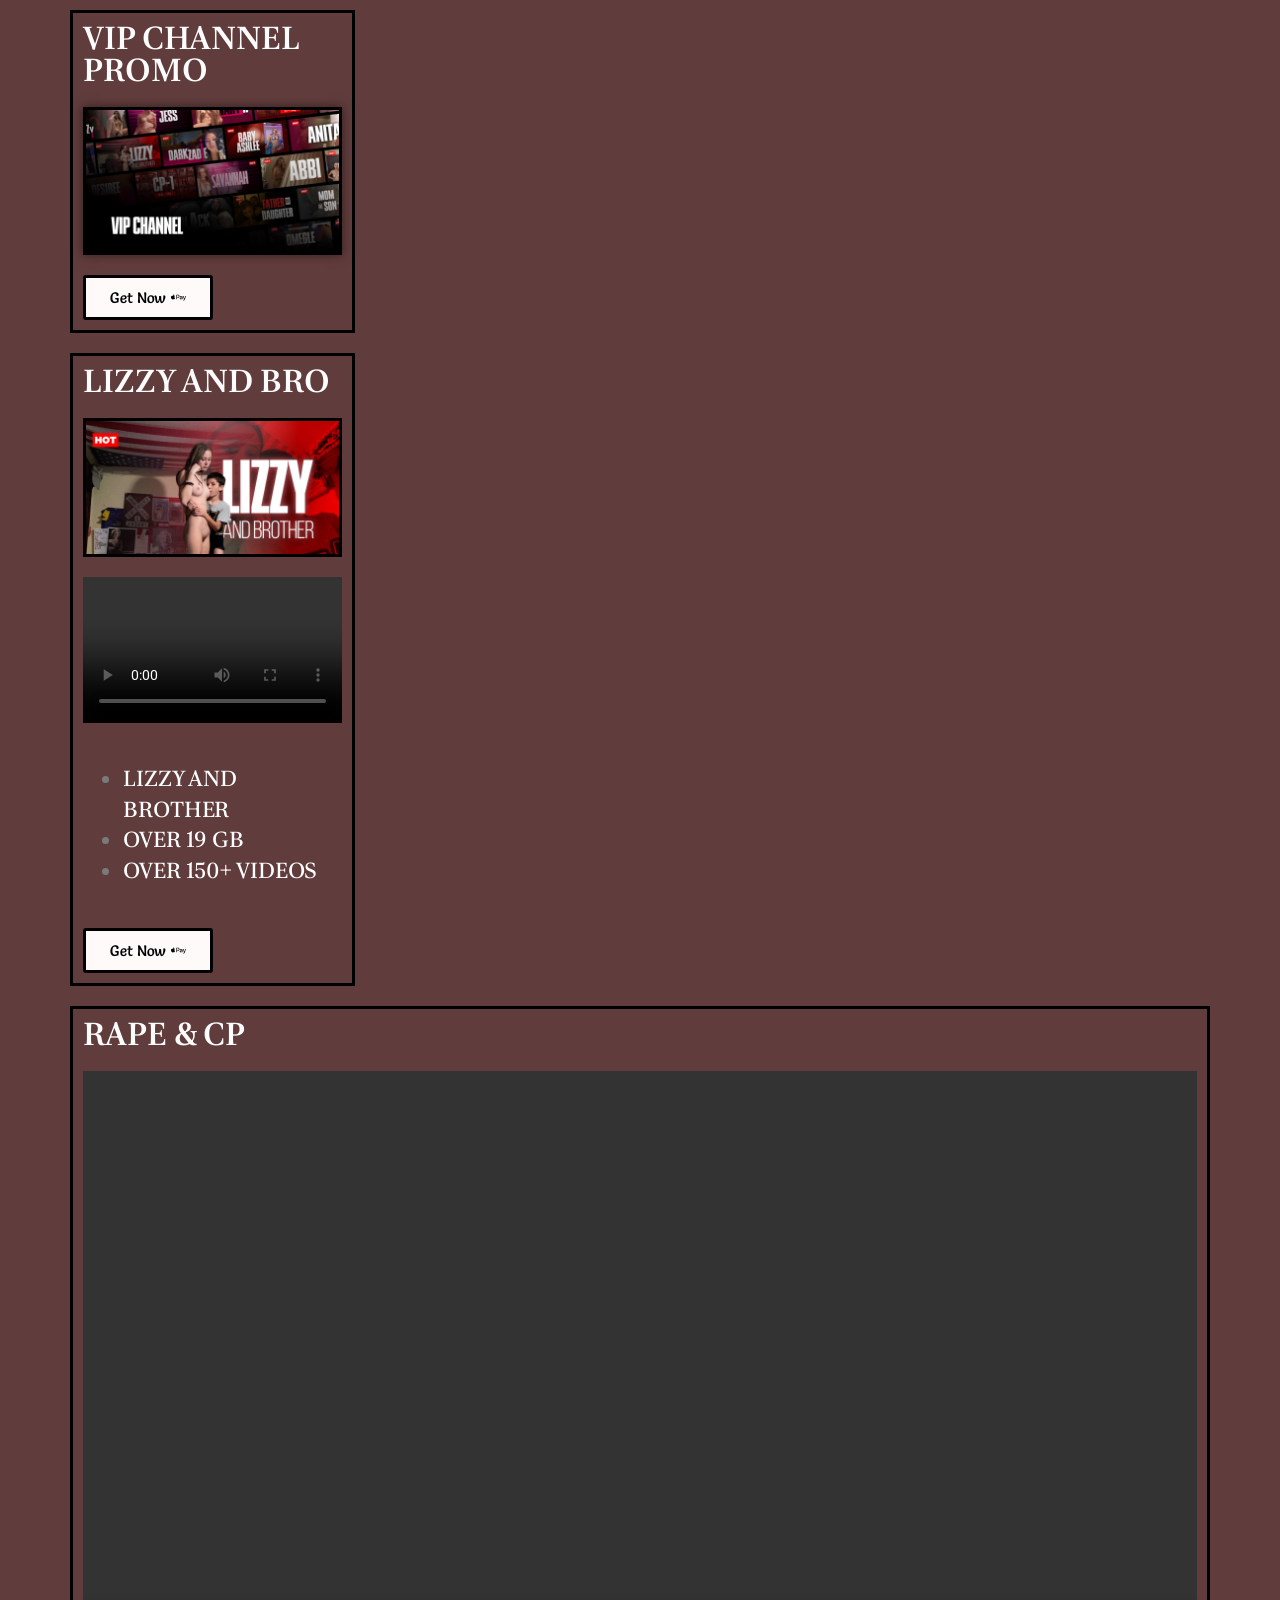
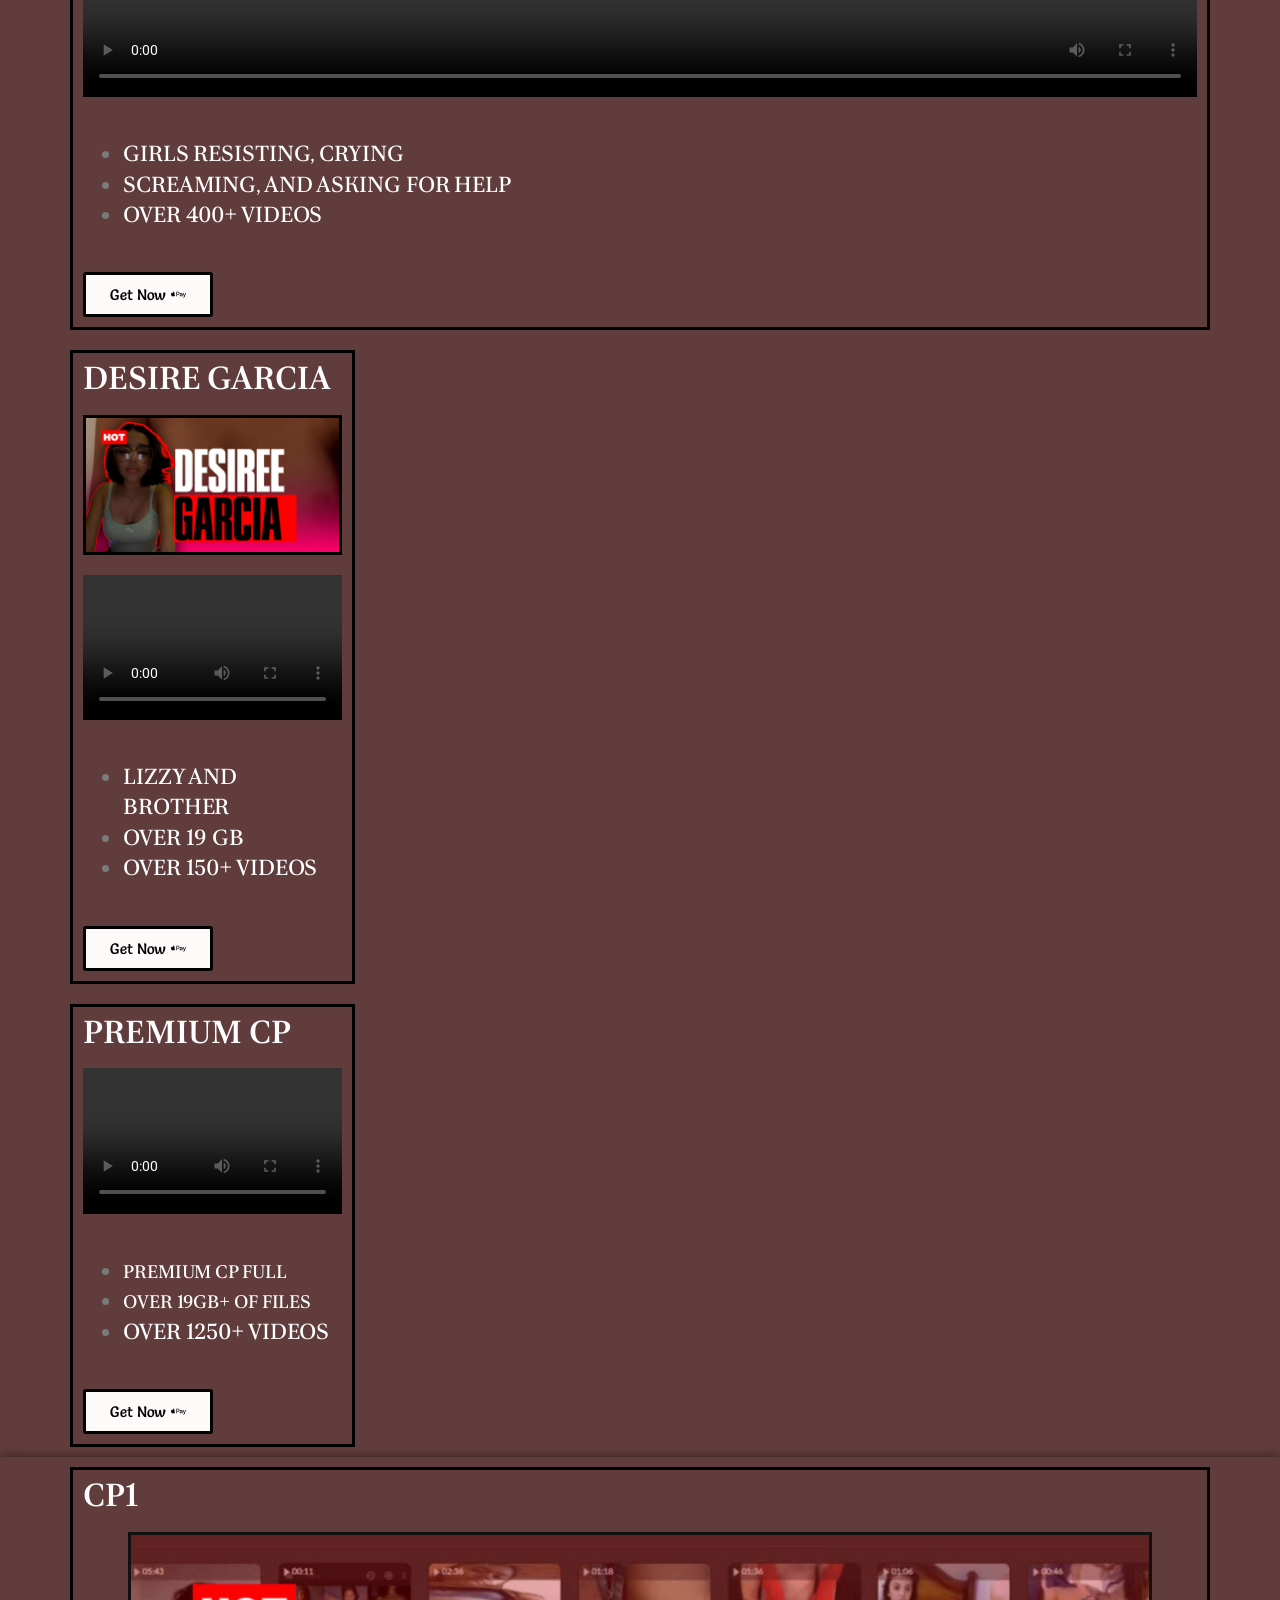
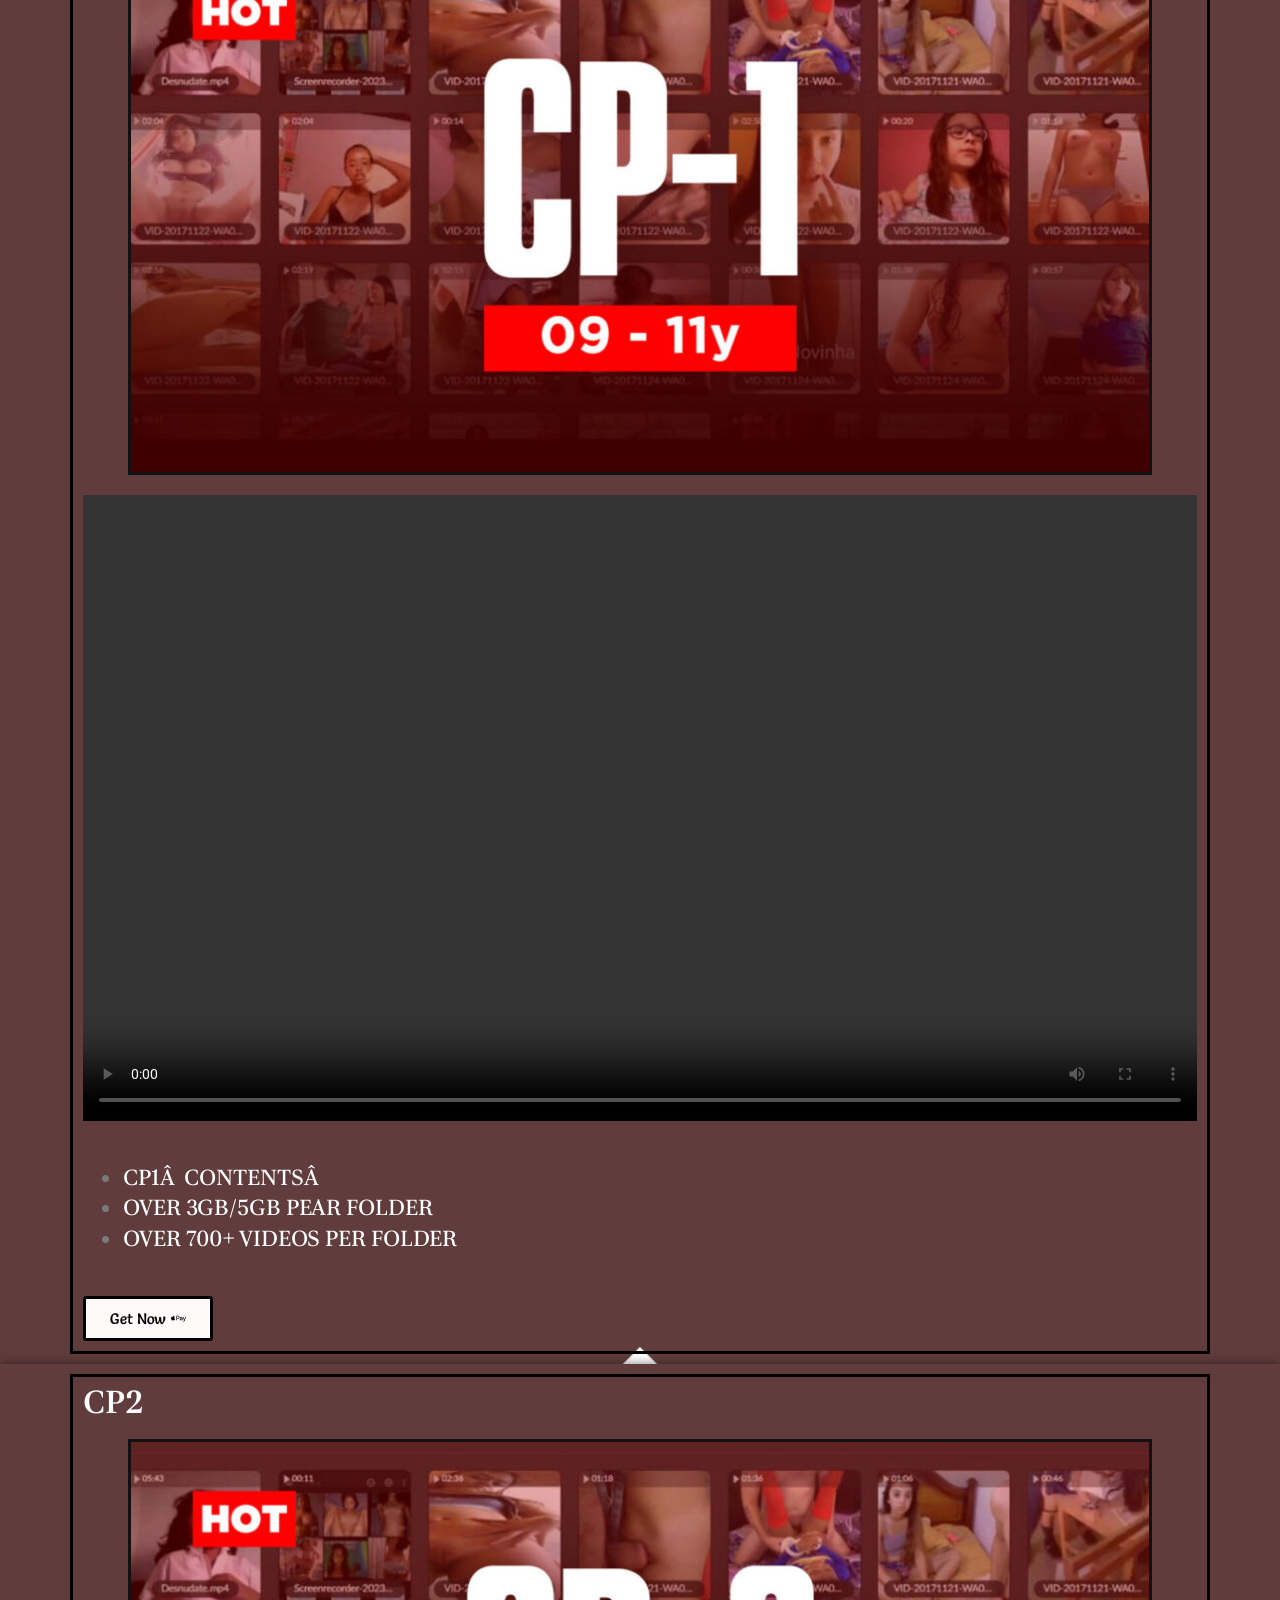
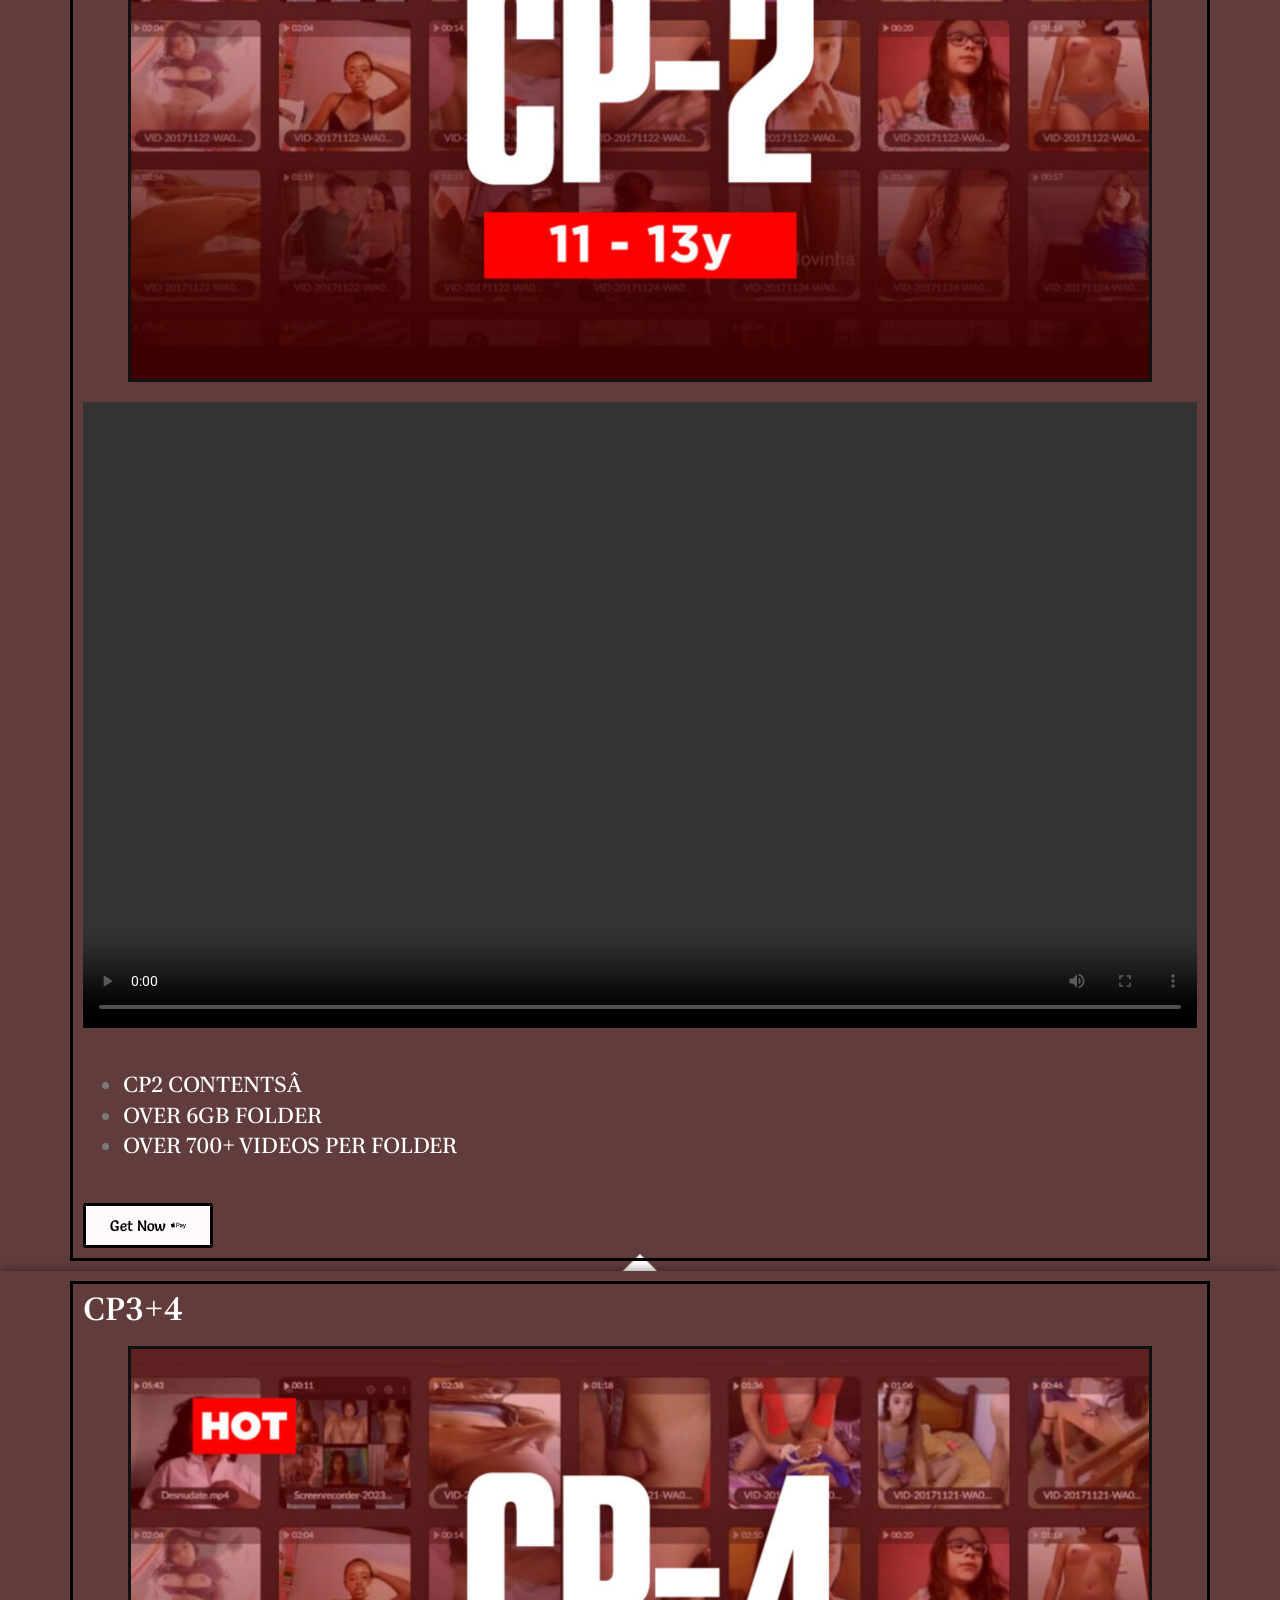
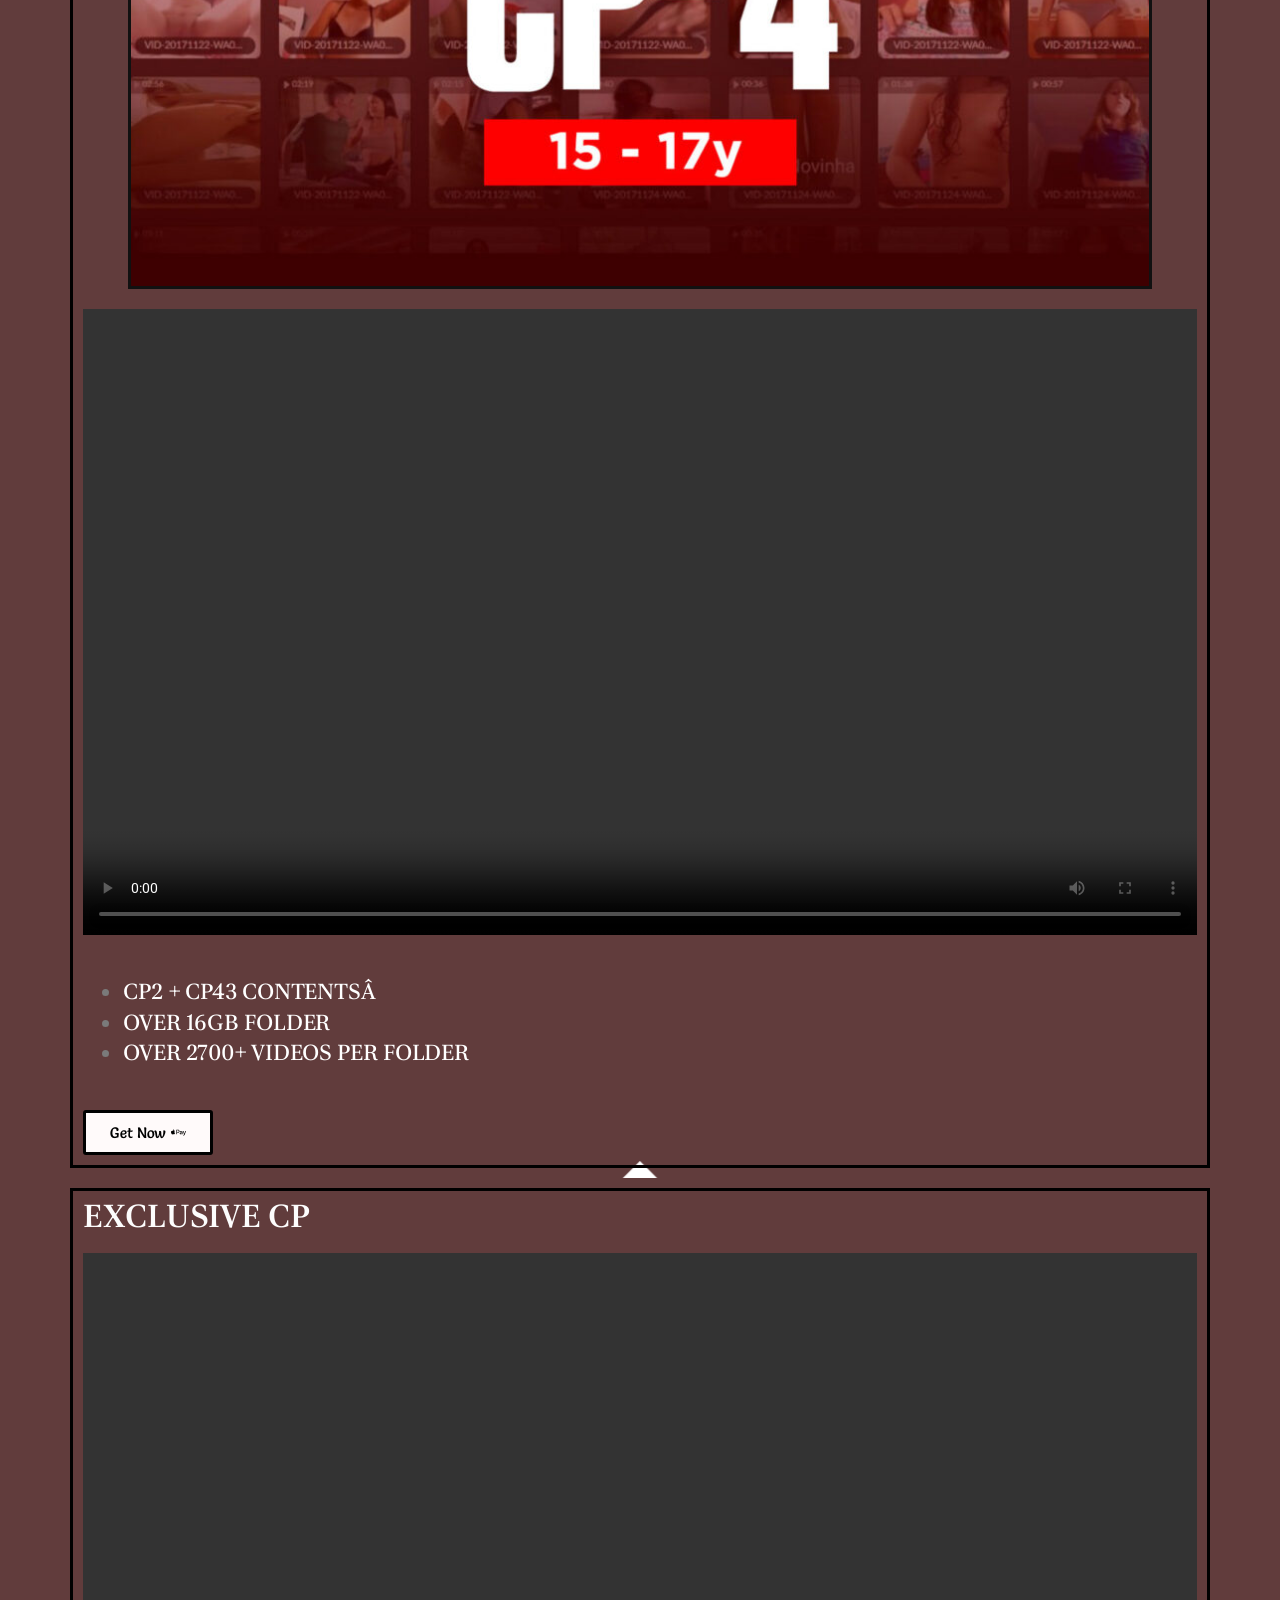
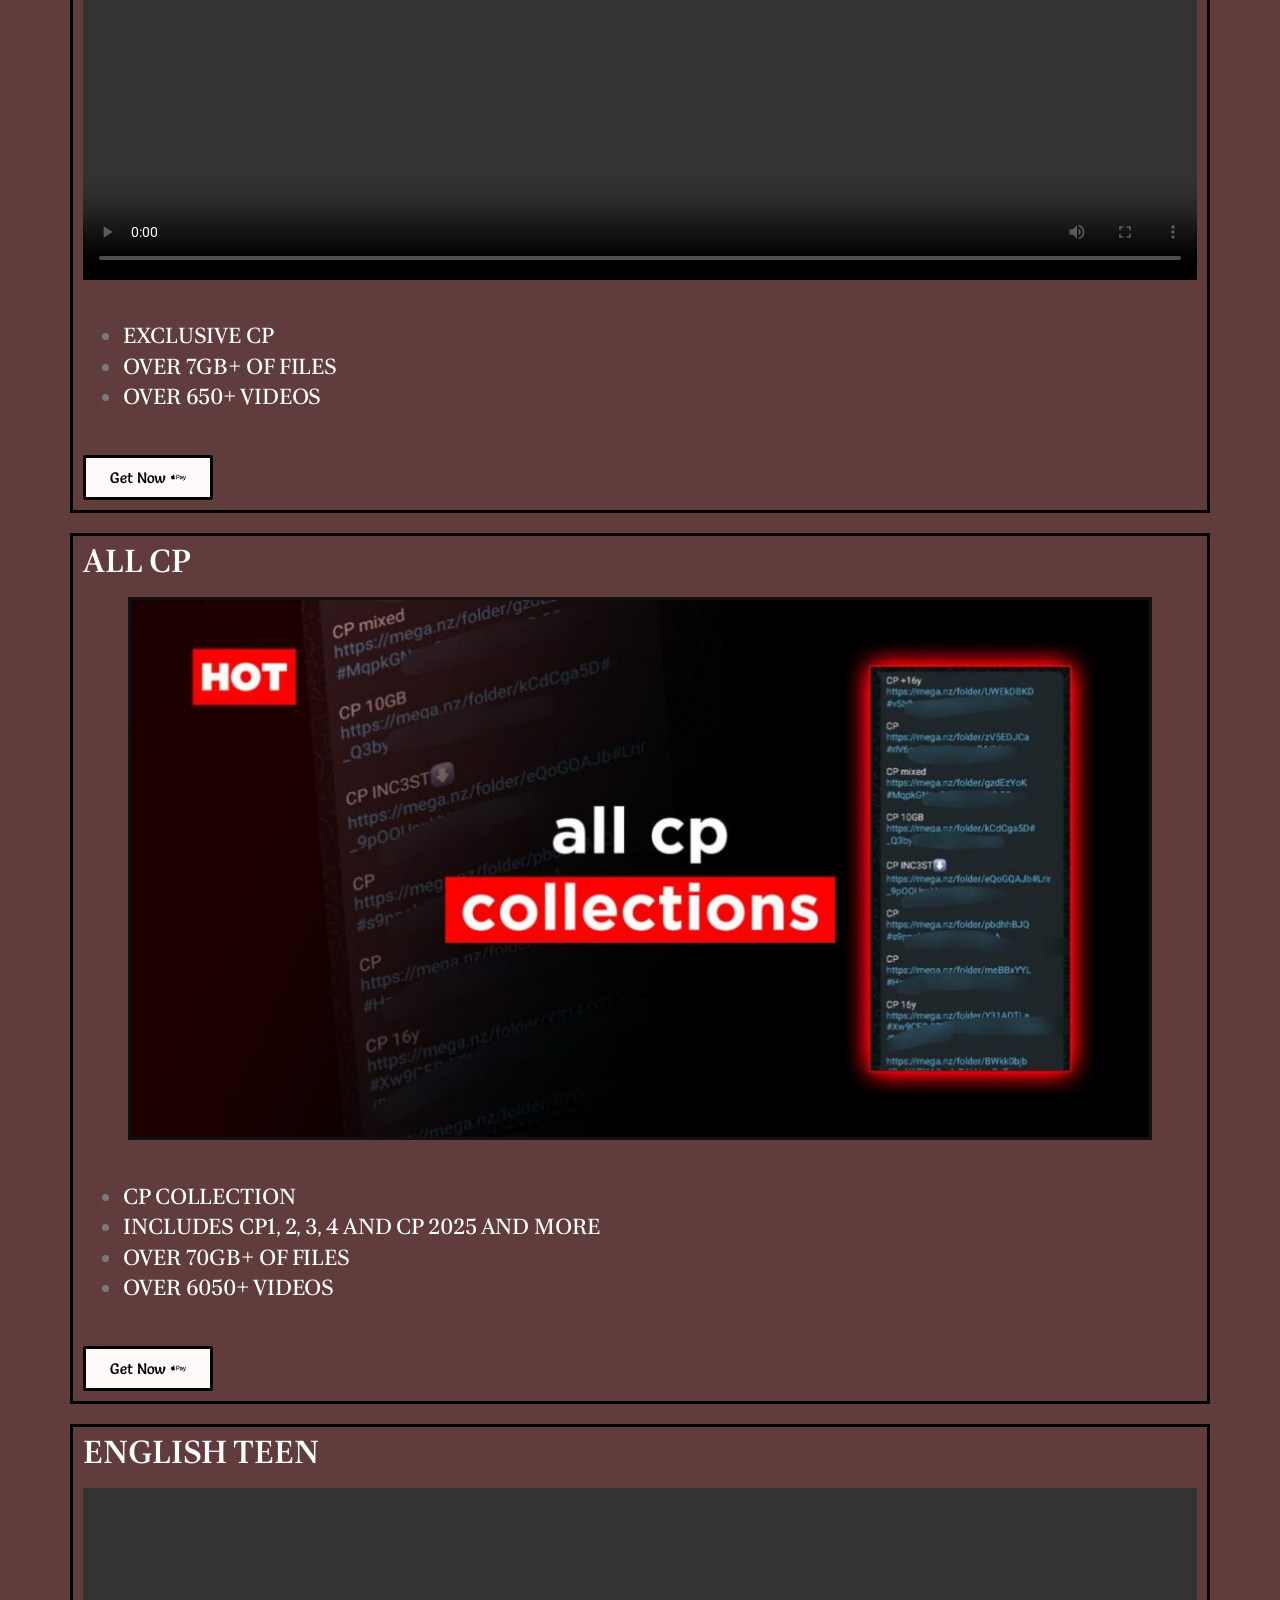
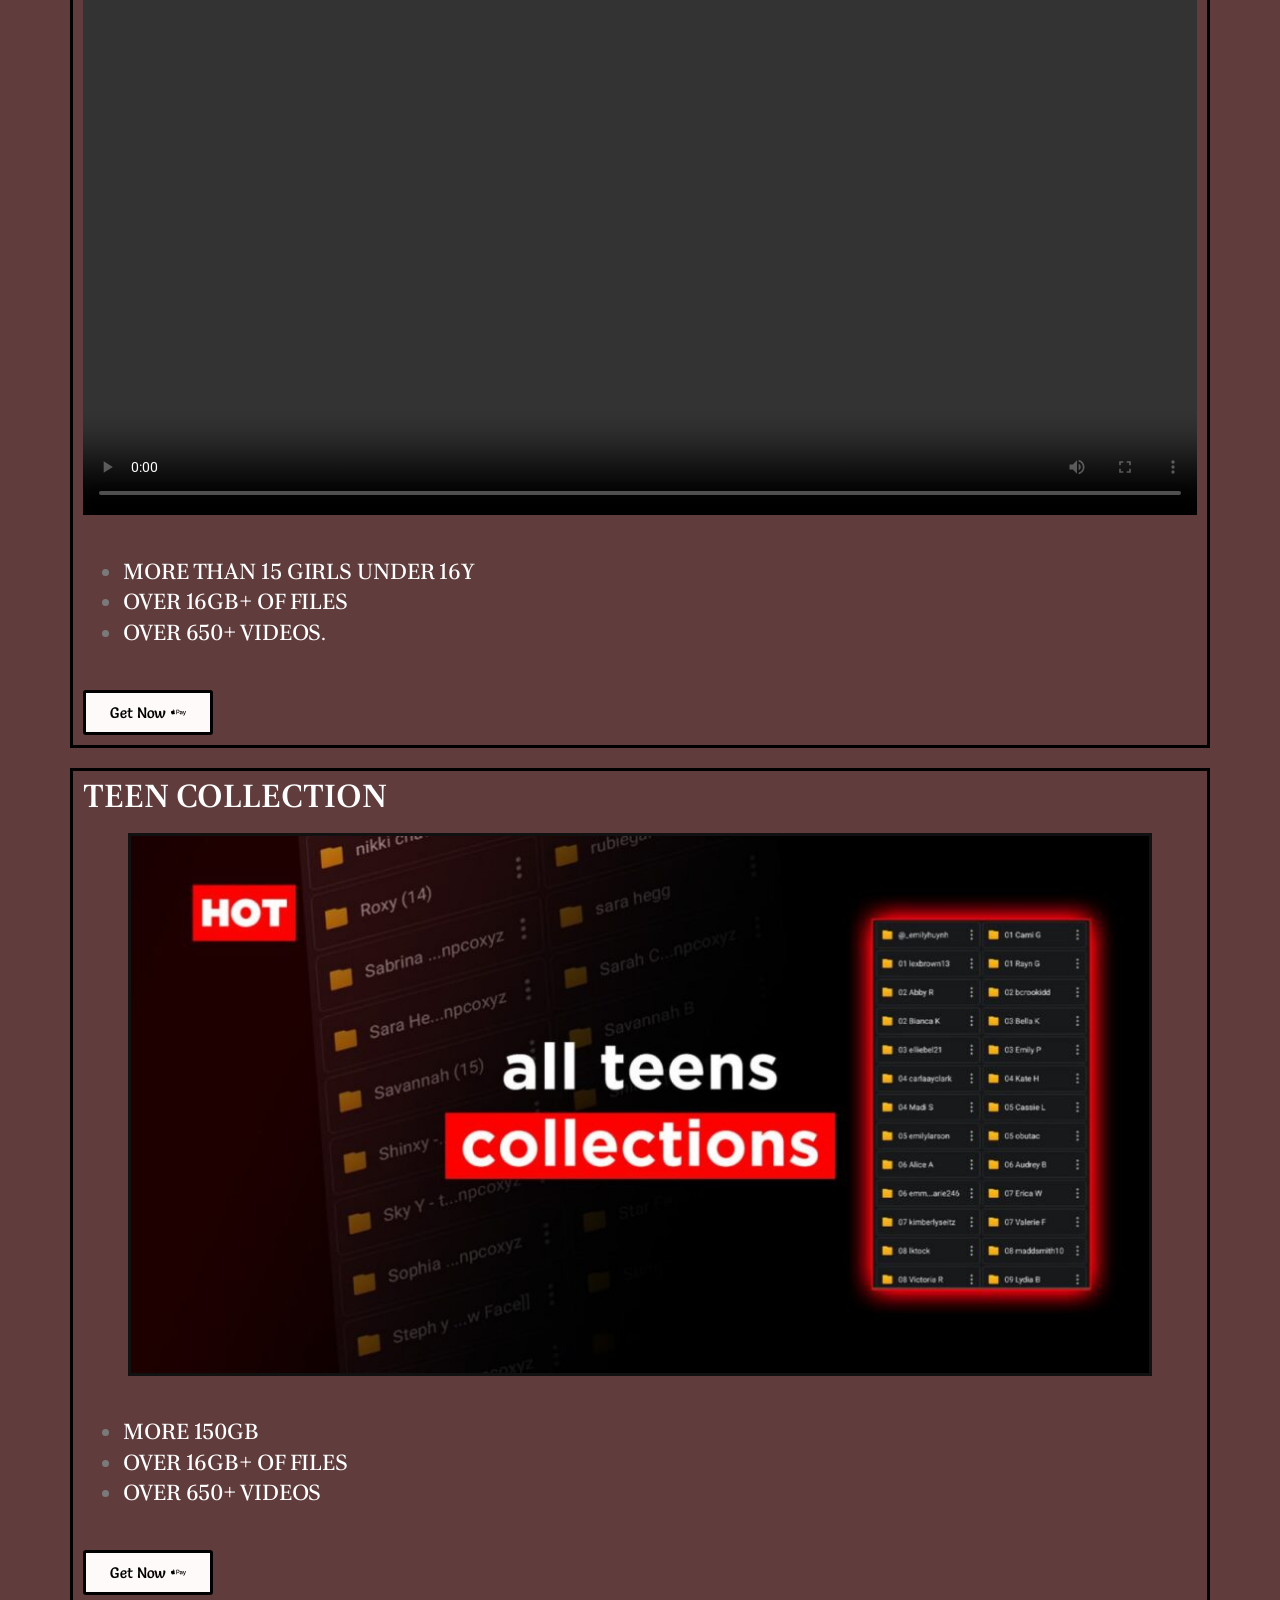
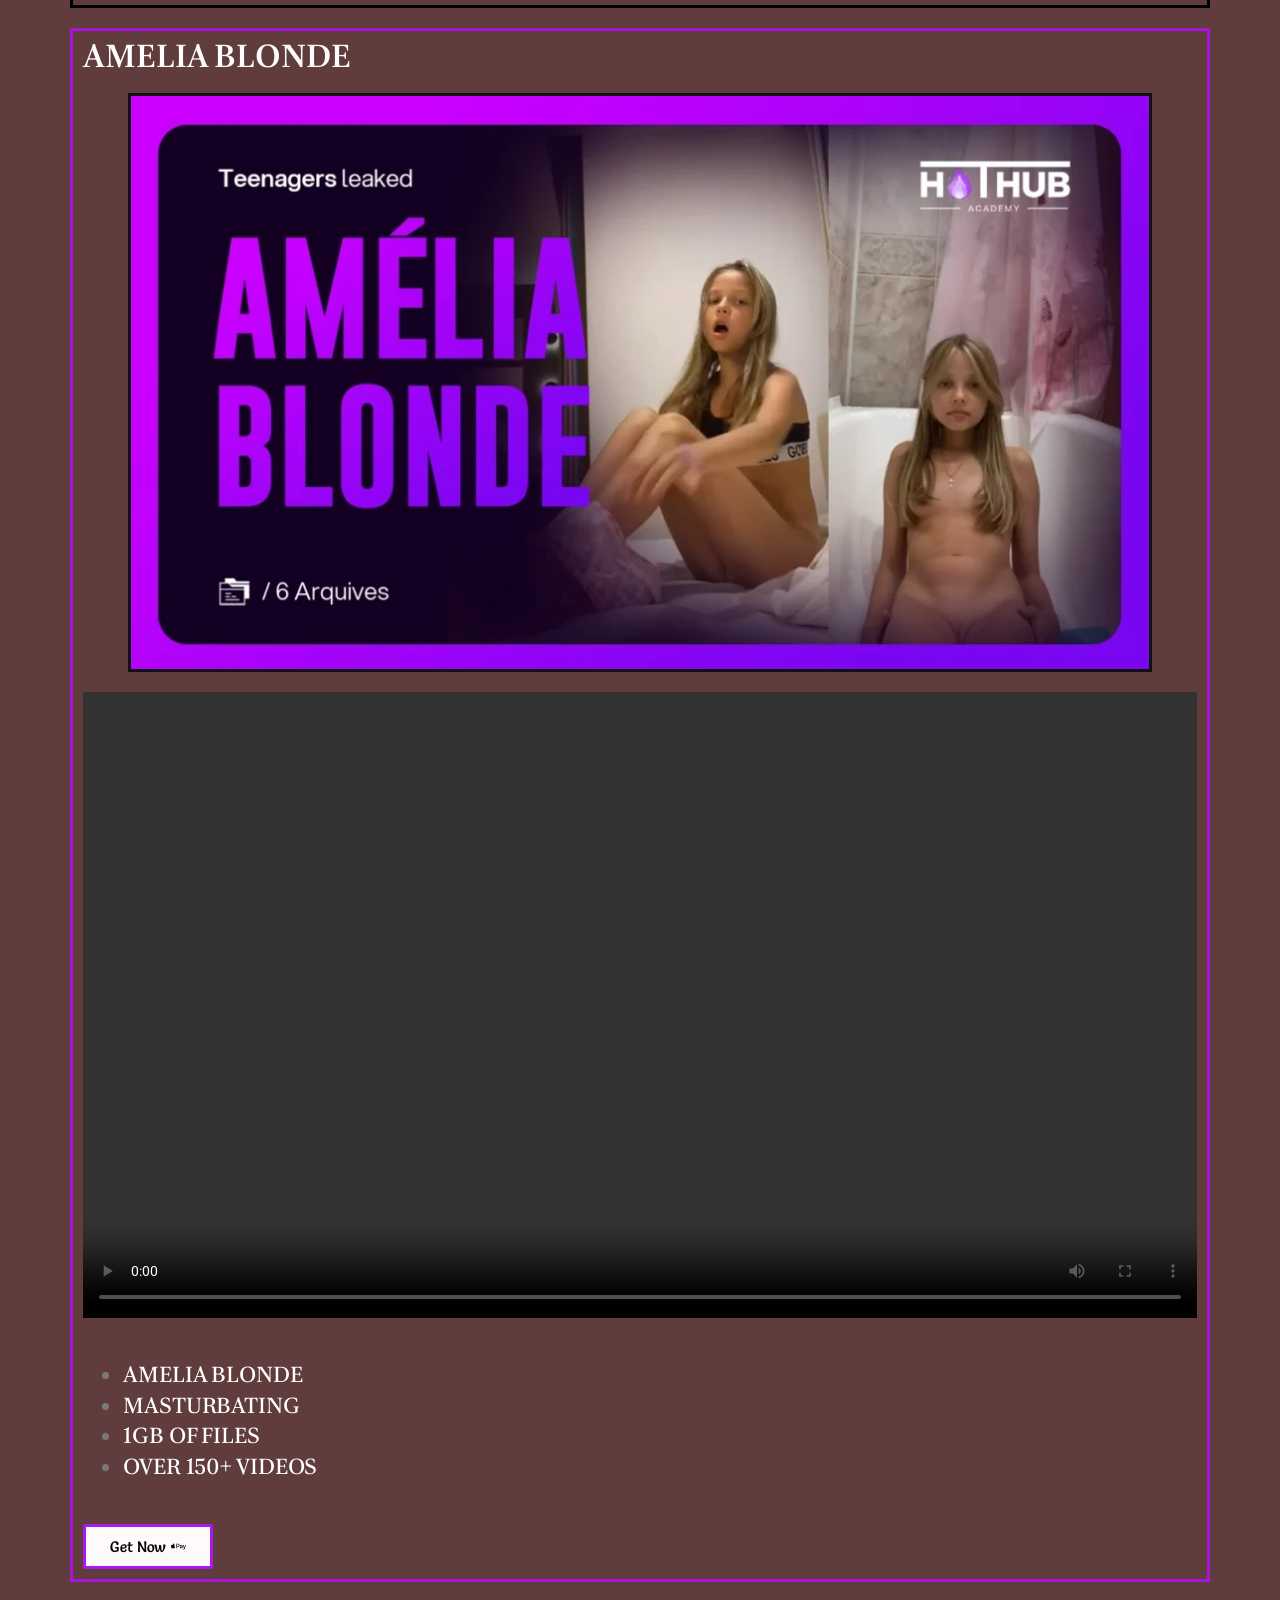
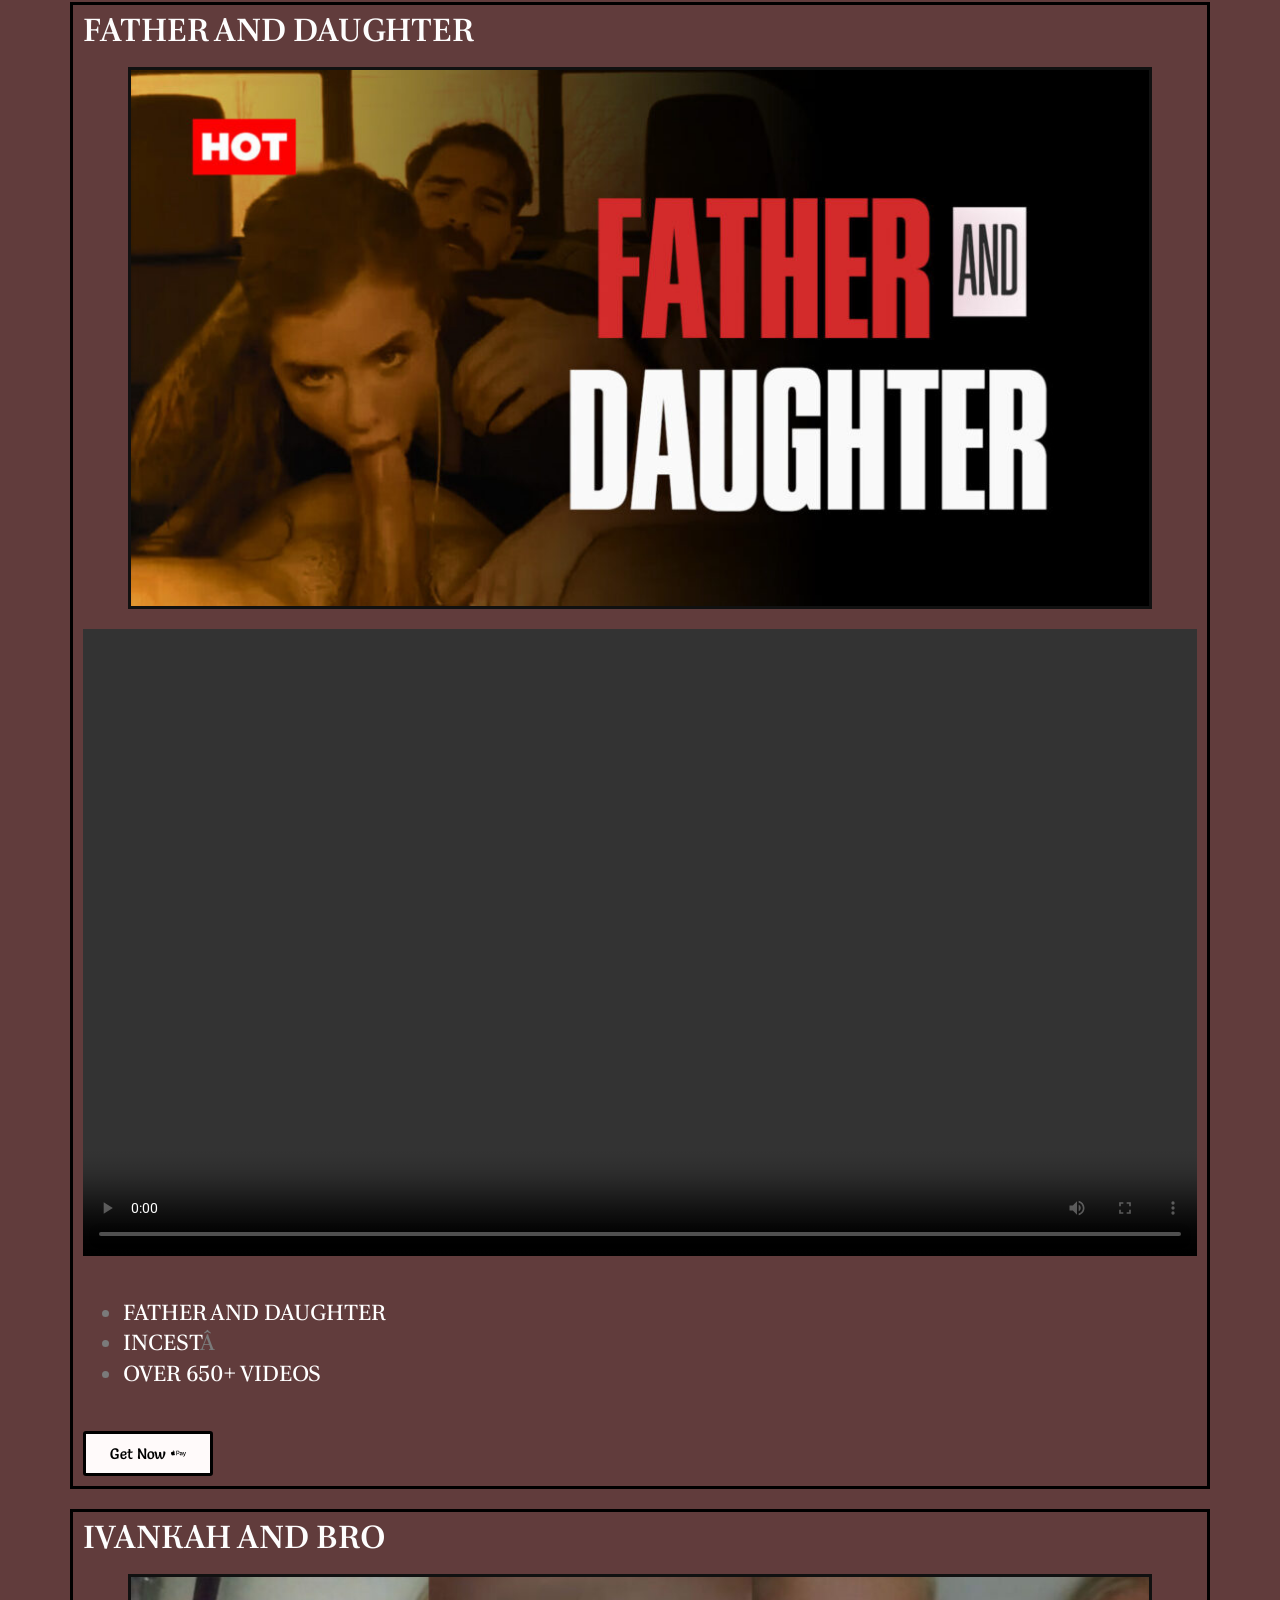
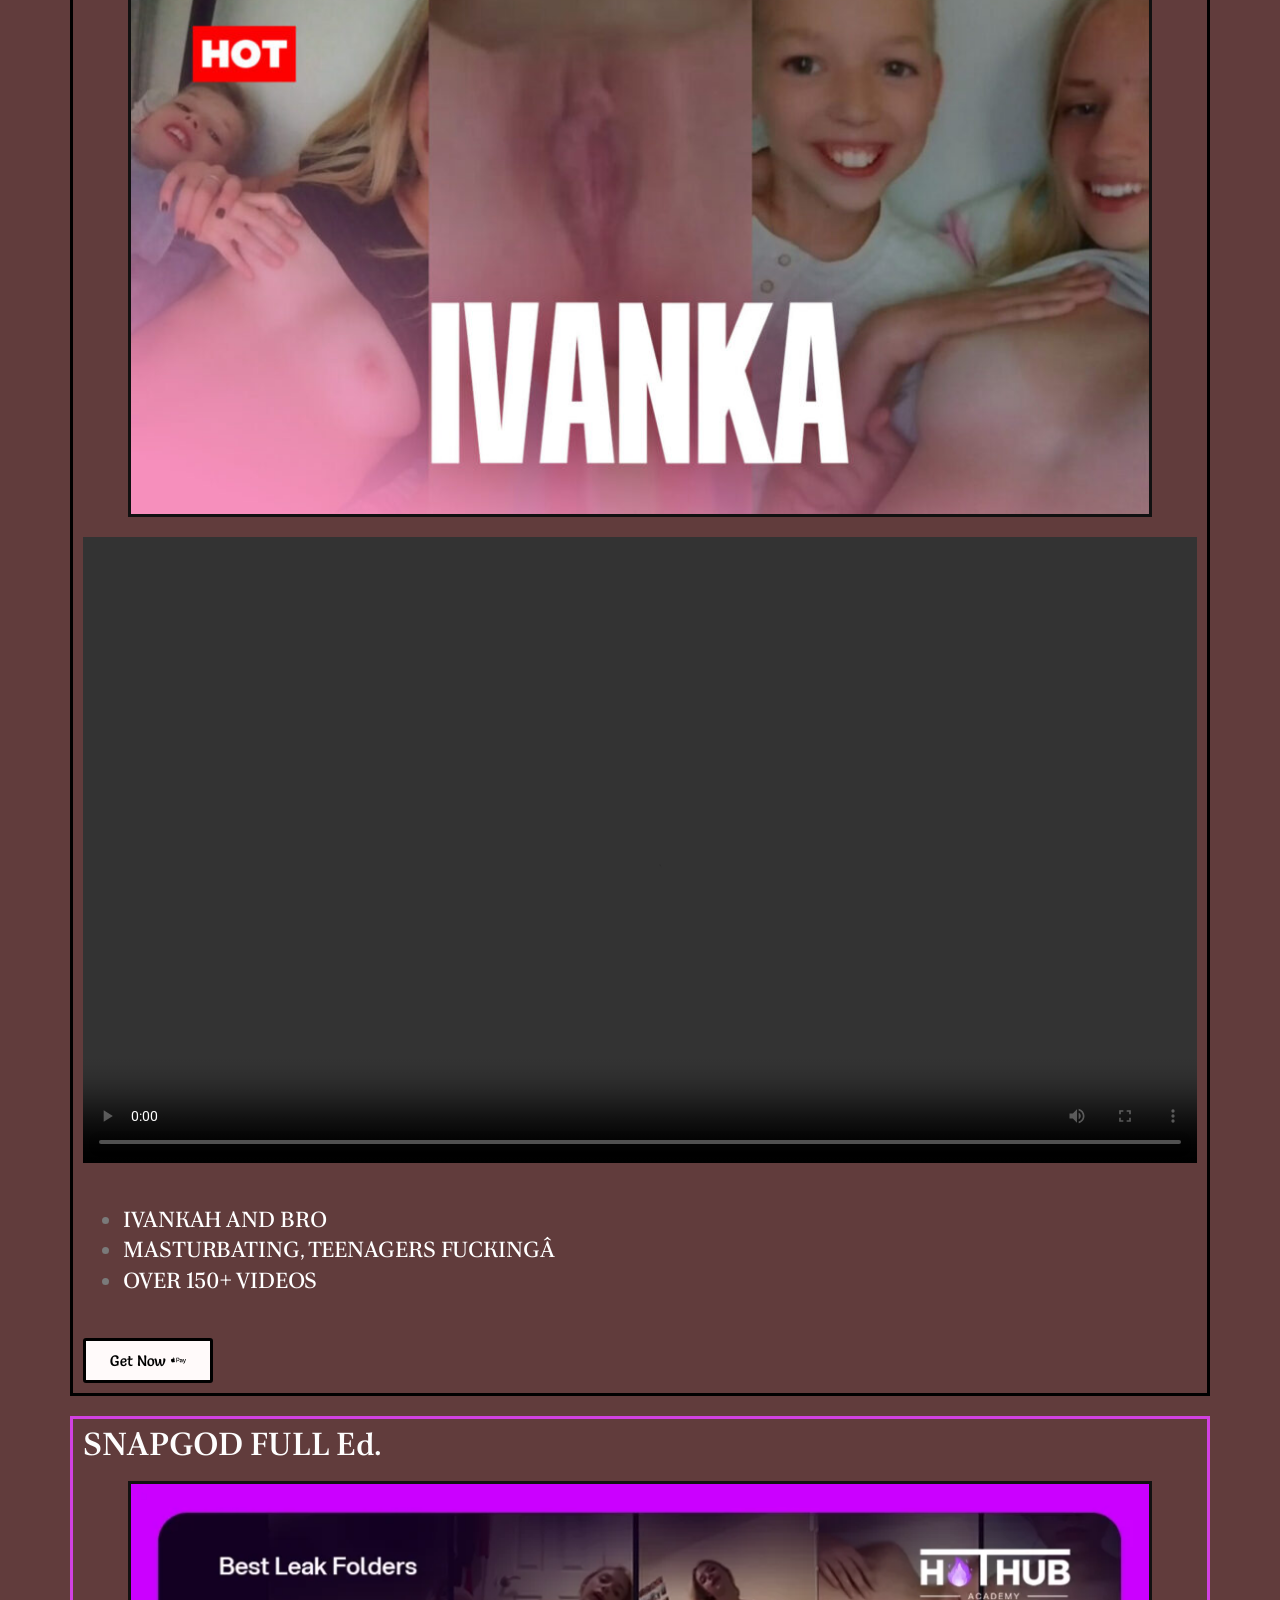
==== index.html @ a833d87c "Fix video loading: lazy load with IntersectionObserver, disable preload" ====
<!DOCTYPE html><html lang="en-US"><head>
	<meta charset="UTF-8">
			<title>The young people â€“  are tense</title>
		<meta name="viewport" content="width=device-width, initial-scale=1">
<meta name="robots" content="noindex, nofollow">
<title>The young people  â€“ are tense</title>
<link rel="dns-prefetch" href="https://dev-h-o-t-h-u-b-i.pantheonsite.io/">
<link rel="alternate" type="application/rss+xml" title="S E L L E R Â» Feed" href="https://dev-h-o-t-h-u-b-i.pantheonsite.io/feed/">
<link rel="alternate" type="application/rss+xml" title="S E L L E R Â» Comments Feed" href="https://dev-h-o-t-h-u-b-i.pantheonsite.io/comments/feed/">
<link rel="alternate" type="application/rss+xml" title="S E L L E R Â» NEW CP Comments Feed" href="feed/index.html">
<link rel="alternate" title="oEmbed (JSON)" type="application/json+oembed" href="https://dev-h-o-t-h-u-b-i.pantheonsite.io/wp-json/oembed/1.0/embed?url=https%3A%2F%2Fdev-h-o-t-h-u-b-i.pantheonsite.io%2F2026%2F01%2F03%2Fnew-cp%2F">
<link rel="alternate" title="oEmbed (XML)" type="text/xml+oembed" href="https://dev-h-o-t-h-u-b-i.pantheonsite.io/wp-json/oembed/1.0/embed?url=https%3A%2F%2Fdev-h-o-t-h-u-b-i.pantheonsite.io%2F2026%2F01%2F03%2Fnew-cp%2F&format=xml">
<style id="wp-img-auto-sizes-contain-inline-css">
img:is([sizes=auto i],[sizes^="auto," i]){contain-intrinsic-size:3000px 1500px}
/*# sourceURL=wp-img-auto-sizes-contain-inline-css */
</style>
<style id="wp-emoji-styles-inline-css">

	img.wp-smiley, img.emoji {
		display: inline !important;
		border: none !important;
		box-shadow: none !important;
		height: 1em !important;
		width: 1em !important;
		margin: 0 0.07em !important;
		vertical-align: -0.1em !important;
		background: none !important;
		padding: 0 !important;
	}
/*# sourceURL=wp-emoji-styles-inline-css */
</style>
<style id="wp-block-library-inline-css">
:root{--wp-block-synced-color:#7a00df;--wp-block-synced-color--rgb:122,0,223;--wp-bound-block-color:var(--wp-block-synced-color);--wp-editor-canvas-background:#ddd;--wp-admin-theme-color:#007cba;--wp-admin-theme-color--rgb:0,124,186;--wp-admin-theme-color-darker-10:#006ba1;--wp-admin-theme-color-darker-10--rgb:0,107,160.5;--wp-admin-theme-color-darker-20:#005a87;--wp-admin-theme-color-darker-20--rgb:0,90,135;--wp-admin-border-width-focus:2px}@media (min-resolution:192dpi){:root{--wp-admin-border-width-focus:1.5px}}.wp-element-button{cursor:pointer}:root .has-very-light-gray-background-color{background-color:#eee}:root .has-very-dark-gray-background-color{background-color:#313131}:root .has-very-light-gray-color{color:#eee}:root .has-very-dark-gray-color{color:#313131}:root .has-vivid-green-cyan-to-vivid-cyan-blue-gradient-background{background:linear-gradient(135deg,#00d084,#0693e3)}:root .has-purple-crush-gradient-background{background:linear-gradient(135deg,#34e2e4,#4721fb 50%,#ab1dfe)}:root .has-hazy-dawn-gradient-background{background:linear-gradient(135deg,#faaca8,#dad0ec)}:root .has-subdued-olive-gradient-background{background:linear-gradient(135deg,#fafae1,#67a671)}:root .has-atomic-cream-gradient-background{background:linear-gradient(135deg,#fdd79a,#004a59)}:root .has-nightshade-gradient-background{background:linear-gradient(135deg,#330968,#31cdcf)}:root .has-midnight-gradient-background{background:linear-gradient(135deg,#020381,#2874fc)}:root{--wp--preset--font-size--normal:16px;--wp--preset--font-size--huge:42px}.has-regular-font-size{font-size:1em}.has-larger-font-size{font-size:2.625em}.has-normal-font-size{font-size:var(--wp--preset--font-size--normal)}.has-huge-font-size{font-size:var(--wp--preset--font-size--huge)}.has-text-align-center{text-align:center}.has-text-align-left{text-align:left}.has-text-align-right{text-align:right}.has-fit-text{white-space:nowrap!important}#end-resizable-editor-section{display:none}.aligncenter{clear:both}.items-justified-left{justify-content:flex-start}.items-justified-center{justify-content:center}.items-justified-right{justify-content:flex-end}.items-justified-space-between{justify-content:space-between}.screen-reader-text{border:0;clip-path:inset(50%);height:1px;margin:-1px;overflow:hidden;padding:0;position:absolute;width:1px;word-wrap:normal!important}.screen-reader-text:focus{background-color:#ddd;clip-path:none;color:#444;display:block;font-size:1em;height:auto;left:5px;line-height:normal;padding:15px 23px 14px;text-decoration:none;top:5px;width:auto;z-index:100000}html :where(.has-border-color){border-style:solid}html :where([style*=border-top-color]){border-top-style:solid}html :where([style*=border-right-color]){border-right-style:solid}html :where([style*=border-bottom-color]){border-bottom-style:solid}html :where([style*=border-left-color]){border-left-style:solid}html :where([style*=border-width]){border-style:solid}html :where([style*=border-top-width]){border-top-style:solid}html :where([style*=border-right-width]){border-right-style:solid}html :where([style*=border-bottom-width]){border-bottom-style:solid}html :where([style*=border-left-width]){border-left-style:solid}html :where(img[class*=wp-image-]){height:auto;max-width:100%}:where(figure){margin:0 0 1em}html :where(.is-position-sticky){--wp-admin--admin-bar--position-offset:var(--wp-admin--admin-bar--height,0px)}@media screen and (max-width:600px){html :where(.is-position-sticky){--wp-admin--admin-bar--position-offset:0px}}
/*# sourceURL=/wp-includes/css/dist/block-library/common.min.css */
</style>
<style id="global-styles-inline-css">
:root{--wp--preset--aspect-ratio--square: 1;--wp--preset--aspect-ratio--4-3: 4/3;--wp--preset--aspect-ratio--3-4: 3/4;--wp--preset--aspect-ratio--3-2: 3/2;--wp--preset--aspect-ratio--2-3: 2/3;--wp--preset--aspect-ratio--16-9: 16/9;--wp--preset--aspect-ratio--9-16: 9/16;--wp--preset--color--black: #000000;--wp--preset--color--cyan-bluish-gray: #abb8c3;--wp--preset--color--white: #ffffff;--wp--preset--color--pale-pink: #f78da7;--wp--preset--color--vivid-red: #cf2e2e;--wp--preset--color--luminous-vivid-orange: #ff6900;--wp--preset--color--luminous-vivid-amber: #fcb900;--wp--preset--color--light-green-cyan: #7bdcb5;--wp--preset--color--vivid-green-cyan: #00d084;--wp--preset--color--pale-cyan-blue: #8ed1fc;--wp--preset--color--vivid-cyan-blue: #0693e3;--wp--preset--color--vivid-purple: #9b51e0;--wp--preset--color--base: #FFFFFF;--wp--preset--color--contrast: #111111;--wp--preset--color--accent-1: #FFEE58;--wp--preset--color--accent-2: #F6CFF4;--wp--preset--color--accent-3: #503AA8;--wp--preset--color--accent-4: #686868;--wp--preset--color--accent-5: #FBFAF3;--wp--preset--color--accent-6: color-mix(in srgb, currentColor 20%, transparent);--wp--preset--gradient--vivid-cyan-blue-to-vivid-purple: linear-gradient(135deg,rgb(6,147,227) 0%,rgb(155,81,224) 100%);--wp--preset--gradient--light-green-cyan-to-vivid-green-cyan: linear-gradient(135deg,rgb(122,220,180) 0%,rgb(0,208,130) 100%);--wp--preset--gradient--luminous-vivid-amber-to-luminous-vivid-orange: linear-gradient(135deg,rgb(252,185,0) 0%,rgb(255,105,0) 100%);--wp--preset--gradient--luminous-vivid-orange-to-vivid-red: linear-gradient(135deg,rgb(255,105,0) 0%,rgb(207,46,46) 100%);--wp--preset--gradient--very-light-gray-to-cyan-bluish-gray: linear-gradient(135deg,rgb(238,238,238) 0%,rgb(169,184,195) 100%);--wp--preset--gradient--cool-to-warm-spectrum: linear-gradient(135deg,rgb(74,234,220) 0%,rgb(151,120,209) 20%,rgb(207,42,186) 40%,rgb(238,44,130) 60%,rgb(251,105,98) 80%,rgb(254,248,76) 100%);--wp--preset--gradient--blush-light-purple: linear-gradient(135deg,rgb(255,206,236) 0%,rgb(152,150,240) 100%);--wp--preset--gradient--blush-bordeaux: linear-gradient(135deg,rgb(254,205,165) 0%,rgb(254,45,45) 50%,rgb(107,0,62) 100%);--wp--preset--gradient--luminous-dusk: linear-gradient(135deg,rgb(255,203,112) 0%,rgb(199,81,192) 50%,rgb(65,88,208) 100%);--wp--preset--gradient--pale-ocean: linear-gradient(135deg,rgb(255,245,203) 0%,rgb(182,227,212) 50%,rgb(51,167,181) 100%);--wp--preset--gradient--electric-grass: linear-gradient(135deg,rgb(202,248,128) 0%,rgb(113,206,126) 100%);--wp--preset--gradient--midnight: linear-gradient(135deg,rgb(2,3,129) 0%,rgb(40,116,252) 100%);--wp--preset--font-size--small: 0.875rem;--wp--preset--font-size--medium: clamp(1rem, 1rem + ((1vw - 0.2rem) * 0.196), 1.125rem);--wp--preset--font-size--large: clamp(1.125rem, 1.125rem + ((1vw - 0.2rem) * 0.392), 1.375rem);--wp--preset--font-size--x-large: clamp(1.75rem, 1.75rem + ((1vw - 0.2rem) * 0.392), 2rem);--wp--preset--font-size--xx-large: clamp(2.15rem, 2.15rem + ((1vw - 0.2rem) * 1.333), 3rem);--wp--preset--font-family--manrope: Manrope, sans-serif;--wp--preset--font-family--fira-code: "Fira Code", monospace;--wp--preset--spacing--20: 10px;--wp--preset--spacing--30: 20px;--wp--preset--spacing--40: 30px;--wp--preset--spacing--50: clamp(30px, 5vw, 50px);--wp--preset--spacing--60: clamp(30px, 7vw, 70px);--wp--preset--spacing--70: clamp(50px, 7vw, 90px);--wp--preset--spacing--80: clamp(70px, 10vw, 140px);--wp--preset--shadow--natural: 6px 6px 9px rgba(0, 0, 0, 0.2);--wp--preset--shadow--deep: 12px 12px 50px rgba(0, 0, 0, 0.4);--wp--preset--shadow--sharp: 6px 6px 0px rgba(0, 0, 0, 0.2);--wp--preset--shadow--outlined: 6px 6px 0px -3px rgb(255, 255, 255), 6px 6px rgb(0, 0, 0);--wp--preset--shadow--crisp: 6px 6px 0px rgb(0, 0, 0);}:root { --wp--style--global--content-size: 645px;--wp--style--global--wide-size: 1340px; }:where(body) { margin: 0; }.wp-site-blocks { padding-top: var(--wp--style--root--padding-top); padding-bottom: var(--wp--style--root--padding-bottom); }.has-global-padding { padding-right: var(--wp--style--root--padding-right); padding-left: var(--wp--style--root--padding-left); }.has-global-padding > .alignfull { margin-right: calc(var(--wp--style--root--padding-right) * -1); margin-left: calc(var(--wp--style--root--padding-left) * -1); }.has-global-padding :where(:not(.alignfull.is-layout-flow) > .has-global-padding:not(.wp-block-block, .alignfull)) { padding-right: 0; padding-left: 0; }.has-global-padding :where(:not(.alignfull.is-layout-flow) > .has-global-padding:not(.wp-block-block, .alignfull)) > .alignfull { margin-left: 0; margin-right: 0; }.wp-site-blocks > .alignleft { float: left; margin-right: 2em; }.wp-site-blocks > .alignright { float: right; margin-left: 2em; }.wp-site-blocks > .aligncenter { justify-content: center; margin-left: auto; margin-right: auto; }:where(.wp-site-blocks) > * { margin-block-start: 1.2rem; margin-block-end: 0; }:where(.wp-site-blocks) > :first-child { margin-block-start: 0; }:where(.wp-site-blocks) > :last-child { margin-block-end: 0; }:root { --wp--style--block-gap: 1.2rem; }:root :where(.is-layout-flow) > :first-child{margin-block-start: 0;}:root :where(.is-layout-flow) > :last-child{margin-block-end: 0;}:root :where(.is-layout-flow) > *{margin-block-start: 1.2rem;margin-block-end: 0;}:root :where(.is-layout-constrained) > :first-child{margin-block-start: 0;}:root :where(.is-layout-constrained) > :last-child{margin-block-end: 0;}:root :where(.is-layout-constrained) > *{margin-block-start: 1.2rem;margin-block-end: 0;}:root :where(.is-layout-flex){gap: 1.2rem;}:root :where(.is-layout-grid){gap: 1.2rem;}.is-layout-flow > .alignleft{float: left;margin-inline-start: 0;margin-inline-end: 2em;}.is-layout-flow > .alignright{float: right;margin-inline-start: 2em;margin-inline-end: 0;}.is-layout-flow > .aligncenter{margin-left: auto !important;margin-right: auto !important;}.is-layout-constrained > .alignleft{float: left;margin-inline-start: 0;margin-inline-end: 2em;}.is-layout-constrained > .alignright{float: right;margin-inline-start: 2em;margin-inline-end: 0;}.is-layout-constrained > .aligncenter{margin-left: auto !important;margin-right: auto !important;}.is-layout-constrained > :where(:not(.alignleft):not(.alignright):not(.alignfull)){max-width: var(--wp--style--global--content-size);margin-left: auto !important;margin-right: auto !important;}.is-layout-constrained > .alignwide{max-width: var(--wp--style--global--wide-size);}body .is-layout-flex{display: flex;}.is-layout-flex{flex-wrap: wrap;align-items: center;}.is-layout-flex > :is(*, div){margin: 0;}body .is-layout-grid{display: grid;}.is-layout-grid > :is(*, div){margin: 0;}body{background-color: var(--wp--preset--color--base);color: var(--wp--preset--color--contrast);font-family: var(--wp--preset--font-family--manrope);font-size: var(--wp--preset--font-size--large);font-weight: 300;letter-spacing: -0.1px;line-height: 1.4;--wp--style--root--padding-top: 0px;--wp--style--root--padding-right: var(--wp--preset--spacing--50);--wp--style--root--padding-bottom: 0px;--wp--style--root--padding-left: var(--wp--preset--spacing--50);}a:where(:not(.wp-element-button)){color: currentColor;text-decoration: underline;}:root :where(a:where(:not(.wp-element-button)):hover){text-decoration: none;}h1, h2, h3, h4, h5, h6{font-weight: 400;letter-spacing: -0.1px;line-height: 1.125;}h1{font-size: var(--wp--preset--font-size--xx-large);}h2{font-size: var(--wp--preset--font-size--x-large);}h3{font-size: var(--wp--preset--font-size--large);}h4{font-size: var(--wp--preset--font-size--medium);}h5{font-size: var(--wp--preset--font-size--small);letter-spacing: 0.5px;}h6{font-size: var(--wp--preset--font-size--small);font-weight: 700;letter-spacing: 1.4px;text-transform: uppercase;}:root :where(.wp-element-button, .wp-block-button__link){background-color: var(--wp--preset--color--contrast);border-width: 0;color: var(--wp--preset--color--base);font-family: inherit;font-size: var(--wp--preset--font-size--medium);font-style: inherit;font-weight: inherit;letter-spacing: inherit;line-height: inherit;padding-top: 1rem;padding-right: 2.25rem;padding-bottom: 1rem;padding-left: 2.25rem;text-decoration: none;text-transform: inherit;}:root :where(.wp-element-button:hover, .wp-block-button__link:hover){background-color: color-mix(in srgb, var(--wp--preset--color--contrast) 85%, transparent);border-color: transparent;color: var(--wp--preset--color--base);}:root :where(.wp-element-button:focus, .wp-block-button__link:focus){outline-color: var(--wp--preset--color--accent-4);outline-offset: 2px;}:root :where(.wp-element-caption, .wp-block-audio figcaption, .wp-block-embed figcaption, .wp-block-gallery figcaption, .wp-block-image figcaption, .wp-block-table figcaption, .wp-block-video figcaption){font-size: var(--wp--preset--font-size--small);line-height: 1.4;}.has-black-color{color: var(--wp--preset--color--black) !important;}.has-cyan-bluish-gray-color{color: var(--wp--preset--color--cyan-bluish-gray) !important;}.has-white-color{color: var(--wp--preset--color--white) !important;}.has-pale-pink-color{color: var(--wp--preset--color--pale-pink) !important;}.has-vivid-red-color{color: var(--wp--preset--color--vivid-red) !important;}.has-luminous-vivid-orange-color{color: var(--wp--preset--color--luminous-vivid-orange) !important;}.has-luminous-vivid-amber-color{color: var(--wp--preset--color--luminous-vivid-amber) !important;}.has-light-green-cyan-color{color: var(--wp--preset--color--light-green-cyan) !important;}.has-vivid-green-cyan-color{color: var(--wp--preset--color--vivid-green-cyan) !important;}.has-pale-cyan-blue-color{color: var(--wp--preset--color--pale-cyan-blue) !important;}.has-vivid-cyan-blue-color{color: var(--wp--preset--color--vivid-cyan-blue) !important;}.has-vivid-purple-color{color: var(--wp--preset--color--vivid-purple) !important;}.has-base-color{color: var(--wp--preset--color--base) !important;}.has-contrast-color{color: var(--wp--preset--color--contrast) !important;}.has-accent-1-color{color: var(--wp--preset--color--accent-1) !important;}.has-accent-2-color{color: var(--wp--preset--color--accent-2) !important;}.has-accent-3-color{color: var(--wp--preset--color--accent-3) !important;}.has-accent-4-color{color: var(--wp--preset--color--accent-4) !important;}.has-accent-5-color{color: var(--wp--preset--color--accent-5) !important;}.has-accent-6-color{color: var(--wp--preset--color--accent-6) !important;}.has-black-background-color{background-color: var(--wp--preset--color--black) !important;}.has-cyan-bluish-gray-background-color{background-color: var(--wp--preset--color--cyan-bluish-gray) !important;}.has-white-background-color{background-color: var(--wp--preset--color--white) !important;}.has-pale-pink-background-color{background-color: var(--wp--preset--color--pale-pink) !important;}.has-vivid-red-background-color{background-color: var(--wp--preset--color--vivid-red) !important;}.has-luminous-vivid-orange-background-color{background-color: var(--wp--preset--color--luminous-vivid-orange) !important;}.has-luminous-vivid-amber-background-color{background-color: var(--wp--preset--color--luminous-vivid-amber) !important;}.has-light-green-cyan-background-color{background-color: var(--wp--preset--color--light-green-cyan) !important;}.has-vivid-green-cyan-background-color{background-color: var(--wp--preset--color--vivid-green-cyan) !important;}.has-pale-cyan-blue-background-color{background-color: var(--wp--preset--color--pale-cyan-blue) !important;}.has-vivid-cyan-blue-background-color{background-color: var(--wp--preset--color--vivid-cyan-blue) !important;}.has-vivid-purple-background-color{background-color: var(--wp--preset--color--vivid-purple) !important;}.has-base-background-color{background-color: var(--wp--preset--color--base) !important;}.has-contrast-background-color{background-color: var(--wp--preset--color--contrast) !important;}.has-accent-1-background-color{background-color: var(--wp--preset--color--accent-1) !important;}.has-accent-2-background-color{background-color: var(--wp--preset--color--accent-2) !important;}.has-accent-3-background-color{background-color: var(--wp--preset--color--accent-3) !important;}.has-accent-4-background-color{background-color: var(--wp--preset--color--accent-4) !important;}.has-accent-5-background-color{background-color: var(--wp--preset--color--accent-5) !important;}.has-accent-6-background-color{background-color: var(--wp--preset--color--accent-6) !important;}.has-black-border-color{border-color: var(--wp--preset--color--black) !important;}.has-cyan-bluish-gray-border-color{border-color: var(--wp--preset--color--cyan-bluish-gray) !important;}.has-white-border-color{border-color: var(--wp--preset--color--white) !important;}.has-pale-pink-border-color{border-color: var(--wp--preset--color--pale-pink) !important;}.has-vivid-red-border-color{border-color: var(--wp--preset--color--vivid-red) !important;}.has-luminous-vivid-orange-border-color{border-color: var(--wp--preset--color--luminous-vivid-orange) !important;}.has-luminous-vivid-amber-border-color{border-color: var(--wp--preset--color--luminous-vivid-amber) !important;}.has-light-green-cyan-border-color{border-color: var(--wp--preset--color--light-green-cyan) !important;}.has-vivid-green-cyan-border-color{border-color: var(--wp--preset--color--vivid-green-cyan) !important;}.has-pale-cyan-blue-border-color{border-color: var(--wp--preset--color--pale-cyan-blue) !important;}.has-vivid-cyan-blue-border-color{border-color: var(--wp--preset--color--vivid-cyan-blue) !important;}.has-vivid-purple-border-color{border-color: var(--wp--preset--color--vivid-purple) !important;}.has-base-border-color{border-color: var(--wp--preset--color--base) !important;}.has-contrast-border-color{border-color: var(--wp--preset--color--contrast) !important;}.has-accent-1-border-color{border-color: var(--wp--preset--color--accent-1) !important;}.has-accent-2-border-color{border-color: var(--wp--preset--color--accent-2) !important;}.has-accent-3-border-color{border-color: var(--wp--preset--color--accent-3) !important;}.has-accent-4-border-color{border-color: var(--wp--preset--color--accent-4) !important;}.has-accent-5-border-color{border-color: var(--wp--preset--color--accent-5) !important;}.has-accent-6-border-color{border-color: var(--wp--preset--color--accent-6) !important;}.has-vivid-cyan-blue-to-vivid-purple-gradient-background{background: var(--wp--preset--gradient--vivid-cyan-blue-to-vivid-purple) !important;}.has-light-green-cyan-to-vivid-green-cyan-gradient-background{background: var(--wp--preset--gradient--light-green-cyan-to-vivid-green-cyan) !important;}.has-luminous-vivid-amber-to-luminous-vivid-orange-gradient-background{background: var(--wp--preset--gradient--luminous-vivid-amber-to-luminous-vivid-orange) !important;}.has-luminous-vivid-orange-to-vivid-red-gradient-background{background: var(--wp--preset--gradient--luminous-vivid-orange-to-vivid-red) !important;}.has-very-light-gray-to-cyan-bluish-gray-gradient-background{background: var(--wp--preset--gradient--very-light-gray-to-cyan-bluish-gray) !important;}.has-cool-to-warm-spectrum-gradient-background{background: var(--wp--preset--gradient--cool-to-warm-spectrum) !important;}.has-blush-light-purple-gradient-background{background: var(--wp--preset--gradient--blush-light-purple) !important;}.has-blush-bordeaux-gradient-background{background: var(--wp--preset--gradient--blush-bordeaux) !important;}.has-luminous-dusk-gradient-background{background: var(--wp--preset--gradient--luminous-dusk) !important;}.has-pale-ocean-gradient-background{background: var(--wp--preset--gradient--pale-ocean) !important;}.has-electric-grass-gradient-background{background: var(--wp--preset--gradient--electric-grass) !important;}.has-midnight-gradient-background{background: var(--wp--preset--gradient--midnight) !important;}.has-small-font-size{font-size: var(--wp--preset--font-size--small) !important;}.has-medium-font-size{font-size: var(--wp--preset--font-size--medium) !important;}.has-large-font-size{font-size: var(--wp--preset--font-size--large) !important;}.has-x-large-font-size{font-size: var(--wp--preset--font-size--x-large) !important;}.has-xx-large-font-size{font-size: var(--wp--preset--font-size--xx-large) !important;}.has-manrope-font-family{font-family: var(--wp--preset--font-family--manrope) !important;}.has-fira-code-font-family{font-family: var(--wp--preset--font-family--fira-code) !important;}
/*# sourceURL=global-styles-inline-css */
</style>
<style id="wp-block-template-skip-link-inline-css">

		.skip-link.screen-reader-text {
			border: 0;
			clip-path: inset(50%);
			height: 1px;
			margin: -1px;
			overflow: hidden;
			padding: 0;
			position: absolute !important;
			width: 1px;
			word-wrap: normal !important;
		}

		.skip-link.screen-reader-text:focus {
			background-color: #eee;
			clip-path: none;
			color: #444;
			display: block;
			font-size: 1em;
			height: auto;
			left: 5px;
			line-height: normal;
			padding: 15px 23px 14px;
			text-decoration: none;
			top: 5px;
			width: auto;
			z-index: 100000;
		}
/*# sourceURL=wp-block-template-skip-link-inline-css */
</style>
<link rel="stylesheet" id="twentytwentyfive-style-css" href="css/style.css%40ver%3D1.0.css" media="all">
<link rel="stylesheet" id="elementor-frontend-css" href="css/frontend.min.css%40ver%3D3.34.0.css" media="all">
<link rel="stylesheet" id="elementor-post-6-css" href="css/post-6.css%40ver%3D1767388390.css" media="all">
<link rel="stylesheet" id="widget-heading-css" href="css/widget-heading.min.css%40ver%3D3.34.0.css" media="all">
<link rel="stylesheet" id="widget-image-css" href="css/widget-image.min.css%40ver%3D3.34.0.css" media="all">
<link rel="stylesheet" id="widget-video-css" href="css/widget-video.min.css%40ver%3D3.34.0.css" media="all">
<link rel="stylesheet" id="e-shapes-css" href="css/shapes.min.css%40ver%3D3.34.0.css" media="all">
<link rel="stylesheet" id="elementor-post-7-css" href="css/post-7.css%40ver%3D1767403221.css" media="all">
<link rel="stylesheet" id="elementor-gf-roboto-css" href="https://fonts.googleapis.com/css?family=Roboto:100,100italic,200,200italic,300,300italic,400,400italic,500,500italic,600,600italic,700,700italic,800,800italic,900,900italic&display=swap" media="all">
<link rel="stylesheet" id="elementor-gf-robotoslab-css" href="https://fonts.googleapis.com/css?family=Roboto+Slab:100,100italic,200,200italic,300,300italic,400,400italic,500,500italic,600,600italic,700,700italic,800,800italic,900,900italic&display=swap" media="all">
<link rel="stylesheet" id="elementor-gf-poltawskinowy-css" href="https://fonts.googleapis.com/css?family=Poltawski+Nowy:100,100italic,200,200italic,300,300italic,400,400italic,500,500italic,600,600italic,700,700italic,800,800italic,900,900italic&display=swap" media="all">
<link rel="stylesheet" id="elementor-gf-salsa-css" href="https://fonts.googleapis.com/css?family=Salsa:100,100italic,200,200italic,300,300italic,400,400italic,500,500italic,600,600italic,700,700italic,800,800italic,900,900italic&display=swap" media="all">
<script src="jquery.min.js%40ver%3D3.7.1" id="jquery-core-js"></script>
<script src="jquery-migrate.min.js%40ver%3D3.4.1" id="jquery-migrate-js"></script>
<link rel="https://api.w.org/" href="https://dev-h-o-t-h-u-b-i.pantheonsite.io/wp-json/"><link rel="alternate" title="JSON" type="application/json" href="https://dev-h-o-t-h-u-b-i.pantheonsite.io/wp-json/wp/v2/posts/7"><link rel="EditURI" type="application/rsd+xml" title="RSD" href="https://dev-h-o-t-h-u-b-i.pantheonsite.io/xmlrpc.php?rsd">
<meta name="generator" content="WordPress 6.9">
<link rel="canonical" href="index.html">
<link rel="shortlink" href="https://dev-h-o-t-h-u-b-i.pantheonsite.io/?p=7">
<meta name="generator" content="Elementor 3.34.0; features: e_font_icon_svg, additional_custom_breakpoints; settings: css_print_method-external, google_font-enabled, font_display-swap">
			<style>
				.e-con.e-parent:nth-of-type(n+4):not(.e-lazyloaded):not(.e-no-lazyload),
				.e-con.e-parent:nth-of-type(n+4):not(.e-lazyloaded):not(.e-no-lazyload) * {
					background-image: none !important;
				}
				@media screen and (max-height: 1024px) {
					.e-con.e-parent:nth-of-type(n+3):not(.e-lazyloaded):not(.e-no-lazyload),
					.e-con.e-parent:nth-of-type(n+3):not(.e-lazyloaded):not(.e-no-lazyload) * {
						background-image: none !important;
					}
				}
				@media screen and (max-height: 640px) {
					.e-con.e-parent:nth-of-type(n+2):not(.e-lazyloaded):not(.e-no-lazyload),
					.e-con.e-parent:nth-of-type(n+2):not(.e-lazyloaded):not(.e-no-lazyload) * {
						background-image: none !important;
					}
				}
			</style>
			<style class="wp-fonts-local">
@font-face{font-family:Manrope;font-style:normal;font-weight:200 800;font-display:fallback;src:url('fonts/Uv2lRxkXREhP.woff2') format('woff2');}
@font-face{font-family:"Fira Code";font-style:normal;font-weight:300 700;font-display:fallback;src:url('fonts/ydYRv2QFvA8i.woff2') format('woff2');}
</style>
	<meta name="viewport" content="width=device-width, initial-scale=1.0, viewport-fit=cover"></head>
<body class="wp-singular post-template post-template-elementor_canvas single single-post postid-7 single-format-standard wp-embed-responsive wp-theme-twentytwentyfive elementor-default elementor-template-canvas elementor-kit-6 elementor-page elementor-page-7">
			<div data-elementor-type="wp-post" data-elementor-id="7" class="elementor elementor-7">
				<div class="elementor-element elementor-element-1616ee60 e-flex e-con-boxed e-con e-parent e-lazyloaded" data-id="1616ee60" data-element_type="container" data-settings="{" background_background":"classic"}"="">
					<div class="e-con-inner">
		<div class="elementor-element elementor-element-25621a45 e-con-full e-flex e-con e-child" data-id="25621a45" data-element_type="container">
				<div class="elementor-element elementor-element-5ea84b4e elementor-widget elementor-widget-heading" data-id="5ea84b4e" data-element_type="widget" data-widget_type="heading.default">
					<h2 class="elementor-heading-title elementor-size-default">VIP CHANNEL PROMO</h2>				</div>
				<div class="elementor-element elementor-element-1f819a60 elementor-widget elementor-widget-image" data-id="1f819a60" data-element_type="widget" data-widget_type="image.default">
															<img fetchpriority="high" decoding="async" width="1024" height="576" src="images/SEFsH9wULoGS.jpg" class="attachment-large size-large wp-image-28" alt="" srcset="images/SEFsH9wULoGS.jpg 1024w, images/sKYuxWr5AcoE.jpg 300w, images/avsLLePZwOOg.jpg 768w, images/wOan3AprtmzT.jpg 1536w" sizes="(max-width: 1024px) 100vw, 1024px">															</div>
				<div class="elementor-element elementor-element-71684d9a elementor-mobile-align-center elementor-widget elementor-widget-button" data-id="71684d9a" data-element_type="widget" data-widget_type="button.default">
										<a class="elementor-button elementor-button-link elementor-size-sm" href="https://t.me/warm_sellerr" id="https://t.me/warm_sellerr">
						<span class="elementor-button-content-wrapper">
						<span class="elementor-button-icon">
				<svg aria-hidden="true" class="e-font-icon-svg e-fab-apple-pay" viewBox="0 0 640 512" xmlns="http://www.w3.org/2000/svg"><path d="M116.9 158.5c-7.5 8.9-19.5 15.9-31.5 14.9-1.5-12 4.4-24.8 11.3-32.6 7.5-9.1 20.6-15.6 31.3-16.1 1.2 12.4-3.7 24.7-11.1 33.8m10.9 17.2c-17.4-1-32.3 9.9-40.5 9.9-8.4 0-21-9.4-34.8-9.1-17.9.3-34.5 10.4-43.6 26.5-18.8 32.3-4.9 80 13.3 106.3 8.9 13 19.5 27.3 33.5 26.8 13.3-.5 18.5-8.6 34.5-8.6 16.1 0 20.8 8.6 34.8 8.4 14.5-.3 23.6-13 32.5-26 10.1-14.8 14.3-29.1 14.5-29.9-.3-.3-28-10.9-28.3-42.9-.3-26.8 21.9-39.5 22.9-40.3-12.5-18.6-32-20.6-38.8-21.1m100.4-36.2v194.9h30.3v-66.6h41.9c38.3 0 65.1-26.3 65.1-64.3s-26.4-64-64.1-64h-73.2zm30.3 25.5h34.9c26.3 0 41.3 14 41.3 38.6s-15 38.8-41.4 38.8h-34.8V165zm162.2 170.9c19 0 36.6-9.6 44.6-24.9h.6v23.4h28v-97c0-28.1-22.5-46.3-57.1-46.3-32.1 0-55.9 18.4-56.8 43.6h27.3c2.3-12 13.4-19.9 28.6-19.9 18.5 0 28.9 8.6 28.9 24.5v10.8l-37.8 2.3c-35.1 2.1-54.1 16.5-54.1 41.5.1 25.2 19.7 42 47.8 42zm8.2-23.1c-16.1 0-26.4-7.8-26.4-19.6 0-12.3 9.9-19.4 28.8-20.5l33.6-2.1v11c0 18.2-15.5 31.2-36 31.2zm102.5 74.6c29.5 0 43.4-11.3 55.5-45.4L640 193h-30.8l-35.6 115.1h-.6L537.4 193h-31.6L557 334.9l-2.8 8.6c-4.6 14.6-12.1 20.3-25.5 20.3-2.4 0-7-.3-8.9-.5v23.4c1.8.4 9.3.7 11.6.7z"></path></svg>			</span>
									<span class="elementor-button-text">Get Now </span>
					</span>
					</a>
								</div>
				</div>
					</div>
				</div>
		<div class="elementor-element elementor-element-629491e7 e-flex e-con-boxed e-con e-parent" data-id="629491e7" data-element_type="container" data-settings="{" background_background":"classic"}"="">
					<div class="e-con-inner">
		<div class="elementor-element elementor-element-1349b51f e-con-full e-flex e-con e-child" data-id="1349b51f" data-element_type="container">
				<div class="elementor-element elementor-element-7ee1982c elementor-widget elementor-widget-heading" data-id="7ee1982c" data-element_type="widget" data-widget_type="heading.default">
					<h2 class="elementor-heading-title elementor-size-default">LIZZY AND BRO</h2>				</div>
				<div class="elementor-element elementor-element-3bc0ce55 elementor-widget elementor-widget-image" data-id="3bc0ce55" data-element_type="widget" data-widget_type="image.default">
															<img decoding="async" width="1024" height="540" src="images/4fsghg1GDEqd.jpg" class="attachment-large size-large wp-image-27" alt="" srcset="images/4fsghg1GDEqd.jpg 1024w, images/271Q0cDT1xWW.jpg 300w, images/KdoQyX821cYg.jpg 768w, images/QUhrkyBsZi6M.jpg 1536w" sizes="(max-width: 1024px) 100vw, 1024px">															</div>
				<div class="elementor-element elementor-element-5e90e7a5 elementor-widget elementor-widget-video" data-id="5e90e7a5" data-element_type="widget" data-settings="{" video_type":"hosted","controls":"yes"}"="" data-widget_type="video.default">
							<div class="e-hosted-video elementor-wrapper elementor-open-inline">
					<video class="elementor-video" data-src="media/6uUznNRQmIYI.mp4" controls="" preload="none" controlslist="nodownload"></video>
				</div>
						</div>
				<div class="elementor-element elementor-element-3e8a181f elementor-widget elementor-widget-text-editor" data-id="3e8a181f" data-element_type="widget" data-widget_type="text-editor.default">
									<ul><li style="text-align: left;"><span style="color: #ffffff;">LIZZY AND BROTHER</span></li><li style="text-align: left;"><span style="color: #ffffff;">OVER 19 GB</span></li><li style="text-align: left;"><span style="color: #ffffff;">OVER 150+ VIDEOS</span></li></ul>								</div>
				<div class="elementor-element elementor-element-1ba7557a elementor-mobile-align-center elementor-widget elementor-widget-button" data-id="1ba7557a" data-element_type="widget" data-widget_type="button.default">
										<a class="elementor-button elementor-button-link elementor-size-sm" href="https://t.me/warm_sellerr" id="https://t.me/warm_sellerr">
						<span class="elementor-button-content-wrapper">
						<span class="elementor-button-icon">
				<svg aria-hidden="true" class="e-font-icon-svg e-fab-apple-pay" viewBox="0 0 640 512" xmlns="http://www.w3.org/2000/svg"><path d="M116.9 158.5c-7.5 8.9-19.5 15.9-31.5 14.9-1.5-12 4.4-24.8 11.3-32.6 7.5-9.1 20.6-15.6 31.3-16.1 1.2 12.4-3.7 24.7-11.1 33.8m10.9 17.2c-17.4-1-32.3 9.9-40.5 9.9-8.4 0-21-9.4-34.8-9.1-17.9.3-34.5 10.4-43.6 26.5-18.8 32.3-4.9 80 13.3 106.3 8.9 13 19.5 27.3 33.5 26.8 13.3-.5 18.5-8.6 34.5-8.6 16.1 0 20.8 8.6 34.8 8.4 14.5-.3 23.6-13 32.5-26 10.1-14.8 14.3-29.1 14.5-29.9-.3-.3-28-10.9-28.3-42.9-.3-26.8 21.9-39.5 22.9-40.3-12.5-18.6-32-20.6-38.8-21.1m100.4-36.2v194.9h30.3v-66.6h41.9c38.3 0 65.1-26.3 65.1-64.3s-26.4-64-64.1-64h-73.2zm30.3 25.5h34.9c26.3 0 41.3 14 41.3 38.6s-15 38.8-41.4 38.8h-34.8V165zm162.2 170.9c19 0 36.6-9.6 44.6-24.9h.6v23.4h28v-97c0-28.1-22.5-46.3-57.1-46.3-32.1 0-55.9 18.4-56.8 43.6h27.3c2.3-12 13.4-19.9 28.6-19.9 18.5 0 28.9 8.6 28.9 24.5v10.8l-37.8 2.3c-35.1 2.1-54.1 16.5-54.1 41.5.1 25.2 19.7 42 47.8 42zm8.2-23.1c-16.1 0-26.4-7.8-26.4-19.6 0-12.3 9.9-19.4 28.8-20.5l33.6-2.1v11c0 18.2-15.5 31.2-36 31.2zm102.5 74.6c29.5 0 43.4-11.3 55.5-45.4L640 193h-30.8l-35.6 115.1h-.6L537.4 193h-31.6L557 334.9l-2.8 8.6c-4.6 14.6-12.1 20.3-25.5 20.3-2.4 0-7-.3-8.9-.5v23.4c1.8.4 9.3.7 11.6.7z"></path></svg>			</span>
									<span class="elementor-button-text">Get Now </span>
					</span>
					</a>
								</div>
				</div>
					</div>
				</div>
		<div class="elementor-element elementor-element-1b4688d e-flex e-con-boxed e-con e-parent" data-id="1b4688d" data-element_type="container" data-settings="{" background_background":"classic"}"="">
					<div class="e-con-inner">
		<div class="elementor-element elementor-element-3124f04d e-con-full e-flex e-con e-child" data-id="3124f04d" data-element_type="container">
				<div class="elementor-element elementor-element-32a743de elementor-widget elementor-widget-heading" data-id="32a743de" data-element_type="widget" data-widget_type="heading.default">
					<h2 class="elementor-heading-title elementor-size-default">RAPE & CP</h2>				</div>
				<div class="elementor-element elementor-element-234204e7 elementor-widget elementor-widget-video" data-id="234204e7" data-element_type="widget" data-settings="{" video_type":"hosted","controls":"yes"}"="" data-widget_type="video.default">
							<div class="e-hosted-video elementor-wrapper elementor-open-inline">
					<video class="elementor-video" data-src="media/3ao43ohty6Uf.mp4" controls="" preload="none" controlslist="nodownload"></video>
				</div>
						</div>
				<div class="elementor-element elementor-element-2c2012b5 elementor-widget elementor-widget-text-editor" data-id="2c2012b5" data-element_type="widget" data-widget_type="text-editor.default">
									<ul><li style="text-align: left;"><span style="color: #ffffff;">GIRLS RESISTING, CRYING</span></li><li style="text-align: left;"><span style="color: #ffffff;">SCREAMING, AND ASKING FOR HELP</span></li><li style="text-align: left;"><span style="color: #ffffff;">OVER 400+ VIDEOS</span></li></ul>								</div>
				<div class="elementor-element elementor-element-aeb6f70 elementor-mobile-align-center elementor-widget elementor-widget-button" data-id="aeb6f70" data-element_type="widget" data-widget_type="button.default">
										<a class="elementor-button elementor-button-link elementor-size-sm" href="https://t.me/warm_sellerr" id="https://t.me/warm_sellerr">
						<span class="elementor-button-content-wrapper">
						<span class="elementor-button-icon">
				<svg aria-hidden="true" class="e-font-icon-svg e-fab-apple-pay" viewBox="0 0 640 512" xmlns="http://www.w3.org/2000/svg"><path d="M116.9 158.5c-7.5 8.9-19.5 15.9-31.5 14.9-1.5-12 4.4-24.8 11.3-32.6 7.5-9.1 20.6-15.6 31.3-16.1 1.2 12.4-3.7 24.7-11.1 33.8m10.9 17.2c-17.4-1-32.3 9.9-40.5 9.9-8.4 0-21-9.4-34.8-9.1-17.9.3-34.5 10.4-43.6 26.5-18.8 32.3-4.9 80 13.3 106.3 8.9 13 19.5 27.3 33.5 26.8 13.3-.5 18.5-8.6 34.5-8.6 16.1 0 20.8 8.6 34.8 8.4 14.5-.3 23.6-13 32.5-26 10.1-14.8 14.3-29.1 14.5-29.9-.3-.3-28-10.9-28.3-42.9-.3-26.8 21.9-39.5 22.9-40.3-12.5-18.6-32-20.6-38.8-21.1m100.4-36.2v194.9h30.3v-66.6h41.9c38.3 0 65.1-26.3 65.1-64.3s-26.4-64-64.1-64h-73.2zm30.3 25.5h34.9c26.3 0 41.3 14 41.3 38.6s-15 38.8-41.4 38.8h-34.8V165zm162.2 170.9c19 0 36.6-9.6 44.6-24.9h.6v23.4h28v-97c0-28.1-22.5-46.3-57.1-46.3-32.1 0-55.9 18.4-56.8 43.6h27.3c2.3-12 13.4-19.9 28.6-19.9 18.5 0 28.9 8.6 28.9 24.5v10.8l-37.8 2.3c-35.1 2.1-54.1 16.5-54.1 41.5.1 25.2 19.7 42 47.8 42zm8.2-23.1c-16.1 0-26.4-7.8-26.4-19.6 0-12.3 9.9-19.4 28.8-20.5l33.6-2.1v11c0 18.2-15.5 31.2-36 31.2zm102.5 74.6c29.5 0 43.4-11.3 55.5-45.4L640 193h-30.8l-35.6 115.1h-.6L537.4 193h-31.6L557 334.9l-2.8 8.6c-4.6 14.6-12.1 20.3-25.5 20.3-2.4 0-7-.3-8.9-.5v23.4c1.8.4 9.3.7 11.6.7z"></path></svg>			</span>
									<span class="elementor-button-text">Get Now </span>
					</span>
					</a>
								</div>
				</div>
					</div>
				</div>
		<div class="elementor-element elementor-element-6d054cfe e-flex e-con-boxed e-con e-parent" data-id="6d054cfe" data-element_type="container" data-settings="{" background_background":"classic"}"="">
					<div class="e-con-inner">
		<div class="elementor-element elementor-element-7543456a e-con-full e-flex e-con e-child" data-id="7543456a" data-element_type="container">
				<div class="elementor-element elementor-element-163abb7e elementor-widget elementor-widget-heading" data-id="163abb7e" data-element_type="widget" data-widget_type="heading.default">
					<h2 class="elementor-heading-title elementor-size-default">DESIRE GARCIA</h2>				</div>
				<div class="elementor-element elementor-element-64534018 elementor-widget elementor-widget-image" data-id="64534018" data-element_type="widget" data-widget_type="image.default">
															<img decoding="async" width="1024" height="540" src="images/TzgLRk24ZkZp.jpg" class="attachment-large size-large wp-image-26" alt="" srcset="images/TzgLRk24ZkZp.jpg 1024w, images/JTXDlUuTkgT4.jpg 300w, images/IOoSqkWKhdfJ.jpg 768w, images/eK1Q0MWMMp0T.jpg 1536w" sizes="(max-width: 1024px) 100vw, 1024px">															</div>
				<div class="elementor-element elementor-element-cf1c650 elementor-widget elementor-widget-video" data-id="cf1c650" data-element_type="widget" data-settings="{" video_type":"hosted","controls":"yes"}"="" data-widget_type="video.default">
							<div class="e-hosted-video elementor-wrapper elementor-open-inline">
					<video class="elementor-video" data-src="media/bHvdtxVSIwwo.mp4" controls="" preload="none" controlslist="nodownload"></video>
				</div>
						</div>
				<div class="elementor-element elementor-element-591e9105 elementor-widget elementor-widget-text-editor" data-id="591e9105" data-element_type="widget" data-widget_type="text-editor.default">
									<ul><li style="text-align: left;"><span style="color: #ffffff;">LIZZY AND BROTHER</span></li><li style="text-align: left;"><span style="color: #ffffff;">OVER 19 GB</span></li><li style="text-align: left;"><span style="color: #ffffff;">OVER 150+ VIDEOS</span></li></ul>								</div>
				<div class="elementor-element elementor-element-541e6cee elementor-mobile-align-center elementor-widget elementor-widget-button" data-id="541e6cee" data-element_type="widget" data-widget_type="button.default">
										<a class="elementor-button elementor-button-link elementor-size-sm" href="https://t.me/warm_sellerr" id="https://t.me/warm_sellerr">
						<span class="elementor-button-content-wrapper">
						<span class="elementor-button-icon">
				<svg aria-hidden="true" class="e-font-icon-svg e-fab-apple-pay" viewBox="0 0 640 512" xmlns="http://www.w3.org/2000/svg"><path d="M116.9 158.5c-7.5 8.9-19.5 15.9-31.5 14.9-1.5-12 4.4-24.8 11.3-32.6 7.5-9.1 20.6-15.6 31.3-16.1 1.2 12.4-3.7 24.7-11.1 33.8m10.9 17.2c-17.4-1-32.3 9.9-40.5 9.9-8.4 0-21-9.4-34.8-9.1-17.9.3-34.5 10.4-43.6 26.5-18.8 32.3-4.9 80 13.3 106.3 8.9 13 19.5 27.3 33.5 26.8 13.3-.5 18.5-8.6 34.5-8.6 16.1 0 20.8 8.6 34.8 8.4 14.5-.3 23.6-13 32.5-26 10.1-14.8 14.3-29.1 14.5-29.9-.3-.3-28-10.9-28.3-42.9-.3-26.8 21.9-39.5 22.9-40.3-12.5-18.6-32-20.6-38.8-21.1m100.4-36.2v194.9h30.3v-66.6h41.9c38.3 0 65.1-26.3 65.1-64.3s-26.4-64-64.1-64h-73.2zm30.3 25.5h34.9c26.3 0 41.3 14 41.3 38.6s-15 38.8-41.4 38.8h-34.8V165zm162.2 170.9c19 0 36.6-9.6 44.6-24.9h.6v23.4h28v-97c0-28.1-22.5-46.3-57.1-46.3-32.1 0-55.9 18.4-56.8 43.6h27.3c2.3-12 13.4-19.9 28.6-19.9 18.5 0 28.9 8.6 28.9 24.5v10.8l-37.8 2.3c-35.1 2.1-54.1 16.5-54.1 41.5.1 25.2 19.7 42 47.8 42zm8.2-23.1c-16.1 0-26.4-7.8-26.4-19.6 0-12.3 9.9-19.4 28.8-20.5l33.6-2.1v11c0 18.2-15.5 31.2-36 31.2zm102.5 74.6c29.5 0 43.4-11.3 55.5-45.4L640 193h-30.8l-35.6 115.1h-.6L537.4 193h-31.6L557 334.9l-2.8 8.6c-4.6 14.6-12.1 20.3-25.5 20.3-2.4 0-7-.3-8.9-.5v23.4c1.8.4 9.3.7 11.6.7z"></path></svg>			</span>
									<span class="elementor-button-text">Get Now </span>
					</span>
					</a>
								</div>
				</div>
					</div>
				</div>
		<div class="elementor-element elementor-element-6646d4cf e-flex e-con-boxed e-con e-parent" data-id="6646d4cf" data-element_type="container" data-settings="{" background_background":"classic"}"="">
					<div class="e-con-inner">
		<div class="elementor-element elementor-element-62dfb8d9 e-con-full e-flex e-con e-child" data-id="62dfb8d9" data-element_type="container">
				<div class="elementor-element elementor-element-110dbe5a elementor-widget elementor-widget-heading" data-id="110dbe5a" data-element_type="widget" data-widget_type="heading.default">
					<h2 class="elementor-heading-title elementor-size-default">PREMIUM CP</h2>				</div>
				<div class="elementor-element elementor-element-34ad71c4 elementor-widget elementor-widget-video" data-id="34ad71c4" data-element_type="widget" data-settings="{" video_type":"hosted","controls":"yes"}"="" data-widget_type="video.default">
							<div class="e-hosted-video elementor-wrapper elementor-open-inline">
					<video class="elementor-video" data-src="media/V1OZ6r5fMmQZ.mp4" controls="" preload="none" controlslist="nodownload"></video>
				</div>
						</div>
				<div class="elementor-element elementor-element-1e22e23f elementor-widget elementor-widget-text-editor" data-id="1e22e23f" data-element_type="widget" data-widget_type="text-editor.default">
									<ul><li style="text-align: left;"><span style="color: #ffffff; font-size: 18.1568px; letter-spacing: -0.1px;">PREMIUM CP FULL</span></li><li style="text-align: left;"><span style="color: #ffffff; font-size: 18.1568px; letter-spacing: -0.1px;">OVER 19GB+ OF FILES</span></li><li style="text-align: left;"><span style="color: #ffffff;">OVER 1250+ VIDEOS</span></li></ul>								</div>
				<div class="elementor-element elementor-element-37c7aef4 elementor-mobile-align-center elementor-widget elementor-widget-button" data-id="37c7aef4" data-element_type="widget" data-widget_type="button.default">
										<a class="elementor-button elementor-button-link elementor-size-sm" href="https://t.me/warm_sellerr" id="https://t.me/warm_sellerr">
						<span class="elementor-button-content-wrapper">
						<span class="elementor-button-icon">
				<svg aria-hidden="true" class="e-font-icon-svg e-fab-apple-pay" viewBox="0 0 640 512" xmlns="http://www.w3.org/2000/svg"><path d="M116.9 158.5c-7.5 8.9-19.5 15.9-31.5 14.9-1.5-12 4.4-24.8 11.3-32.6 7.5-9.1 20.6-15.6 31.3-16.1 1.2 12.4-3.7 24.7-11.1 33.8m10.9 17.2c-17.4-1-32.3 9.9-40.5 9.9-8.4 0-21-9.4-34.8-9.1-17.9.3-34.5 10.4-43.6 26.5-18.8 32.3-4.9 80 13.3 106.3 8.9 13 19.5 27.3 33.5 26.8 13.3-.5 18.5-8.6 34.5-8.6 16.1 0 20.8 8.6 34.8 8.4 14.5-.3 23.6-13 32.5-26 10.1-14.8 14.3-29.1 14.5-29.9-.3-.3-28-10.9-28.3-42.9-.3-26.8 21.9-39.5 22.9-40.3-12.5-18.6-32-20.6-38.8-21.1m100.4-36.2v194.9h30.3v-66.6h41.9c38.3 0 65.1-26.3 65.1-64.3s-26.4-64-64.1-64h-73.2zm30.3 25.5h34.9c26.3 0 41.3 14 41.3 38.6s-15 38.8-41.4 38.8h-34.8V165zm162.2 170.9c19 0 36.6-9.6 44.6-24.9h.6v23.4h28v-97c0-28.1-22.5-46.3-57.1-46.3-32.1 0-55.9 18.4-56.8 43.6h27.3c2.3-12 13.4-19.9 28.6-19.9 18.5 0 28.9 8.6 28.9 24.5v10.8l-37.8 2.3c-35.1 2.1-54.1 16.5-54.1 41.5.1 25.2 19.7 42 47.8 42zm8.2-23.1c-16.1 0-26.4-7.8-26.4-19.6 0-12.3 9.9-19.4 28.8-20.5l33.6-2.1v11c0 18.2-15.5 31.2-36 31.2zm102.5 74.6c29.5 0 43.4-11.3 55.5-45.4L640 193h-30.8l-35.6 115.1h-.6L537.4 193h-31.6L557 334.9l-2.8 8.6c-4.6 14.6-12.1 20.3-25.5 20.3-2.4 0-7-.3-8.9-.5v23.4c1.8.4 9.3.7 11.6.7z"></path></svg>			</span>
									<span class="elementor-button-text">Get Now </span>
					</span>
					</a>
								</div>
				</div>
					</div>
				</div>
		<div class="elementor-element elementor-element-6e64dbdb e-flex e-con-boxed e-con e-parent" data-id="6e64dbdb" data-element_type="container" data-settings="{" background_background":"classic","shape_divider_top":"arrow","shape_divider_bottom":"arrow"}"="">
					<div class="e-con-inner">
				<div class="elementor-shape elementor-shape-top" aria-hidden="true" data-negative="false">
			<svg xmlns="http://www.w3.org/2000/svg" viewBox="0 0 700 10" preserveAspectRatio="none">
	<path class="elementor-shape-fill" d="M350,10L340,0h20L350,10z"></path>
</svg>		</div>
				<div class="elementor-shape elementor-shape-bottom" aria-hidden="true" data-negative="false">
			<svg xmlns="http://www.w3.org/2000/svg" viewBox="0 0 700 10" preserveAspectRatio="none">
	<path class="elementor-shape-fill" d="M350,10L340,0h20L350,10z"></path>
</svg>		</div>
		<div class="elementor-element elementor-element-231cb17d e-con-full e-flex e-con e-child" data-id="231cb17d" data-element_type="container">
				<div class="elementor-element elementor-element-210bf4ff elementor-widget elementor-widget-heading" data-id="210bf4ff" data-element_type="widget" data-widget_type="heading.default">
					<h2 class="elementor-heading-title elementor-size-default">CP1 </h2>				</div>
				<div class="elementor-element elementor-element-6d60cfc2 elementor-widget elementor-widget-image" data-id="6d60cfc2" data-element_type="widget" data-widget_type="image.default">
															<img loading="lazy" decoding="async" width="1024" height="540" src="images/JiPRx1zzEwhb.jpg" class="attachment-large size-large wp-image-25" alt="" srcset="images/JiPRx1zzEwhb.jpg 1024w, images/ntmZH9pQ0q5F.jpg 300w, images/trtn8PhJlF4I.jpg 768w, images/kgsBzaQ0pSN0.jpg 1536w" sizes="(max-width: 1024px) 100vw, 1024px">															</div>
				<div class="elementor-element elementor-element-3df46e7c elementor-widget elementor-widget-video" data-id="3df46e7c" data-element_type="widget" data-settings="{" video_type":"hosted","controls":"yes"}"="" data-widget_type="video.default">
							<div class="e-hosted-video elementor-wrapper elementor-open-inline">
					<video class="elementor-video" data-src="media/pIysM6KcmAQL.mp4" controls="" preload="none" controlslist="nodownload"></video>
				</div>
						</div>
				<div class="elementor-element elementor-element-287010d0 elementor-widget elementor-widget-text-editor" data-id="287010d0" data-element_type="widget" data-widget_type="text-editor.default">
									<ul><li style="text-align: left;"><span style="color: #ffffff;">CP1Â  CONTENTSÂ </span></li><li style="text-align: left;"><span style="color: #ffffff;">OVER 3GB/5GB PEAR FOLDER</span></li><li style="text-align: left;"><span style="color: #ffffff;">OVER 700+ VIDEOS PER FOLDER</span></li></ul>								</div>
				<div class="elementor-element elementor-element-70b68834 elementor-mobile-align-center elementor-widget elementor-widget-button" data-id="70b68834" data-element_type="widget" data-widget_type="button.default">
										<a class="elementor-button elementor-button-link elementor-size-sm" href="https://t.me/warm_sellerr" id="https://t.me/warm_sellerr">
						<span class="elementor-button-content-wrapper">
						<span class="elementor-button-icon">
				<svg aria-hidden="true" class="e-font-icon-svg e-fab-apple-pay" viewBox="0 0 640 512" xmlns="http://www.w3.org/2000/svg"><path d="M116.9 158.5c-7.5 8.9-19.5 15.9-31.5 14.9-1.5-12 4.4-24.8 11.3-32.6 7.5-9.1 20.6-15.6 31.3-16.1 1.2 12.4-3.7 24.7-11.1 33.8m10.9 17.2c-17.4-1-32.3 9.9-40.5 9.9-8.4 0-21-9.4-34.8-9.1-17.9.3-34.5 10.4-43.6 26.5-18.8 32.3-4.9 80 13.3 106.3 8.9 13 19.5 27.3 33.5 26.8 13.3-.5 18.5-8.6 34.5-8.6 16.1 0 20.8 8.6 34.8 8.4 14.5-.3 23.6-13 32.5-26 10.1-14.8 14.3-29.1 14.5-29.9-.3-.3-28-10.9-28.3-42.9-.3-26.8 21.9-39.5 22.9-40.3-12.5-18.6-32-20.6-38.8-21.1m100.4-36.2v194.9h30.3v-66.6h41.9c38.3 0 65.1-26.3 65.1-64.3s-26.4-64-64.1-64h-73.2zm30.3 25.5h34.9c26.3 0 41.3 14 41.3 38.6s-15 38.8-41.4 38.8h-34.8V165zm162.2 170.9c19 0 36.6-9.6 44.6-24.9h.6v23.4h28v-97c0-28.1-22.5-46.3-57.1-46.3-32.1 0-55.9 18.4-56.8 43.6h27.3c2.3-12 13.4-19.9 28.6-19.9 18.5 0 28.9 8.6 28.9 24.5v10.8l-37.8 2.3c-35.1 2.1-54.1 16.5-54.1 41.5.1 25.2 19.7 42 47.8 42zm8.2-23.1c-16.1 0-26.4-7.8-26.4-19.6 0-12.3 9.9-19.4 28.8-20.5l33.6-2.1v11c0 18.2-15.5 31.2-36 31.2zm102.5 74.6c29.5 0 43.4-11.3 55.5-45.4L640 193h-30.8l-35.6 115.1h-.6L537.4 193h-31.6L557 334.9l-2.8 8.6c-4.6 14.6-12.1 20.3-25.5 20.3-2.4 0-7-.3-8.9-.5v23.4c1.8.4 9.3.7 11.6.7z"></path></svg>			</span>
									<span class="elementor-button-text">Get Now </span>
					</span>
					</a>
								</div>
				</div>
					</div>
				</div>
		<div class="elementor-element elementor-element-65e839d9 e-flex e-con-boxed e-con e-parent" data-id="65e839d9" data-element_type="container" data-settings="{" background_background":"classic","shape_divider_top":"arrow","shape_divider_bottom":"arrow"}"="">
					<div class="e-con-inner">
				<div class="elementor-shape elementor-shape-top" aria-hidden="true" data-negative="false">
			<svg xmlns="http://www.w3.org/2000/svg" viewBox="0 0 700 10" preserveAspectRatio="none">
	<path class="elementor-shape-fill" d="M350,10L340,0h20L350,10z"></path>
</svg>		</div>
				<div class="elementor-shape elementor-shape-bottom" aria-hidden="true" data-negative="false">
			<svg xmlns="http://www.w3.org/2000/svg" viewBox="0 0 700 10" preserveAspectRatio="none">
	<path class="elementor-shape-fill" d="M350,10L340,0h20L350,10z"></path>
</svg>		</div>
		<div class="elementor-element elementor-element-49c8f8bd e-con-full e-flex e-con e-child" data-id="49c8f8bd" data-element_type="container">
				<div class="elementor-element elementor-element-12eb5fef elementor-widget elementor-widget-heading" data-id="12eb5fef" data-element_type="widget" data-widget_type="heading.default">
					<h2 class="elementor-heading-title elementor-size-default">CP2</h2>				</div>
				<div class="elementor-element elementor-element-7aaf4cbb elementor-widget elementor-widget-image" data-id="7aaf4cbb" data-element_type="widget" data-widget_type="image.default">
															<img loading="lazy" decoding="async" width="1024" height="540" src="images/HX7Pb3jDl5ZT.jpg" class="attachment-large size-large wp-image-24" alt="" srcset="images/HX7Pb3jDl5ZT.jpg 1024w, images/r2DFgwI2u2Xf.jpg 300w, images/KfdliScMeNY2.jpg 768w, images/7pjsHbgFnebO.jpg 1536w" sizes="(max-width: 1024px) 100vw, 1024px">															</div>
				<div class="elementor-element elementor-element-679a5a52 elementor-widget elementor-widget-video" data-id="679a5a52" data-element_type="widget" data-settings="{" video_type":"hosted","controls":"yes"}"="" data-widget_type="video.default">
							<div class="e-hosted-video elementor-wrapper elementor-open-inline">
					<video class="elementor-video" data-src="media/yBVPUmS9X4aq.mp4" controls="" preload="none" controlslist="nodownload"></video>
				</div>
						</div>
				<div class="elementor-element elementor-element-668feb18 elementor-widget elementor-widget-text-editor" data-id="668feb18" data-element_type="widget" data-widget_type="text-editor.default">
									<ul><li style="text-align: left;"><span style="color: #ffffff;">CP2 CONTENTSÂ </span></li><li style="text-align: left;"><span style="color: #ffffff;">OVER 6GB FOLDER</span></li><li style="text-align: left;"><span style="color: #ffffff;">OVER 700+ VIDEOS PER FOLDER</span></li></ul>								</div>
				<div class="elementor-element elementor-element-7ae880c7 elementor-mobile-align-center elementor-widget elementor-widget-button" data-id="7ae880c7" data-element_type="widget" data-widget_type="button.default">
										<a class="elementor-button elementor-button-link elementor-size-sm" href="https://t.me/warm_sellerr" id="https://t.me/warm_sellerr">
						<span class="elementor-button-content-wrapper">
						<span class="elementor-button-icon">
				<svg aria-hidden="true" class="e-font-icon-svg e-fab-apple-pay" viewBox="0 0 640 512" xmlns="http://www.w3.org/2000/svg"><path d="M116.9 158.5c-7.5 8.9-19.5 15.9-31.5 14.9-1.5-12 4.4-24.8 11.3-32.6 7.5-9.1 20.6-15.6 31.3-16.1 1.2 12.4-3.7 24.7-11.1 33.8m10.9 17.2c-17.4-1-32.3 9.9-40.5 9.9-8.4 0-21-9.4-34.8-9.1-17.9.3-34.5 10.4-43.6 26.5-18.8 32.3-4.9 80 13.3 106.3 8.9 13 19.5 27.3 33.5 26.8 13.3-.5 18.5-8.6 34.5-8.6 16.1 0 20.8 8.6 34.8 8.4 14.5-.3 23.6-13 32.5-26 10.1-14.8 14.3-29.1 14.5-29.9-.3-.3-28-10.9-28.3-42.9-.3-26.8 21.9-39.5 22.9-40.3-12.5-18.6-32-20.6-38.8-21.1m100.4-36.2v194.9h30.3v-66.6h41.9c38.3 0 65.1-26.3 65.1-64.3s-26.4-64-64.1-64h-73.2zm30.3 25.5h34.9c26.3 0 41.3 14 41.3 38.6s-15 38.8-41.4 38.8h-34.8V165zm162.2 170.9c19 0 36.6-9.6 44.6-24.9h.6v23.4h28v-97c0-28.1-22.5-46.3-57.1-46.3-32.1 0-55.9 18.4-56.8 43.6h27.3c2.3-12 13.4-19.9 28.6-19.9 18.5 0 28.9 8.6 28.9 24.5v10.8l-37.8 2.3c-35.1 2.1-54.1 16.5-54.1 41.5.1 25.2 19.7 42 47.8 42zm8.2-23.1c-16.1 0-26.4-7.8-26.4-19.6 0-12.3 9.9-19.4 28.8-20.5l33.6-2.1v11c0 18.2-15.5 31.2-36 31.2zm102.5 74.6c29.5 0 43.4-11.3 55.5-45.4L640 193h-30.8l-35.6 115.1h-.6L537.4 193h-31.6L557 334.9l-2.8 8.6c-4.6 14.6-12.1 20.3-25.5 20.3-2.4 0-7-.3-8.9-.5v23.4c1.8.4 9.3.7 11.6.7z"></path></svg>			</span>
									<span class="elementor-button-text">Get Now </span>
					</span>
					</a>
								</div>
				</div>
					</div>
				</div>
		<div class="elementor-element elementor-element-7787dc3b e-flex e-con-boxed e-con e-parent" data-id="7787dc3b" data-element_type="container" data-settings="{" background_background":"classic","shape_divider_top":"arrow","shape_divider_bottom":"arrow"}"="">
					<div class="e-con-inner">
				<div class="elementor-shape elementor-shape-top" aria-hidden="true" data-negative="false">
			<svg xmlns="http://www.w3.org/2000/svg" viewBox="0 0 700 10" preserveAspectRatio="none">
	<path class="elementor-shape-fill" d="M350,10L340,0h20L350,10z"></path>
</svg>		</div>
				<div class="elementor-shape elementor-shape-bottom" aria-hidden="true" data-negative="false">
			<svg xmlns="http://www.w3.org/2000/svg" viewBox="0 0 700 10" preserveAspectRatio="none">
	<path class="elementor-shape-fill" d="M350,10L340,0h20L350,10z"></path>
</svg>		</div>
		<div class="elementor-element elementor-element-56821e8 e-con-full e-flex e-con e-child" data-id="56821e8" data-element_type="container">
				<div class="elementor-element elementor-element-4813fe0c elementor-widget elementor-widget-heading" data-id="4813fe0c" data-element_type="widget" data-widget_type="heading.default">
					<h2 class="elementor-heading-title elementor-size-default">CP3+4</h2>				</div>
				<div class="elementor-element elementor-element-69811999 elementor-widget elementor-widget-image" data-id="69811999" data-element_type="widget" data-widget_type="image.default">
															<img loading="lazy" decoding="async" width="1024" height="540" src="images/RAMzLkDFWzxh.jpg" class="attachment-large size-large wp-image-23" alt="" srcset="images/RAMzLkDFWzxh.jpg 1024w, images/IDxp2RFU6P4e.jpg 300w, images/ZCdbVKwOXHPf.jpg 768w, images/BfB5dxWNJdUY.jpg 1536w" sizes="(max-width: 1024px) 100vw, 1024px">															</div>
				<div class="elementor-element elementor-element-3a3e608b elementor-widget elementor-widget-video" data-id="3a3e608b" data-element_type="widget" data-settings="{" video_type":"hosted","controls":"yes"}"="" data-widget_type="video.default">
							<div class="e-hosted-video elementor-wrapper elementor-open-inline">
					<video class="elementor-video" data-src="media/P2ispAXDDdwW.mp4" controls="" preload="none" controlslist="nodownload"></video>
				</div>
						</div>
				<div class="elementor-element elementor-element-27c2ae88 elementor-widget elementor-widget-text-editor" data-id="27c2ae88" data-element_type="widget" data-widget_type="text-editor.default">
									<ul><li style="text-align: left;"><span style="color: #ffffff;">CP2 + CP43 CONTENTSÂ </span></li><li style="text-align: left;"><span style="color: #ffffff;">OVER 16GB FOLDER</span></li><li style="text-align: left;"><span style="color: #ffffff;">OVER 2700+ VIDEOS PER FOLDER</span></li></ul>								</div>
				<div class="elementor-element elementor-element-892a97d elementor-mobile-align-center elementor-widget elementor-widget-button" data-id="892a97d" data-element_type="widget" data-widget_type="button.default">
										<a class="elementor-button elementor-button-link elementor-size-sm" href="https://t.me/warm_sellerr" id="https://t.me/warm_sellerr">
						<span class="elementor-button-content-wrapper">
						<span class="elementor-button-icon">
				<svg aria-hidden="true" class="e-font-icon-svg e-fab-apple-pay" viewBox="0 0 640 512" xmlns="http://www.w3.org/2000/svg"><path d="M116.9 158.5c-7.5 8.9-19.5 15.9-31.5 14.9-1.5-12 4.4-24.8 11.3-32.6 7.5-9.1 20.6-15.6 31.3-16.1 1.2 12.4-3.7 24.7-11.1 33.8m10.9 17.2c-17.4-1-32.3 9.9-40.5 9.9-8.4 0-21-9.4-34.8-9.1-17.9.3-34.5 10.4-43.6 26.5-18.8 32.3-4.9 80 13.3 106.3 8.9 13 19.5 27.3 33.5 26.8 13.3-.5 18.5-8.6 34.5-8.6 16.1 0 20.8 8.6 34.8 8.4 14.5-.3 23.6-13 32.5-26 10.1-14.8 14.3-29.1 14.5-29.9-.3-.3-28-10.9-28.3-42.9-.3-26.8 21.9-39.5 22.9-40.3-12.5-18.6-32-20.6-38.8-21.1m100.4-36.2v194.9h30.3v-66.6h41.9c38.3 0 65.1-26.3 65.1-64.3s-26.4-64-64.1-64h-73.2zm30.3 25.5h34.9c26.3 0 41.3 14 41.3 38.6s-15 38.8-41.4 38.8h-34.8V165zm162.2 170.9c19 0 36.6-9.6 44.6-24.9h.6v23.4h28v-97c0-28.1-22.5-46.3-57.1-46.3-32.1 0-55.9 18.4-56.8 43.6h27.3c2.3-12 13.4-19.9 28.6-19.9 18.5 0 28.9 8.6 28.9 24.5v10.8l-37.8 2.3c-35.1 2.1-54.1 16.5-54.1 41.5.1 25.2 19.7 42 47.8 42zm8.2-23.1c-16.1 0-26.4-7.8-26.4-19.6 0-12.3 9.9-19.4 28.8-20.5l33.6-2.1v11c0 18.2-15.5 31.2-36 31.2zm102.5 74.6c29.5 0 43.4-11.3 55.5-45.4L640 193h-30.8l-35.6 115.1h-.6L537.4 193h-31.6L557 334.9l-2.8 8.6c-4.6 14.6-12.1 20.3-25.5 20.3-2.4 0-7-.3-8.9-.5v23.4c1.8.4 9.3.7 11.6.7z"></path></svg>			</span>
									<span class="elementor-button-text">Get Now </span>
					</span>
					</a>
								</div>
				</div>
					</div>
				</div>
		<div class="elementor-element elementor-element-95227f7 e-flex e-con-boxed e-con e-parent" data-id="95227f7" data-element_type="container" data-settings="{" background_background":"classic"}"="">
					<div class="e-con-inner">
		<div class="elementor-element elementor-element-6ce0db7a e-con-full e-flex e-con e-child" data-id="6ce0db7a" data-element_type="container">
				<div class="elementor-element elementor-element-228c1188 elementor-widget elementor-widget-heading" data-id="228c1188" data-element_type="widget" data-widget_type="heading.default">
					<h2 class="elementor-heading-title elementor-size-default">EXCLUSIVE CP</h2>				</div>
				<div class="elementor-element elementor-element-61723d42 elementor-widget elementor-widget-video" data-id="61723d42" data-element_type="widget" data-settings="{" video_type":"hosted","controls":"yes"}"="" data-widget_type="video.default">
							<div class="e-hosted-video elementor-wrapper elementor-open-inline">
					<video class="elementor-video" data-src="media/jbUhd0jEF14P.mp4" controls="" preload="none" controlslist="nodownload"></video>
				</div>
						</div>
				<div class="elementor-element elementor-element-1406ac22 elementor-widget elementor-widget-text-editor" data-id="1406ac22" data-element_type="widget" data-widget_type="text-editor.default">
									<ul><li style="text-align: left;"><span style="color: #ffffff;">EXCLUSIVE CP</span></li><li style="text-align: left;"><span style="color: #ffffff;">OVER 7GB+ OF FILES</span></li><li style="text-align: left;"><span style="color: #ffffff;">OVER 650+ VIDEOS</span></li></ul>								</div>
				<div class="elementor-element elementor-element-3a099cd6 elementor-mobile-align-center elementor-widget elementor-widget-button" data-id="3a099cd6" data-element_type="widget" data-widget_type="button.default">
										<a class="elementor-button elementor-button-link elementor-size-sm" href="https://t.me/warm_sellerr" id="https://t.me/warm_sellerr">
						<span class="elementor-button-content-wrapper">
						<span class="elementor-button-icon">
				<svg aria-hidden="true" class="e-font-icon-svg e-fab-apple-pay" viewBox="0 0 640 512" xmlns="http://www.w3.org/2000/svg"><path d="M116.9 158.5c-7.5 8.9-19.5 15.9-31.5 14.9-1.5-12 4.4-24.8 11.3-32.6 7.5-9.1 20.6-15.6 31.3-16.1 1.2 12.4-3.7 24.7-11.1 33.8m10.9 17.2c-17.4-1-32.3 9.9-40.5 9.9-8.4 0-21-9.4-34.8-9.1-17.9.3-34.5 10.4-43.6 26.5-18.8 32.3-4.9 80 13.3 106.3 8.9 13 19.5 27.3 33.5 26.8 13.3-.5 18.5-8.6 34.5-8.6 16.1 0 20.8 8.6 34.8 8.4 14.5-.3 23.6-13 32.5-26 10.1-14.8 14.3-29.1 14.5-29.9-.3-.3-28-10.9-28.3-42.9-.3-26.8 21.9-39.5 22.9-40.3-12.5-18.6-32-20.6-38.8-21.1m100.4-36.2v194.9h30.3v-66.6h41.9c38.3 0 65.1-26.3 65.1-64.3s-26.4-64-64.1-64h-73.2zm30.3 25.5h34.9c26.3 0 41.3 14 41.3 38.6s-15 38.8-41.4 38.8h-34.8V165zm162.2 170.9c19 0 36.6-9.6 44.6-24.9h.6v23.4h28v-97c0-28.1-22.5-46.3-57.1-46.3-32.1 0-55.9 18.4-56.8 43.6h27.3c2.3-12 13.4-19.9 28.6-19.9 18.5 0 28.9 8.6 28.9 24.5v10.8l-37.8 2.3c-35.1 2.1-54.1 16.5-54.1 41.5.1 25.2 19.7 42 47.8 42zm8.2-23.1c-16.1 0-26.4-7.8-26.4-19.6 0-12.3 9.9-19.4 28.8-20.5l33.6-2.1v11c0 18.2-15.5 31.2-36 31.2zm102.5 74.6c29.5 0 43.4-11.3 55.5-45.4L640 193h-30.8l-35.6 115.1h-.6L537.4 193h-31.6L557 334.9l-2.8 8.6c-4.6 14.6-12.1 20.3-25.5 20.3-2.4 0-7-.3-8.9-.5v23.4c1.8.4 9.3.7 11.6.7z"></path></svg>			</span>
									<span class="elementor-button-text">Get Now </span>
					</span>
					</a>
								</div>
				</div>
					</div>
				</div>
		<div class="elementor-element elementor-element-556e091e e-flex e-con-boxed e-con e-parent" data-id="556e091e" data-element_type="container" data-settings="{" background_background":"classic"}"="">
					<div class="e-con-inner">
		<div class="elementor-element elementor-element-70e51aaa e-con-full e-flex e-con e-child" data-id="70e51aaa" data-element_type="container">
				<div class="elementor-element elementor-element-69bc8e98 elementor-widget elementor-widget-heading" data-id="69bc8e98" data-element_type="widget" data-widget_type="heading.default">
					<h2 class="elementor-heading-title elementor-size-default">ALL CP</h2>				</div>
				<div class="elementor-element elementor-element-6424d7e2 elementor-widget elementor-widget-image" data-id="6424d7e2" data-element_type="widget" data-widget_type="image.default">
															<img loading="lazy" decoding="async" width="1024" height="540" src="images/YRMGlBdFDcuw.jpg" class="attachment-large size-large wp-image-22" alt="" srcset="images/YRMGlBdFDcuw.jpg 1024w, images/8qR6KBXoT4I4.jpg 300w, images/GUqL0NQdkMO6.jpg 768w, images/Cn3itCrunBAs.jpg 1280w" sizes="(max-width: 1024px) 100vw, 1024px">															</div>
				<div class="elementor-element elementor-element-1d14494f elementor-widget elementor-widget-text-editor" data-id="1d14494f" data-element_type="widget" data-widget_type="text-editor.default">
									<ul><li style="text-align: left;"><span style="color: #ffffff;">CP COLLECTION</span></li><li style="text-align: left;"><span style="color: #ffffff;">INCLUDES CP1, 2, 3, 4 AND CP 2025 AND MORE</span></li><li style="text-align: left;"><span style="color: #ffffff;">OVER 70GB+ OF FILES</span></li><li style="text-align: left;"><span style="color: #ffffff;">OVER 6050+ VIDEOS</span></li></ul>								</div>
				<div class="elementor-element elementor-element-6d8a8346 elementor-mobile-align-center elementor-widget elementor-widget-button" data-id="6d8a8346" data-element_type="widget" data-widget_type="button.default">
										<a class="elementor-button elementor-button-link elementor-size-sm" href="https://t.me/warm_sellerr" id="https://t.me/warm_sellerr">
						<span class="elementor-button-content-wrapper">
						<span class="elementor-button-icon">
				<svg aria-hidden="true" class="e-font-icon-svg e-fab-apple-pay" viewBox="0 0 640 512" xmlns="http://www.w3.org/2000/svg"><path d="M116.9 158.5c-7.5 8.9-19.5 15.9-31.5 14.9-1.5-12 4.4-24.8 11.3-32.6 7.5-9.1 20.6-15.6 31.3-16.1 1.2 12.4-3.7 24.7-11.1 33.8m10.9 17.2c-17.4-1-32.3 9.9-40.5 9.9-8.4 0-21-9.4-34.8-9.1-17.9.3-34.5 10.4-43.6 26.5-18.8 32.3-4.9 80 13.3 106.3 8.9 13 19.5 27.3 33.5 26.8 13.3-.5 18.5-8.6 34.5-8.6 16.1 0 20.8 8.6 34.8 8.4 14.5-.3 23.6-13 32.5-26 10.1-14.8 14.3-29.1 14.5-29.9-.3-.3-28-10.9-28.3-42.9-.3-26.8 21.9-39.5 22.9-40.3-12.5-18.6-32-20.6-38.8-21.1m100.4-36.2v194.9h30.3v-66.6h41.9c38.3 0 65.1-26.3 65.1-64.3s-26.4-64-64.1-64h-73.2zm30.3 25.5h34.9c26.3 0 41.3 14 41.3 38.6s-15 38.8-41.4 38.8h-34.8V165zm162.2 170.9c19 0 36.6-9.6 44.6-24.9h.6v23.4h28v-97c0-28.1-22.5-46.3-57.1-46.3-32.1 0-55.9 18.4-56.8 43.6h27.3c2.3-12 13.4-19.9 28.6-19.9 18.5 0 28.9 8.6 28.9 24.5v10.8l-37.8 2.3c-35.1 2.1-54.1 16.5-54.1 41.5.1 25.2 19.7 42 47.8 42zm8.2-23.1c-16.1 0-26.4-7.8-26.4-19.6 0-12.3 9.9-19.4 28.8-20.5l33.6-2.1v11c0 18.2-15.5 31.2-36 31.2zm102.5 74.6c29.5 0 43.4-11.3 55.5-45.4L640 193h-30.8l-35.6 115.1h-.6L537.4 193h-31.6L557 334.9l-2.8 8.6c-4.6 14.6-12.1 20.3-25.5 20.3-2.4 0-7-.3-8.9-.5v23.4c1.8.4 9.3.7 11.6.7z"></path></svg>			</span>
									<span class="elementor-button-text">Get Now </span>
					</span>
					</a>
								</div>
				</div>
					</div>
				</div>
		<div class="elementor-element elementor-element-1c796a70 e-flex e-con-boxed e-con e-parent" data-id="1c796a70" data-element_type="container" data-settings="{" background_background":"classic"}"="">
					<div class="e-con-inner">
		<div class="elementor-element elementor-element-70035eeb e-con-full e-flex e-con e-child" data-id="70035eeb" data-element_type="container">
				<div class="elementor-element elementor-element-b126a57 elementor-widget elementor-widget-heading" data-id="b126a57" data-element_type="widget" data-widget_type="heading.default">
					<h2 class="elementor-heading-title elementor-size-default">ENGLISH TEEN</h2>				</div>
				<div class="elementor-element elementor-element-3b6e4852 elementor-widget elementor-widget-video" data-id="3b6e4852" data-element_type="widget" data-settings="{" video_type":"hosted","controls":"yes"}"="" data-widget_type="video.default">
							<div class="e-hosted-video elementor-wrapper elementor-open-inline">
					<video class="elementor-video" data-src="media/oYqcrjdRfWTI.mov" controls="" preload="none" controlslist="nodownload"></video>
				</div>
						</div>
				<div class="elementor-element elementor-element-17f22630 elementor-widget elementor-widget-text-editor" data-id="17f22630" data-element_type="widget" data-widget_type="text-editor.default">
									<ul><li style="text-align: left;"><span style="color: #ffffff;">MORE THAN 15 GIRLS UNDER 16Y</span></li><li style="text-align: left;"><span style="color: #ffffff;">OVER 16GB+ OF FILES</span></li><li style="text-align: left;"><span style="color: #ffffff;">OVER 650+ VIDEOS.</span></li></ul>								</div>
				<div class="elementor-element elementor-element-64526347 elementor-mobile-align-center elementor-widget elementor-widget-button" data-id="64526347" data-element_type="widget" data-widget_type="button.default">
										<a class="elementor-button elementor-button-link elementor-size-sm" href="https://t.me/warm_sellerr" id="https://t.me/warm_sellerr">
						<span class="elementor-button-content-wrapper">
						<span class="elementor-button-icon">
				<svg aria-hidden="true" class="e-font-icon-svg e-fab-apple-pay" viewBox="0 0 640 512" xmlns="http://www.w3.org/2000/svg"><path d="M116.9 158.5c-7.5 8.9-19.5 15.9-31.5 14.9-1.5-12 4.4-24.8 11.3-32.6 7.5-9.1 20.6-15.6 31.3-16.1 1.2 12.4-3.7 24.7-11.1 33.8m10.9 17.2c-17.4-1-32.3 9.9-40.5 9.9-8.4 0-21-9.4-34.8-9.1-17.9.3-34.5 10.4-43.6 26.5-18.8 32.3-4.9 80 13.3 106.3 8.9 13 19.5 27.3 33.5 26.8 13.3-.5 18.5-8.6 34.5-8.6 16.1 0 20.8 8.6 34.8 8.4 14.5-.3 23.6-13 32.5-26 10.1-14.8 14.3-29.1 14.5-29.9-.3-.3-28-10.9-28.3-42.9-.3-26.8 21.9-39.5 22.9-40.3-12.5-18.6-32-20.6-38.8-21.1m100.4-36.2v194.9h30.3v-66.6h41.9c38.3 0 65.1-26.3 65.1-64.3s-26.4-64-64.1-64h-73.2zm30.3 25.5h34.9c26.3 0 41.3 14 41.3 38.6s-15 38.8-41.4 38.8h-34.8V165zm162.2 170.9c19 0 36.6-9.6 44.6-24.9h.6v23.4h28v-97c0-28.1-22.5-46.3-57.1-46.3-32.1 0-55.9 18.4-56.8 43.6h27.3c2.3-12 13.4-19.9 28.6-19.9 18.5 0 28.9 8.6 28.9 24.5v10.8l-37.8 2.3c-35.1 2.1-54.1 16.5-54.1 41.5.1 25.2 19.7 42 47.8 42zm8.2-23.1c-16.1 0-26.4-7.8-26.4-19.6 0-12.3 9.9-19.4 28.8-20.5l33.6-2.1v11c0 18.2-15.5 31.2-36 31.2zm102.5 74.6c29.5 0 43.4-11.3 55.5-45.4L640 193h-30.8l-35.6 115.1h-.6L537.4 193h-31.6L557 334.9l-2.8 8.6c-4.6 14.6-12.1 20.3-25.5 20.3-2.4 0-7-.3-8.9-.5v23.4c1.8.4 9.3.7 11.6.7z"></path></svg>			</span>
									<span class="elementor-button-text">Get Now </span>
					</span>
					</a>
								</div>
				</div>
					</div>
				</div>
		<div class="elementor-element elementor-element-a4bf414 e-flex e-con-boxed e-con e-parent" data-id="a4bf414" data-element_type="container" data-settings="{" background_background":"classic"}"="">
					<div class="e-con-inner">
		<div class="elementor-element elementor-element-67b43246 e-con-full e-flex e-con e-child" data-id="67b43246" data-element_type="container">
				<div class="elementor-element elementor-element-6afe433a elementor-widget elementor-widget-heading" data-id="6afe433a" data-element_type="widget" data-widget_type="heading.default">
					<h2 class="elementor-heading-title elementor-size-default">TEEN COLLECTION</h2>				</div>
				<div class="elementor-element elementor-element-31e89492 elementor-widget elementor-widget-image" data-id="31e89492" data-element_type="widget" data-widget_type="image.default">
															<img loading="lazy" decoding="async" width="1024" height="540" src="images/xfyD7EvHuZm1.jpg" class="attachment-large size-large wp-image-21" alt="" srcset="images/xfyD7EvHuZm1.jpg 1024w, images/CantAs846JsM.jpg 300w, images/Er378ceN1ZrQ.jpg 768w, images/FQ11GSh0uMFf.jpg 1280w" sizes="(max-width: 1024px) 100vw, 1024px">															</div>
				<div class="elementor-element elementor-element-79ba1c62 elementor-widget elementor-widget-text-editor" data-id="79ba1c62" data-element_type="widget" data-widget_type="text-editor.default">
									<ul><li style="text-align: left;"><span style="color: #ffffff;">MORE 150GB</span></li><li style="text-align: left;"><span style="color: #ffffff;">OVER 16GB+ OF FILES</span></li><li style="text-align: left;"><span style="color: #ffffff;">OVER 650+ VIDEOS</span></li></ul>								</div>
				<div class="elementor-element elementor-element-44fee7b7 elementor-mobile-align-center elementor-widget elementor-widget-button" data-id="44fee7b7" data-element_type="widget" data-widget_type="button.default">
										<a class="elementor-button elementor-button-link elementor-size-sm" href="https://t.me/warm_sellerr" id="https://t.me/warm_sellerr">
						<span class="elementor-button-content-wrapper">
						<span class="elementor-button-icon">
				<svg aria-hidden="true" class="e-font-icon-svg e-fab-apple-pay" viewBox="0 0 640 512" xmlns="http://www.w3.org/2000/svg"><path d="M116.9 158.5c-7.5 8.9-19.5 15.9-31.5 14.9-1.5-12 4.4-24.8 11.3-32.6 7.5-9.1 20.6-15.6 31.3-16.1 1.2 12.4-3.7 24.7-11.1 33.8m10.9 17.2c-17.4-1-32.3 9.9-40.5 9.9-8.4 0-21-9.4-34.8-9.1-17.9.3-34.5 10.4-43.6 26.5-18.8 32.3-4.9 80 13.3 106.3 8.9 13 19.5 27.3 33.5 26.8 13.3-.5 18.5-8.6 34.5-8.6 16.1 0 20.8 8.6 34.8 8.4 14.5-.3 23.6-13 32.5-26 10.1-14.8 14.3-29.1 14.5-29.9-.3-.3-28-10.9-28.3-42.9-.3-26.8 21.9-39.5 22.9-40.3-12.5-18.6-32-20.6-38.8-21.1m100.4-36.2v194.9h30.3v-66.6h41.9c38.3 0 65.1-26.3 65.1-64.3s-26.4-64-64.1-64h-73.2zm30.3 25.5h34.9c26.3 0 41.3 14 41.3 38.6s-15 38.8-41.4 38.8h-34.8V165zm162.2 170.9c19 0 36.6-9.6 44.6-24.9h.6v23.4h28v-97c0-28.1-22.5-46.3-57.1-46.3-32.1 0-55.9 18.4-56.8 43.6h27.3c2.3-12 13.4-19.9 28.6-19.9 18.5 0 28.9 8.6 28.9 24.5v10.8l-37.8 2.3c-35.1 2.1-54.1 16.5-54.1 41.5.1 25.2 19.7 42 47.8 42zm8.2-23.1c-16.1 0-26.4-7.8-26.4-19.6 0-12.3 9.9-19.4 28.8-20.5l33.6-2.1v11c0 18.2-15.5 31.2-36 31.2zm102.5 74.6c29.5 0 43.4-11.3 55.5-45.4L640 193h-30.8l-35.6 115.1h-.6L537.4 193h-31.6L557 334.9l-2.8 8.6c-4.6 14.6-12.1 20.3-25.5 20.3-2.4 0-7-.3-8.9-.5v23.4c1.8.4 9.3.7 11.6.7z"></path></svg>			</span>
									<span class="elementor-button-text">Get Now </span>
					</span>
					</a>
								</div>
				</div>
					</div>
				</div>
		<div class="elementor-element elementor-element-4d29765b e-flex e-con-boxed e-con e-parent" data-id="4d29765b" data-element_type="container" data-settings="{" background_background":"classic"}"="">
					<div class="e-con-inner">
		<div class="elementor-element elementor-element-71b63e70 e-con-full e-flex e-con e-child" data-id="71b63e70" data-element_type="container">
				<div class="elementor-element elementor-element-5aa6eba1 elementor-widget elementor-widget-heading" data-id="5aa6eba1" data-element_type="widget" data-widget_type="heading.default">
					<h2 class="elementor-heading-title elementor-size-default">AMELIA BLONDE</h2>				</div>
				<div class="elementor-element elementor-element-31acba21 elementor-widget elementor-widget-image" data-id="31acba21" data-element_type="widget" data-widget_type="image.default">
															<img loading="lazy" decoding="async" width="1024" height="576" src="images/HCyX1rpiCgTt.webp" class="attachment-large size-large wp-image-44" alt="" srcset="images/HCyX1rpiCgTt.webp 1024w, images/kchjWm66KF2f.webp 300w, images/6TnfXmi3I57n.webp 768w, images/8DNk2MsXdx5x.webp 1280w" sizes="(max-width: 1024px) 100vw, 1024px">															</div>
				<div class="elementor-element elementor-element-be7ce00 elementor-widget elementor-widget-video" data-id="be7ce00" data-element_type="widget" data-settings="{" video_type":"hosted","controls":"yes"}"="" data-widget_type="video.default">
							<div class="e-hosted-video elementor-wrapper elementor-open-inline">
					<video class="elementor-video" data-src="media/3l9CFo0CIAih.mp4" controls="" preload="none" controlslist="nodownload"></video>
				</div>
						</div>
				<div class="elementor-element elementor-element-37a0092a elementor-widget elementor-widget-text-editor" data-id="37a0092a" data-element_type="widget" data-widget_type="text-editor.default">
									<ul><li style="text-align: left;"><span style="color: #ffffff;">AMELIA BLONDE</span></li><li style="text-align: left;"><span style="color: #ffffff;">MASTURBATING</span></li><li style="text-align: left;"><span style="color: #ffffff;">1GB OF FILES</span></li><li style="text-align: left;"><span style="color: #ffffff;">OVER 150+ VIDEOS</span></li></ul>								</div>
				<div class="elementor-element elementor-element-381b2c7d elementor-mobile-align-center elementor-widget elementor-widget-button" data-id="381b2c7d" data-element_type="widget" data-widget_type="button.default">
										<a class="elementor-button elementor-button-link elementor-size-sm" href="https://t.me/warm_sellerr" id="https://t.me/warm_sellerr">
						<span class="elementor-button-content-wrapper">
						<span class="elementor-button-icon">
				<svg aria-hidden="true" class="e-font-icon-svg e-fab-apple-pay" viewBox="0 0 640 512" xmlns="http://www.w3.org/2000/svg"><path d="M116.9 158.5c-7.5 8.9-19.5 15.9-31.5 14.9-1.5-12 4.4-24.8 11.3-32.6 7.5-9.1 20.6-15.6 31.3-16.1 1.2 12.4-3.7 24.7-11.1 33.8m10.9 17.2c-17.4-1-32.3 9.9-40.5 9.9-8.4 0-21-9.4-34.8-9.1-17.9.3-34.5 10.4-43.6 26.5-18.8 32.3-4.9 80 13.3 106.3 8.9 13 19.5 27.3 33.5 26.8 13.3-.5 18.5-8.6 34.5-8.6 16.1 0 20.8 8.6 34.8 8.4 14.5-.3 23.6-13 32.5-26 10.1-14.8 14.3-29.1 14.5-29.9-.3-.3-28-10.9-28.3-42.9-.3-26.8 21.9-39.5 22.9-40.3-12.5-18.6-32-20.6-38.8-21.1m100.4-36.2v194.9h30.3v-66.6h41.9c38.3 0 65.1-26.3 65.1-64.3s-26.4-64-64.1-64h-73.2zm30.3 25.5h34.9c26.3 0 41.3 14 41.3 38.6s-15 38.8-41.4 38.8h-34.8V165zm162.2 170.9c19 0 36.6-9.6 44.6-24.9h.6v23.4h28v-97c0-28.1-22.5-46.3-57.1-46.3-32.1 0-55.9 18.4-56.8 43.6h27.3c2.3-12 13.4-19.9 28.6-19.9 18.5 0 28.9 8.6 28.9 24.5v10.8l-37.8 2.3c-35.1 2.1-54.1 16.5-54.1 41.5.1 25.2 19.7 42 47.8 42zm8.2-23.1c-16.1 0-26.4-7.8-26.4-19.6 0-12.3 9.9-19.4 28.8-20.5l33.6-2.1v11c0 18.2-15.5 31.2-36 31.2zm102.5 74.6c29.5 0 43.4-11.3 55.5-45.4L640 193h-30.8l-35.6 115.1h-.6L537.4 193h-31.6L557 334.9l-2.8 8.6c-4.6 14.6-12.1 20.3-25.5 20.3-2.4 0-7-.3-8.9-.5v23.4c1.8.4 9.3.7 11.6.7z"></path></svg>			</span>
									<span class="elementor-button-text">Get Now </span>
					</span>
					</a>
								</div>
				</div>
					</div>
				</div>
		<div class="elementor-element elementor-element-1165294e e-flex e-con-boxed e-con e-parent" data-id="1165294e" data-element_type="container" data-settings="{" background_background":"classic"}"="">
					<div class="e-con-inner">
		<div class="elementor-element elementor-element-1e8e6b9c e-con-full e-flex e-con e-child" data-id="1e8e6b9c" data-element_type="container">
				<div class="elementor-element elementor-element-32904411 elementor-widget elementor-widget-heading" data-id="32904411" data-element_type="widget" data-widget_type="heading.default">
					<h2 class="elementor-heading-title elementor-size-default">FATHER AND DAUGHTER</h2>				</div>
				<div class="elementor-element elementor-element-5a374244 elementor-widget elementor-widget-image" data-id="5a374244" data-element_type="widget" data-widget_type="image.default">
															<img loading="lazy" decoding="async" width="1024" height="540" src="images/lqiwt0Kpe516.jpg" class="attachment-large size-large wp-image-20" alt="" srcset="images/lqiwt0Kpe516.jpg 1024w, images/AghNniq9oVAV.jpg 300w, images/UANcLacbuNS4.jpg 768w, images/JZwVGC2Y4kEf.jpg 1536w" sizes="(max-width: 1024px) 100vw, 1024px">															</div>
				<div class="elementor-element elementor-element-3035400c elementor-widget elementor-widget-video" data-id="3035400c" data-element_type="widget" data-settings="{" video_type":"hosted","controls":"yes"}"="" data-widget_type="video.default">
							<div class="e-hosted-video elementor-wrapper elementor-open-inline">
					<video class="elementor-video" data-src="media/P2Do9V0yAf7L.mp4" controls="" preload="none" controlslist="nodownload"></video>
				</div>
						</div>
				<div class="elementor-element elementor-element-6368a90f elementor-widget elementor-widget-text-editor" data-id="6368a90f" data-element_type="widget" data-widget_type="text-editor.default">
									<ul><li style="text-align: left;"><span style="color: #ffffff;">FATHER AND DAUGHTER</span></li><li style="text-align: left;"><span style="color: #ffffff;">INCEST</span>Â </li><li style="text-align: left;"><span style="color: #ffffff;">OVER 650+ VIDEOS</span></li></ul>								</div>
				<div class="elementor-element elementor-element-64cf5d1a elementor-mobile-align-center elementor-widget elementor-widget-button" data-id="64cf5d1a" data-element_type="widget" data-widget_type="button.default">
										<a class="elementor-button elementor-button-link elementor-size-sm" href="https://t.me/warm_sellerr" id="https://t.me/warm_sellerr">
						<span class="elementor-button-content-wrapper">
						<span class="elementor-button-icon">
				<svg aria-hidden="true" class="e-font-icon-svg e-fab-apple-pay" viewBox="0 0 640 512" xmlns="http://www.w3.org/2000/svg"><path d="M116.9 158.5c-7.5 8.9-19.5 15.9-31.5 14.9-1.5-12 4.4-24.8 11.3-32.6 7.5-9.1 20.6-15.6 31.3-16.1 1.2 12.4-3.7 24.7-11.1 33.8m10.9 17.2c-17.4-1-32.3 9.9-40.5 9.9-8.4 0-21-9.4-34.8-9.1-17.9.3-34.5 10.4-43.6 26.5-18.8 32.3-4.9 80 13.3 106.3 8.9 13 19.5 27.3 33.5 26.8 13.3-.5 18.5-8.6 34.5-8.6 16.1 0 20.8 8.6 34.8 8.4 14.5-.3 23.6-13 32.5-26 10.1-14.8 14.3-29.1 14.5-29.9-.3-.3-28-10.9-28.3-42.9-.3-26.8 21.9-39.5 22.9-40.3-12.5-18.6-32-20.6-38.8-21.1m100.4-36.2v194.9h30.3v-66.6h41.9c38.3 0 65.1-26.3 65.1-64.3s-26.4-64-64.1-64h-73.2zm30.3 25.5h34.9c26.3 0 41.3 14 41.3 38.6s-15 38.8-41.4 38.8h-34.8V165zm162.2 170.9c19 0 36.6-9.6 44.6-24.9h.6v23.4h28v-97c0-28.1-22.5-46.3-57.1-46.3-32.1 0-55.9 18.4-56.8 43.6h27.3c2.3-12 13.4-19.9 28.6-19.9 18.5 0 28.9 8.6 28.9 24.5v10.8l-37.8 2.3c-35.1 2.1-54.1 16.5-54.1 41.5.1 25.2 19.7 42 47.8 42zm8.2-23.1c-16.1 0-26.4-7.8-26.4-19.6 0-12.3 9.9-19.4 28.8-20.5l33.6-2.1v11c0 18.2-15.5 31.2-36 31.2zm102.5 74.6c29.5 0 43.4-11.3 55.5-45.4L640 193h-30.8l-35.6 115.1h-.6L537.4 193h-31.6L557 334.9l-2.8 8.6c-4.6 14.6-12.1 20.3-25.5 20.3-2.4 0-7-.3-8.9-.5v23.4c1.8.4 9.3.7 11.6.7z"></path></svg>			</span>
									<span class="elementor-button-text">Get Now </span>
					</span>
					</a>
								</div>
				</div>
					</div>
				</div>
		<div class="elementor-element elementor-element-10dae62e e-flex e-con-boxed e-con e-parent" data-id="10dae62e" data-element_type="container" data-settings="{" background_background":"classic"}"="">
					<div class="e-con-inner">
		<div class="elementor-element elementor-element-644ac9c4 e-con-full e-flex e-con e-child" data-id="644ac9c4" data-element_type="container">
				<div class="elementor-element elementor-element-10b13667 elementor-widget elementor-widget-heading" data-id="10b13667" data-element_type="widget" data-widget_type="heading.default">
					<h2 class="elementor-heading-title elementor-size-default">IVANKAH AND BRO</h2>				</div>
				<div class="elementor-element elementor-element-34e1925b elementor-widget elementor-widget-image" data-id="34e1925b" data-element_type="widget" data-widget_type="image.default">
															<img loading="lazy" decoding="async" width="1024" height="540" src="images/4N0lyhrPGWfG.jpg" class="attachment-large size-large wp-image-19" alt="" srcset="images/4N0lyhrPGWfG.jpg 1024w, images/KDvUAiQ4Btif.jpg 300w, images/u23PS7iX5n07.jpg 768w, images/aEIo3f1JfFv5.jpg 1536w" sizes="(max-width: 1024px) 100vw, 1024px">															</div>
				<div class="elementor-element elementor-element-105ca206 elementor-widget elementor-widget-video" data-id="105ca206" data-element_type="widget" data-settings="{" video_type":"hosted","controls":"yes"}"="" data-widget_type="video.default">
							<div class="e-hosted-video elementor-wrapper elementor-open-inline">
					<video class="elementor-video" data-src="media/81B0fH7huB4I.mp4" controls="" preload="none" controlslist="nodownload"></video>
				</div>
						</div>
				<div class="elementor-element elementor-element-79fecf80 elementor-widget elementor-widget-text-editor" data-id="79fecf80" data-element_type="widget" data-widget_type="text-editor.default">
									<ul><li style="text-align: left;"><span style="color: #ffffff;">IVANKAH AND BRO</span></li><li style="text-align: left;"><span style="color: #ffffff;">MASTURBATING, TEENAGERS FUCKINGÂ </span></li><li style="text-align: left;"><span style="color: #ffffff;">OVER 150+ VIDEOS</span></li></ul>								</div>
				<div class="elementor-element elementor-element-163f2789 elementor-mobile-align-center elementor-widget elementor-widget-button" data-id="163f2789" data-element_type="widget" data-widget_type="button.default">
										<a class="elementor-button elementor-button-link elementor-size-sm" href="https://t.me/warm_sellerr" id="https://t.me/warm_sellerr">
						<span class="elementor-button-content-wrapper">
						<span class="elementor-button-icon">
				<svg aria-hidden="true" class="e-font-icon-svg e-fab-apple-pay" viewBox="0 0 640 512" xmlns="http://www.w3.org/2000/svg"><path d="M116.9 158.5c-7.5 8.9-19.5 15.9-31.5 14.9-1.5-12 4.4-24.8 11.3-32.6 7.5-9.1 20.6-15.6 31.3-16.1 1.2 12.4-3.7 24.7-11.1 33.8m10.9 17.2c-17.4-1-32.3 9.9-40.5 9.9-8.4 0-21-9.4-34.8-9.1-17.9.3-34.5 10.4-43.6 26.5-18.8 32.3-4.9 80 13.3 106.3 8.9 13 19.5 27.3 33.5 26.8 13.3-.5 18.5-8.6 34.5-8.6 16.1 0 20.8 8.6 34.8 8.4 14.5-.3 23.6-13 32.5-26 10.1-14.8 14.3-29.1 14.5-29.9-.3-.3-28-10.9-28.3-42.9-.3-26.8 21.9-39.5 22.9-40.3-12.5-18.6-32-20.6-38.8-21.1m100.4-36.2v194.9h30.3v-66.6h41.9c38.3 0 65.1-26.3 65.1-64.3s-26.4-64-64.1-64h-73.2zm30.3 25.5h34.9c26.3 0 41.3 14 41.3 38.6s-15 38.8-41.4 38.8h-34.8V165zm162.2 170.9c19 0 36.6-9.6 44.6-24.9h.6v23.4h28v-97c0-28.1-22.5-46.3-57.1-46.3-32.1 0-55.9 18.4-56.8 43.6h27.3c2.3-12 13.4-19.9 28.6-19.9 18.5 0 28.9 8.6 28.9 24.5v10.8l-37.8 2.3c-35.1 2.1-54.1 16.5-54.1 41.5.1 25.2 19.7 42 47.8 42zm8.2-23.1c-16.1 0-26.4-7.8-26.4-19.6 0-12.3 9.9-19.4 28.8-20.5l33.6-2.1v11c0 18.2-15.5 31.2-36 31.2zm102.5 74.6c29.5 0 43.4-11.3 55.5-45.4L640 193h-30.8l-35.6 115.1h-.6L537.4 193h-31.6L557 334.9l-2.8 8.6c-4.6 14.6-12.1 20.3-25.5 20.3-2.4 0-7-.3-8.9-.5v23.4c1.8.4 9.3.7 11.6.7z"></path></svg>			</span>
									<span class="elementor-button-text">Get Now </span>
					</span>
					</a>
								</div>
				</div>
					</div>
				</div>
		<div class="elementor-element elementor-element-79fcac6d e-flex e-con-boxed e-con e-parent" data-id="79fcac6d" data-element_type="container" data-settings="{" background_background":"classic"}"="">
					<div class="e-con-inner">
		<div class="elementor-element elementor-element-b29ffcb e-con-full e-flex e-con e-child" data-id="b29ffcb" data-element_type="container">
				<div class="elementor-element elementor-element-4c1f4a0c elementor-widget elementor-widget-heading" data-id="4c1f4a0c" data-element_type="widget" data-widget_type="heading.default">
					<h2 class="elementor-heading-title elementor-size-default">SNAPGOD FULL Ed.</h2>				</div>
				<div class="elementor-element elementor-element-200b75d7 elementor-widget elementor-widget-image" data-id="200b75d7" data-element_type="widget" data-widget_type="image.default">
															<img loading="lazy" decoding="async" width="1024" height="576" src="images/ZKVx0NsTdwPK.webp" class="attachment-large size-large wp-image-45" alt="" srcset="images/ZKVx0NsTdwPK.webp 1024w, images/hrPDPr6lpUZg.webp 300w, images/qpwXkWdf4hth.webp 768w, images/V6rbJhtLuMGK.webp 1280w" sizes="(max-width: 1024px) 100vw, 1024px">															</div>
				<div class="elementor-element elementor-element-7ae87107 elementor-widget elementor-widget-video" data-id="7ae87107" data-element_type="widget" data-settings="{" video_type":"hosted","controls":"yes"}"="" data-widget_type="video.default">
							<div class="e-hosted-video elementor-wrapper elementor-open-inline">
					<video class="elementor-video" data-src="media/OkWrdyR3Ge93.mp4" controls="" preload="none" controlslist="nodownload"></video>
				</div>
						</div>
				<div class="elementor-element elementor-element-65ebada9 elementor-widget elementor-widget-text-editor" data-id="65ebada9" data-element_type="widget" data-widget_type="text-editor.default">
									<ul><li style="text-align: left;"><span style="color: #ffffff;">OVER 60000 VIDEOS</span></li><li style="text-align: left;"><span style="color: #ffffff;">514GB IN TOTAL</span></li><li style="text-align: left;"><span style="color: #ffffff;">BLACKMAIL VIDEOS</span></li><li style="text-align: left;"><span style="color: #ffffff;">LEAKED SNAP OF REAL GIRLS</span></li><li style="text-align: left;"><span style="color: #ffffff;">BEST SELLERS</span></li></ul>								</div>
				<div class="elementor-element elementor-element-2db087d4 elementor-mobile-align-center elementor-widget elementor-widget-button" data-id="2db087d4" data-element_type="widget" data-widget_type="button.default">
										<a class="elementor-button elementor-button-link elementor-size-sm" href="https://t.me/warm_sellerr" id="https://t.me/warm_sellerr">
						<span class="elementor-button-content-wrapper">
						<span class="elementor-button-icon">
				<svg aria-hidden="true" class="e-font-icon-svg e-fab-apple-pay" viewBox="0 0 640 512" xmlns="http://www.w3.org/2000/svg"><path d="M116.9 158.5c-7.5 8.9-19.5 15.9-31.5 14.9-1.5-12 4.4-24.8 11.3-32.6 7.5-9.1 20.6-15.6 31.3-16.1 1.2 12.4-3.7 24.7-11.1 33.8m10.9 17.2c-17.4-1-32.3 9.9-40.5 9.9-8.4 0-21-9.4-34.8-9.1-17.9.3-34.5 10.4-43.6 26.5-18.8 32.3-4.9 80 13.3 106.3 8.9 13 19.5 27.3 33.5 26.8 13.3-.5 18.5-8.6 34.5-8.6 16.1 0 20.8 8.6 34.8 8.4 14.5-.3 23.6-13 32.5-26 10.1-14.8 14.3-29.1 14.5-29.9-.3-.3-28-10.9-28.3-42.9-.3-26.8 21.9-39.5 22.9-40.3-12.5-18.6-32-20.6-38.8-21.1m100.4-36.2v194.9h30.3v-66.6h41.9c38.3 0 65.1-26.3 65.1-64.3s-26.4-64-64.1-64h-73.2zm30.3 25.5h34.9c26.3 0 41.3 14 41.3 38.6s-15 38.8-41.4 38.8h-34.8V165zm162.2 170.9c19 0 36.6-9.6 44.6-24.9h.6v23.4h28v-97c0-28.1-22.5-46.3-57.1-46.3-32.1 0-55.9 18.4-56.8 43.6h27.3c2.3-12 13.4-19.9 28.6-19.9 18.5 0 28.9 8.6 28.9 24.5v10.8l-37.8 2.3c-35.1 2.1-54.1 16.5-54.1 41.5.1 25.2 19.7 42 47.8 42zm8.2-23.1c-16.1 0-26.4-7.8-26.4-19.6 0-12.3 9.9-19.4 28.8-20.5l33.6-2.1v11c0 18.2-15.5 31.2-36 31.2zm102.5 74.6c29.5 0 43.4-11.3 55.5-45.4L640 193h-30.8l-35.6 115.1h-.6L537.4 193h-31.6L557 334.9l-2.8 8.6c-4.6 14.6-12.1 20.3-25.5 20.3-2.4 0-7-.3-8.9-.5v23.4c1.8.4 9.3.7 11.6.7z"></path></svg>			</span>
									<span class="elementor-button-text">Get Now </span>
					</span>
					</a>
								</div>
				</div>
					</div>
				</div>
		<div class="elementor-element elementor-element-13464143 e-flex e-con-boxed e-con e-parent" data-id="13464143" data-element_type="container" data-settings="{" background_background":"classic"}"="">
					<div class="e-con-inner">
		<div class="elementor-element elementor-element-68d735c9 e-con-full e-flex e-con e-child" data-id="68d735c9" data-element_type="container">
				<div class="elementor-element elementor-element-203ac7fe elementor-widget elementor-widget-heading" data-id="203ac7fe" data-element_type="widget" data-widget_type="heading.default">
					<h2 class="elementor-heading-title elementor-size-default">MOM AND SON</h2>				</div>
				<div class="elementor-element elementor-element-13f34158 elementor-widget elementor-widget-image" data-id="13f34158" data-element_type="widget" data-widget_type="image.default">
															<img loading="lazy" decoding="async" width="1024" height="540" src="images/owm5mVQikQs4.jpg" class="attachment-large size-large wp-image-18" alt="" srcset="images/owm5mVQikQs4.jpg 1024w, images/ltTQ6ipUIQ0B.jpg 300w, images/wvMhG1vHL7sF.jpg 768w, images/jmG4AXUSkz7O.jpg 1536w" sizes="(max-width: 1024px) 100vw, 1024px">															</div>
				<div class="elementor-element elementor-element-73f9372 elementor-widget elementor-widget-video" data-id="73f9372" data-element_type="widget" data-settings="{" video_type":"hosted","controls":"yes"}"="" data-widget_type="video.default">
							<div class="e-hosted-video elementor-wrapper elementor-open-inline">
					<video class="elementor-video" data-src="media/vohojlyyMOL3.mp4" controls="" preload="none" controlslist="nodownload"></video>
				</div>
						</div>
				<div class="elementor-element elementor-element-53fea374 elementor-widget elementor-widget-text-editor" data-id="53fea374" data-element_type="widget" data-widget_type="text-editor.default">
									<ul><li style="text-align: left;"><span style="color: #ffffff;">MOM AND SON</span></li><li style="text-align: left;"><span style="color: #ffffff;">OVER 600 VIDEOS</span></li><li style="text-align: left;"><span style="color: #ffffff;">3GB</span></li><li style="text-align: left;"><span style="color: #ffffff;">BEST SELLERS</span></li></ul>								</div>
				<div class="elementor-element elementor-element-3e0e85bc elementor-mobile-align-center elementor-widget elementor-widget-button" data-id="3e0e85bc" data-element_type="widget" data-widget_type="button.default">
										<a class="elementor-button elementor-button-link elementor-size-sm" href="https://t.me/warm_sellerr" id="https://t.me/warm_sellerr">
						<span class="elementor-button-content-wrapper">
						<span class="elementor-button-icon">
				<svg aria-hidden="true" class="e-font-icon-svg e-fab-apple-pay" viewBox="0 0 640 512" xmlns="http://www.w3.org/2000/svg"><path d="M116.9 158.5c-7.5 8.9-19.5 15.9-31.5 14.9-1.5-12 4.4-24.8 11.3-32.6 7.5-9.1 20.6-15.6 31.3-16.1 1.2 12.4-3.7 24.7-11.1 33.8m10.9 17.2c-17.4-1-32.3 9.9-40.5 9.9-8.4 0-21-9.4-34.8-9.1-17.9.3-34.5 10.4-43.6 26.5-18.8 32.3-4.9 80 13.3 106.3 8.9 13 19.5 27.3 33.5 26.8 13.3-.5 18.5-8.6 34.5-8.6 16.1 0 20.8 8.6 34.8 8.4 14.5-.3 23.6-13 32.5-26 10.1-14.8 14.3-29.1 14.5-29.9-.3-.3-28-10.9-28.3-42.9-.3-26.8 21.9-39.5 22.9-40.3-12.5-18.6-32-20.6-38.8-21.1m100.4-36.2v194.9h30.3v-66.6h41.9c38.3 0 65.1-26.3 65.1-64.3s-26.4-64-64.1-64h-73.2zm30.3 25.5h34.9c26.3 0 41.3 14 41.3 38.6s-15 38.8-41.4 38.8h-34.8V165zm162.2 170.9c19 0 36.6-9.6 44.6-24.9h.6v23.4h28v-97c0-28.1-22.5-46.3-57.1-46.3-32.1 0-55.9 18.4-56.8 43.6h27.3c2.3-12 13.4-19.9 28.6-19.9 18.5 0 28.9 8.6 28.9 24.5v10.8l-37.8 2.3c-35.1 2.1-54.1 16.5-54.1 41.5.1 25.2 19.7 42 47.8 42zm8.2-23.1c-16.1 0-26.4-7.8-26.4-19.6 0-12.3 9.9-19.4 28.8-20.5l33.6-2.1v11c0 18.2-15.5 31.2-36 31.2zm102.5 74.6c29.5 0 43.4-11.3 55.5-45.4L640 193h-30.8l-35.6 115.1h-.6L537.4 193h-31.6L557 334.9l-2.8 8.6c-4.6 14.6-12.1 20.3-25.5 20.3-2.4 0-7-.3-8.9-.5v23.4c1.8.4 9.3.7 11.6.7z"></path></svg>			</span>
									<span class="elementor-button-text">Get Now </span>
					</span>
					</a>
								</div>
				</div>
					</div>
				</div>
		<div class="elementor-element elementor-element-3e726603 e-flex e-con-boxed e-con e-parent" data-id="3e726603" data-element_type="container" data-settings="{" background_background":"classic"}"="">
					<div class="e-con-inner">
		<div class="elementor-element elementor-element-7621ec69 e-con-full e-flex e-con e-child" data-id="7621ec69" data-element_type="container">
				<div class="elementor-element elementor-element-717a0816 elementor-widget elementor-widget-heading" data-id="717a0816" data-element_type="widget" data-widget_type="heading.default">
					<h2 class="elementor-heading-title elementor-size-default">IZZY AND DOG</h2>				</div>
				<div class="elementor-element elementor-element-5c41b3ef elementor-widget elementor-widget-image" data-id="5c41b3ef" data-element_type="widget" data-widget_type="image.default">
															<img loading="lazy" decoding="async" width="1024" height="540" src="images/BD0TVrrbWyvq.jpg" class="attachment-large size-large wp-image-17" alt="" srcset="images/BD0TVrrbWyvq.jpg 1024w, images/B9fFaGJoG4Uj.jpg 300w, images/WDSblM1pA4ui.jpg 768w, images/AssK3C6sfaLN.jpg 1536w" sizes="(max-width: 1024px) 100vw, 1024px">															</div>
				<div class="elementor-element elementor-element-2d6aab1 elementor-widget elementor-widget-video" data-id="2d6aab1" data-element_type="widget" data-settings="{" video_type":"hosted","controls":"yes"}"="" data-widget_type="video.default">
							<div class="e-hosted-video elementor-wrapper elementor-open-inline">
					<video class="elementor-video" data-src="media/zAxVNFTYG5cB.mp4" controls="" preload="none" controlslist="nodownload"></video>
				</div>
						</div>
				<div class="elementor-element elementor-element-3730b798 elementor-widget elementor-widget-text-editor" data-id="3730b798" data-element_type="widget" data-widget_type="text-editor.default">
									<ul><li style="text-align: left;"><span style="color: #ffffff;">OVER 600 VIDEOS</span></li><li style="text-align: left;"><span style="color: #ffffff;">66GB IN TOTAL</span></li><li style="text-align: left;"><span style="color: #ffffff;">BEST SELLERS</span></li></ul>								</div>
				<div class="elementor-element elementor-element-2d10a6ab elementor-mobile-align-center elementor-widget elementor-widget-button" data-id="2d10a6ab" data-element_type="widget" data-widget_type="button.default">
										<a class="elementor-button elementor-button-link elementor-size-sm" href="https://t.me/warm_sellerr" id="https://t.me/warm_sellerr">
						<span class="elementor-button-content-wrapper">
						<span class="elementor-button-icon">
				<svg aria-hidden="true" class="e-font-icon-svg e-fab-apple-pay" viewBox="0 0 640 512" xmlns="http://www.w3.org/2000/svg"><path d="M116.9 158.5c-7.5 8.9-19.5 15.9-31.5 14.9-1.5-12 4.4-24.8 11.3-32.6 7.5-9.1 20.6-15.6 31.3-16.1 1.2 12.4-3.7 24.7-11.1 33.8m10.9 17.2c-17.4-1-32.3 9.9-40.5 9.9-8.4 0-21-9.4-34.8-9.1-17.9.3-34.5 10.4-43.6 26.5-18.8 32.3-4.9 80 13.3 106.3 8.9 13 19.5 27.3 33.5 26.8 13.3-.5 18.5-8.6 34.5-8.6 16.1 0 20.8 8.6 34.8 8.4 14.5-.3 23.6-13 32.5-26 10.1-14.8 14.3-29.1 14.5-29.9-.3-.3-28-10.9-28.3-42.9-.3-26.8 21.9-39.5 22.9-40.3-12.5-18.6-32-20.6-38.8-21.1m100.4-36.2v194.9h30.3v-66.6h41.9c38.3 0 65.1-26.3 65.1-64.3s-26.4-64-64.1-64h-73.2zm30.3 25.5h34.9c26.3 0 41.3 14 41.3 38.6s-15 38.8-41.4 38.8h-34.8V165zm162.2 170.9c19 0 36.6-9.6 44.6-24.9h.6v23.4h28v-97c0-28.1-22.5-46.3-57.1-46.3-32.1 0-55.9 18.4-56.8 43.6h27.3c2.3-12 13.4-19.9 28.6-19.9 18.5 0 28.9 8.6 28.9 24.5v10.8l-37.8 2.3c-35.1 2.1-54.1 16.5-54.1 41.5.1 25.2 19.7 42 47.8 42zm8.2-23.1c-16.1 0-26.4-7.8-26.4-19.6 0-12.3 9.9-19.4 28.8-20.5l33.6-2.1v11c0 18.2-15.5 31.2-36 31.2zm102.5 74.6c29.5 0 43.4-11.3 55.5-45.4L640 193h-30.8l-35.6 115.1h-.6L537.4 193h-31.6L557 334.9l-2.8 8.6c-4.6 14.6-12.1 20.3-25.5 20.3-2.4 0-7-.3-8.9-.5v23.4c1.8.4 9.3.7 11.6.7z"></path></svg>			</span>
									<span class="elementor-button-text">Get Now </span>
					</span>
					</a>
								</div>
				</div>
					</div>
				</div>
		<div class="elementor-element elementor-element-770ac138 e-flex e-con-boxed e-con e-parent" data-id="770ac138" data-element_type="container" data-settings="{" background_background":"classic"}"="">
					<div class="e-con-inner">
				<div class="elementor-element elementor-element-af7a502 elementor-widget elementor-widget-text-editor" data-id="af7a502" data-element_type="widget" data-widget_type="text-editor.default">
									<h4><span style="color: #ff0000;"><em><span style="text-decoration: underline;">PROOF OF PAYMENT</span></em></span></h4>								</div>
				<div class="elementor-element elementor-element-657e42ec elementor-widget elementor-widget-image" data-id="657e42ec" data-element_type="widget" data-widget_type="image.default">
															<img loading="lazy" decoding="async" width="472" height="1024" src="images/RJcyM1GGXbVU.jpg" class="attachment-large size-large wp-image-46" alt="" srcset="images/RJcyM1GGXbVU.jpg 472w, images/AQY9GKNeqfUM.jpg 138w, images/HiuaTWHXDgUS.jpg 768w, images/c1MSOncO0FCk.jpg 709w, images/f2UhHJRYZmNA.jpg 945w, images/geojx5bXfdd8.jpg 1179w" sizes="(max-width: 472px) 100vw, 472px">															</div>
					</div>
				</div>
		<div class="elementor-element elementor-element-3587e39f e-flex e-con-boxed e-con e-parent" data-id="3587e39f" data-element_type="container" data-settings="{" background_background":"classic"}"="">
					<div class="e-con-inner">
				<div class="elementor-element elementor-element-152dba90 elementor-widget elementor-widget-text-editor" data-id="152dba90" data-element_type="widget" data-widget_type="text-editor.default">
									<p><span class="is-markup" style="color: #ffffff;" data-markup="bold">After payment you will receive your premium content automatically</span></p><p style="text-align: center;"><span style="color: #ffffff;">If you have any questions or need more content, please contact our support team.</span></p>								</div>
				<div class="elementor-element elementor-element-5493ad7c elementor-mobile-align-center elementor-widget elementor-widget-button" data-id="5493ad7c" data-element_type="widget" data-widget_type="button.default">
										<a class="elementor-button elementor-button-link elementor-size-sm" href="https://t.me/warm_sellerr" id="https://t.me/warm_sellerr">
						<span class="elementor-button-content-wrapper">
						<span class="elementor-button-icon">
				<svg aria-hidden="true" class="e-font-icon-svg e-fab-telegram" viewBox="0 0 496 512" xmlns="http://www.w3.org/2000/svg"><path d="M248 8C111 8 0 119 0 256s111 248 248 248 248-111 248-248S385 8 248 8zm121.8 169.9l-40.7 191.8c-3 13.6-11.1 16.9-22.4 10.5l-62-45.7-29.9 28.8c-3.3 3.3-6.1 6.1-12.5 6.1l4.4-63.1 114.9-103.8c5-4.4-1.1-6.9-7.7-2.5l-142 89.4-61.2-19.1c-13.3-4.2-13.6-13.3 2.8-19.7l239.1-92.2c11.1-4 20.8 2.7 17.2 19.5z"></path></svg>			</span>
									<span class="elementor-button-text">TELEGRAM SUPPORT</span>
					</span>
					</a>
								</div>
					</div>
				</div>
				</div>
		<script type="speculationrules">
{"prefetch":[{"source":"document","where":{"and":[{"href_matches":"/*"},{"not":{"href_matches":["/wp-*.php","/wp-admin/*","/wp-content/uploads/*","/wp-content/*","/wp-content/plugins/*","/wp-content/themes/twentytwentyfive/*","/*\\?(.+)"]}},{"not":{"selector_matches":"a[rel~=\"nofollow\"]"}},{"not":{"selector_matches":".no-prefetch, .no-prefetch a"}}]},"eagerness":"conservative"}]}
</script>
			<script>
				const lazyloadRunObserver = () => {
					const lazyloadBackgrounds = document.querySelectorAll( `.e-con.e-parent:not(.e-lazyloaded)` );
					const lazyloadBackgroundObserver = new IntersectionObserver( ( entries ) => {
						entries.forEach( ( entry ) => {
							if ( entry.isIntersecting ) {
								let lazyloadBackground = entry.target;
								if( lazyloadBackground ) {
									lazyloadBackground.classList.add( 'e-lazyloaded' );
								}
								lazyloadBackgroundObserver.unobserve( entry.target );
							}
						});
					}, { rootMargin: '200px 0px 200px 0px' } );
					lazyloadBackgrounds.forEach( ( lazyloadBackground ) => {
						lazyloadBackgroundObserver.observe( lazyloadBackground );
					} );
				};
				const events = [
					'DOMContentLoaded',
					'elementor/lazyload/observe',
				];
				events.forEach( ( event ) => {
					document.addEventListener( event, lazyloadRunObserver );
				} );
			</script>
			<script id="wp-block-template-skip-link-js-after">
	( function() {
		var skipLinkTarget = document.querySelector( 'main' ),
			sibling,
			skipLinkTargetID,
			skipLink;

		// Early exit if a skip-link target can't be located.
		if ( ! skipLinkTarget ) {
			return;
		}

		/*
		 * Get the site wrapper.
		 * The skip-link will be injected in the beginning of it.
		 */
		sibling = document.querySelector( '.wp-site-blocks' );

		// Early exit if the root element was not found.
		if ( ! sibling ) {
			return;
		}

		// Get the skip-link target's ID, and generate one if it doesn't exist.
		skipLinkTargetID = skipLinkTarget.id;
		if ( ! skipLinkTargetID ) {
			skipLinkTargetID = 'wp--skip-link--target';
			skipLinkTarget.id = skipLinkTargetID;
		}

		// Create the skip link.
		skipLink = document.createElement( 'a' );
		skipLink.classList.add( 'skip-link', 'screen-reader-text' );
		skipLink.id = 'wp-skip-link';
		skipLink.href = '#' + skipLinkTargetID;
		skipLink.innerText = 'Skip to content';

		// Inject the skip link.
		sibling.parentElement.insertBefore( skipLink, sibling );
	}() );
	
//# sourceURL=wp-block-template-skip-link-js-after
</script>
<script src="webpack.runtime.min.js%40ver%3D3.34.0" id="elementor-webpack-runtime-js"></script>
<script src="frontend-modules.min.js%40ver%3D3.34.0" id="elementor-frontend-modules-js"></script>
<script src="core.min.js%40ver%3D1.13.3" id="jquery-ui-core-js"></script>
<script id="elementor-frontend-js-before">
var elementorFrontendConfig = {"environmentMode":{"edit":false,"wpPreview":false,"isScriptDebug":false},"i18n":{"shareOnFacebook":"Share on Facebook","shareOnTwitter":"Share on Twitter","pinIt":"Pin it","download":"Download","downloadImage":"Download image","fullscreen":"Fullscreen","zoom":"Zoom","share":"Share","playVideo":"Play Video","previous":"Previous","next":"Next","close":"Close","a11yCarouselPrevSlideMessage":"Previous slide","a11yCarouselNextSlideMessage":"Next slide","a11yCarouselFirstSlideMessage":"This is the first slide","a11yCarouselLastSlideMessage":"This is the last slide","a11yCarouselPaginationBulletMessage":"Go to slide"},"is_rtl":false,"breakpoints":{"xs":0,"sm":480,"md":768,"lg":1025,"xl":1440,"xxl":1600},"responsive":{"breakpoints":{"mobile":{"label":"Mobile Portrait","value":767,"default_value":767,"direction":"max","is_enabled":true},"mobile_extra":{"label":"Mobile Landscape","value":880,"default_value":880,"direction":"max","is_enabled":false},"tablet":{"label":"Tablet Portrait","value":1024,"default_value":1024,"direction":"max","is_enabled":true},"tablet_extra":{"label":"Tablet Landscape","value":1200,"default_value":1200,"direction":"max","is_enabled":false},"laptop":{"label":"Laptop","value":1366,"default_value":1366,"direction":"max","is_enabled":false},"widescreen":{"label":"Widescreen","value":2400,"default_value":2400,"direction":"min","is_enabled":false}},"hasCustomBreakpoints":false},"version":"3.34.0","is_static":false,"experimentalFeatures":{"e_font_icon_svg":true,"additional_custom_breakpoints":true,"container":true,"e_optimized_markup":true,"e_pro_free_trial_popup":true,"nested-elements":true,"home_screen":true,"global_classes_should_enforce_capabilities":true,"e_variables":true,"cloud-library":true,"e_opt_in_v4_page":true,"e_interactions":true,"import-export-customization":true},"urls":{"assets":"https:\/\/dev-h-o-t-h-u-b-i.pantheonsite.io\/wp-content\/plugins\/elementor\/assets\/","ajaxurl":"https:\/\/dev-h-o-t-h-u-b-i.pantheonsite.io\/wp-admin\/admin-ajax.php","uploadUrl":"https:\/\/dev-h-o-t-h-u-b-i.pantheonsite.io\/wp-content\/uploads"},"nonces":{"floatingButtonsClickTracking":"29742a8e00"},"swiperClass":"swiper","settings":{"page":[],"editorPreferences":[]},"kit":{"active_breakpoints":["viewport_mobile","viewport_tablet"],"global_image_lightbox":"yes","lightbox_enable_counter":"yes","lightbox_enable_fullscreen":"yes","lightbox_enable_zoom":"yes","lightbox_enable_share":"yes","lightbox_title_src":"title","lightbox_description_src":"description"},"post":{"id":7,"title":"NEW%20CP%20%E2%80%93%20S%20E%20L%20L%20E%20R","excerpt":"","featuredImage":false}};
//# sourceURL=elementor-frontend-js-before
</script>
<script src="frontend.min.js%40ver%3D3.34.0" id="elementor-frontend-js"></script>
<script id="wp-emoji-settings" type="application/json">
{"baseUrl":"https://s.w.org/images/core/emoji/17.0.2/72x72/","ext":".png","svgUrl":"https://s.w.org/images/core/emoji/17.0.2/svg/","svgExt":".svg","source":{"concatemoji":"https://dev-h-o-t-h-u-b-i.pantheonsite.io/wp-includes/js/wp-emoji-release.min.js?ver=6.9"}}
</script>
<script type="module">
/*! This file is auto-generated */
const a=JSON.parse(document.getElementById("wp-emoji-settings").textContent),o=(window._wpemojiSettings=a,"wpEmojiSettingsSupports"),s=["flag","emoji"];function i(e){try{var t={supportTests:e,timestamp:(new Date).valueOf()};sessionStorage.setItem(o,JSON.stringify(t))}catch(e){}}function c(e,t,n){e.clearRect(0,0,e.canvas.width,e.canvas.height),e.fillText(t,0,0);t=new Uint32Array(e.getImageData(0,0,e.canvas.width,e.canvas.height).data);e.clearRect(0,0,e.canvas.width,e.canvas.height),e.fillText(n,0,0);const a=new Uint32Array(e.getImageData(0,0,e.canvas.width,e.canvas.height).data);return t.every((e,t)=>e===a[t])}function p(e,t){e.clearRect(0,0,e.canvas.width,e.canvas.height),e.fillText(t,0,0);var n=e.getImageData(16,16,1,1);for(let e=0;e<n.data.length;e++)if(0!==n.data[e])return!1;return!0}function u(e,t,n,a){switch(t){case"flag":return n(e,"\ud83c\udff3\ufe0f\u200d\u26a7\ufe0f","\ud83c\udff3\ufe0f\u200b\u26a7\ufe0f")?!1:!n(e,"\ud83c\udde8\ud83c\uddf6","\ud83c\udde8\u200b\ud83c\uddf6")&&!n(e,"\ud83c\udff4\udb40\udc67\udb40\udc62\udb40\udc65\udb40\udc6e\udb40\udc67\udb40\udc7f","\ud83c\udff4\u200b\udb40\udc67\u200b\udb40\udc62\u200b\udb40\udc65\u200b\udb40\udc6e\u200b\udb40\udc67\u200b\udb40\udc7f");case"emoji":return!a(e,"\ud83e\u1fac8")}return!1}function f(e,t,n,a){let r;const o=(r="undefined"!=typeof WorkerGlobalScope&&self instanceof WorkerGlobalScope?new OffscreenCanvas(300,150):document.createElement("canvas")).getContext("2d",{willReadFrequently:!0}),s=(o.textBaseline="top",o.font="600 32px Arial",{});return e.forEach(e=>{s[e]=t(o,e,n,a)}),s}function r(e){var t=document.createElement("script");t.src=e,t.defer=!0,document.head.appendChild(t)}a.supports={everything:!0,everythingExceptFlag:!0},new Promise(t=>{let n=function(){try{var e=JSON.parse(sessionStorage.getItem(o));if("object"==typeof e&&"number"==typeof e.timestamp&&(new Date).valueOf()<e.timestamp+604800&&"object"==typeof e.supportTests)return e.supportTests}catch(e){}return null}();if(!n){if("undefined"!=typeof Worker&&"undefined"!=typeof OffscreenCanvas&&"undefined"!=typeof URL&&URL.createObjectURL&&"undefined"!=typeof Blob)try{var e="postMessage("+f.toString()+"("+[JSON.stringify(s),u.toString(),c.toString(),p.toString()].join(",")+"));",a=new Blob([e],{type:"text/javascript"});const r=new Worker(URL.createObjectURL(a),{name:"wpTestEmojiSupports"});return void(r.onmessage=e=>{i(n=e.data),r.terminate(),t(n)})}catch(e){}i(n=f(s,u,c,p))}t(n)}).then(e=>{for(const n in e)a.supports[n]=e[n],a.supports.everything=a.supports.everything&&a.supports[n],"flag"!==n&&(a.supports.everythingExceptFlag=a.supports.everythingExceptFlag&&a.supports[n]);var t;a.supports.everythingExceptFlag=a.supports.everythingExceptFlag&&!a.supports.flag,a.supports.everything||((t=a.source||{}).concatemoji?r(t.concatemoji):t.wpemoji&&t.twemoji&&(r(t.twemoji),r(t.wpemoji)))});
//# sourceURL=https://dev-h-o-t-h-u-b-i.pantheonsite.io/wp-includes/js/wp-emoji-loader.min.js
</script>
	

	<script>
	document.addEventListener('DOMContentLoaded', function() {
		const buttons = document.querySelectorAll('.elementor-button-link');
		buttons.forEach(button => {
			button.addEventListener('click', function(e) {
				const btnText = this.querySelector('.elementor-button-text')?.innerText || '';
				// Don't intercept the support button
				if (btnText.includes('TELEGRAM SUPPORT')) return;

				e.preventDefault();
				const parent = this.closest('.e-child') || this.closest('.e-con');
				if (!parent) {
					window.open(this.href, '_blank');
					return;
				}

				const title = parent.querySelector('.elementor-heading-title')?.innerText || 'Product';
				let description = '';
				const descElement = parent.querySelector('.elementor-widget-text-editor');
				if (descElement) {
					// Get clean text from list items or paragraphs
					description = Array.from(descElement.querySelectorAll('li, p'))
						.map(el => el.innerText.trim())
						.filter(text => text.length > 0)
						.join(' | ');
					
					if (!description) description = descElement.innerText.trim();
				}
				
				const price = btnText.replace('Get Now ', '');

				const message = `Hello! I would like to buy:\n\nContent: ${title}\nDescription: ${description}\nPrice: ${price}`;
				window.open(`https://t.me/warm_sellerr?text=${encodeURIComponent(message)}`, '_blank');
			});
		});
	});
	</script>

	<script>
	// Lazy load videos — only load src when video enters viewport
	document.addEventListener('DOMContentLoaded', function() {
		const lazyVideos = document.querySelectorAll('video[data-src]');
		if ('IntersectionObserver' in window) {
			const videoObserver = new IntersectionObserver(function(entries) {
				entries.forEach(function(entry) {
					if (entry.isIntersecting) {
						const video = entry.target;
						video.src = video.dataset.src;
						video.load();
						videoObserver.unobserve(video);
					}
				});
			}, { rootMargin: '100px 0px' });
			lazyVideos.forEach(function(v) { videoObserver.observe(v); });
		} else {
			// Fallback: load all immediately
			lazyVideos.forEach(function(v) { v.src = v.dataset.src; v.load(); });
		}
	});
	</script>
</body></html>
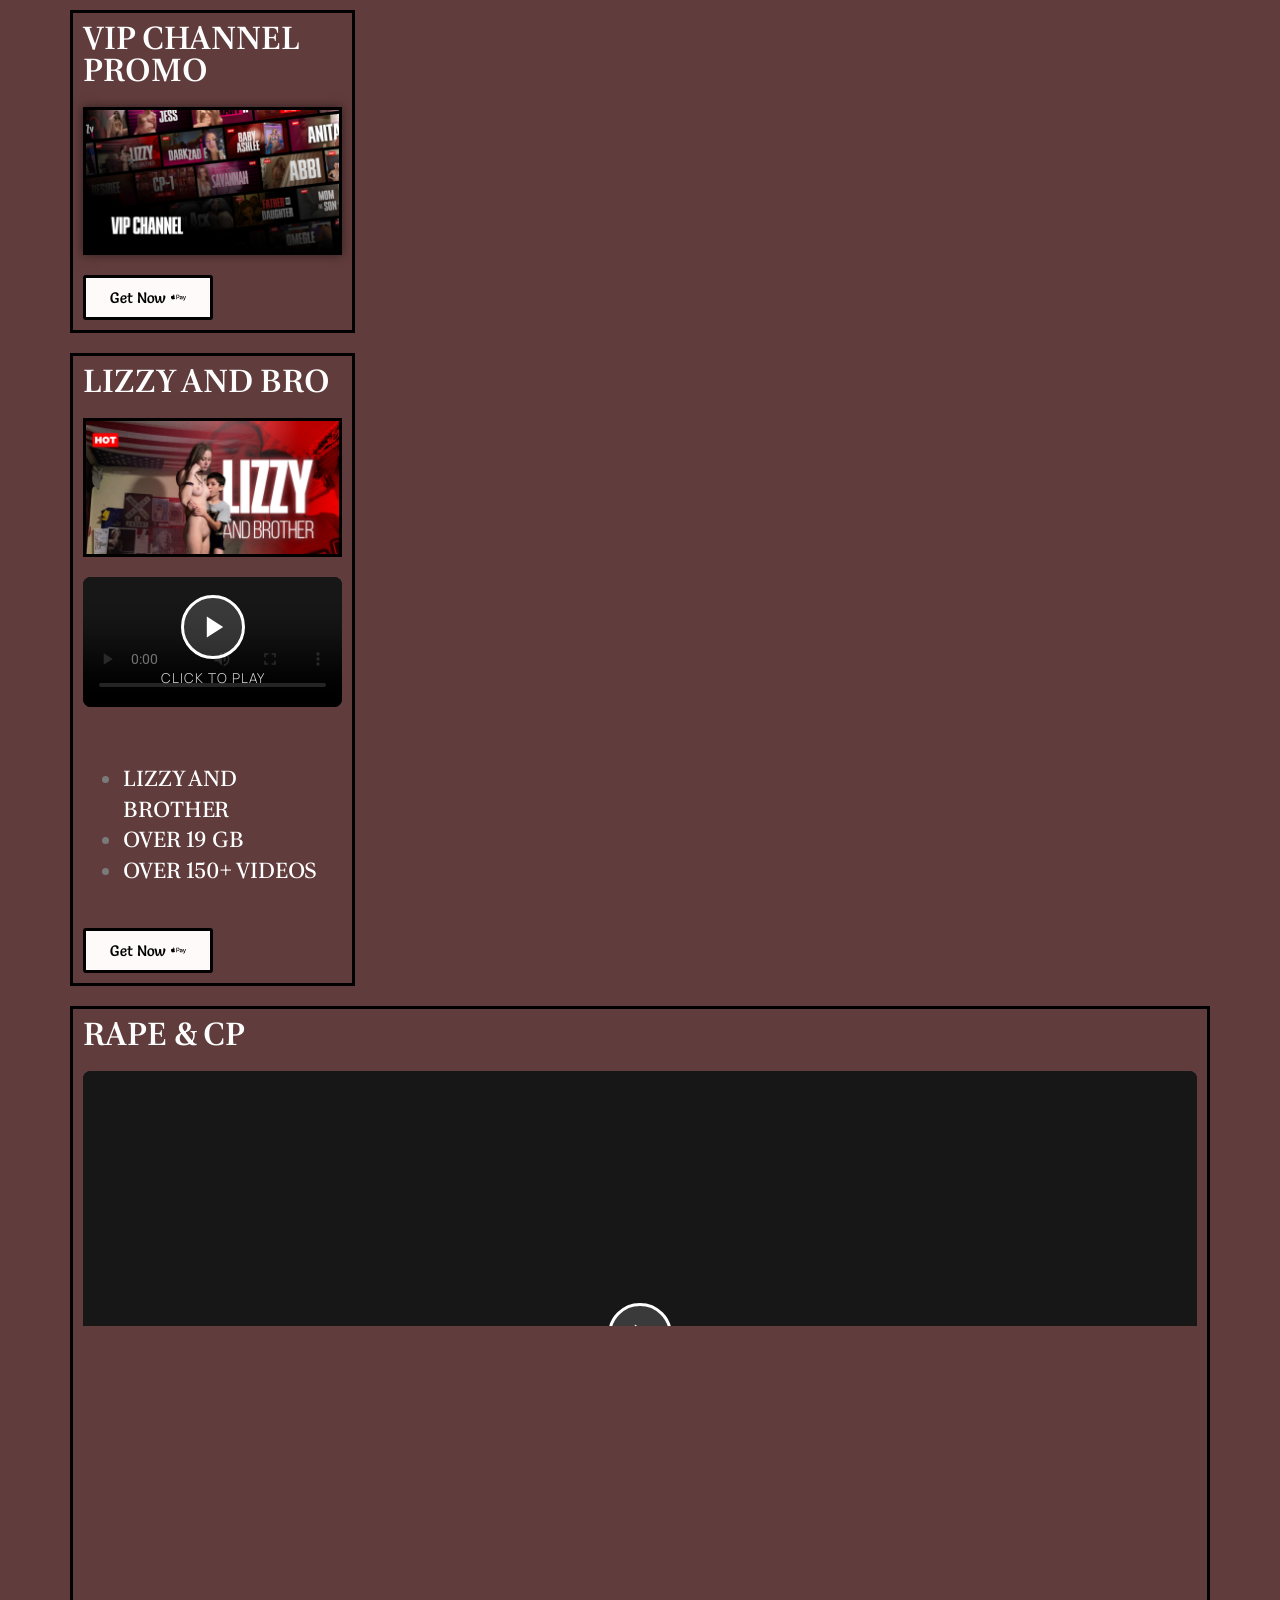
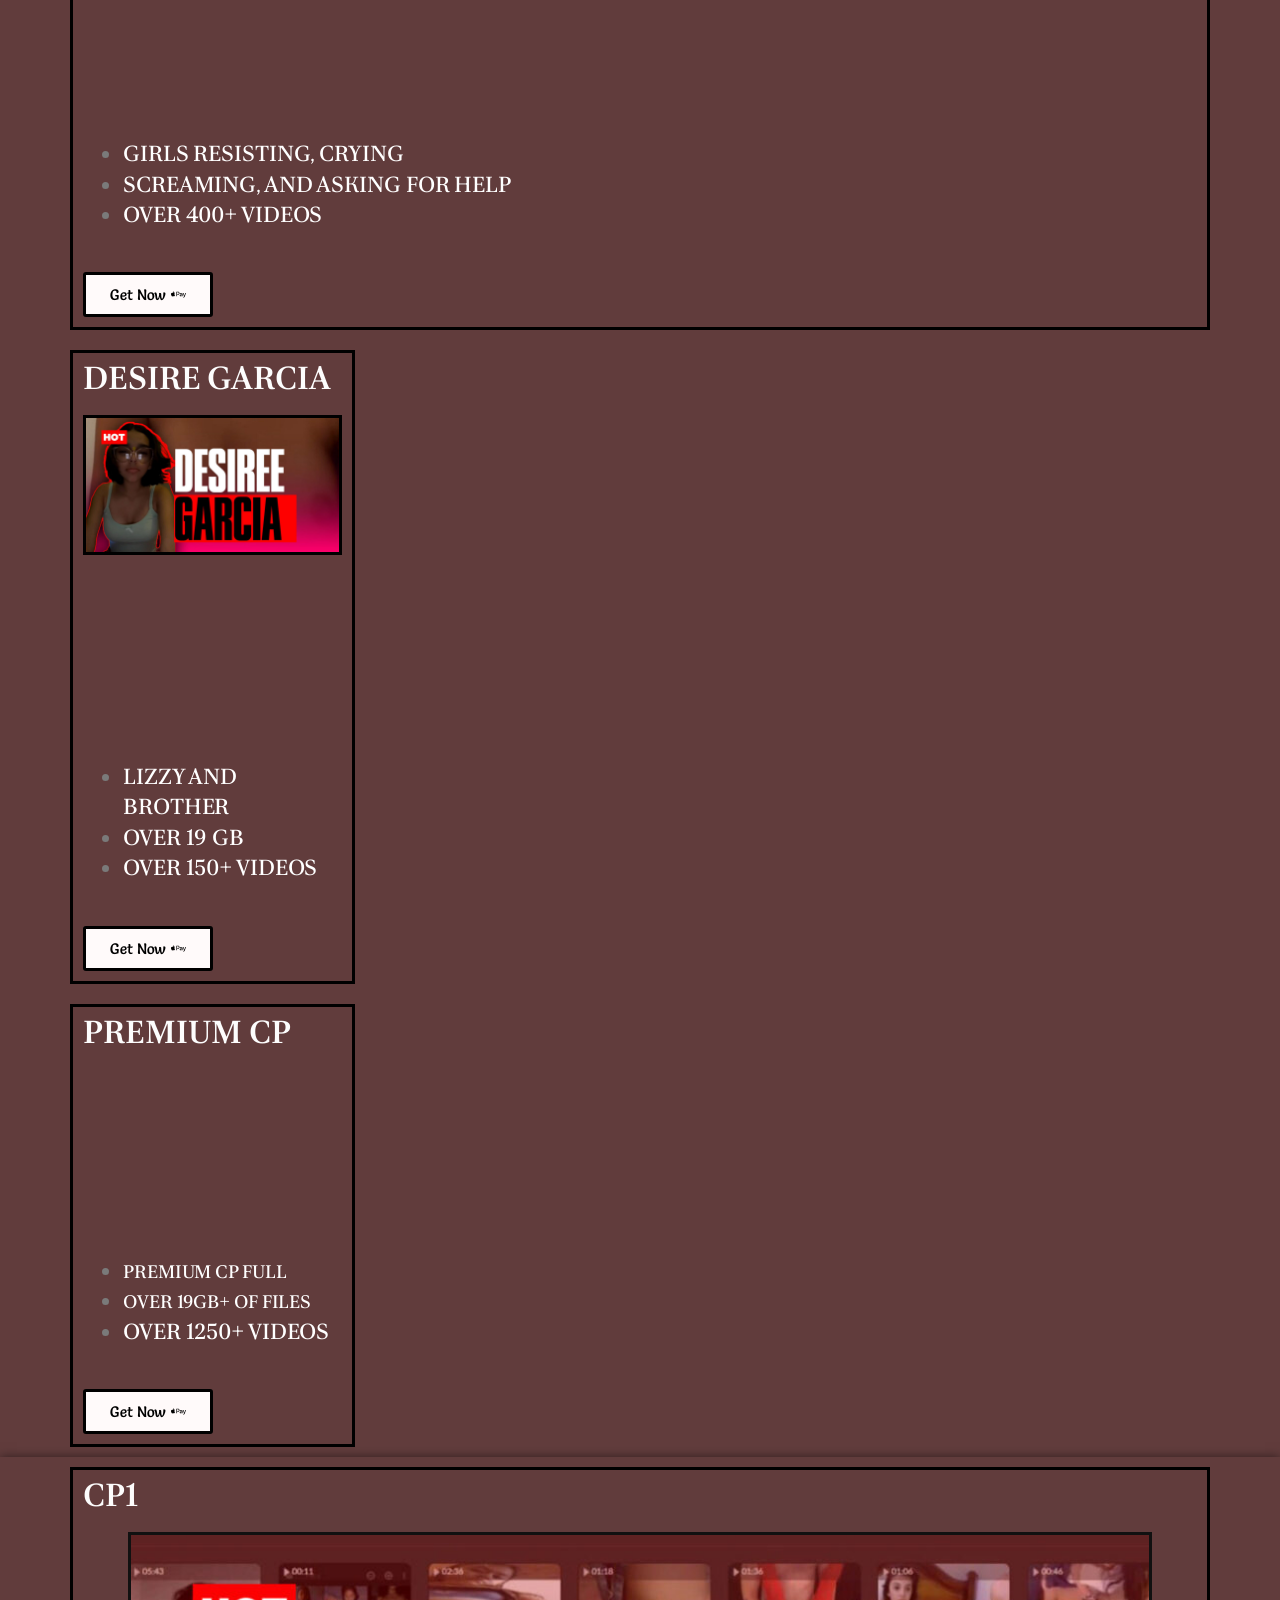
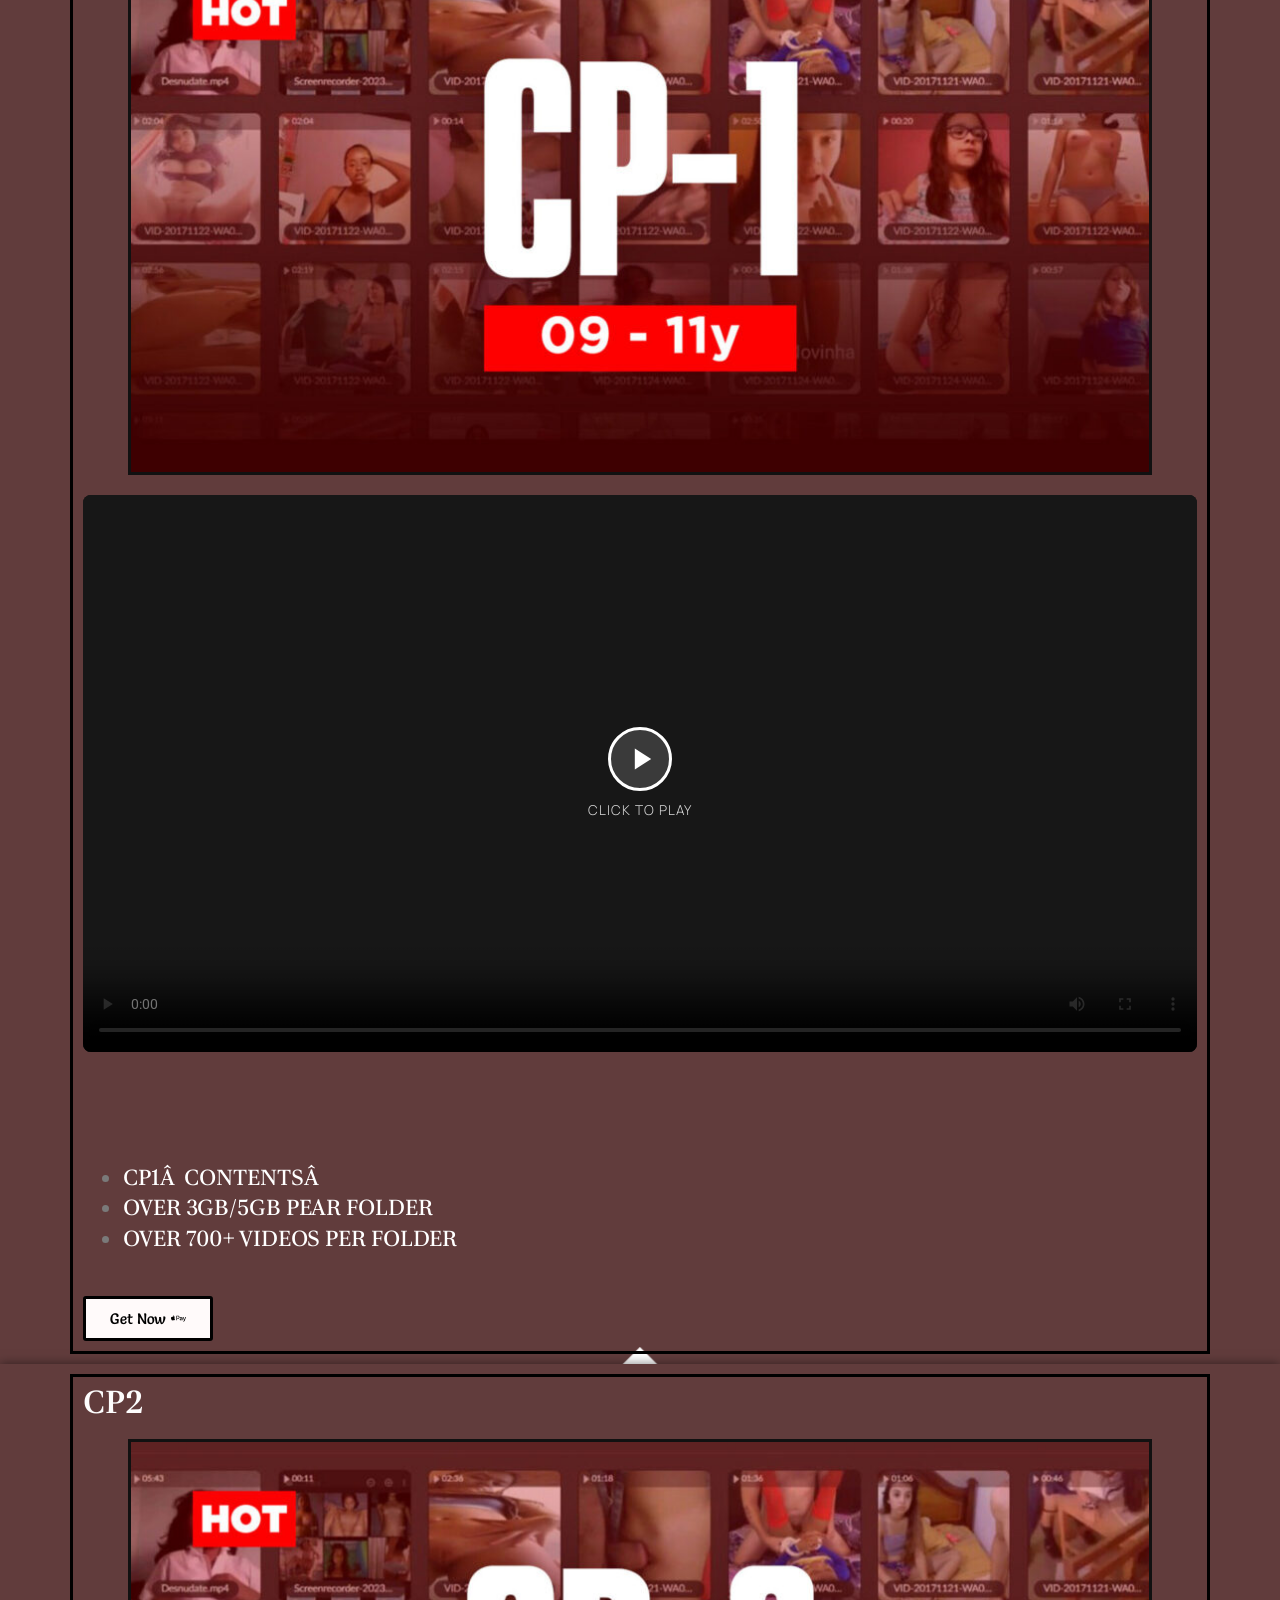
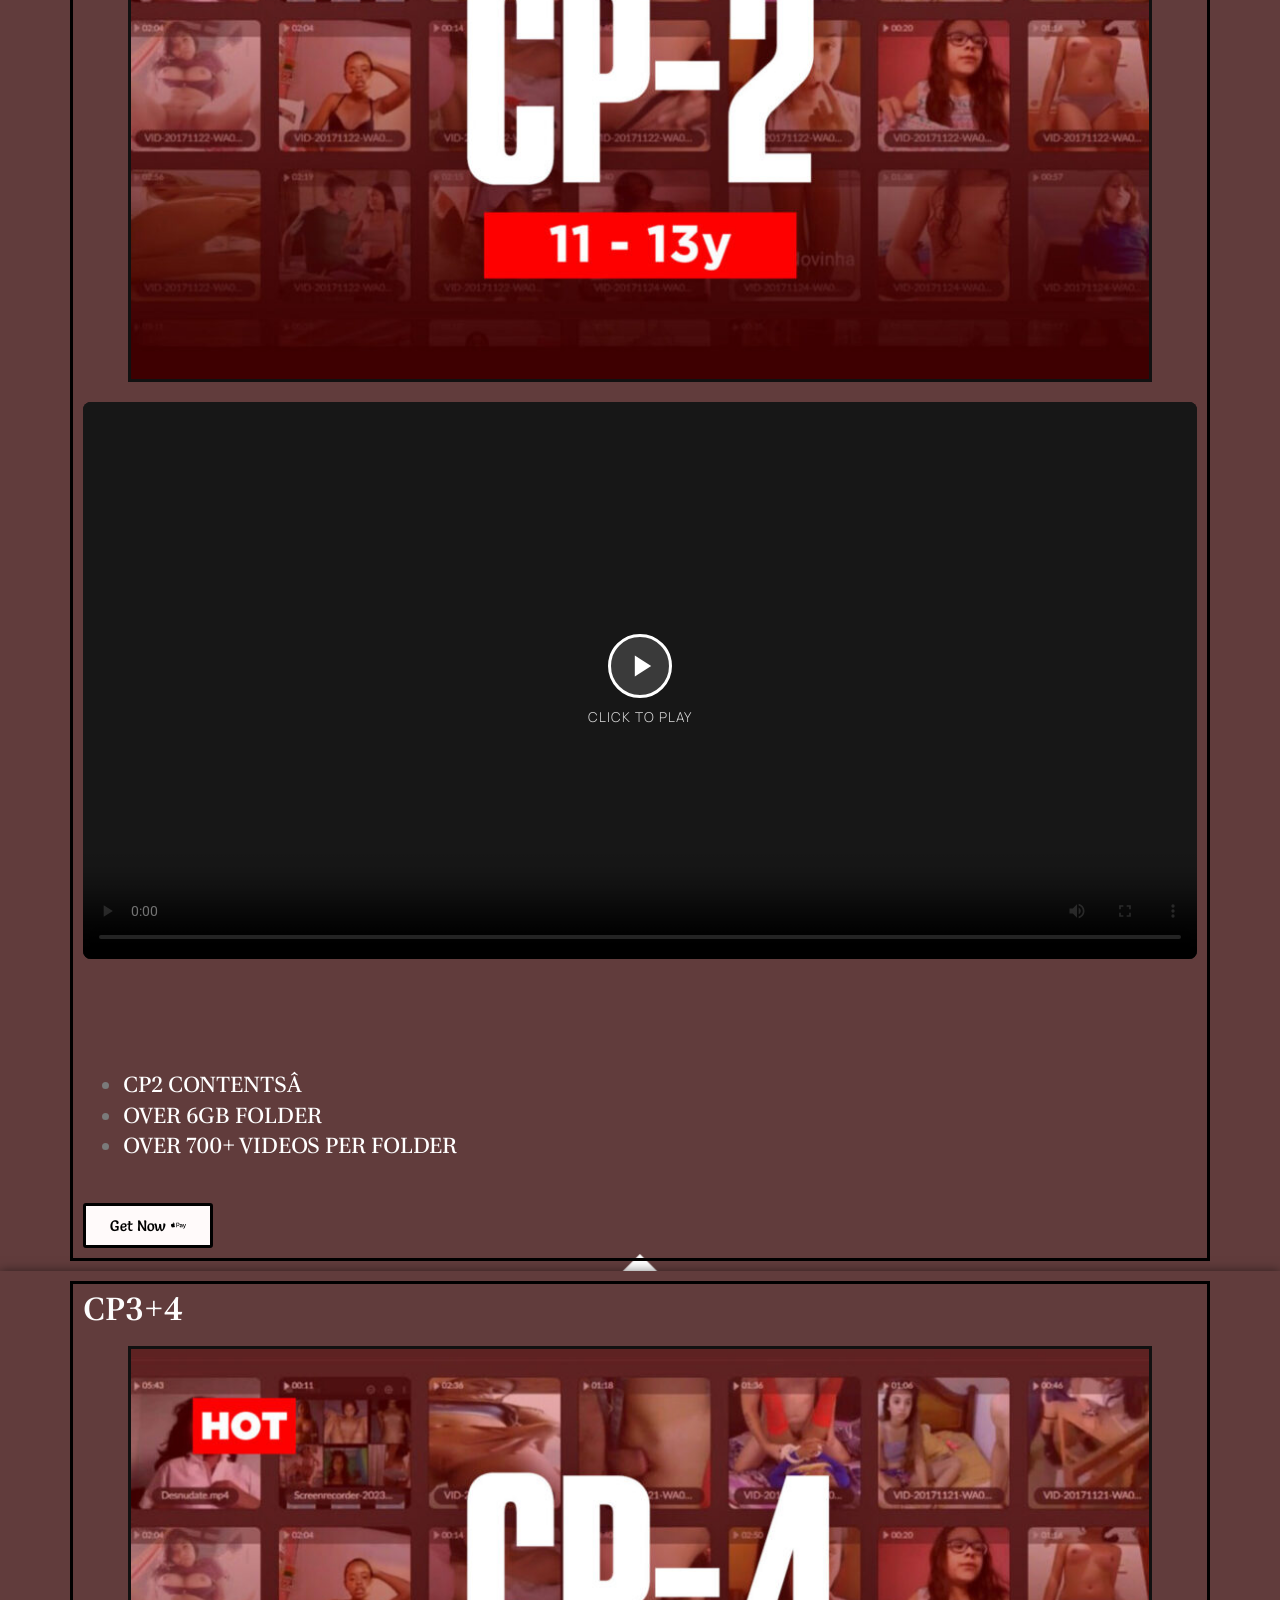
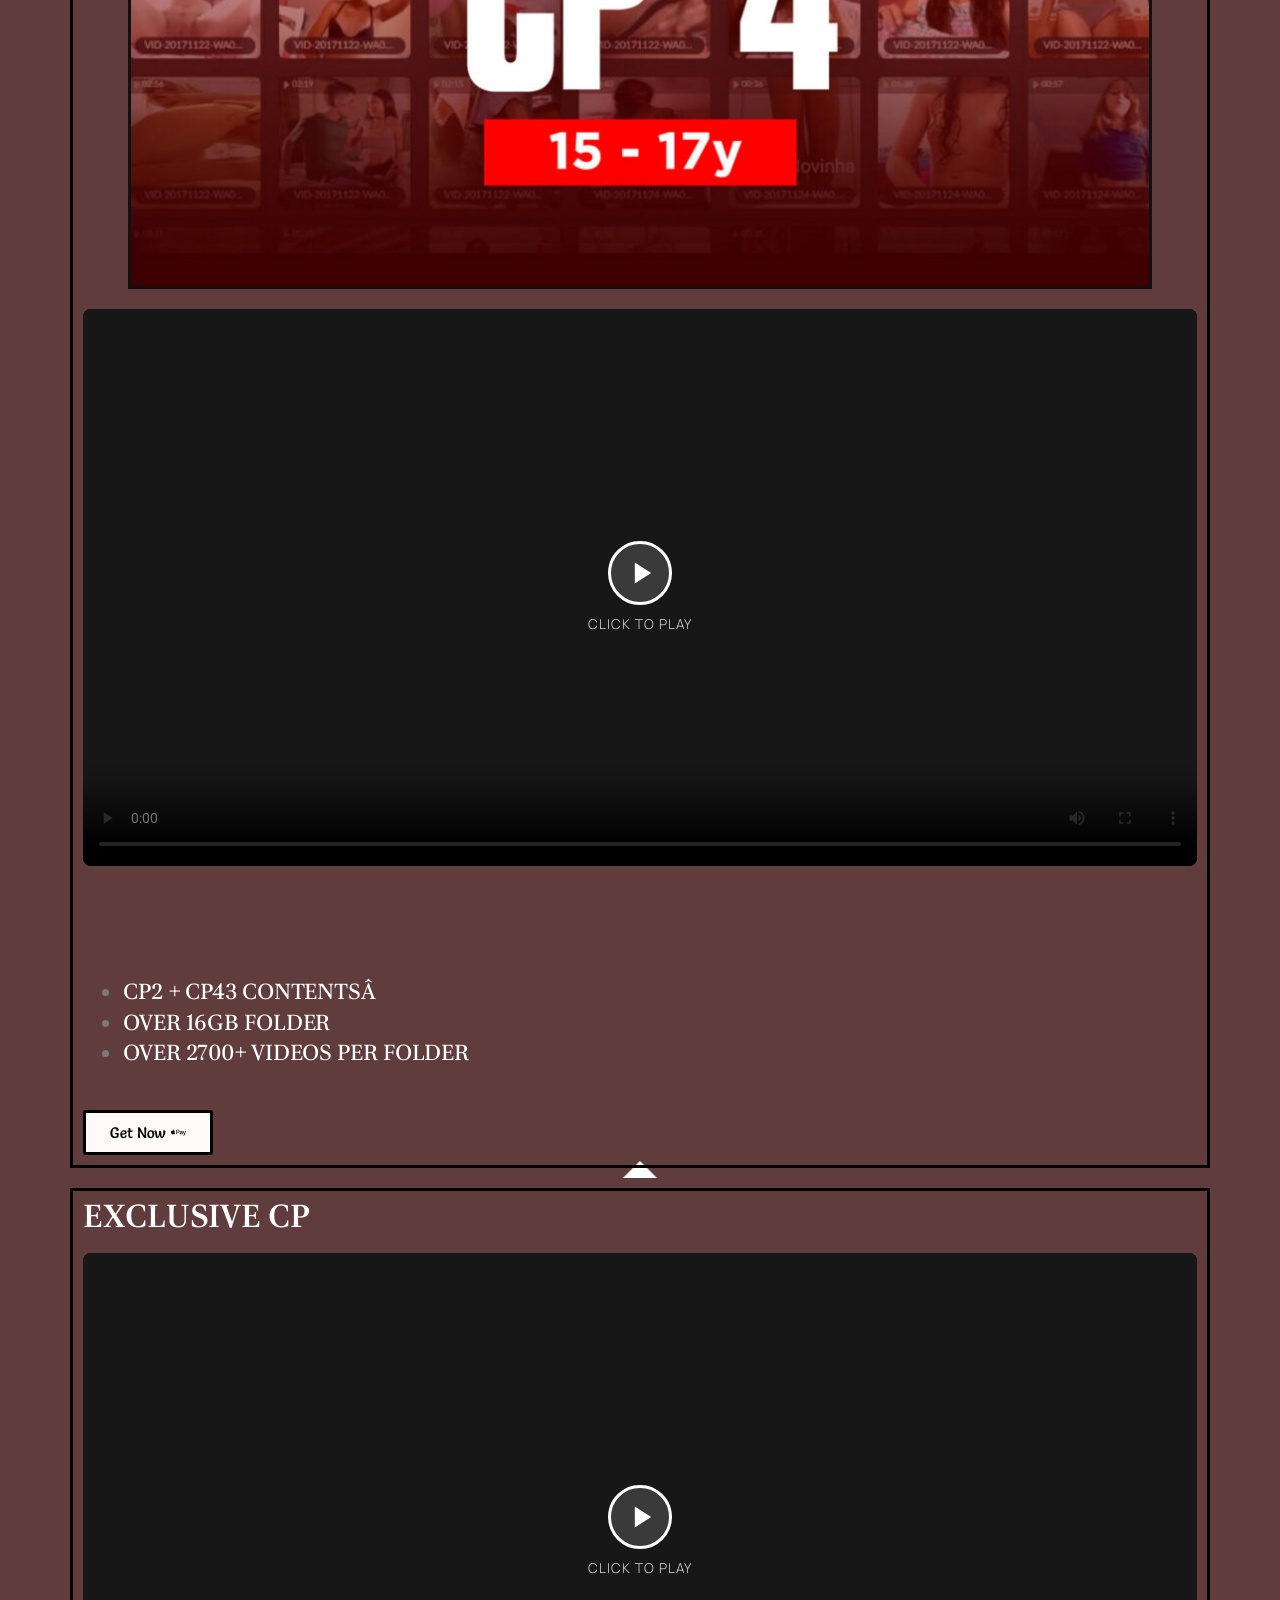
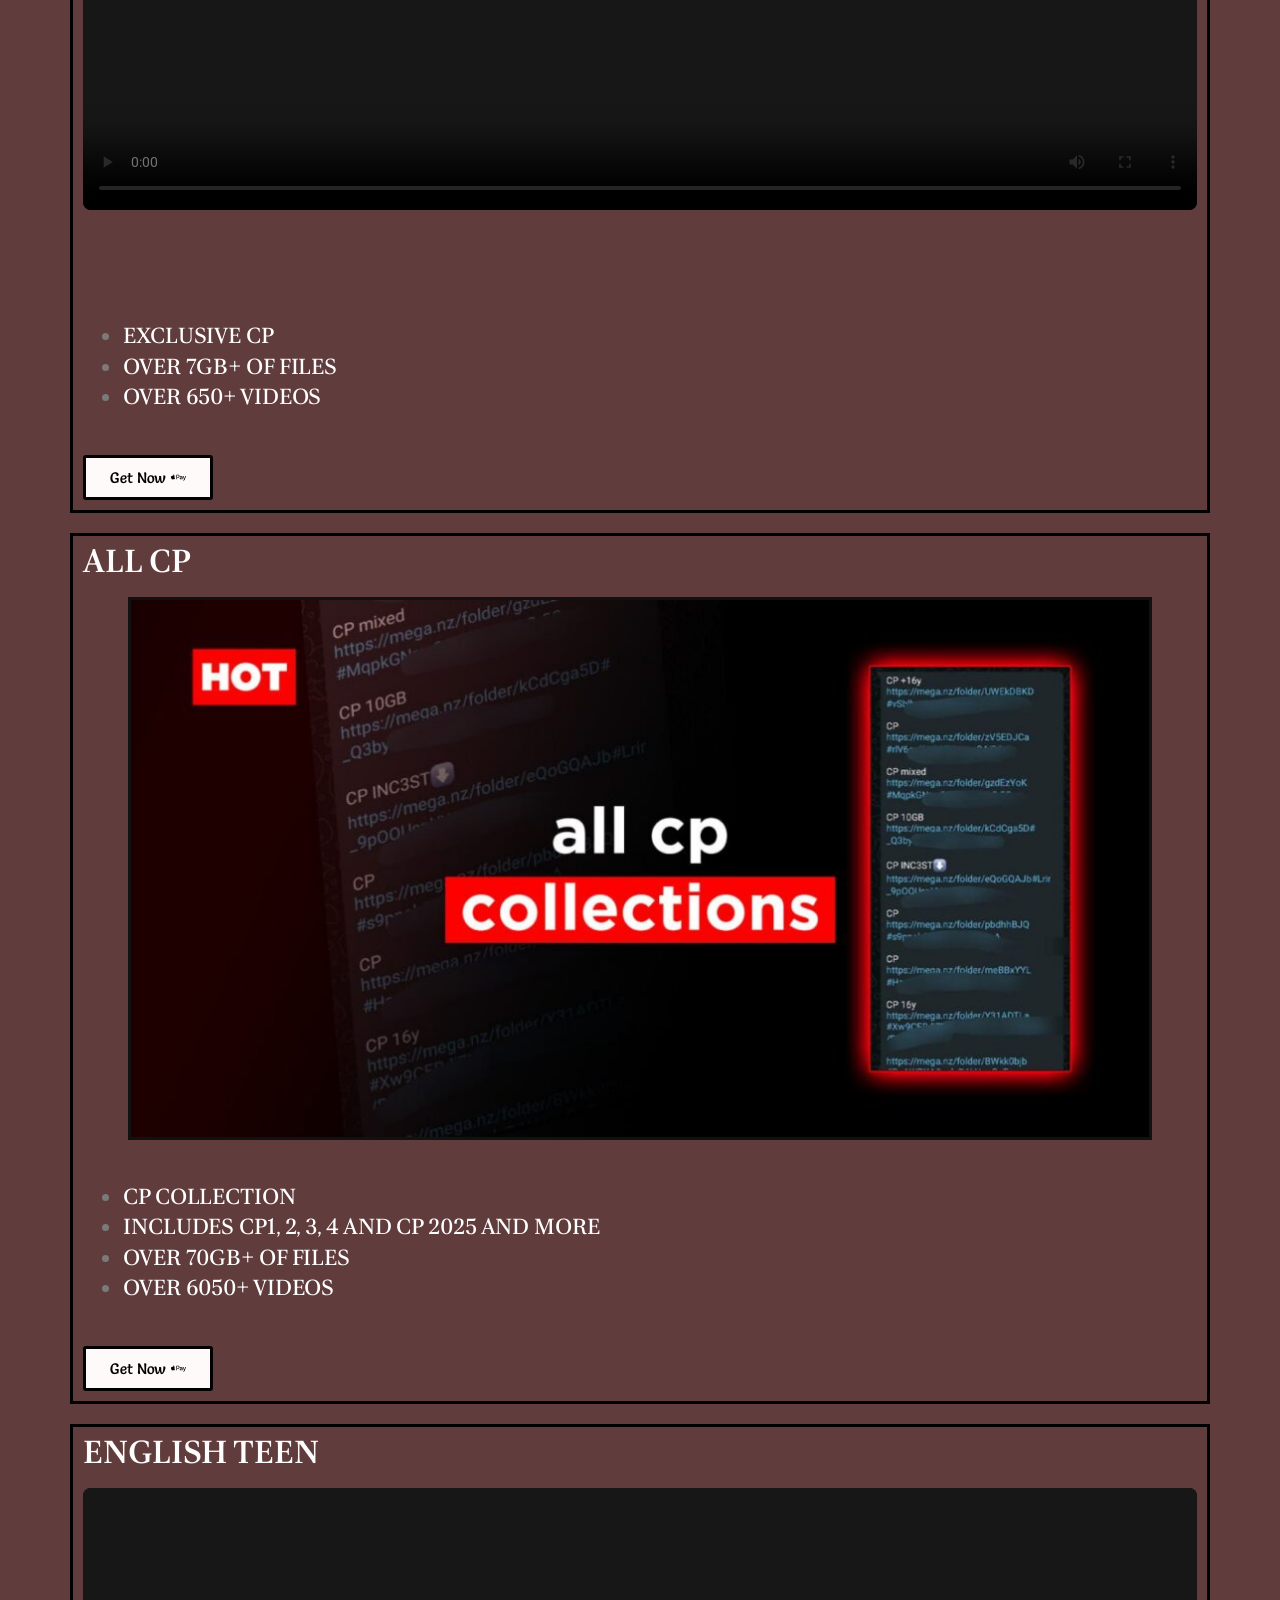
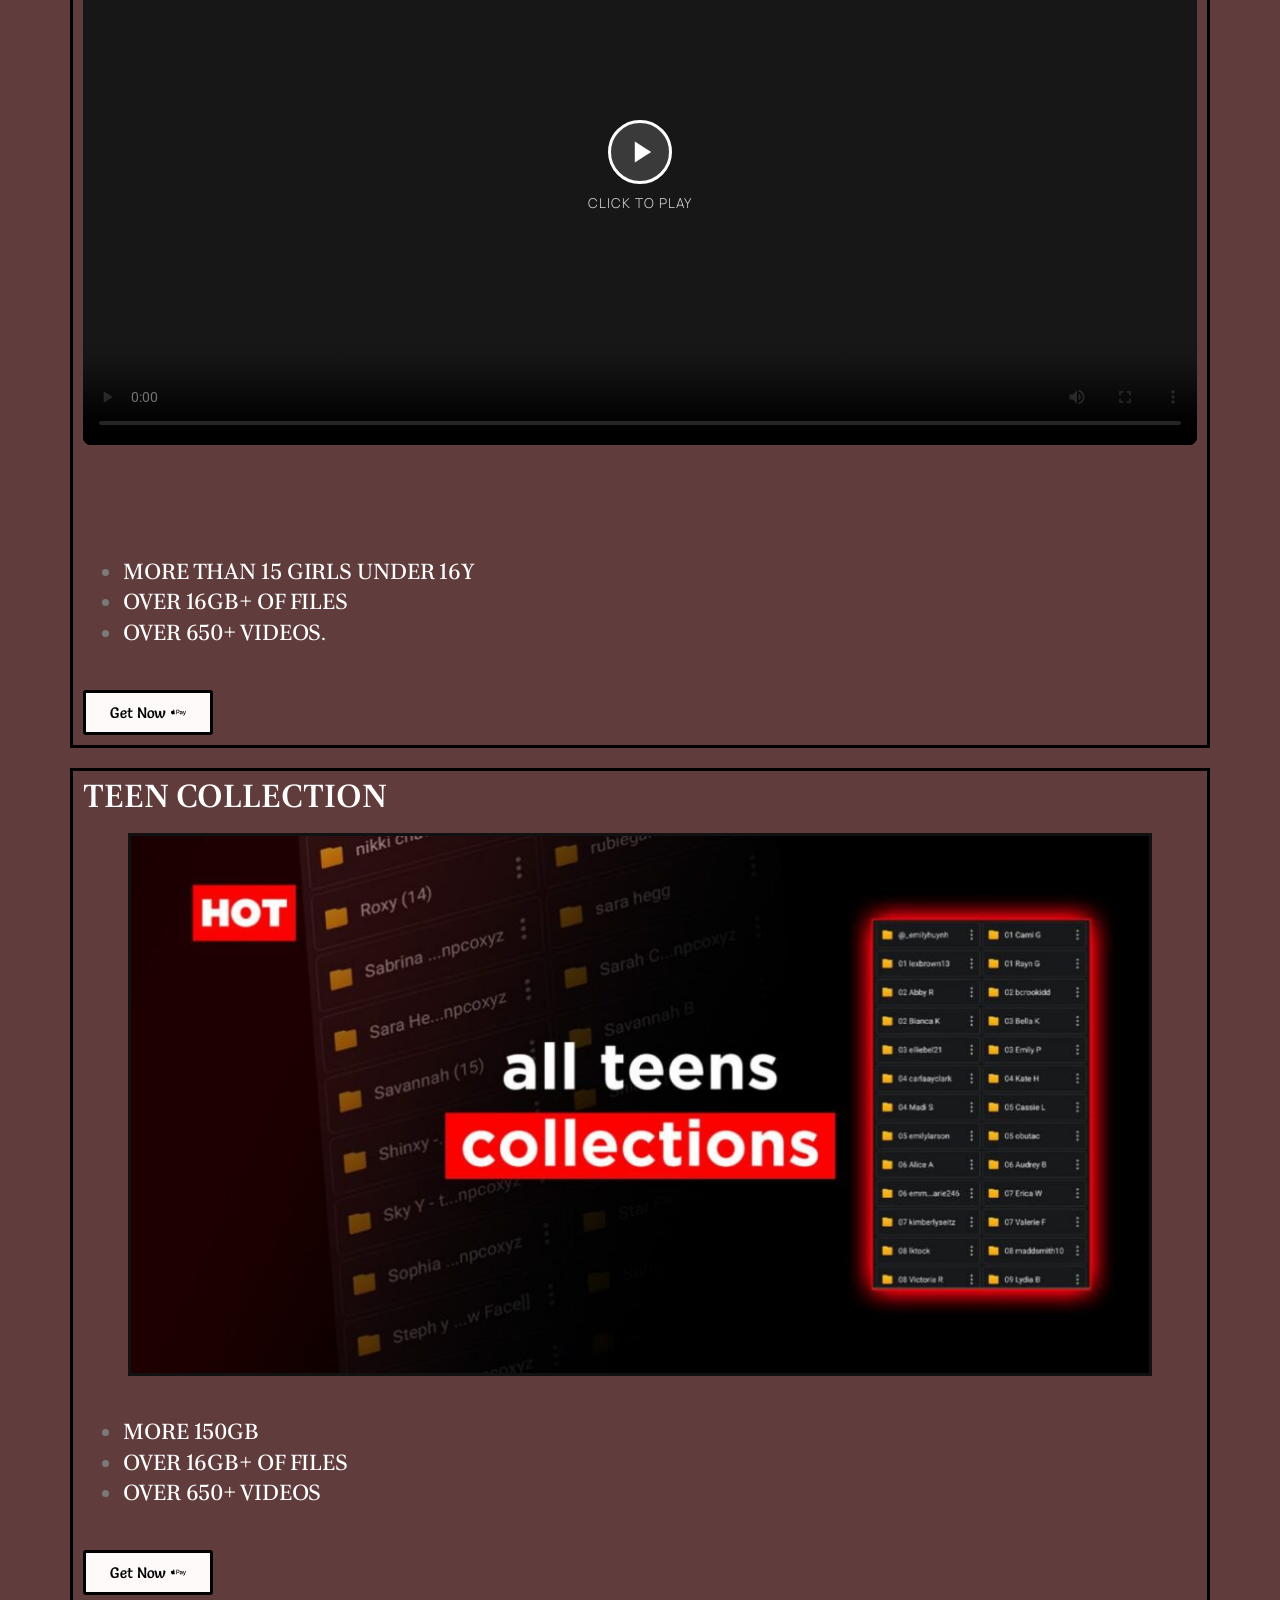
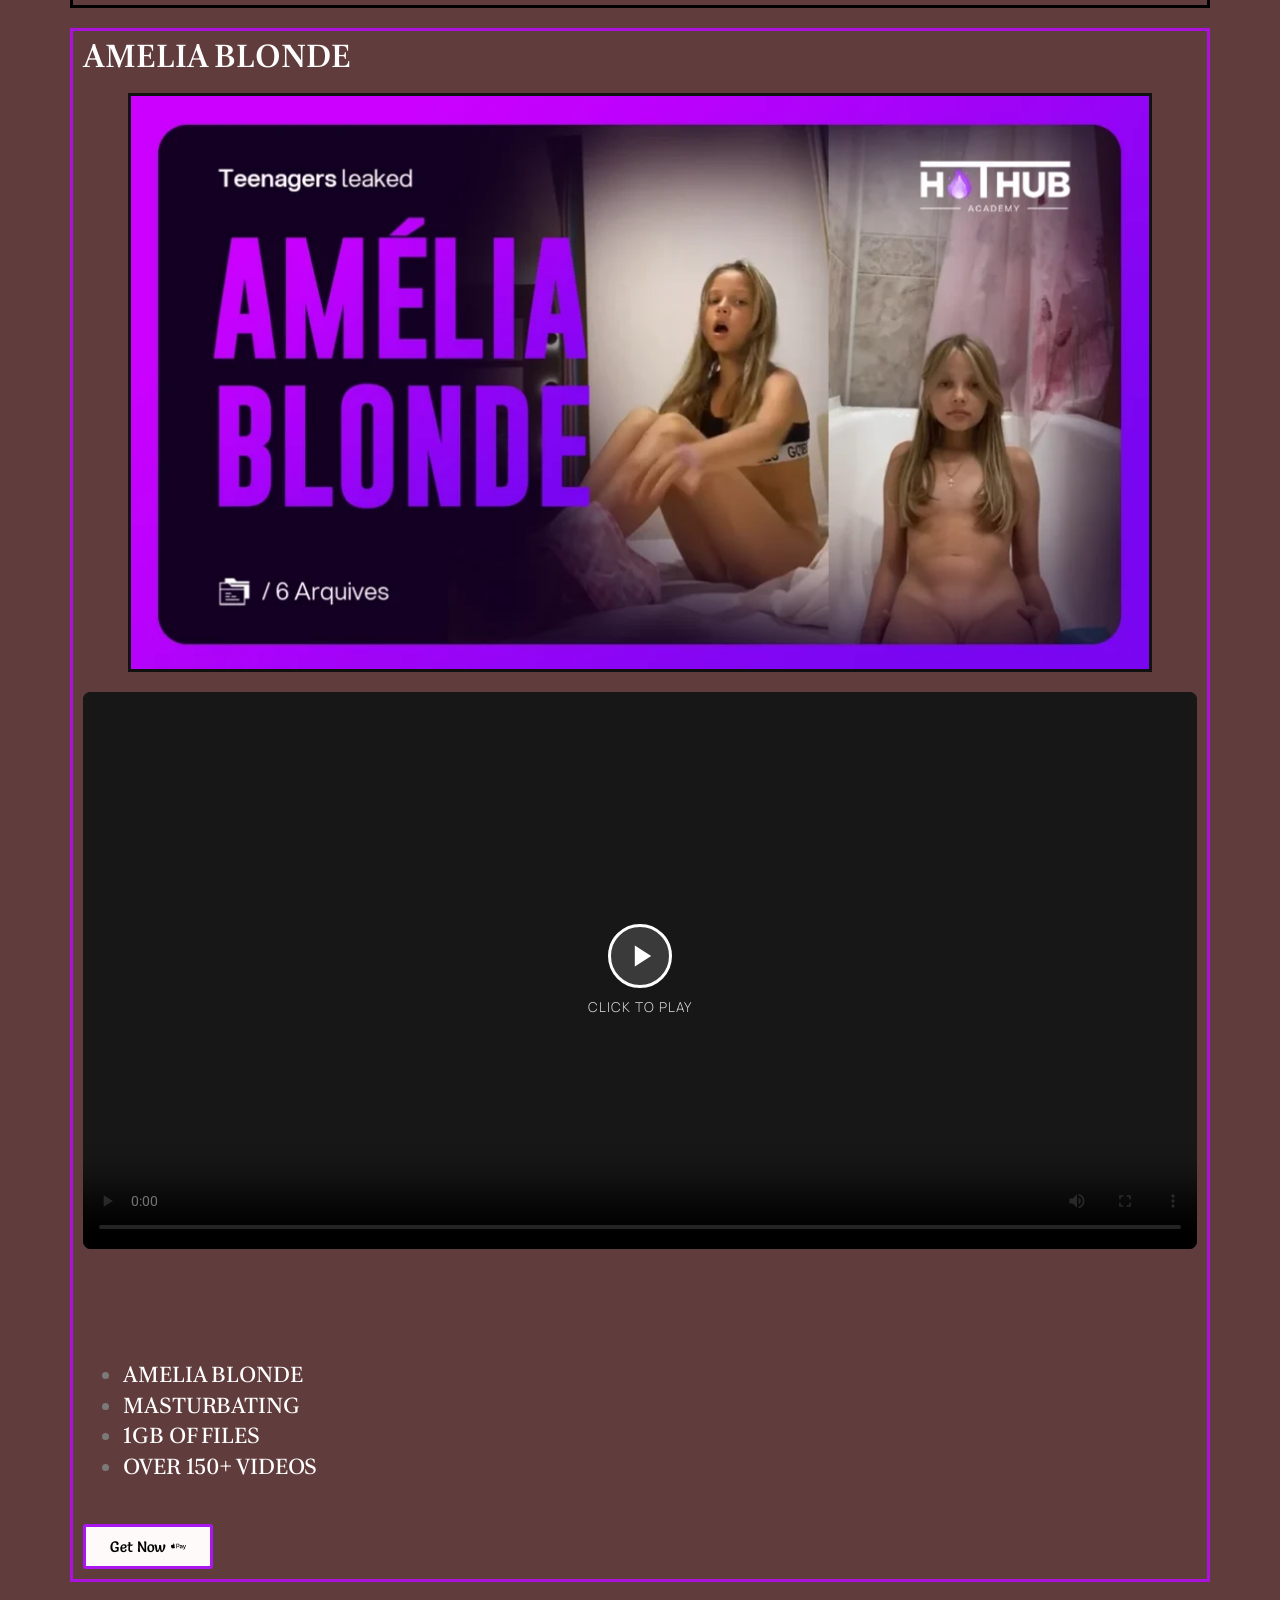
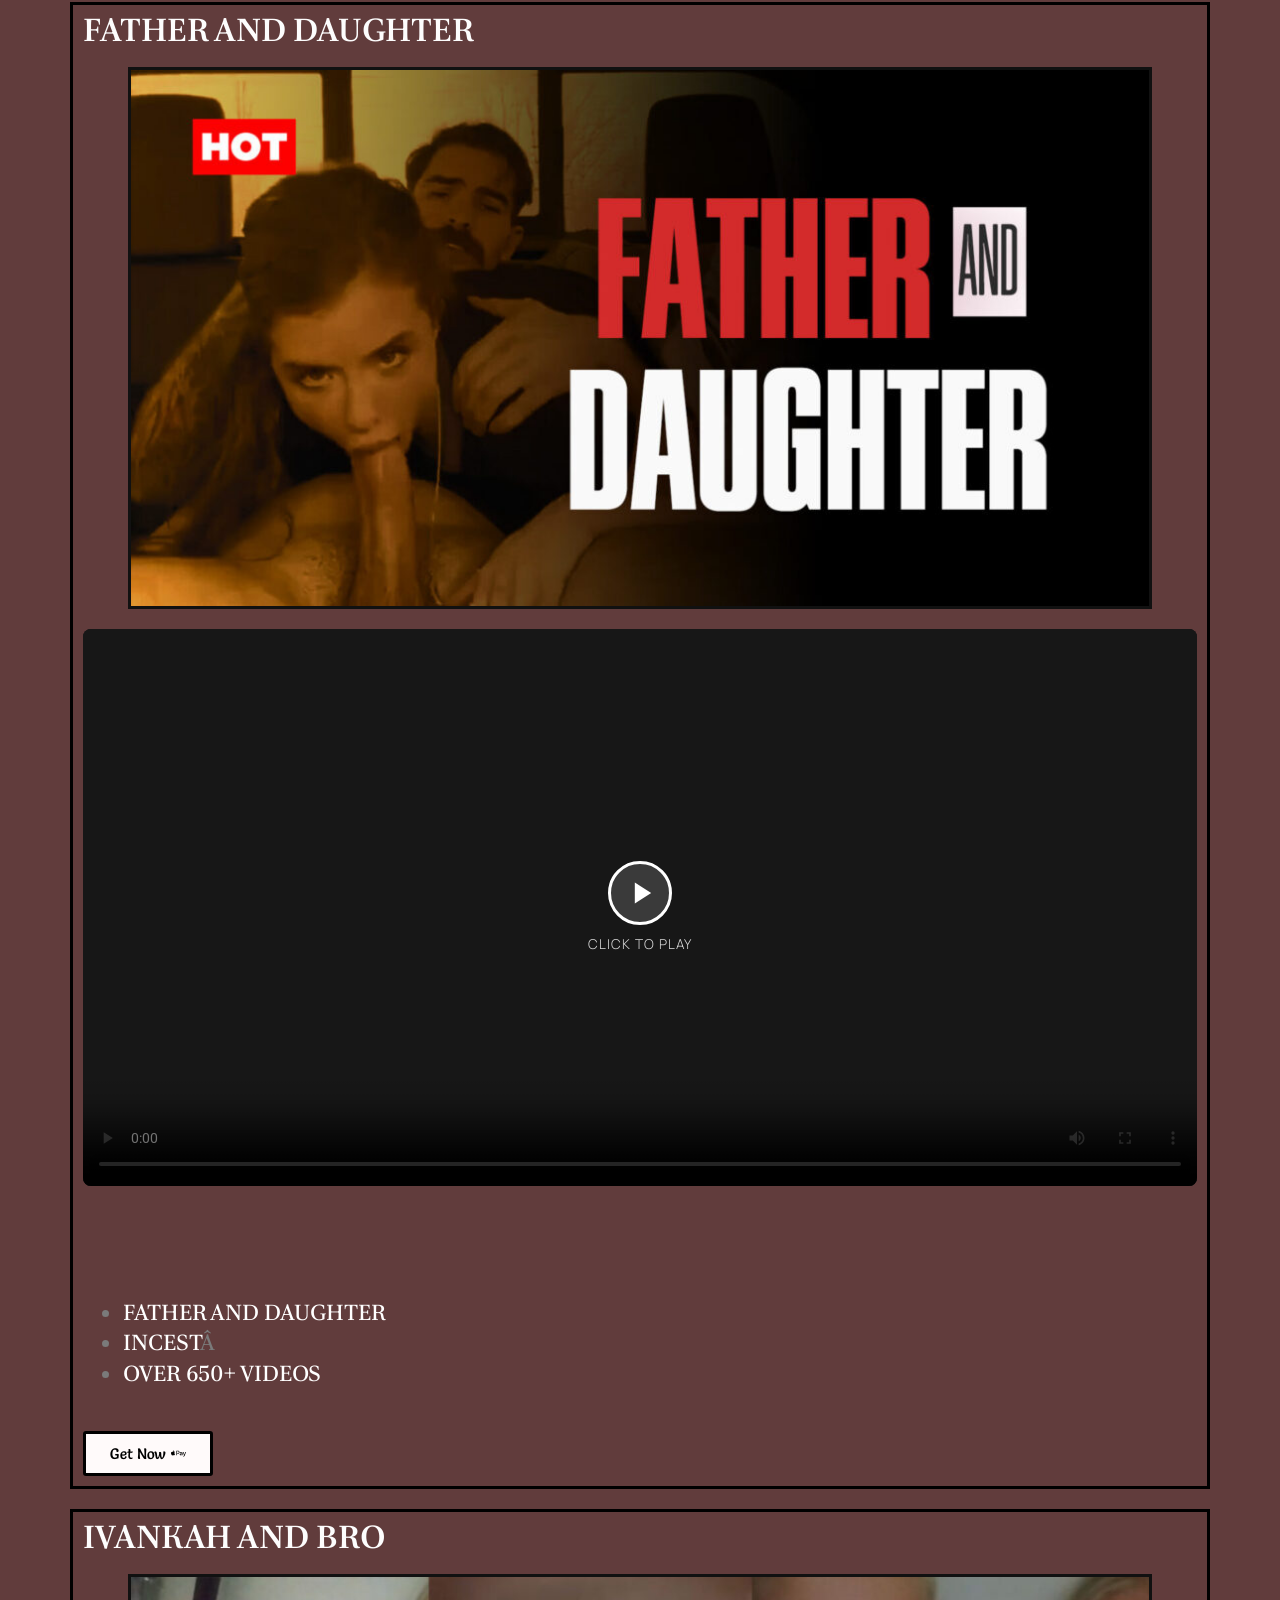
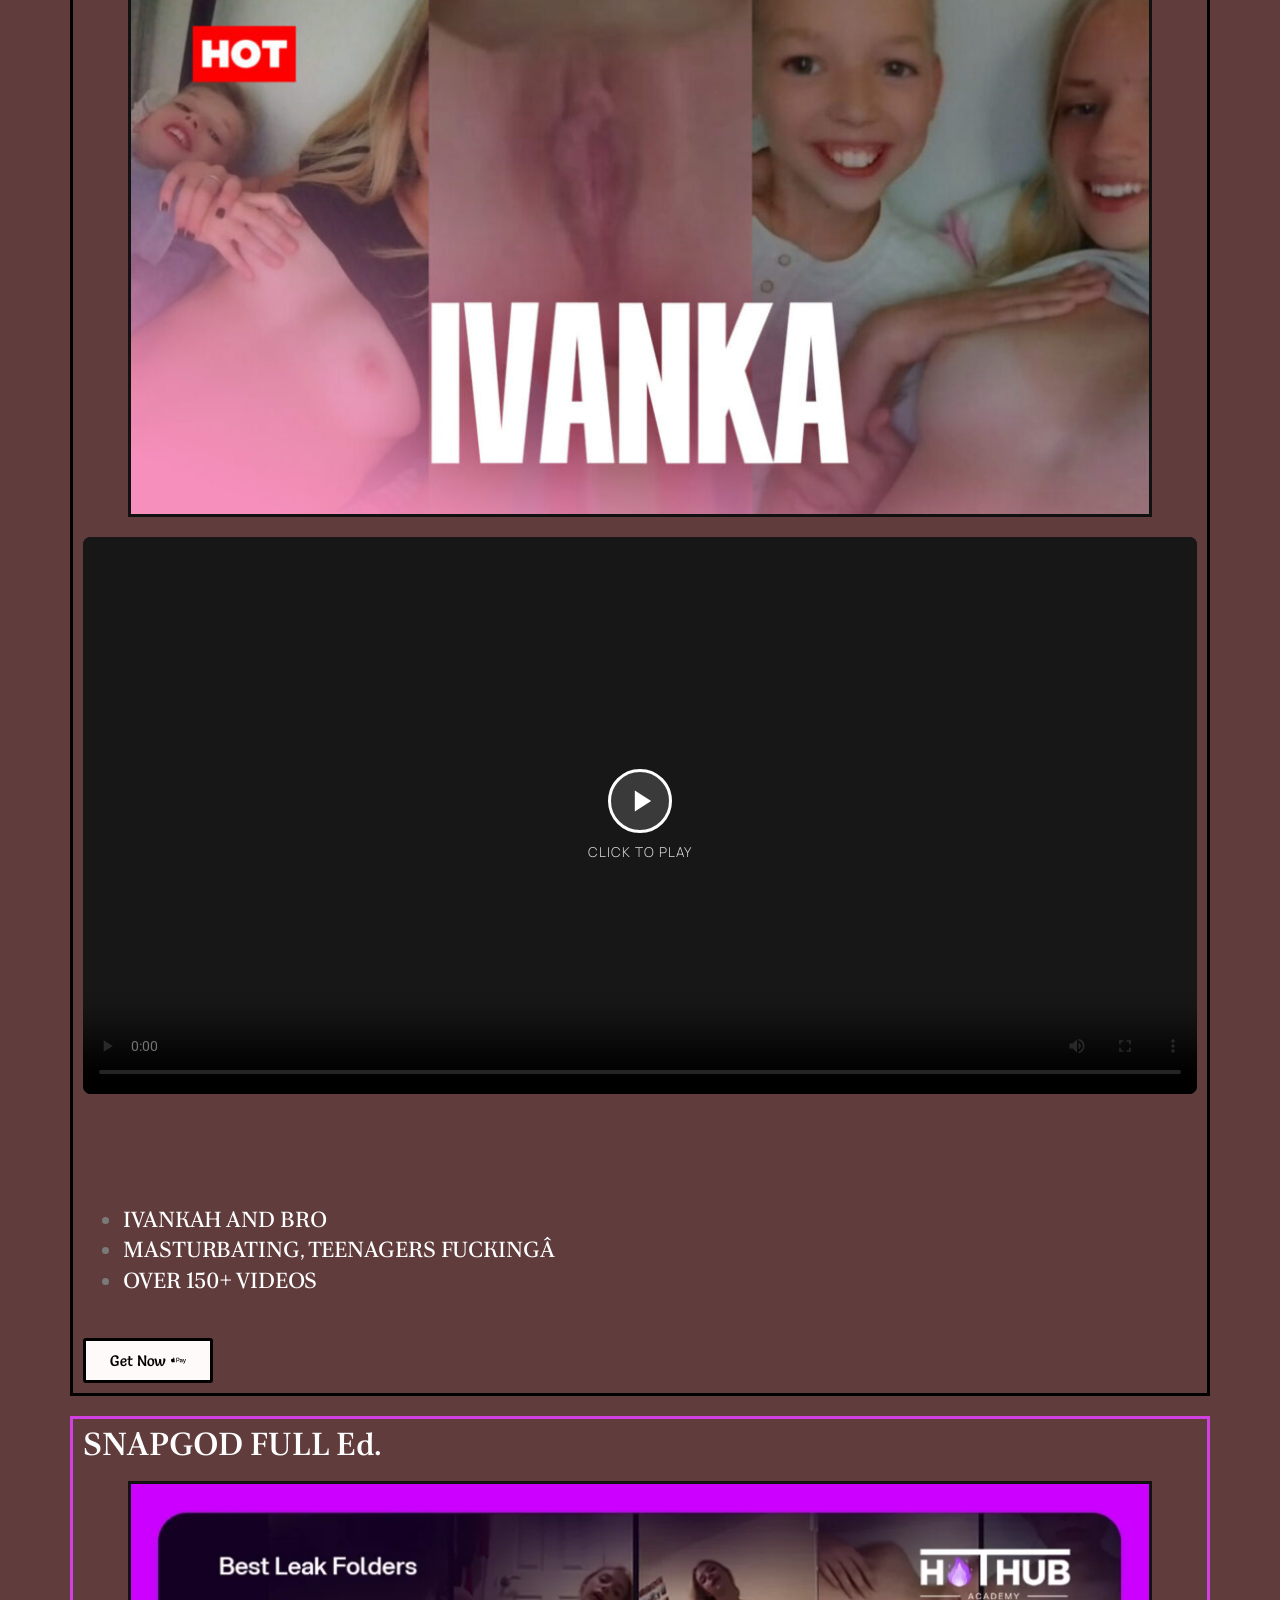
==== commit 3a4073a7: "Click-to-play videos + speed up admin panel loading" ====
--- a/index.html
+++ b/index.html
@@ -731,26 +731,93 @@
 	});
 	</script>
 
+	<style>
+	/* Click-to-play video overlay */
+	.video-play-wrapper {
+		position: relative;
+		width: 100%;
+		background: #000;
+		border-radius: 8px;
+		overflow: hidden;
+		cursor: pointer;
+	}
+	.video-play-wrapper video {
+		width: 100%;
+		display: block;
+	}
+	.video-play-overlay {
+		position: absolute;
+		inset: 0;
+		display: flex;
+		flex-direction: column;
+		align-items: center;
+		justify-content: center;
+		background: rgba(0,0,0,0.55);
+		transition: background 0.2s;
+		z-index: 2;
+	}
+	.video-play-wrapper:hover .video-play-overlay { background: rgba(0,0,0,0.35); }
+	.video-play-btn {
+		width: 64px; height: 64px;
+		background: rgba(255,255,255,0.15);
+		border: 3px solid #fff;
+		border-radius: 50%;
+		display: flex; align-items: center; justify-content: center;
+		transition: transform 0.2s, background 0.2s;
+	}
+	.video-play-wrapper:hover .video-play-btn {
+		transform: scale(1.12);
+		background: rgba(255,255,255,0.28);
+	}
+	.video-play-btn svg { margin-left: 5px; }
+	.video-play-label {
+		color: #fff;
+		font-size: 0.85rem;
+		margin-top: 10px;
+		letter-spacing: 1px;
+		opacity: 0.85;
+	}
+	</style>
+
 	<script>
-	// Lazy load videos — only load src when video enters viewport
+	// Click-to-play: show overlay, load & play only on click
 	document.addEventListener('DOMContentLoaded', function() {
-		const lazyVideos = document.querySelectorAll('video[data-src]');
-		if ('IntersectionObserver' in window) {
-			const videoObserver = new IntersectionObserver(function(entries) {
-				entries.forEach(function(entry) {
-					if (entry.isIntersecting) {
-						const video = entry.target;
-						video.src = video.dataset.src;
-						video.load();
-						videoObserver.unobserve(video);
-					}
-				});
-			}, { rootMargin: '100px 0px' });
-			lazyVideos.forEach(function(v) { videoObserver.observe(v); });
-		} else {
-			// Fallback: load all immediately
-			lazyVideos.forEach(function(v) { v.src = v.dataset.src; v.load(); });
-		}
+		document.querySelectorAll('video[data-src]').forEach(function(video) {
+			const wrapper = document.createElement('div');
+			wrapper.className = 'video-play-wrapper';
+
+			// Insert wrapper before video and move video inside
+			video.parentNode.insertBefore(wrapper, video);
+			wrapper.appendChild(video);
+
+			// Build overlay
+			const overlay = document.createElement('div');
+			overlay.className = 'video-play-overlay';
+			overlay.innerHTML = `
+				<div class="video-play-btn">
+					<svg width="28" height="28" viewBox="0 0 24 24" fill="white"><polygon points="5,3 19,12 5,21"/></svg>
+				</div>
+				<span class="video-play-label">CLICK TO PLAY</span>`;
+			wrapper.appendChild(overlay);
+
+			// On click: load src and play
+			overlay.addEventListener('click', function() {
+				if (!video.src) {
+					video.src = video.dataset.src;
+					video.load();
+				}
+				overlay.style.display = 'none';
+				video.play();
+			});
+
+			// If user pauses, show overlay again
+			video.addEventListener('pause', function() {
+				overlay.style.display = 'flex';
+			});
+			video.addEventListener('play', function() {
+				overlay.style.display = 'none';
+			});
+		});
 	});
 	</script>
 </body></html>
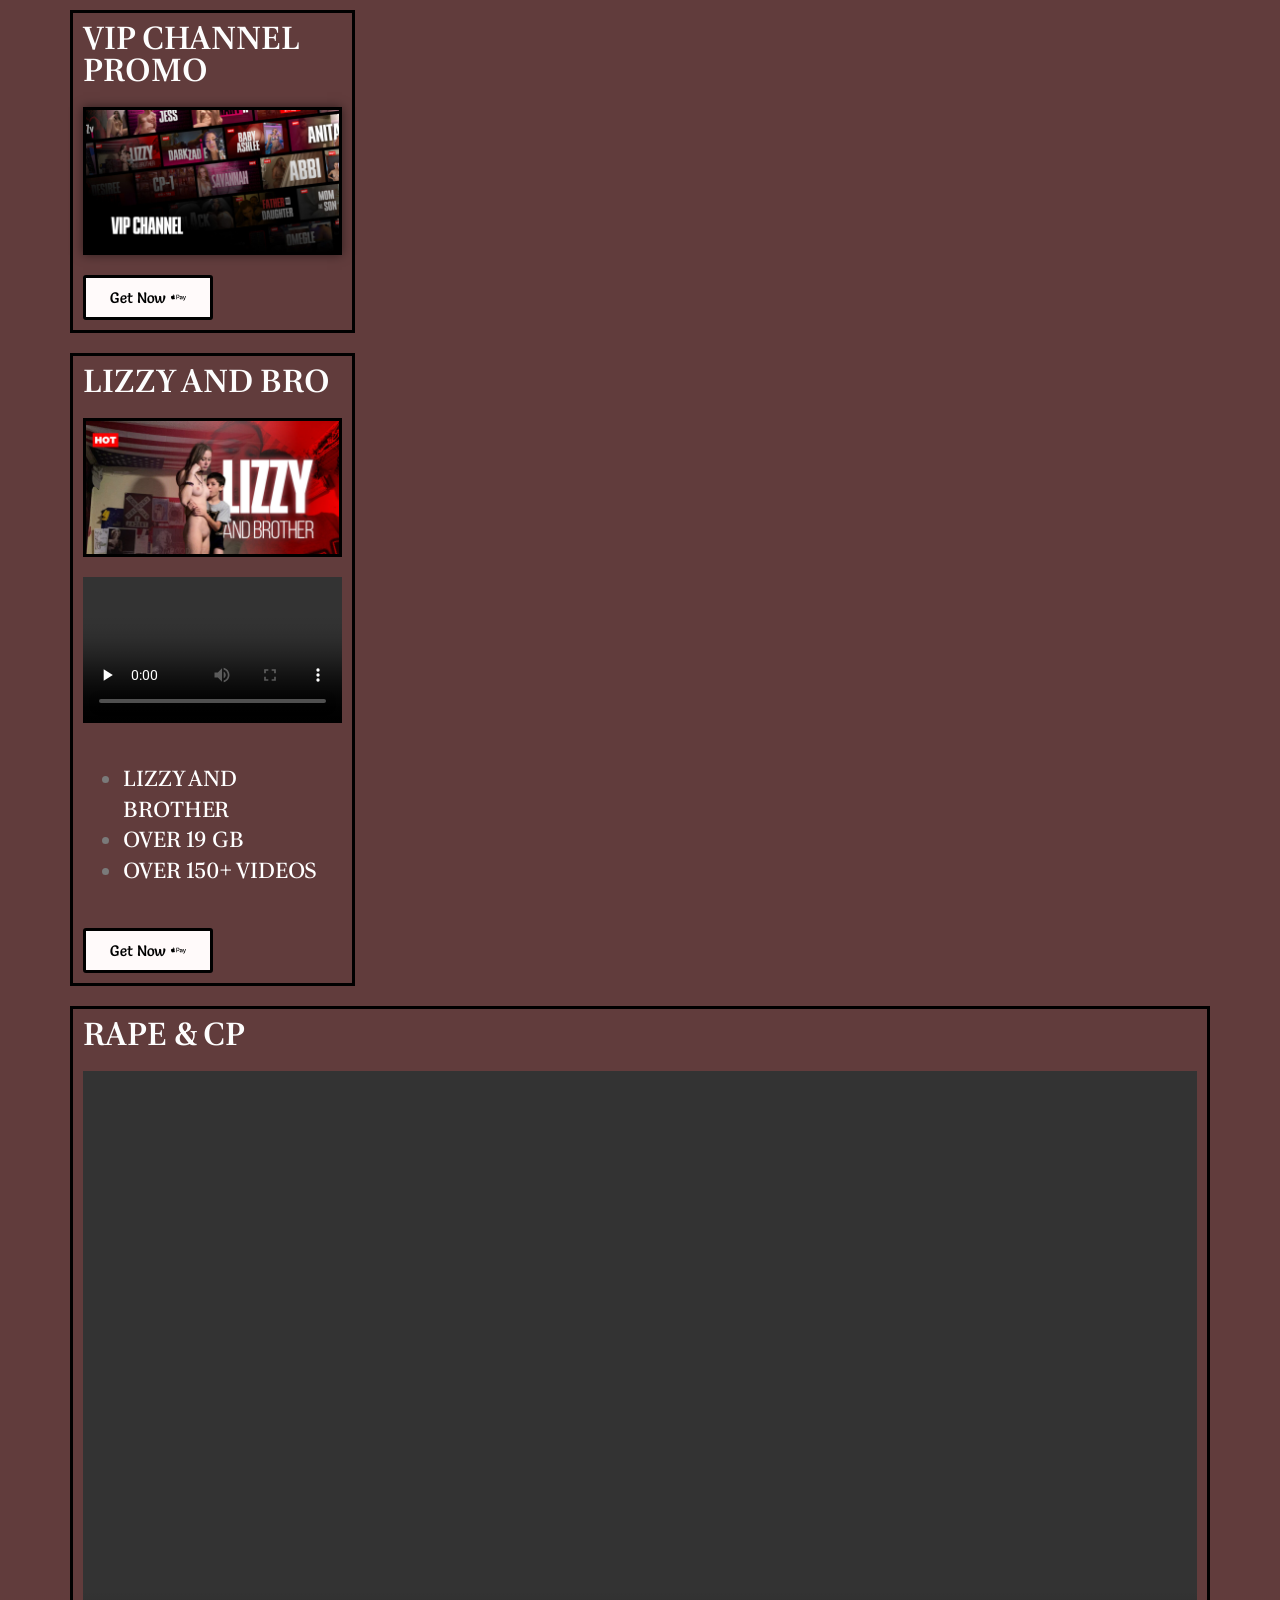
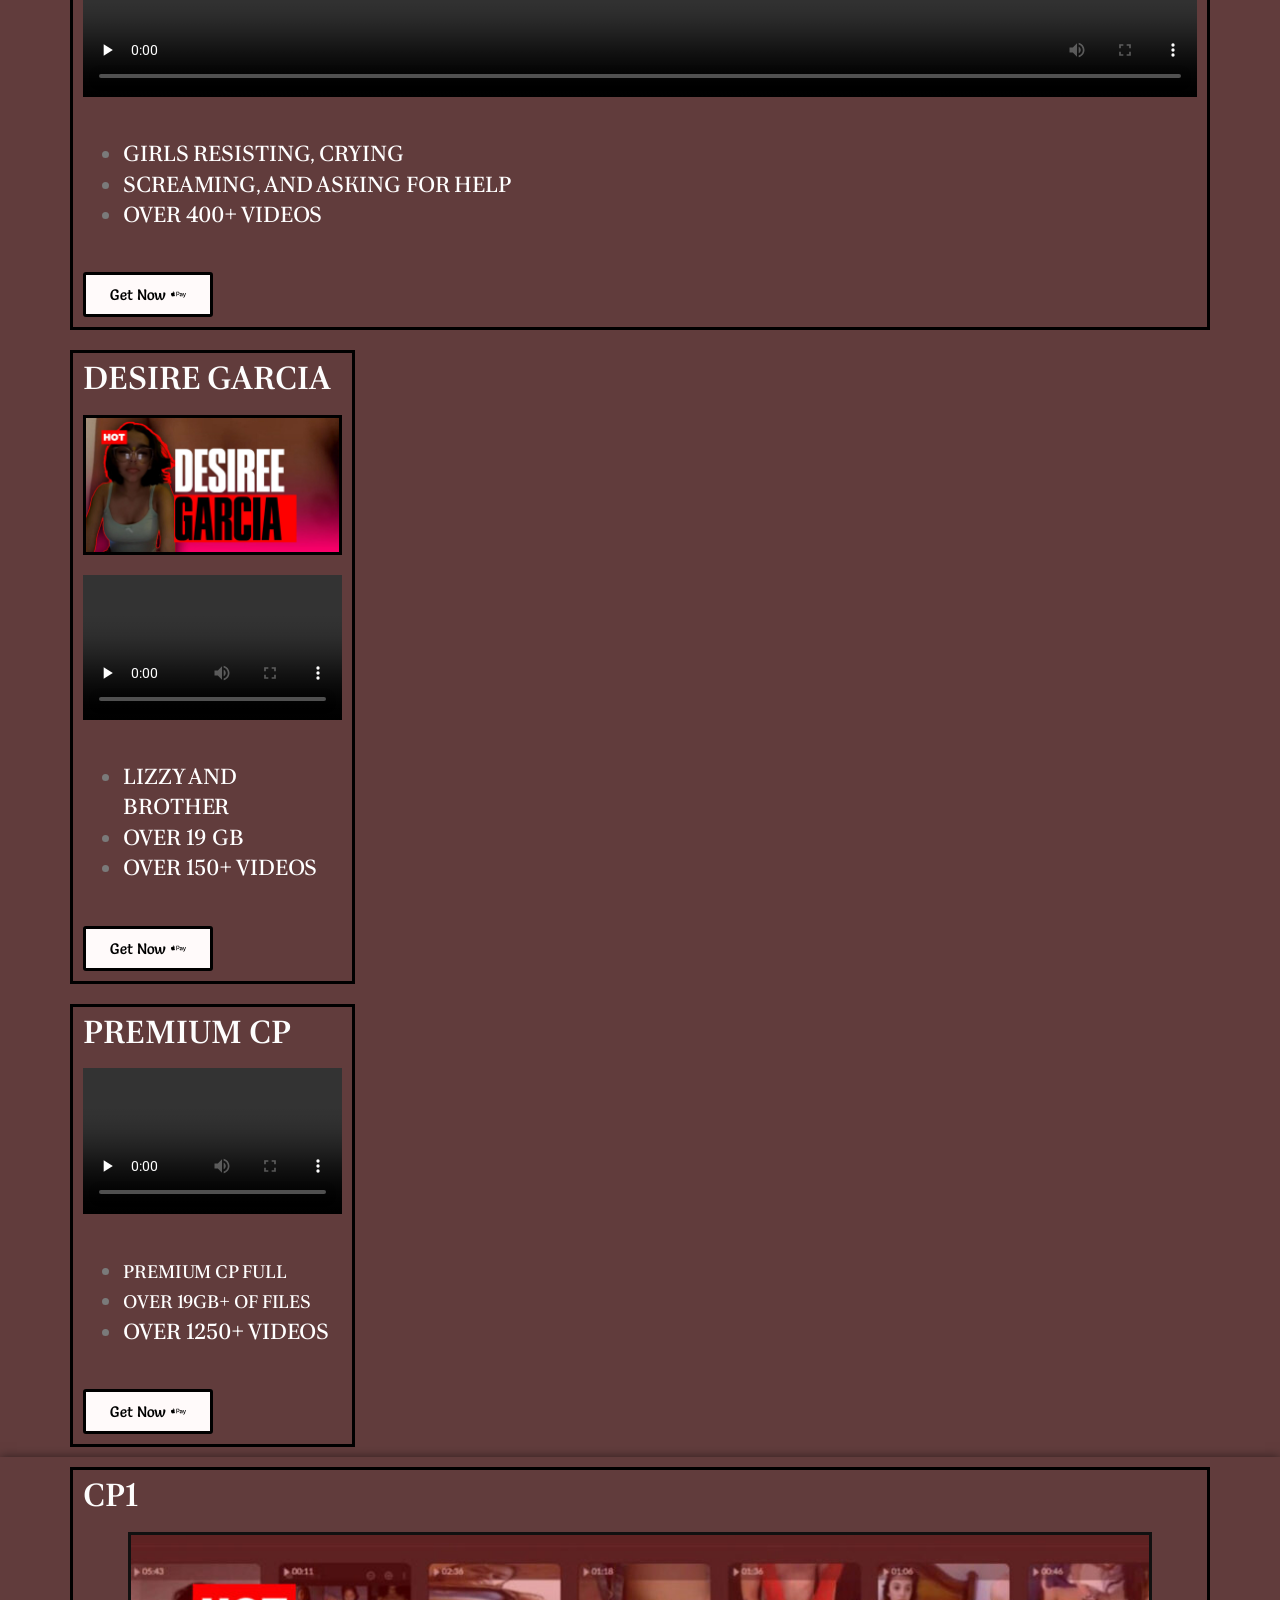
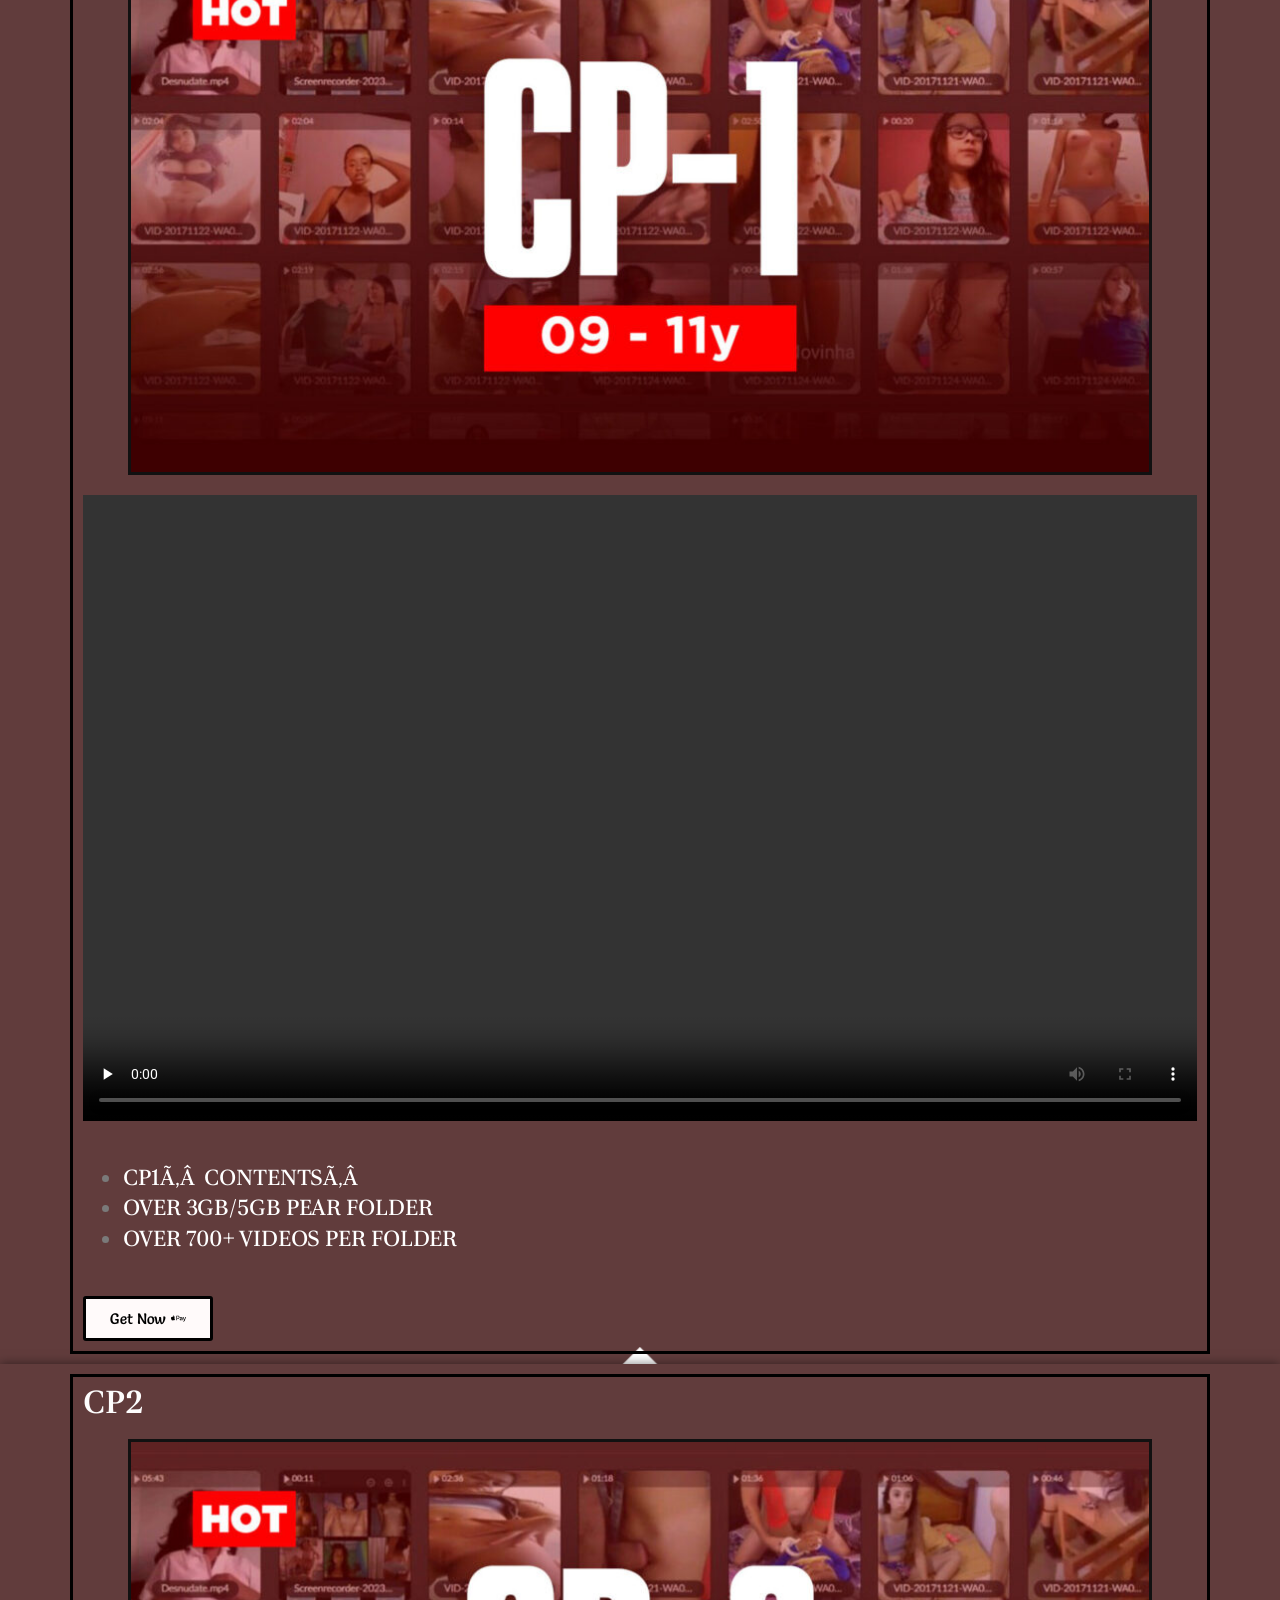
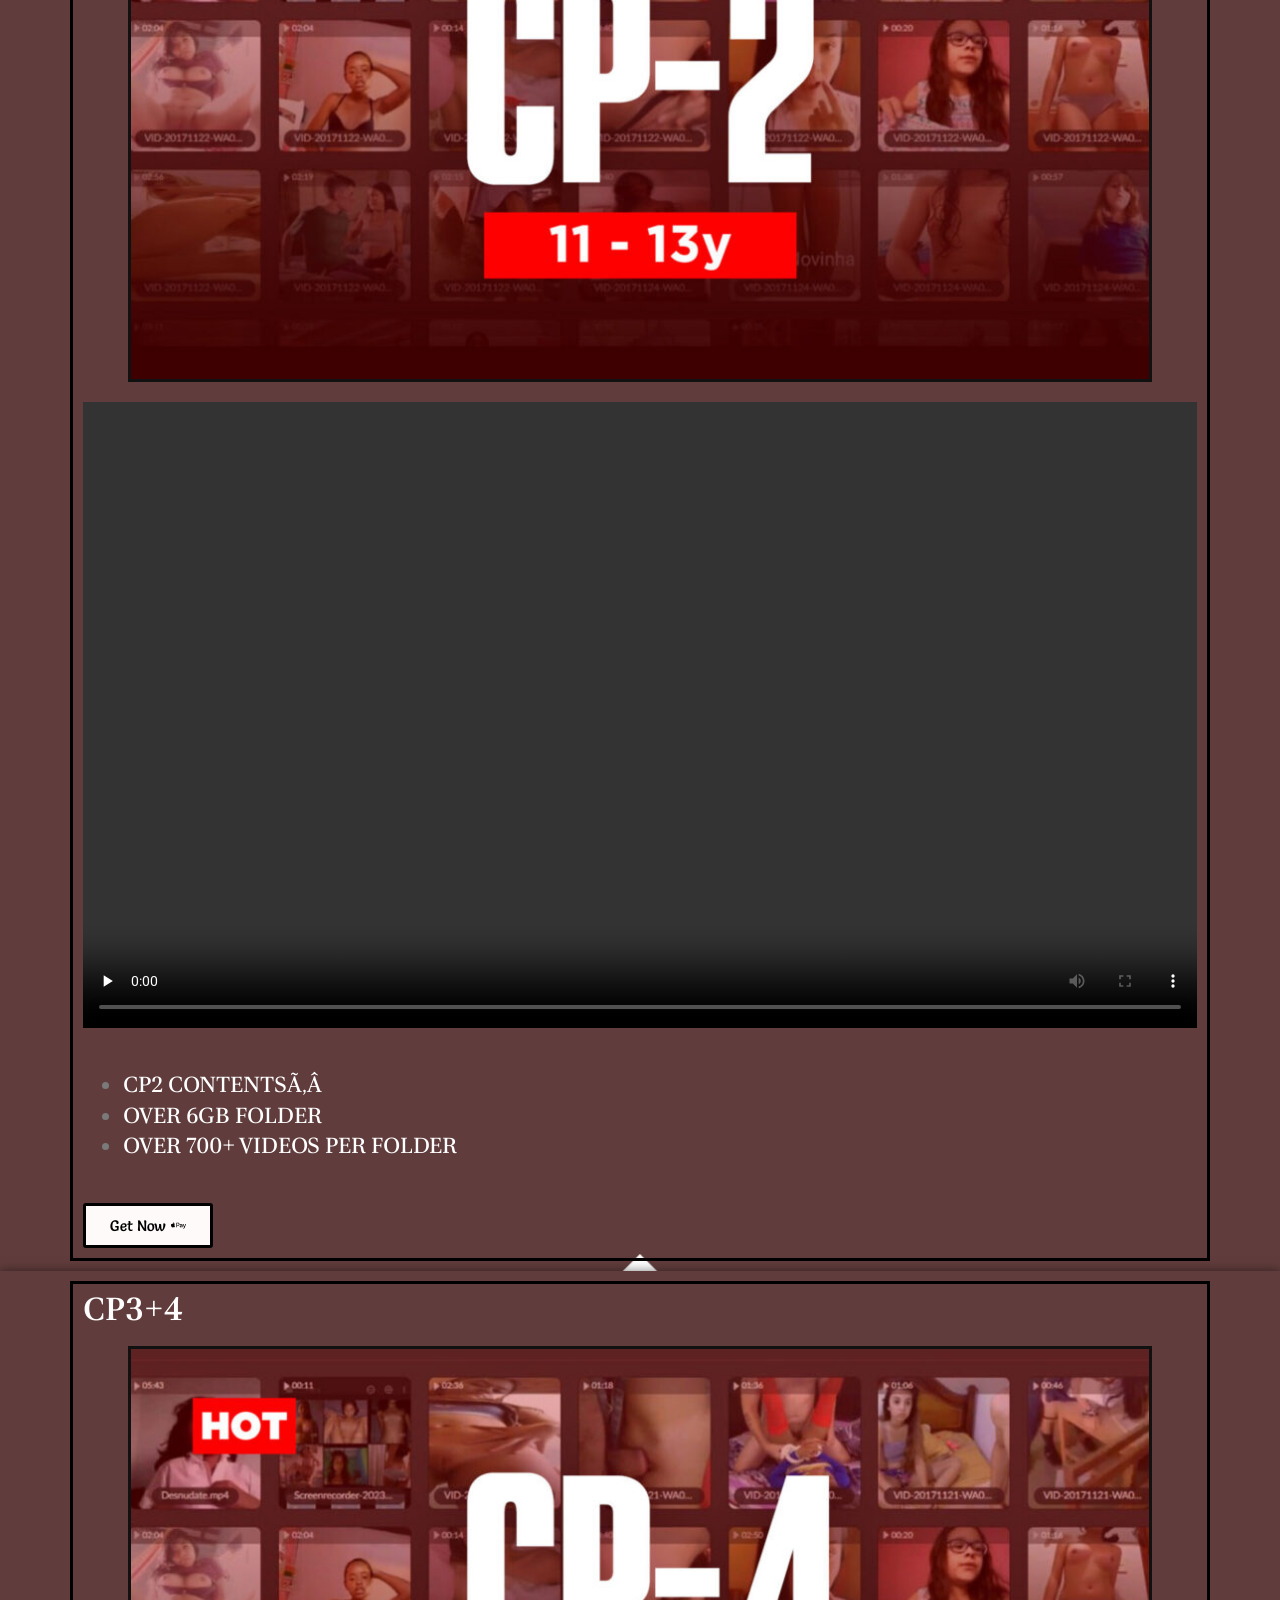
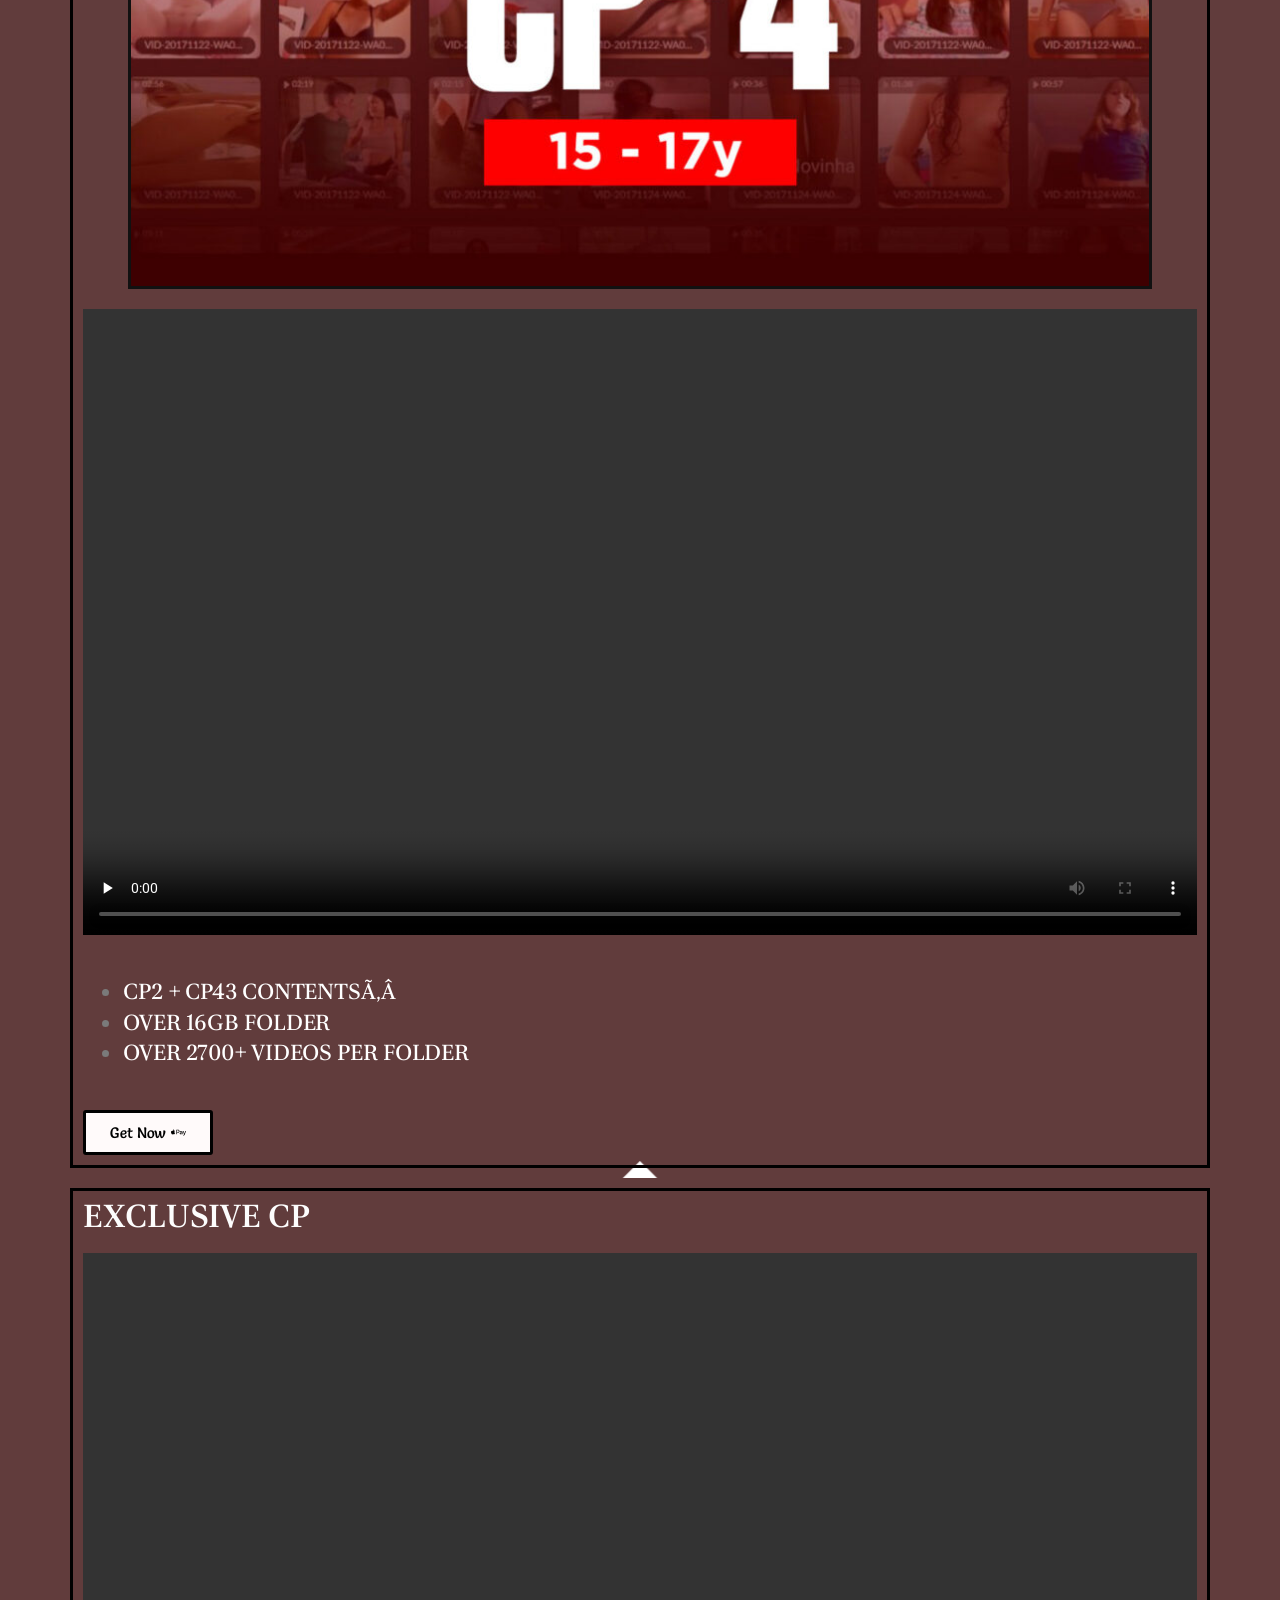
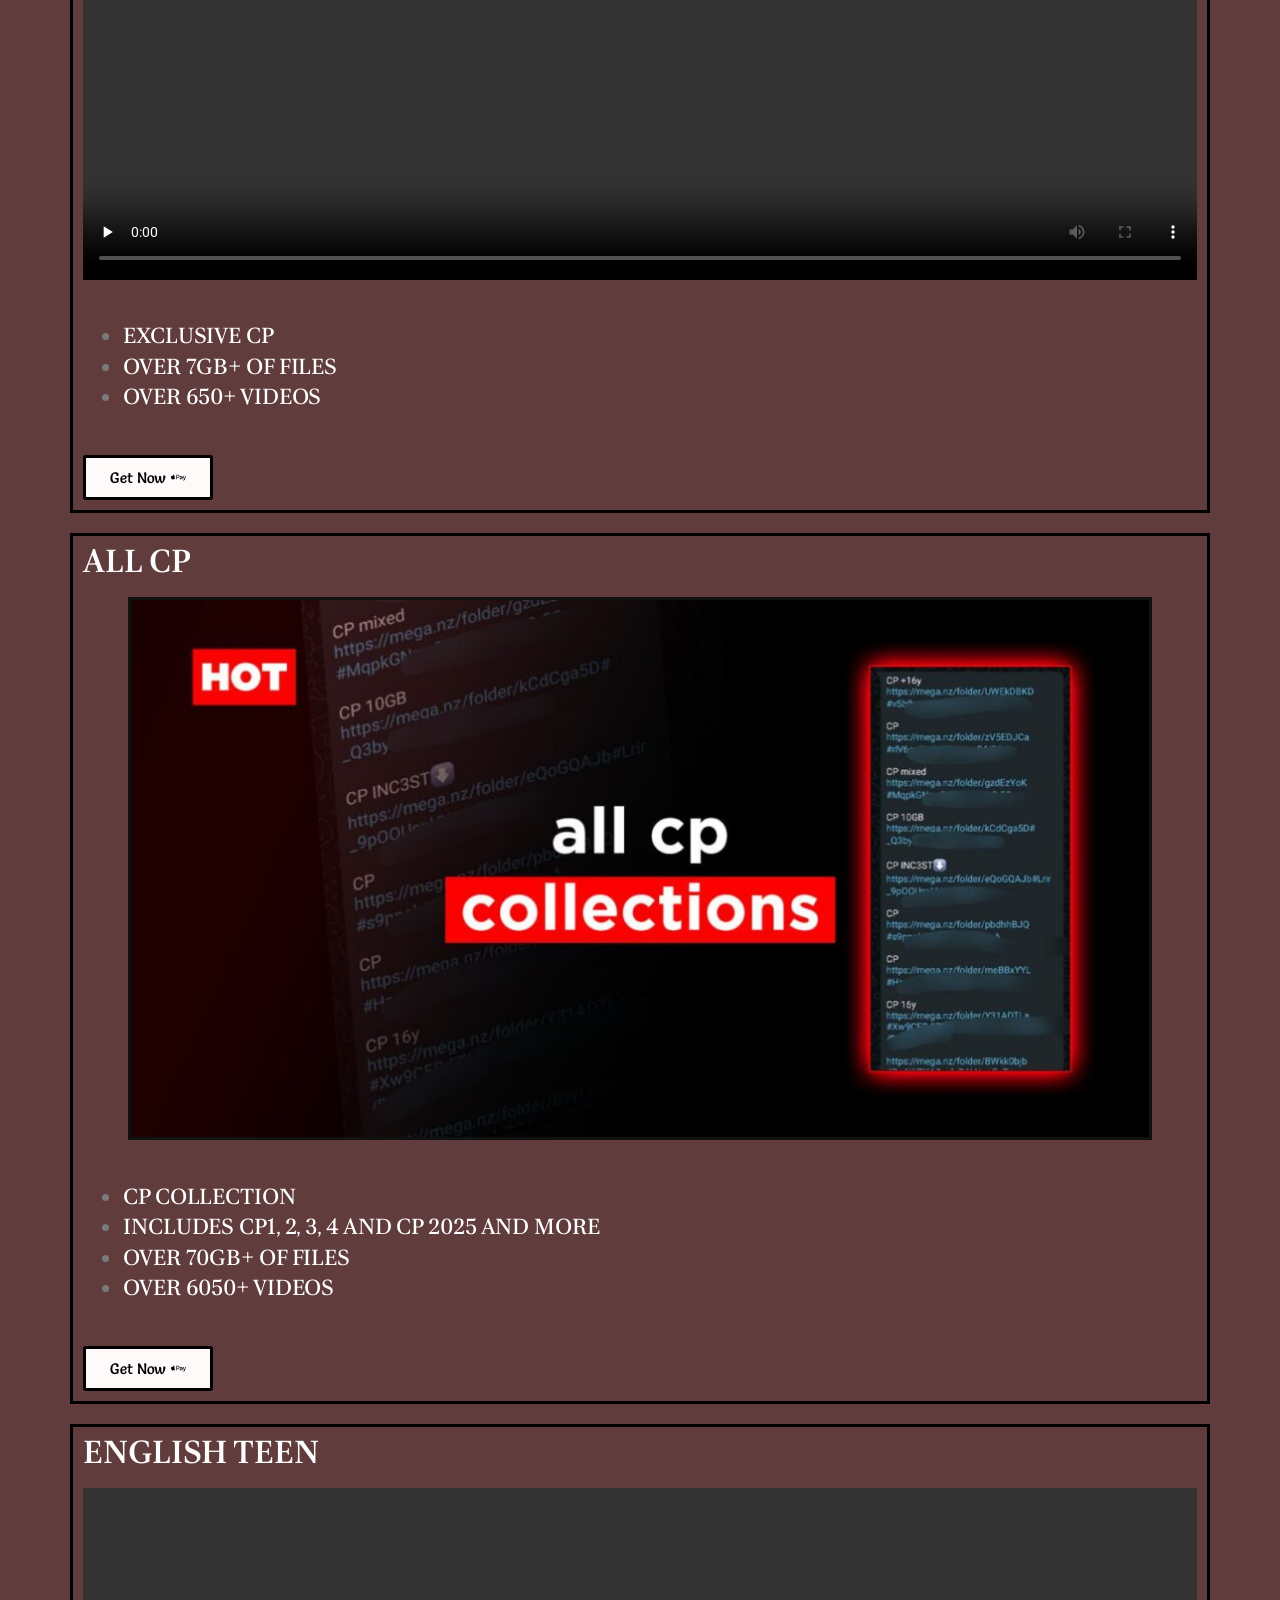
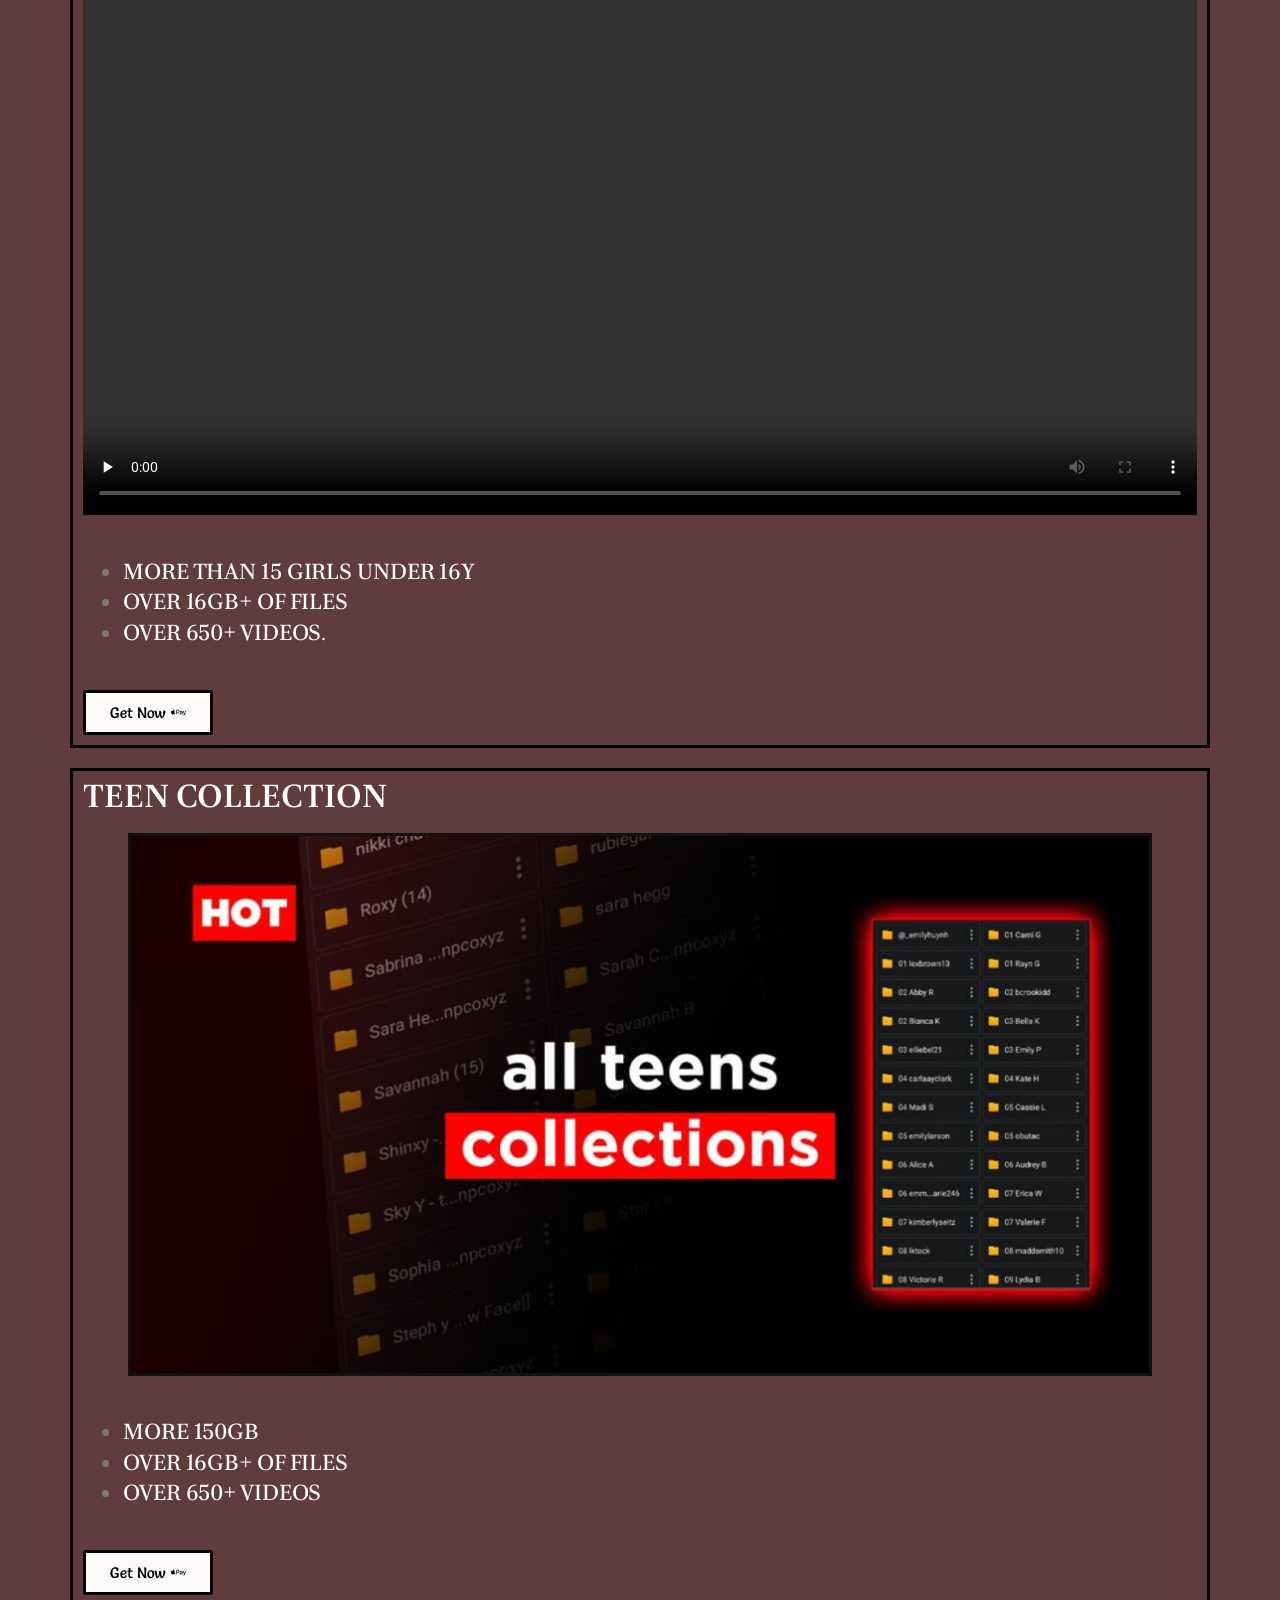
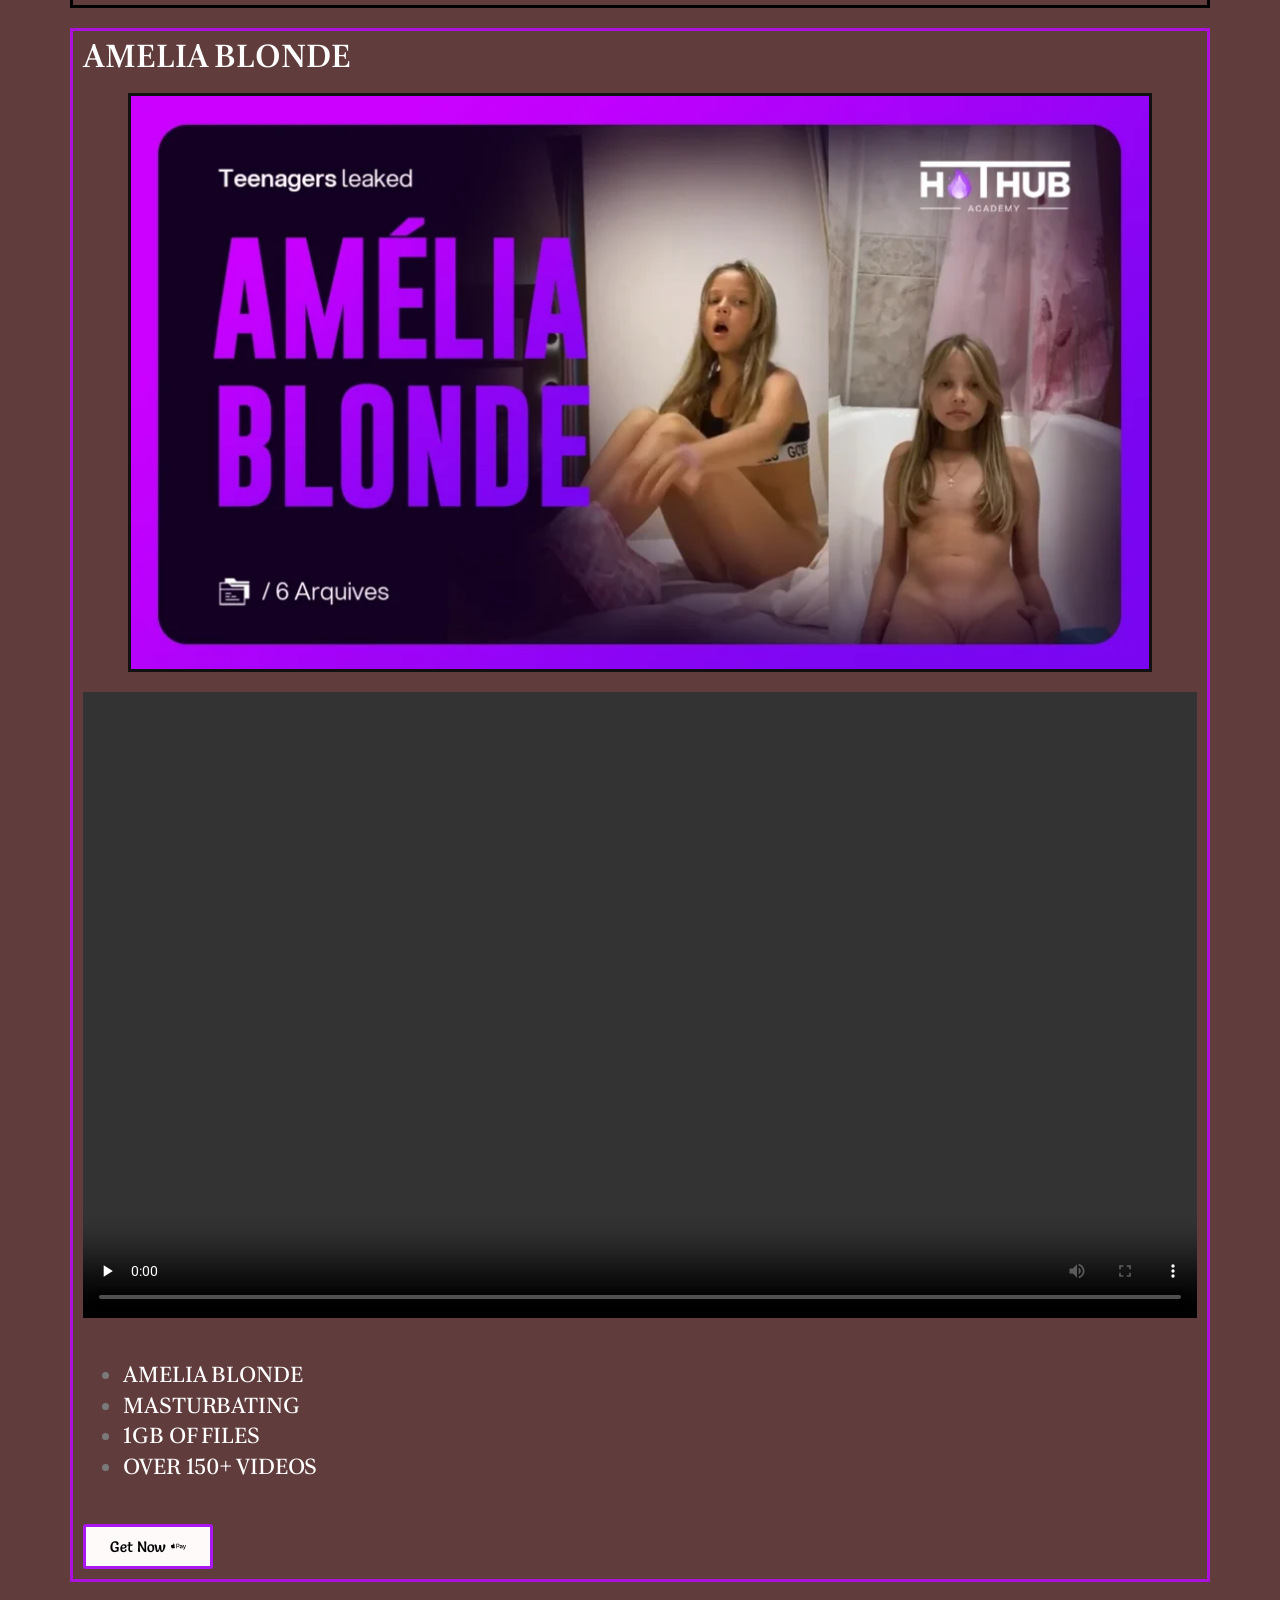
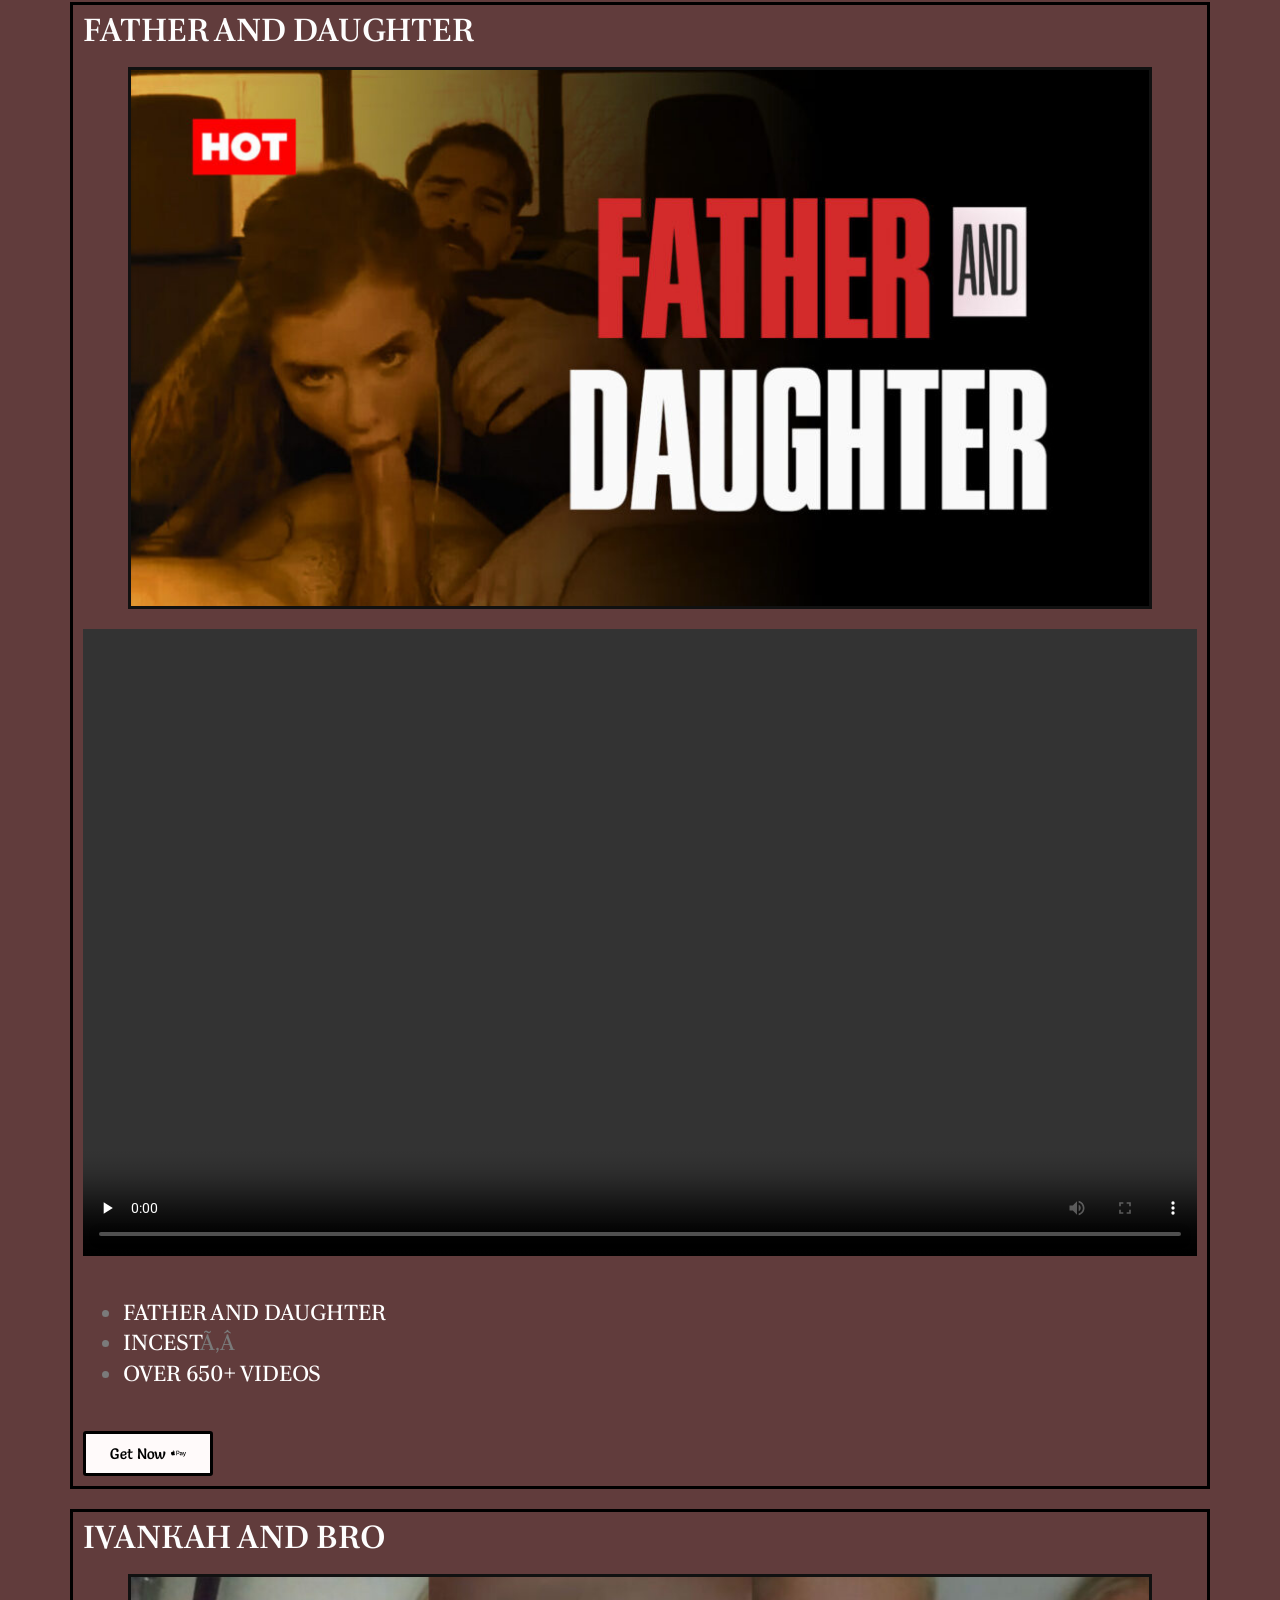
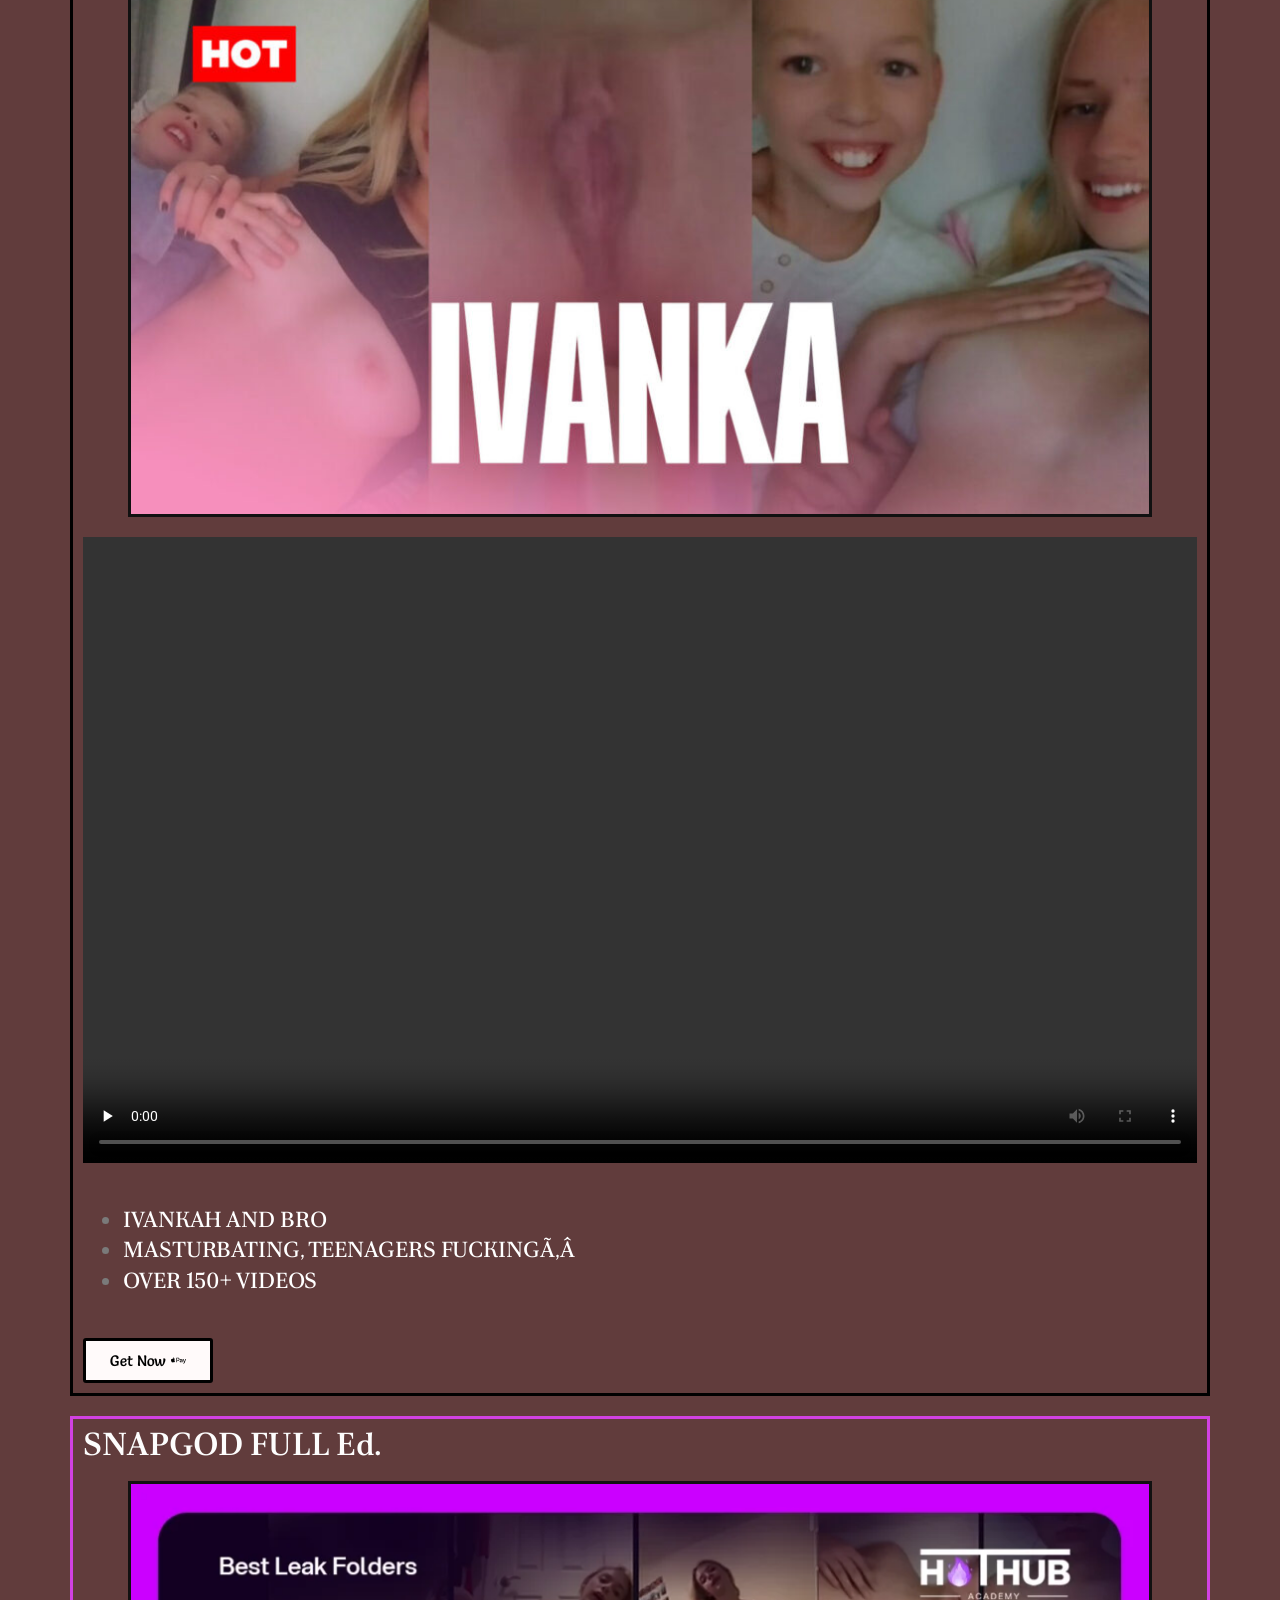
==== commit b475519f: "Remove click-to-play overlay, keep preload=none on videos" ====
--- a/index.html
+++ b/index.html
@@ -1,13 +1,13 @@
 <!DOCTYPE html><html lang="en-US"><head>
 	<meta charset="UTF-8">
-			<title>The young people â€“  are tense</title>
+			<title>The young people Ã¢â‚¬â€œ  are tense</title>
 		<meta name="viewport" content="width=device-width, initial-scale=1">
 <meta name="robots" content="noindex, nofollow">
-<title>The young people  â€“ are tense</title>
+<title>The young people  Ã¢â‚¬â€œ are tense</title>
 <link rel="dns-prefetch" href="https://dev-h-o-t-h-u-b-i.pantheonsite.io/">
-<link rel="alternate" type="application/rss+xml" title="S E L L E R Â» Feed" href="https://dev-h-o-t-h-u-b-i.pantheonsite.io/feed/">
-<link rel="alternate" type="application/rss+xml" title="S E L L E R Â» Comments Feed" href="https://dev-h-o-t-h-u-b-i.pantheonsite.io/comments/feed/">
-<link rel="alternate" type="application/rss+xml" title="S E L L E R Â» NEW CP Comments Feed" href="feed/index.html">
+<link rel="alternate" type="application/rss+xml" title="S E L L E R Ã‚Â» Feed" href="https://dev-h-o-t-h-u-b-i.pantheonsite.io/feed/">
+<link rel="alternate" type="application/rss+xml" title="S E L L E R Ã‚Â» Comments Feed" href="https://dev-h-o-t-h-u-b-i.pantheonsite.io/comments/feed/">
+<link rel="alternate" type="application/rss+xml" title="S E L L E R Ã‚Â» NEW CP Comments Feed" href="feed/index.html">
 <link rel="alternate" title="oEmbed (JSON)" type="application/json+oembed" href="https://dev-h-o-t-h-u-b-i.pantheonsite.io/wp-json/oembed/1.0/embed?url=https%3A%2F%2Fdev-h-o-t-h-u-b-i.pantheonsite.io%2F2026%2F01%2F03%2Fnew-cp%2F">
 <link rel="alternate" title="oEmbed (XML)" type="text/xml+oembed" href="https://dev-h-o-t-h-u-b-i.pantheonsite.io/wp-json/oembed/1.0/embed?url=https%3A%2F%2Fdev-h-o-t-h-u-b-i.pantheonsite.io%2F2026%2F01%2F03%2Fnew-cp%2F&format=xml">
 <style id="wp-img-auto-sizes-contain-inline-css">
@@ -140,7 +140,7 @@
 															<img decoding="async" width="1024" height="540" src="images/4fsghg1GDEqd.jpg" class="attachment-large size-large wp-image-27" alt="" srcset="images/4fsghg1GDEqd.jpg 1024w, images/271Q0cDT1xWW.jpg 300w, images/KdoQyX821cYg.jpg 768w, images/QUhrkyBsZi6M.jpg 1536w" sizes="(max-width: 1024px) 100vw, 1024px">															</div>
 				<div class="elementor-element elementor-element-5e90e7a5 elementor-widget elementor-widget-video" data-id="5e90e7a5" data-element_type="widget" data-settings="{" video_type":"hosted","controls":"yes"}"="" data-widget_type="video.default">
 							<div class="e-hosted-video elementor-wrapper elementor-open-inline">
-					<video class="elementor-video" data-src="media/6uUznNRQmIYI.mp4" controls="" preload="none" controlslist="nodownload"></video>
+					<video class="elementor-video" src="media/6uUznNRQmIYI.mp4" controls="" preload="none" controlslist="nodownload"></video>
 				</div>
 						</div>
 				<div class="elementor-element elementor-element-3e8a181f elementor-widget elementor-widget-text-editor" data-id="3e8a181f" data-element_type="widget" data-widget_type="text-editor.default">
@@ -164,7 +164,7 @@
 					<h2 class="elementor-heading-title elementor-size-default">RAPE & CP</h2>				</div>
 				<div class="elementor-element elementor-element-234204e7 elementor-widget elementor-widget-video" data-id="234204e7" data-element_type="widget" data-settings="{" video_type":"hosted","controls":"yes"}"="" data-widget_type="video.default">
 							<div class="e-hosted-video elementor-wrapper elementor-open-inline">
-					<video class="elementor-video" data-src="media/3ao43ohty6Uf.mp4" controls="" preload="none" controlslist="nodownload"></video>
+					<video class="elementor-video" src="media/3ao43ohty6Uf.mp4" controls="" preload="none" controlslist="nodownload"></video>
 				</div>
 						</div>
 				<div class="elementor-element elementor-element-2c2012b5 elementor-widget elementor-widget-text-editor" data-id="2c2012b5" data-element_type="widget" data-widget_type="text-editor.default">
@@ -190,7 +190,7 @@
 															<img decoding="async" width="1024" height="540" src="images/TzgLRk24ZkZp.jpg" class="attachment-large size-large wp-image-26" alt="" srcset="images/TzgLRk24ZkZp.jpg 1024w, images/JTXDlUuTkgT4.jpg 300w, images/IOoSqkWKhdfJ.jpg 768w, images/eK1Q0MWMMp0T.jpg 1536w" sizes="(max-width: 1024px) 100vw, 1024px">															</div>
 				<div class="elementor-element elementor-element-cf1c650 elementor-widget elementor-widget-video" data-id="cf1c650" data-element_type="widget" data-settings="{" video_type":"hosted","controls":"yes"}"="" data-widget_type="video.default">
 							<div class="e-hosted-video elementor-wrapper elementor-open-inline">
-					<video class="elementor-video" data-src="media/bHvdtxVSIwwo.mp4" controls="" preload="none" controlslist="nodownload"></video>
+					<video class="elementor-video" src="media/bHvdtxVSIwwo.mp4" controls="" preload="none" controlslist="nodownload"></video>
 				</div>
 						</div>
 				<div class="elementor-element elementor-element-591e9105 elementor-widget elementor-widget-text-editor" data-id="591e9105" data-element_type="widget" data-widget_type="text-editor.default">
@@ -214,7 +214,7 @@
 					<h2 class="elementor-heading-title elementor-size-default">PREMIUM CP</h2>				</div>
 				<div class="elementor-element elementor-element-34ad71c4 elementor-widget elementor-widget-video" data-id="34ad71c4" data-element_type="widget" data-settings="{" video_type":"hosted","controls":"yes"}"="" data-widget_type="video.default">
 							<div class="e-hosted-video elementor-wrapper elementor-open-inline">
-					<video class="elementor-video" data-src="media/V1OZ6r5fMmQZ.mp4" controls="" preload="none" controlslist="nodownload"></video>
+					<video class="elementor-video" src="media/V1OZ6r5fMmQZ.mp4" controls="" preload="none" controlslist="nodownload"></video>
 				</div>
 						</div>
 				<div class="elementor-element elementor-element-1e22e23f elementor-widget elementor-widget-text-editor" data-id="1e22e23f" data-element_type="widget" data-widget_type="text-editor.default">
@@ -248,11 +248,11 @@
 															<img loading="lazy" decoding="async" width="1024" height="540" src="images/JiPRx1zzEwhb.jpg" class="attachment-large size-large wp-image-25" alt="" srcset="images/JiPRx1zzEwhb.jpg 1024w, images/ntmZH9pQ0q5F.jpg 300w, images/trtn8PhJlF4I.jpg 768w, images/kgsBzaQ0pSN0.jpg 1536w" sizes="(max-width: 1024px) 100vw, 1024px">															</div>
 				<div class="elementor-element elementor-element-3df46e7c elementor-widget elementor-widget-video" data-id="3df46e7c" data-element_type="widget" data-settings="{" video_type":"hosted","controls":"yes"}"="" data-widget_type="video.default">
 							<div class="e-hosted-video elementor-wrapper elementor-open-inline">
-					<video class="elementor-video" data-src="media/pIysM6KcmAQL.mp4" controls="" preload="none" controlslist="nodownload"></video>
+					<video class="elementor-video" src="media/pIysM6KcmAQL.mp4" controls="" preload="none" controlslist="nodownload"></video>
 				</div>
 						</div>
 				<div class="elementor-element elementor-element-287010d0 elementor-widget elementor-widget-text-editor" data-id="287010d0" data-element_type="widget" data-widget_type="text-editor.default">
-									<ul><li style="text-align: left;"><span style="color: #ffffff;">CP1Â  CONTENTSÂ </span></li><li style="text-align: left;"><span style="color: #ffffff;">OVER 3GB/5GB PEAR FOLDER</span></li><li style="text-align: left;"><span style="color: #ffffff;">OVER 700+ VIDEOS PER FOLDER</span></li></ul>								</div>
+									<ul><li style="text-align: left;"><span style="color: #ffffff;">CP1Ã‚Â  CONTENTSÃ‚Â </span></li><li style="text-align: left;"><span style="color: #ffffff;">OVER 3GB/5GB PEAR FOLDER</span></li><li style="text-align: left;"><span style="color: #ffffff;">OVER 700+ VIDEOS PER FOLDER</span></li></ul>								</div>
 				<div class="elementor-element elementor-element-70b68834 elementor-mobile-align-center elementor-widget elementor-widget-button" data-id="70b68834" data-element_type="widget" data-widget_type="button.default">
 										<a class="elementor-button elementor-button-link elementor-size-sm" href="https://t.me/warm_sellerr" id="https://t.me/warm_sellerr">
 						<span class="elementor-button-content-wrapper">
@@ -282,11 +282,11 @@
 															<img loading="lazy" decoding="async" width="1024" height="540" src="images/HX7Pb3jDl5ZT.jpg" class="attachment-large size-large wp-image-24" alt="" srcset="images/HX7Pb3jDl5ZT.jpg 1024w, images/r2DFgwI2u2Xf.jpg 300w, images/KfdliScMeNY2.jpg 768w, images/7pjsHbgFnebO.jpg 1536w" sizes="(max-width: 1024px) 100vw, 1024px">															</div>
 				<div class="elementor-element elementor-element-679a5a52 elementor-widget elementor-widget-video" data-id="679a5a52" data-element_type="widget" data-settings="{" video_type":"hosted","controls":"yes"}"="" data-widget_type="video.default">
 							<div class="e-hosted-video elementor-wrapper elementor-open-inline">
-					<video class="elementor-video" data-src="media/yBVPUmS9X4aq.mp4" controls="" preload="none" controlslist="nodownload"></video>
+					<video class="elementor-video" src="media/yBVPUmS9X4aq.mp4" controls="" preload="none" controlslist="nodownload"></video>
 				</div>
 						</div>
 				<div class="elementor-element elementor-element-668feb18 elementor-widget elementor-widget-text-editor" data-id="668feb18" data-element_type="widget" data-widget_type="text-editor.default">
-									<ul><li style="text-align: left;"><span style="color: #ffffff;">CP2 CONTENTSÂ </span></li><li style="text-align: left;"><span style="color: #ffffff;">OVER 6GB FOLDER</span></li><li style="text-align: left;"><span style="color: #ffffff;">OVER 700+ VIDEOS PER FOLDER</span></li></ul>								</div>
+									<ul><li style="text-align: left;"><span style="color: #ffffff;">CP2 CONTENTSÃ‚Â </span></li><li style="text-align: left;"><span style="color: #ffffff;">OVER 6GB FOLDER</span></li><li style="text-align: left;"><span style="color: #ffffff;">OVER 700+ VIDEOS PER FOLDER</span></li></ul>								</div>
 				<div class="elementor-element elementor-element-7ae880c7 elementor-mobile-align-center elementor-widget elementor-widget-button" data-id="7ae880c7" data-element_type="widget" data-widget_type="button.default">
 										<a class="elementor-button elementor-button-link elementor-size-sm" href="https://t.me/warm_sellerr" id="https://t.me/warm_sellerr">
 						<span class="elementor-button-content-wrapper">
@@ -316,11 +316,11 @@
 															<img loading="lazy" decoding="async" width="1024" height="540" src="images/RAMzLkDFWzxh.jpg" class="attachment-large size-large wp-image-23" alt="" srcset="images/RAMzLkDFWzxh.jpg 1024w, images/IDxp2RFU6P4e.jpg 300w, images/ZCdbVKwOXHPf.jpg 768w, images/BfB5dxWNJdUY.jpg 1536w" sizes="(max-width: 1024px) 100vw, 1024px">															</div>
 				<div class="elementor-element elementor-element-3a3e608b elementor-widget elementor-widget-video" data-id="3a3e608b" data-element_type="widget" data-settings="{" video_type":"hosted","controls":"yes"}"="" data-widget_type="video.default">
 							<div class="e-hosted-video elementor-wrapper elementor-open-inline">
-					<video class="elementor-video" data-src="media/P2ispAXDDdwW.mp4" controls="" preload="none" controlslist="nodownload"></video>
+					<video class="elementor-video" src="media/P2ispAXDDdwW.mp4" controls="" preload="none" controlslist="nodownload"></video>
 				</div>
 						</div>
 				<div class="elementor-element elementor-element-27c2ae88 elementor-widget elementor-widget-text-editor" data-id="27c2ae88" data-element_type="widget" data-widget_type="text-editor.default">
-									<ul><li style="text-align: left;"><span style="color: #ffffff;">CP2 + CP43 CONTENTSÂ </span></li><li style="text-align: left;"><span style="color: #ffffff;">OVER 16GB FOLDER</span></li><li style="text-align: left;"><span style="color: #ffffff;">OVER 2700+ VIDEOS PER FOLDER</span></li></ul>								</div>
+									<ul><li style="text-align: left;"><span style="color: #ffffff;">CP2 + CP43 CONTENTSÃ‚Â </span></li><li style="text-align: left;"><span style="color: #ffffff;">OVER 16GB FOLDER</span></li><li style="text-align: left;"><span style="color: #ffffff;">OVER 2700+ VIDEOS PER FOLDER</span></li></ul>								</div>
 				<div class="elementor-element elementor-element-892a97d elementor-mobile-align-center elementor-widget elementor-widget-button" data-id="892a97d" data-element_type="widget" data-widget_type="button.default">
 										<a class="elementor-button elementor-button-link elementor-size-sm" href="https://t.me/warm_sellerr" id="https://t.me/warm_sellerr">
 						<span class="elementor-button-content-wrapper">
@@ -340,7 +340,7 @@
 					<h2 class="elementor-heading-title elementor-size-default">EXCLUSIVE CP</h2>				</div>
 				<div class="elementor-element elementor-element-61723d42 elementor-widget elementor-widget-video" data-id="61723d42" data-element_type="widget" data-settings="{" video_type":"hosted","controls":"yes"}"="" data-widget_type="video.default">
 							<div class="e-hosted-video elementor-wrapper elementor-open-inline">
-					<video class="elementor-video" data-src="media/jbUhd0jEF14P.mp4" controls="" preload="none" controlslist="nodownload"></video>
+					<video class="elementor-video" src="media/jbUhd0jEF14P.mp4" controls="" preload="none" controlslist="nodownload"></video>
 				</div>
 						</div>
 				<div class="elementor-element elementor-element-1406ac22 elementor-widget elementor-widget-text-editor" data-id="1406ac22" data-element_type="widget" data-widget_type="text-editor.default">
@@ -385,7 +385,7 @@
 					<h2 class="elementor-heading-title elementor-size-default">ENGLISH TEEN</h2>				</div>
 				<div class="elementor-element elementor-element-3b6e4852 elementor-widget elementor-widget-video" data-id="3b6e4852" data-element_type="widget" data-settings="{" video_type":"hosted","controls":"yes"}"="" data-widget_type="video.default">
 							<div class="e-hosted-video elementor-wrapper elementor-open-inline">
-					<video class="elementor-video" data-src="media/oYqcrjdRfWTI.mov" controls="" preload="none" controlslist="nodownload"></video>
+					<video class="elementor-video" src="media/oYqcrjdRfWTI.mov" controls="" preload="none" controlslist="nodownload"></video>
 				</div>
 						</div>
 				<div class="elementor-element elementor-element-17f22630 elementor-widget elementor-widget-text-editor" data-id="17f22630" data-element_type="widget" data-widget_type="text-editor.default">
@@ -432,7 +432,7 @@
 															<img loading="lazy" decoding="async" width="1024" height="576" src="images/HCyX1rpiCgTt.webp" class="attachment-large size-large wp-image-44" alt="" srcset="images/HCyX1rpiCgTt.webp 1024w, images/kchjWm66KF2f.webp 300w, images/6TnfXmi3I57n.webp 768w, images/8DNk2MsXdx5x.webp 1280w" sizes="(max-width: 1024px) 100vw, 1024px">															</div>
 				<div class="elementor-element elementor-element-be7ce00 elementor-widget elementor-widget-video" data-id="be7ce00" data-element_type="widget" data-settings="{" video_type":"hosted","controls":"yes"}"="" data-widget_type="video.default">
 							<div class="e-hosted-video elementor-wrapper elementor-open-inline">
-					<video class="elementor-video" data-src="media/3l9CFo0CIAih.mp4" controls="" preload="none" controlslist="nodownload"></video>
+					<video class="elementor-video" src="media/3l9CFo0CIAih.mp4" controls="" preload="none" controlslist="nodownload"></video>
 				</div>
 						</div>
 				<div class="elementor-element elementor-element-37a0092a elementor-widget elementor-widget-text-editor" data-id="37a0092a" data-element_type="widget" data-widget_type="text-editor.default">
@@ -458,11 +458,11 @@
 															<img loading="lazy" decoding="async" width="1024" height="540" src="images/lqiwt0Kpe516.jpg" class="attachment-large size-large wp-image-20" alt="" srcset="images/lqiwt0Kpe516.jpg 1024w, images/AghNniq9oVAV.jpg 300w, images/UANcLacbuNS4.jpg 768w, images/JZwVGC2Y4kEf.jpg 1536w" sizes="(max-width: 1024px) 100vw, 1024px">															</div>
 				<div class="elementor-element elementor-element-3035400c elementor-widget elementor-widget-video" data-id="3035400c" data-element_type="widget" data-settings="{" video_type":"hosted","controls":"yes"}"="" data-widget_type="video.default">
 							<div class="e-hosted-video elementor-wrapper elementor-open-inline">
-					<video class="elementor-video" data-src="media/P2Do9V0yAf7L.mp4" controls="" preload="none" controlslist="nodownload"></video>
+					<video class="elementor-video" src="media/P2Do9V0yAf7L.mp4" controls="" preload="none" controlslist="nodownload"></video>
 				</div>
 						</div>
 				<div class="elementor-element elementor-element-6368a90f elementor-widget elementor-widget-text-editor" data-id="6368a90f" data-element_type="widget" data-widget_type="text-editor.default">
-									<ul><li style="text-align: left;"><span style="color: #ffffff;">FATHER AND DAUGHTER</span></li><li style="text-align: left;"><span style="color: #ffffff;">INCEST</span>Â </li><li style="text-align: left;"><span style="color: #ffffff;">OVER 650+ VIDEOS</span></li></ul>								</div>
+									<ul><li style="text-align: left;"><span style="color: #ffffff;">FATHER AND DAUGHTER</span></li><li style="text-align: left;"><span style="color: #ffffff;">INCEST</span>Ã‚Â </li><li style="text-align: left;"><span style="color: #ffffff;">OVER 650+ VIDEOS</span></li></ul>								</div>
 				<div class="elementor-element elementor-element-64cf5d1a elementor-mobile-align-center elementor-widget elementor-widget-button" data-id="64cf5d1a" data-element_type="widget" data-widget_type="button.default">
 										<a class="elementor-button elementor-button-link elementor-size-sm" href="https://t.me/warm_sellerr" id="https://t.me/warm_sellerr">
 						<span class="elementor-button-content-wrapper">
@@ -484,11 +484,11 @@
 															<img loading="lazy" decoding="async" width="1024" height="540" src="images/4N0lyhrPGWfG.jpg" class="attachment-large size-large wp-image-19" alt="" srcset="images/4N0lyhrPGWfG.jpg 1024w, images/KDvUAiQ4Btif.jpg 300w, images/u23PS7iX5n07.jpg 768w, images/aEIo3f1JfFv5.jpg 1536w" sizes="(max-width: 1024px) 100vw, 1024px">															</div>
 				<div class="elementor-element elementor-element-105ca206 elementor-widget elementor-widget-video" data-id="105ca206" data-element_type="widget" data-settings="{" video_type":"hosted","controls":"yes"}"="" data-widget_type="video.default">
 							<div class="e-hosted-video elementor-wrapper elementor-open-inline">
-					<video class="elementor-video" data-src="media/81B0fH7huB4I.mp4" controls="" preload="none" controlslist="nodownload"></video>
+					<video class="elementor-video" src="media/81B0fH7huB4I.mp4" controls="" preload="none" controlslist="nodownload"></video>
 				</div>
 						</div>
 				<div class="elementor-element elementor-element-79fecf80 elementor-widget elementor-widget-text-editor" data-id="79fecf80" data-element_type="widget" data-widget_type="text-editor.default">
-									<ul><li style="text-align: left;"><span style="color: #ffffff;">IVANKAH AND BRO</span></li><li style="text-align: left;"><span style="color: #ffffff;">MASTURBATING, TEENAGERS FUCKINGÂ </span></li><li style="text-align: left;"><span style="color: #ffffff;">OVER 150+ VIDEOS</span></li></ul>								</div>
+									<ul><li style="text-align: left;"><span style="color: #ffffff;">IVANKAH AND BRO</span></li><li style="text-align: left;"><span style="color: #ffffff;">MASTURBATING, TEENAGERS FUCKINGÃ‚Â </span></li><li style="text-align: left;"><span style="color: #ffffff;">OVER 150+ VIDEOS</span></li></ul>								</div>
 				<div class="elementor-element elementor-element-163f2789 elementor-mobile-align-center elementor-widget elementor-widget-button" data-id="163f2789" data-element_type="widget" data-widget_type="button.default">
 										<a class="elementor-button elementor-button-link elementor-size-sm" href="https://t.me/warm_sellerr" id="https://t.me/warm_sellerr">
 						<span class="elementor-button-content-wrapper">
@@ -510,7 +510,7 @@
 															<img loading="lazy" decoding="async" width="1024" height="576" src="images/ZKVx0NsTdwPK.webp" class="attachment-large size-large wp-image-45" alt="" srcset="images/ZKVx0NsTdwPK.webp 1024w, images/hrPDPr6lpUZg.webp 300w, images/qpwXkWdf4hth.webp 768w, images/V6rbJhtLuMGK.webp 1280w" sizes="(max-width: 1024px) 100vw, 1024px">															</div>
 				<div class="elementor-element elementor-element-7ae87107 elementor-widget elementor-widget-video" data-id="7ae87107" data-element_type="widget" data-settings="{" video_type":"hosted","controls":"yes"}"="" data-widget_type="video.default">
 							<div class="e-hosted-video elementor-wrapper elementor-open-inline">
-					<video class="elementor-video" data-src="media/OkWrdyR3Ge93.mp4" controls="" preload="none" controlslist="nodownload"></video>
+					<video class="elementor-video" src="media/OkWrdyR3Ge93.mp4" controls="" preload="none" controlslist="nodownload"></video>
 				</div>
 						</div>
 				<div class="elementor-element elementor-element-65ebada9 elementor-widget elementor-widget-text-editor" data-id="65ebada9" data-element_type="widget" data-widget_type="text-editor.default">
@@ -536,7 +536,7 @@
 															<img loading="lazy" decoding="async" width="1024" height="540" src="images/owm5mVQikQs4.jpg" class="attachment-large size-large wp-image-18" alt="" srcset="images/owm5mVQikQs4.jpg 1024w, images/ltTQ6ipUIQ0B.jpg 300w, images/wvMhG1vHL7sF.jpg 768w, images/jmG4AXUSkz7O.jpg 1536w" sizes="(max-width: 1024px) 100vw, 1024px">															</div>
 				<div class="elementor-element elementor-element-73f9372 elementor-widget elementor-widget-video" data-id="73f9372" data-element_type="widget" data-settings="{" video_type":"hosted","controls":"yes"}"="" data-widget_type="video.default">
 							<div class="e-hosted-video elementor-wrapper elementor-open-inline">
-					<video class="elementor-video" data-src="media/vohojlyyMOL3.mp4" controls="" preload="none" controlslist="nodownload"></video>
+					<video class="elementor-video" src="media/vohojlyyMOL3.mp4" controls="" preload="none" controlslist="nodownload"></video>
 				</div>
 						</div>
 				<div class="elementor-element elementor-element-53fea374 elementor-widget elementor-widget-text-editor" data-id="53fea374" data-element_type="widget" data-widget_type="text-editor.default">
@@ -562,7 +562,7 @@
 															<img loading="lazy" decoding="async" width="1024" height="540" src="images/BD0TVrrbWyvq.jpg" class="attachment-large size-large wp-image-17" alt="" srcset="images/BD0TVrrbWyvq.jpg 1024w, images/B9fFaGJoG4Uj.jpg 300w, images/WDSblM1pA4ui.jpg 768w, images/AssK3C6sfaLN.jpg 1536w" sizes="(max-width: 1024px) 100vw, 1024px">															</div>
 				<div class="elementor-element elementor-element-2d6aab1 elementor-widget elementor-widget-video" data-id="2d6aab1" data-element_type="widget" data-settings="{" video_type":"hosted","controls":"yes"}"="" data-widget_type="video.default">
 							<div class="e-hosted-video elementor-wrapper elementor-open-inline">
-					<video class="elementor-video" data-src="media/zAxVNFTYG5cB.mp4" controls="" preload="none" controlslist="nodownload"></video>
+					<video class="elementor-video" src="media/zAxVNFTYG5cB.mp4" controls="" preload="none" controlslist="nodownload"></video>
 				</div>
 						</div>
 				<div class="elementor-element elementor-element-3730b798 elementor-widget elementor-widget-text-editor" data-id="3730b798" data-element_type="widget" data-widget_type="text-editor.default">
@@ -730,97 +730,8 @@
 		});
 	});
 	</script>
-
-	<style>
-	/* Click-to-play video overlay */
-	.video-play-wrapper {
-		position: relative;
-		width: 100%;
-		background: #000;
-		border-radius: 8px;
-		overflow: hidden;
-		cursor: pointer;
-	}
-	.video-play-wrapper video {
-		width: 100%;
-		display: block;
-	}
-	.video-play-overlay {
-		position: absolute;
-		inset: 0;
-		display: flex;
-		flex-direction: column;
-		align-items: center;
-		justify-content: center;
-		background: rgba(0,0,0,0.55);
-		transition: background 0.2s;
-		z-index: 2;
-	}
-	.video-play-wrapper:hover .video-play-overlay { background: rgba(0,0,0,0.35); }
-	.video-play-btn {
-		width: 64px; height: 64px;
-		background: rgba(255,255,255,0.15);
-		border: 3px solid #fff;
-		border-radius: 50%;
-		display: flex; align-items: center; justify-content: center;
-		transition: transform 0.2s, background 0.2s;
-	}
-	.video-play-wrapper:hover .video-play-btn {
-		transform: scale(1.12);
-		background: rgba(255,255,255,0.28);
-	}
-	.video-play-btn svg { margin-left: 5px; }
-	.video-play-label {
-		color: #fff;
-		font-size: 0.85rem;
-		margin-top: 10px;
-		letter-spacing: 1px;
-		opacity: 0.85;
-	}
-	</style>
-
-	<script>
-	// Click-to-play: show overlay, load & play only on click
-	document.addEventListener('DOMContentLoaded', function() {
-		document.querySelectorAll('video[data-src]').forEach(function(video) {
-			const wrapper = document.createElement('div');
-			wrapper.className = 'video-play-wrapper';
-
-			// Insert wrapper before video and move video inside
-			video.parentNode.insertBefore(wrapper, video);
-			wrapper.appendChild(video);
-
-			// Build overlay
-			const overlay = document.createElement('div');
-			overlay.className = 'video-play-overlay';
-			overlay.innerHTML = `
-				<div class="video-play-btn">
-					<svg width="28" height="28" viewBox="0 0 24 24" fill="white"><polygon points="5,3 19,12 5,21"/></svg>
-				</div>
-				<span class="video-play-label">CLICK TO PLAY</span>`;
-			wrapper.appendChild(overlay);
-
-			// On click: load src and play
-			overlay.addEventListener('click', function() {
-				if (!video.src) {
-					video.src = video.dataset.src;
-					video.load();
-				}
-				overlay.style.display = 'none';
-				video.play();
-			});
-
-			// If user pauses, show overlay again
-			video.addEventListener('pause', function() {
-				overlay.style.display = 'flex';
-			});
-			video.addEventListener('play', function() {
-				overlay.style.display = 'none';
-			});
-		});
-	});
-	</script>
 </body></html>
 
 
 
+
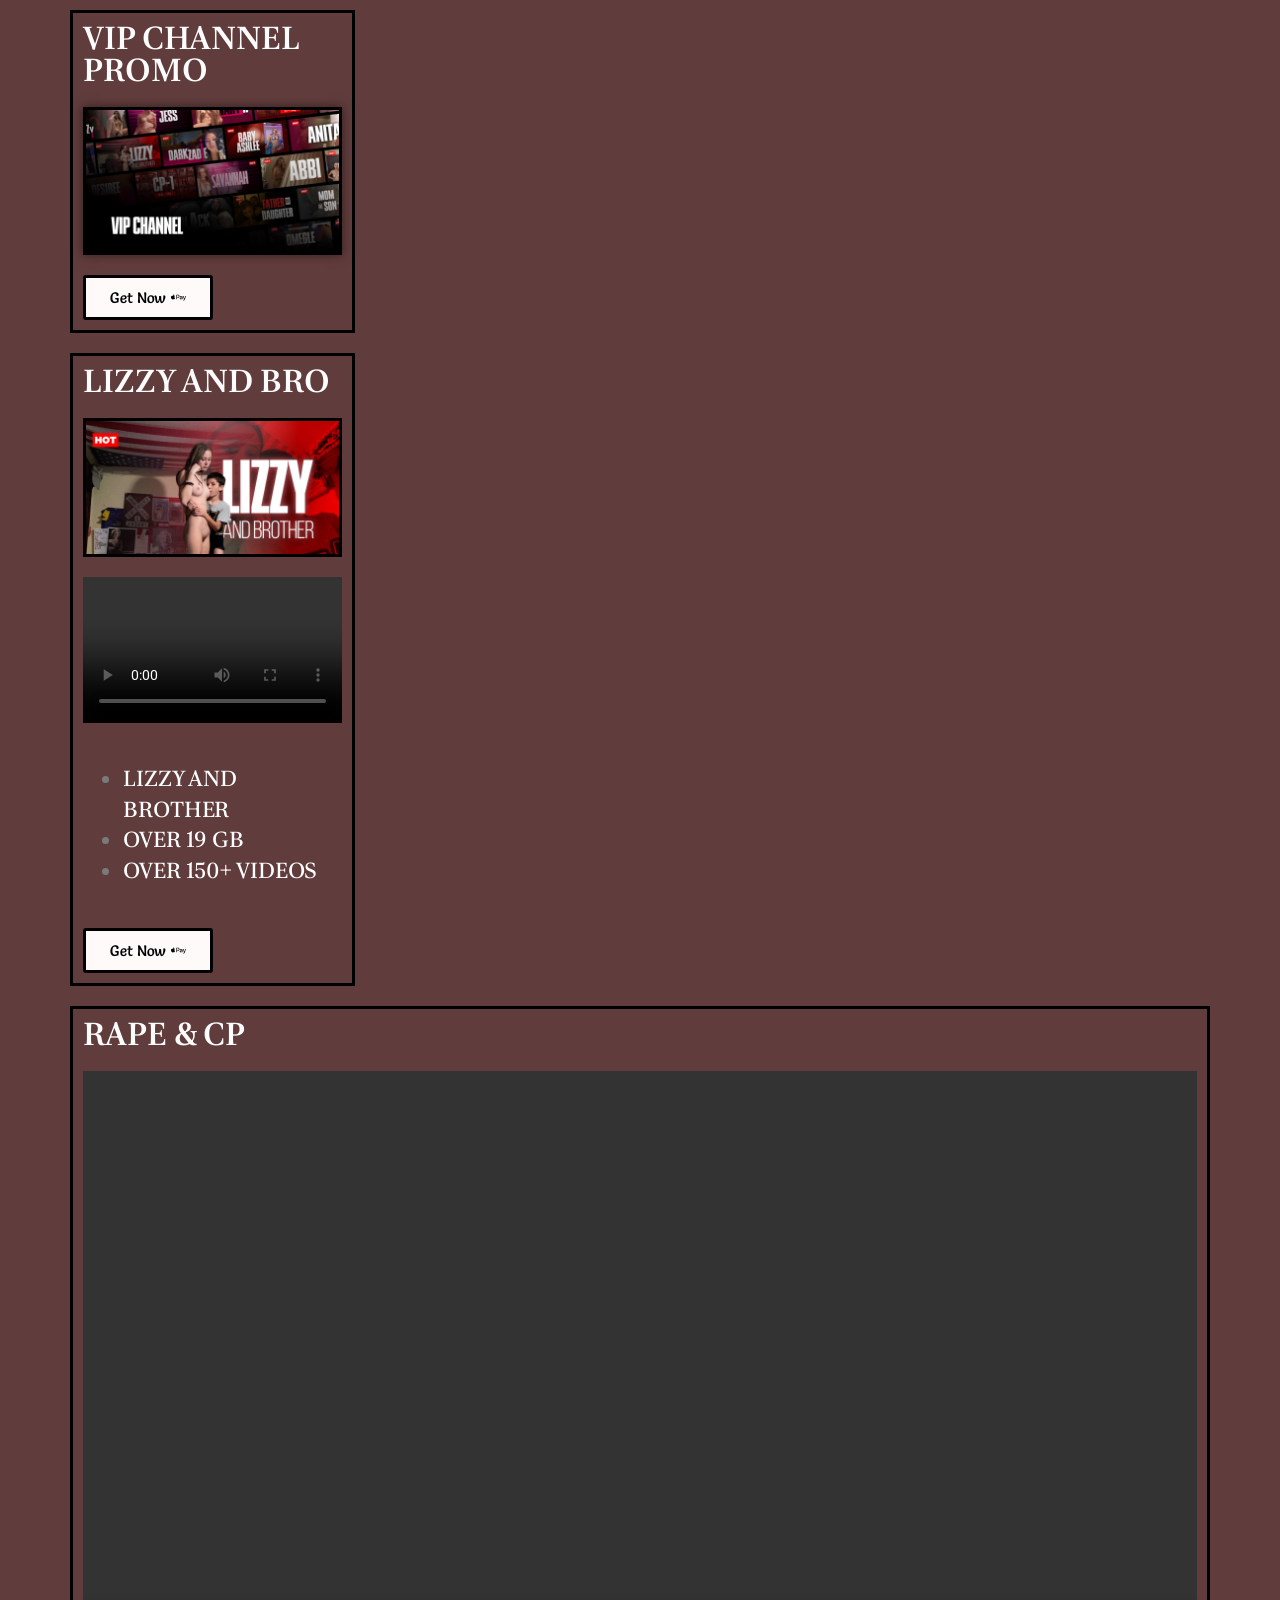
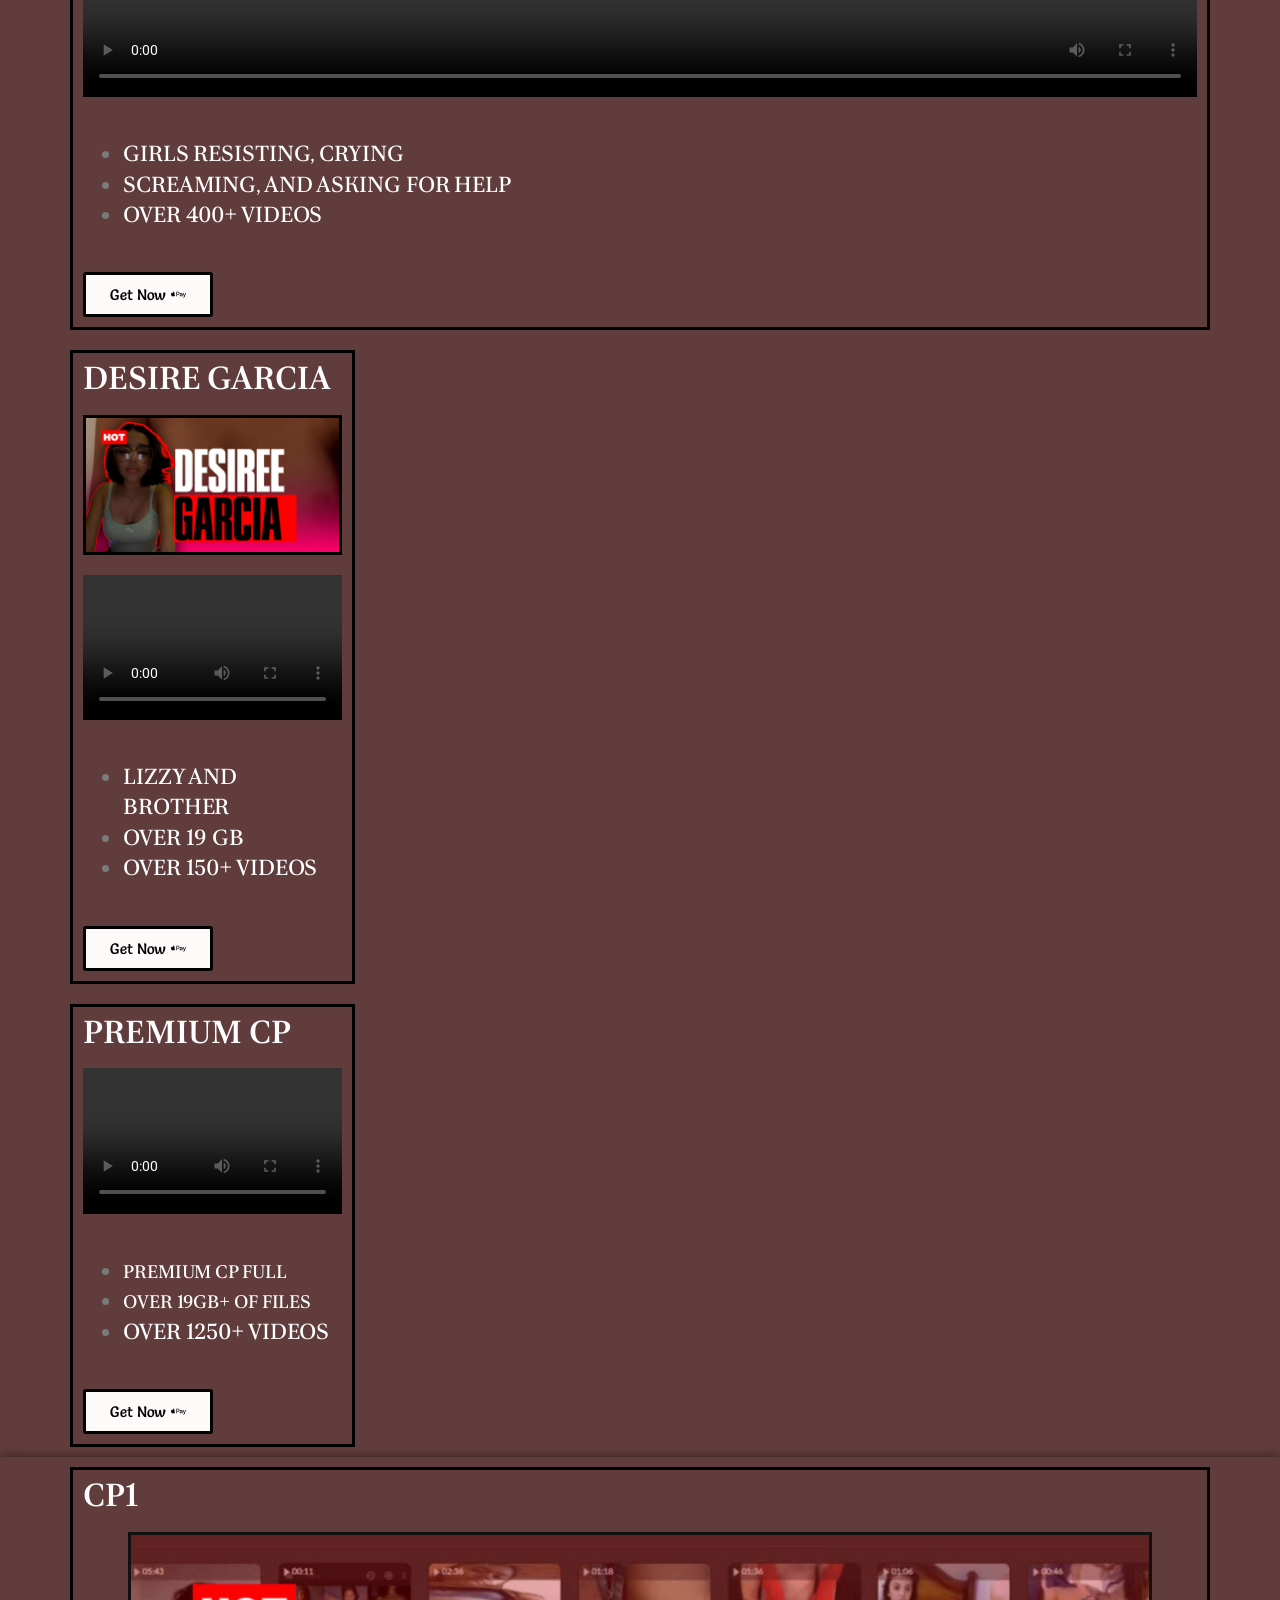
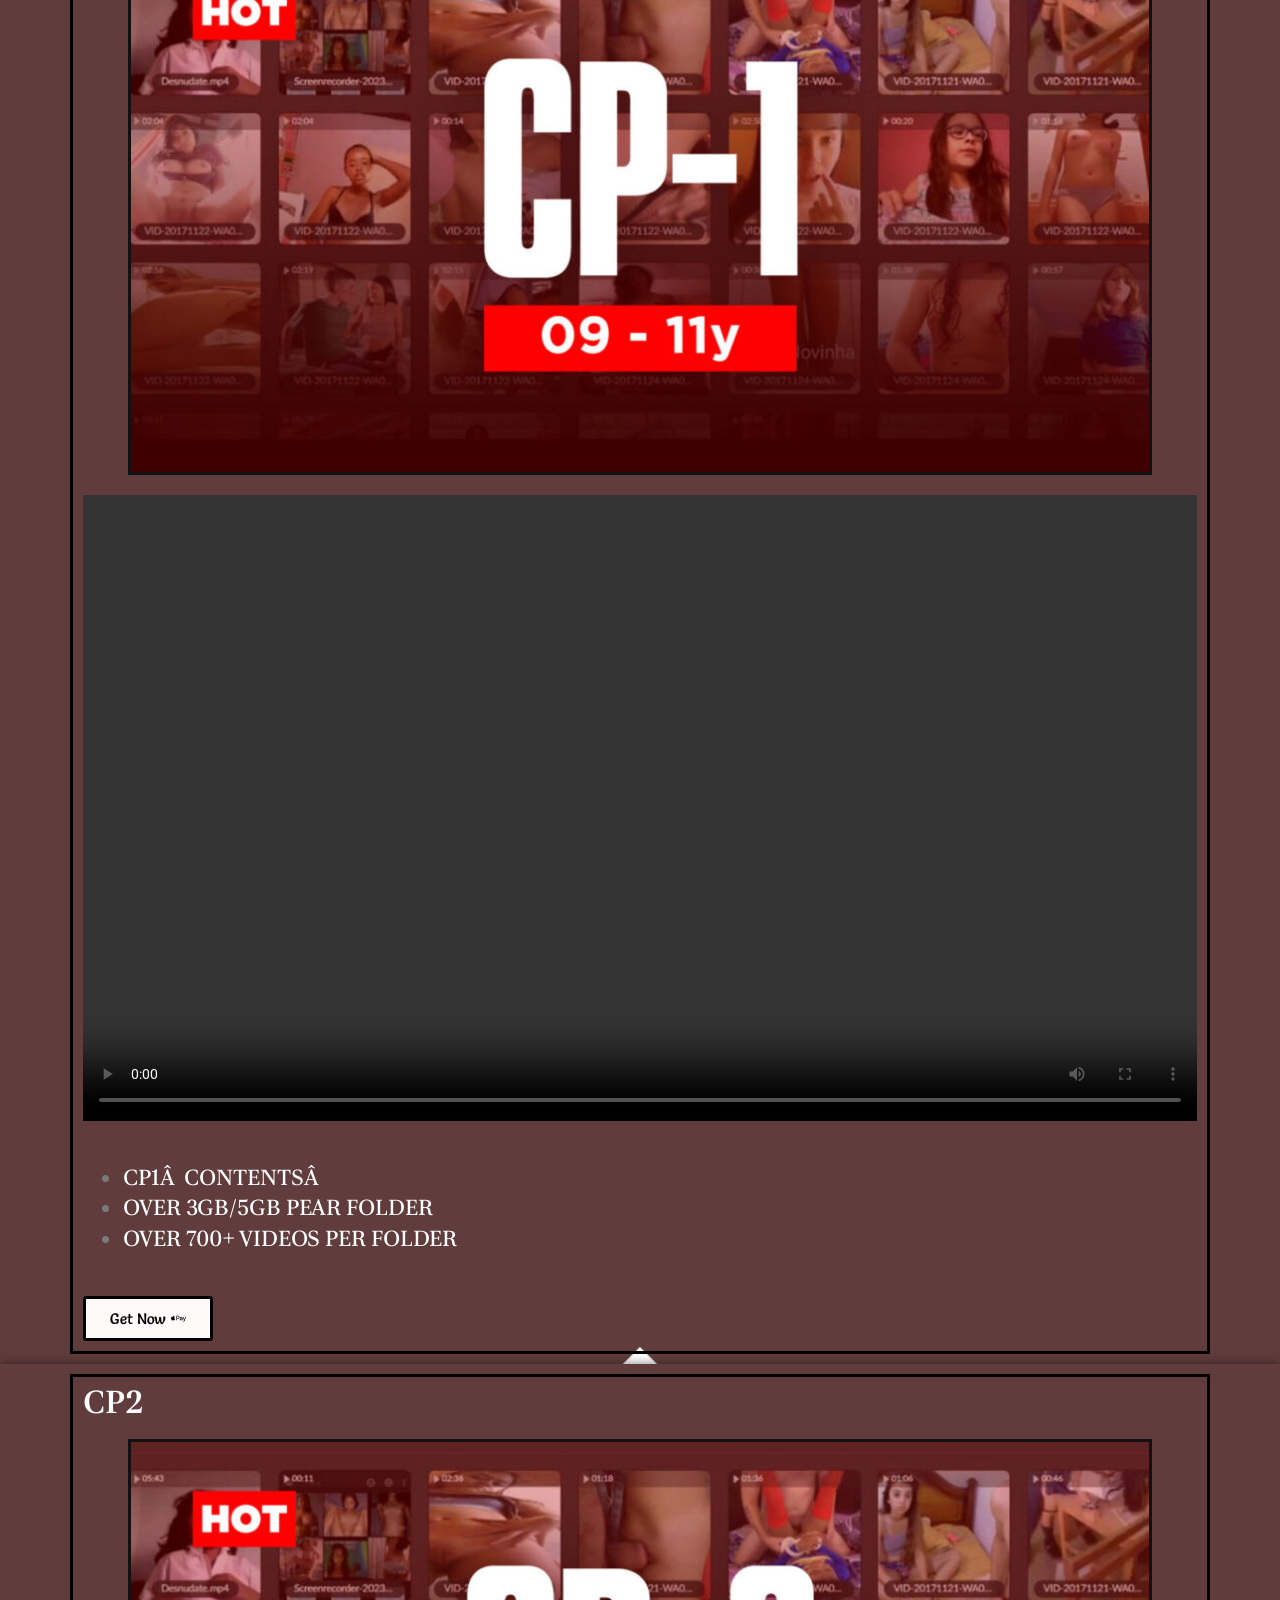
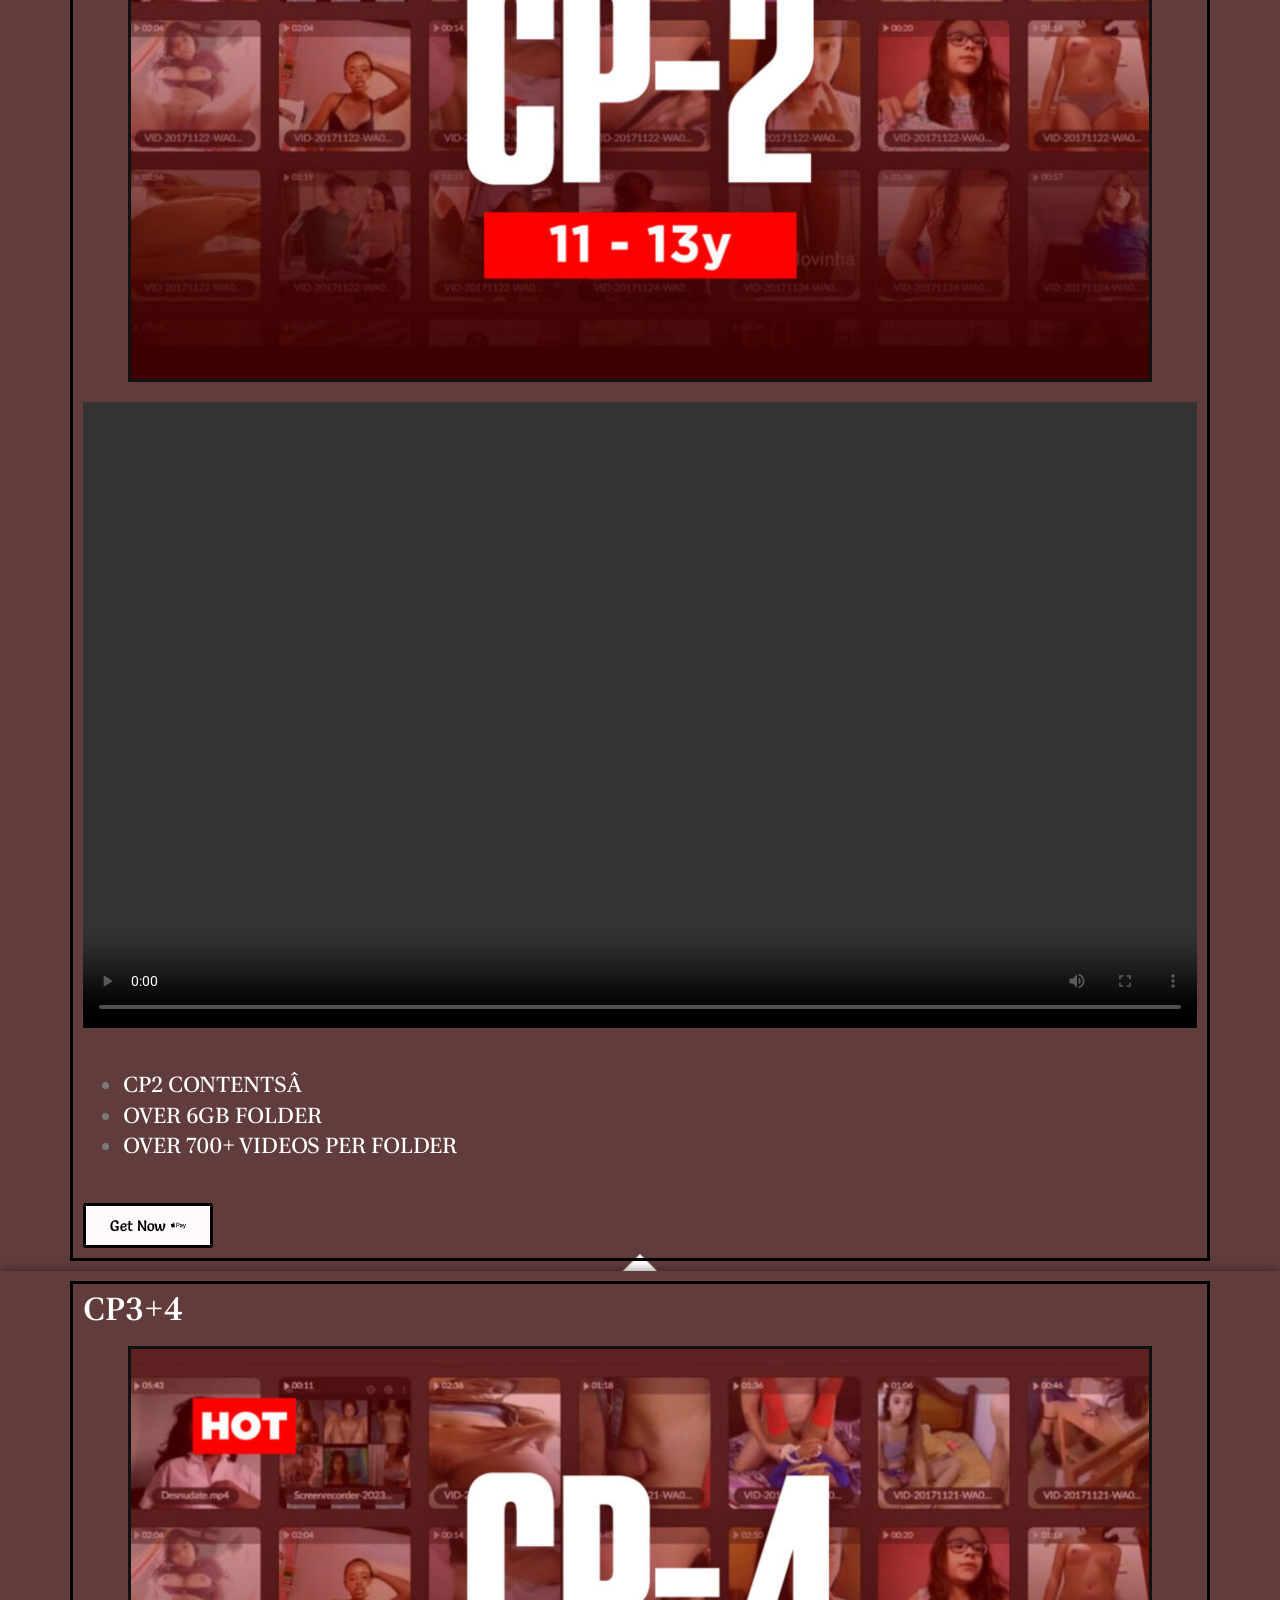
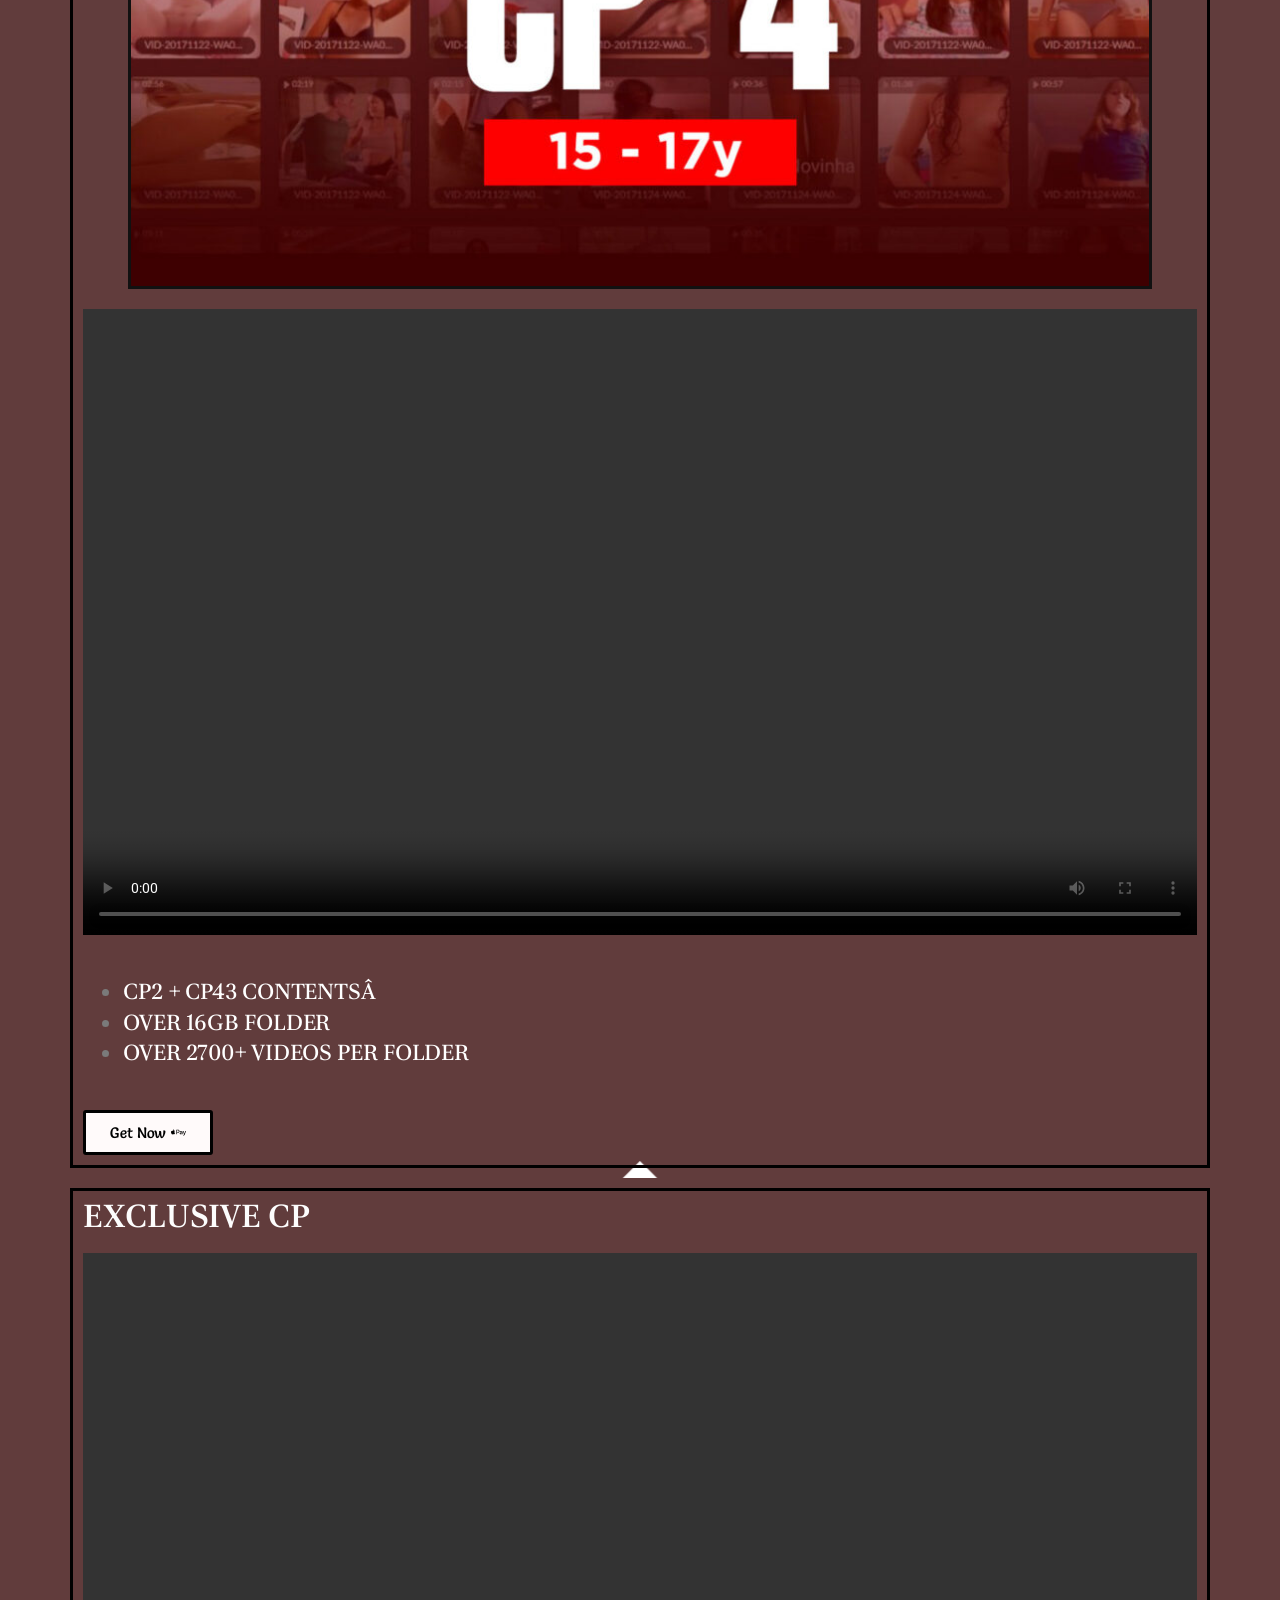
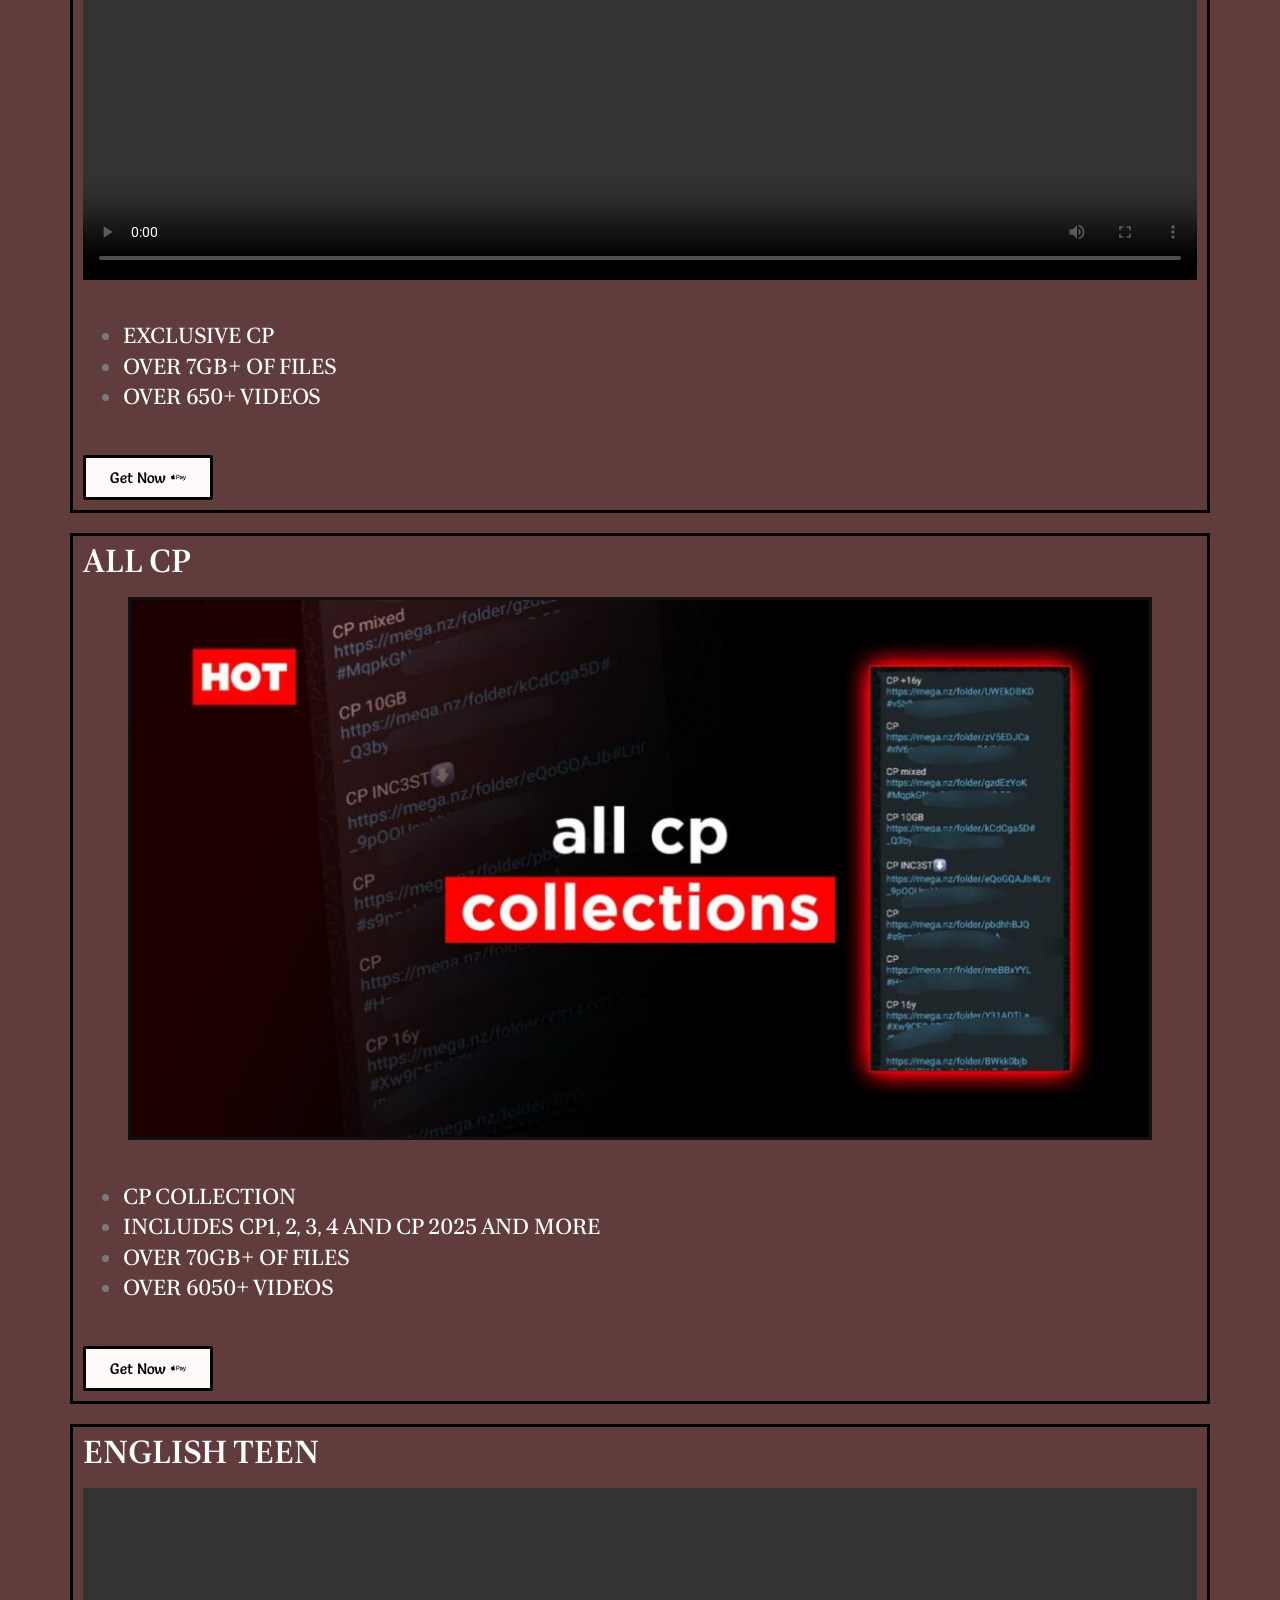
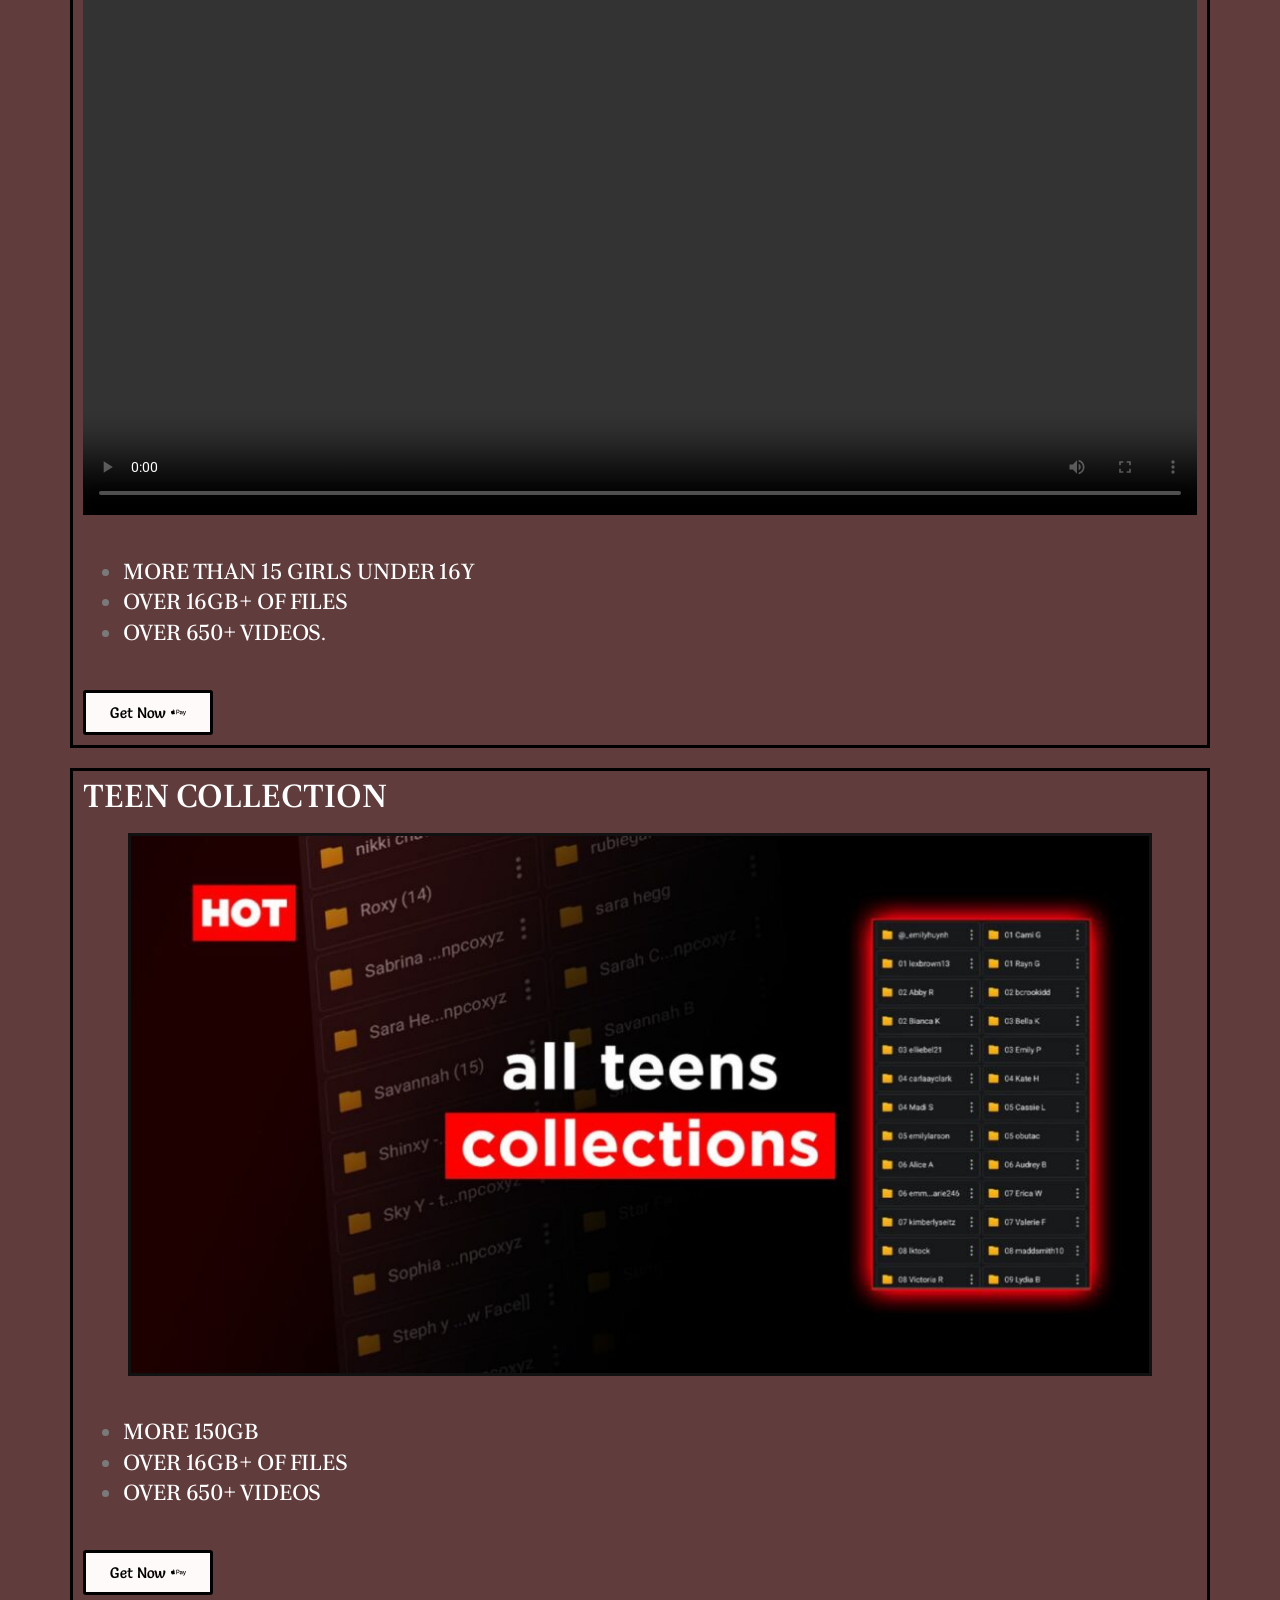
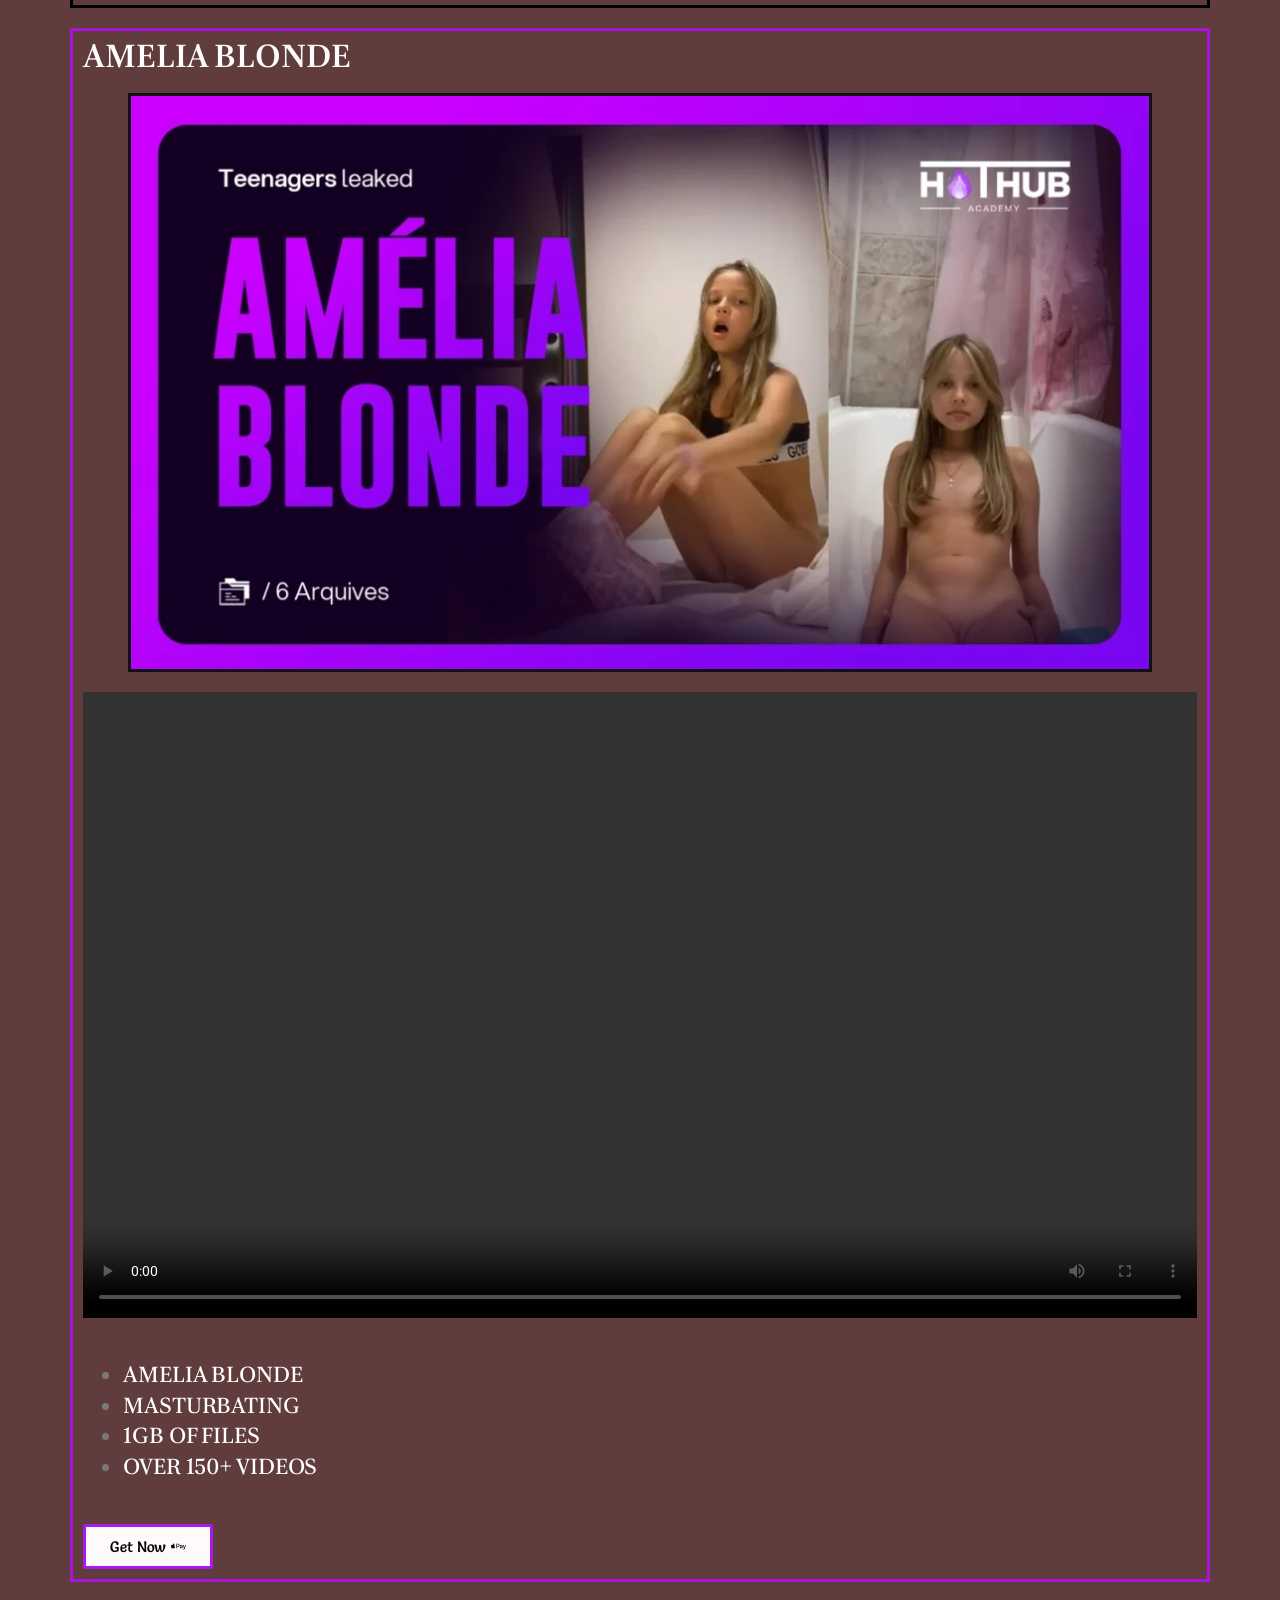
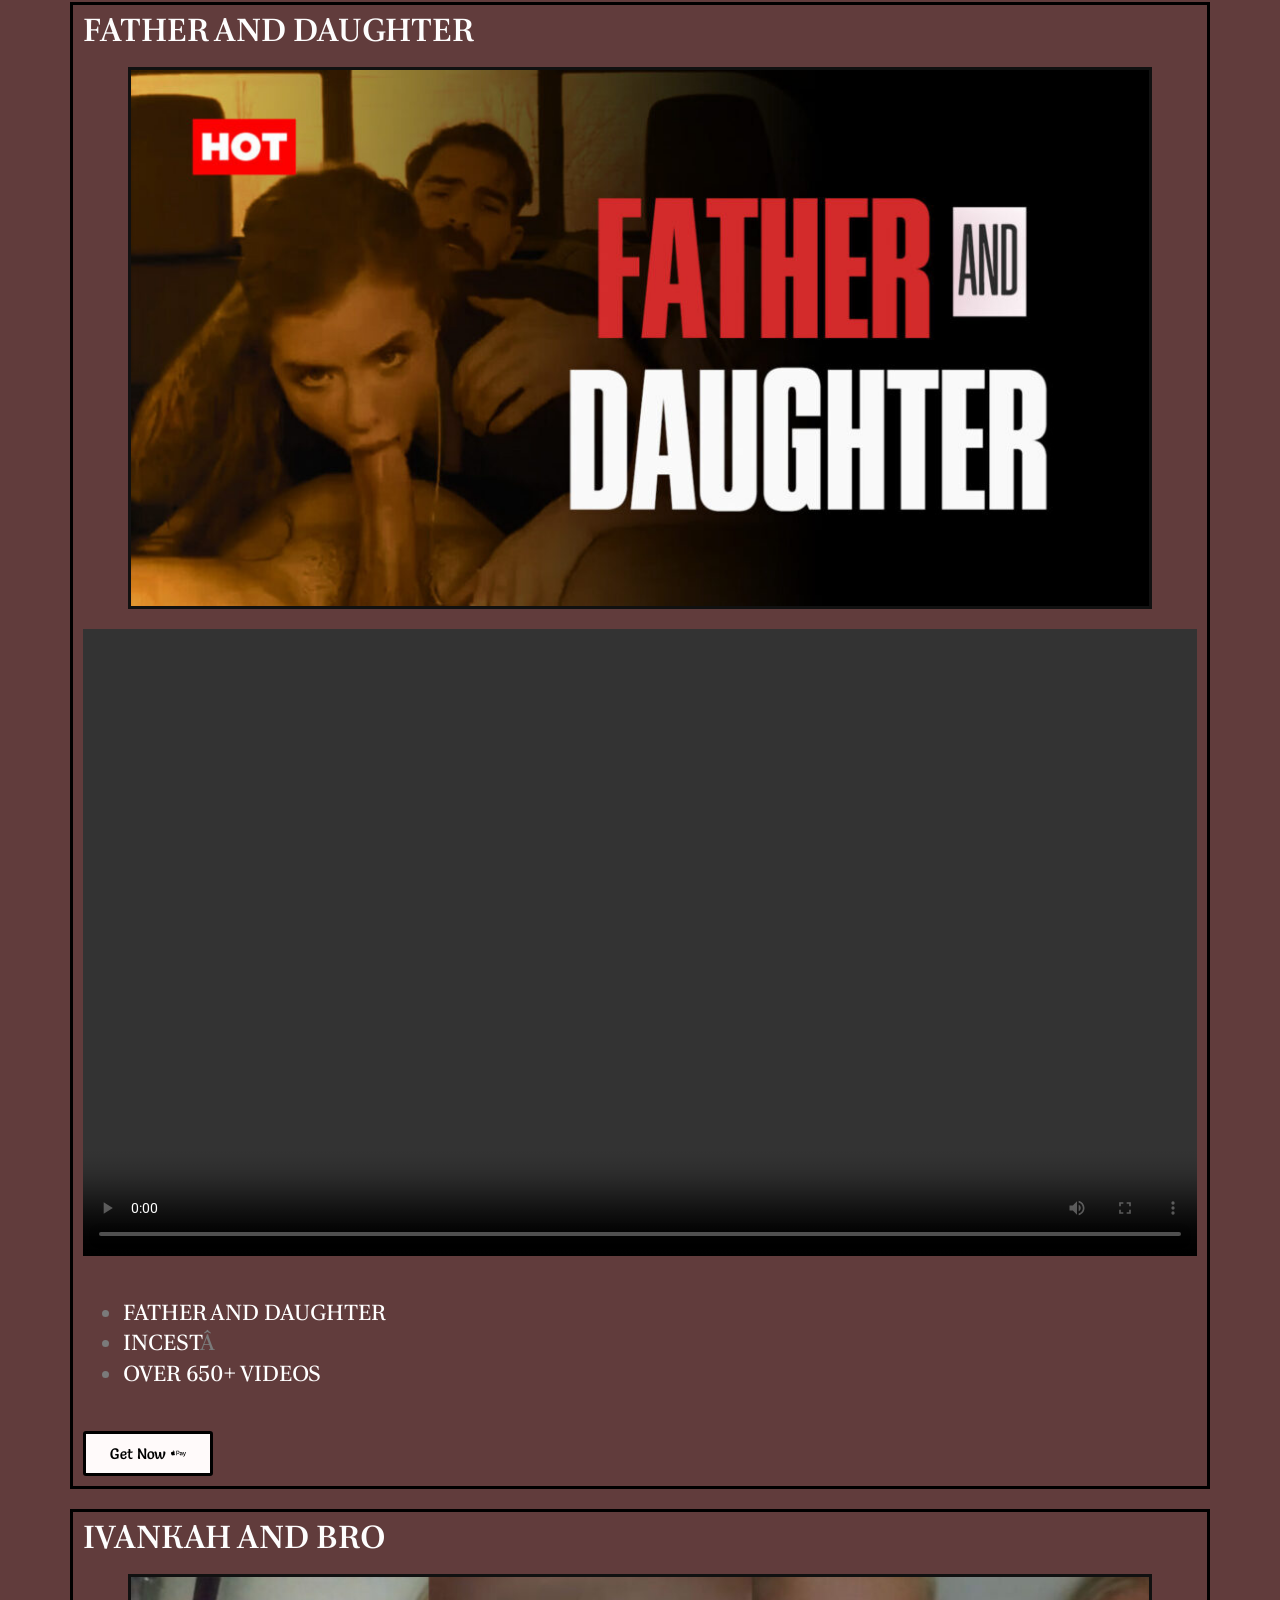
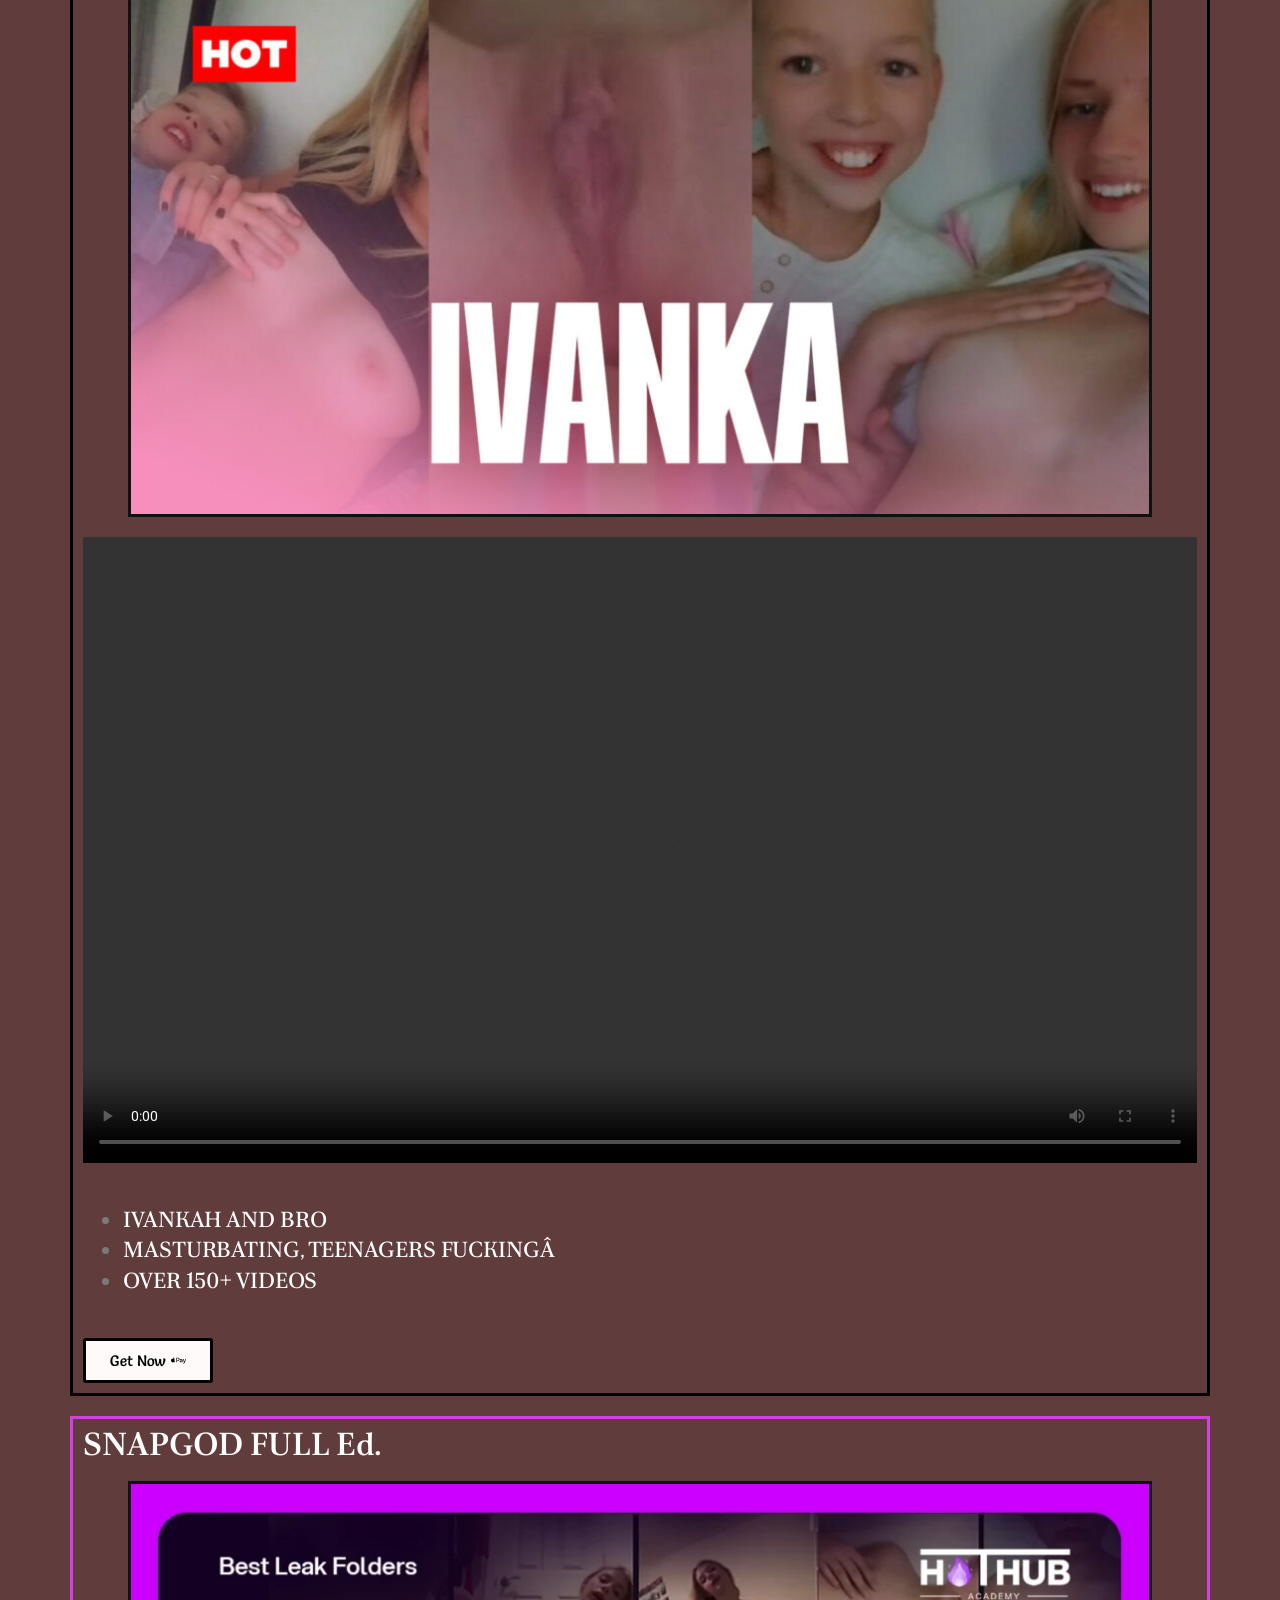
==== commit 7f3b5d9a: "mm" ====
--- a/index.html
+++ b/index.html
@@ -1,13 +1,13 @@
 <!DOCTYPE html><html lang="en-US"><head>
 	<meta charset="UTF-8">
-			<title>The young people Ã¢â‚¬â€œ  are tense</title>
+			<title>The young people â€“  are tense</title>
 		<meta name="viewport" content="width=device-width, initial-scale=1">
 <meta name="robots" content="noindex, nofollow">
-<title>The young people  Ã¢â‚¬â€œ are tense</title>
+<title>The young people  â€“ are tense</title>
 <link rel="dns-prefetch" href="https://dev-h-o-t-h-u-b-i.pantheonsite.io/">
-<link rel="alternate" type="application/rss+xml" title="S E L L E R Ã‚Â» Feed" href="https://dev-h-o-t-h-u-b-i.pantheonsite.io/feed/">
-<link rel="alternate" type="application/rss+xml" title="S E L L E R Ã‚Â» Comments Feed" href="https://dev-h-o-t-h-u-b-i.pantheonsite.io/comments/feed/">
-<link rel="alternate" type="application/rss+xml" title="S E L L E R Ã‚Â» NEW CP Comments Feed" href="feed/index.html">
+<link rel="alternate" type="application/rss+xml" title="S E L L E R Â» Feed" href="https://dev-h-o-t-h-u-b-i.pantheonsite.io/feed/">
+<link rel="alternate" type="application/rss+xml" title="S E L L E R Â» Comments Feed" href="https://dev-h-o-t-h-u-b-i.pantheonsite.io/comments/feed/">
+<link rel="alternate" type="application/rss+xml" title="S E L L E R Â» NEW CP Comments Feed" href="feed/index.html">
 <link rel="alternate" title="oEmbed (JSON)" type="application/json+oembed" href="https://dev-h-o-t-h-u-b-i.pantheonsite.io/wp-json/oembed/1.0/embed?url=https%3A%2F%2Fdev-h-o-t-h-u-b-i.pantheonsite.io%2F2026%2F01%2F03%2Fnew-cp%2F">
 <link rel="alternate" title="oEmbed (XML)" type="text/xml+oembed" href="https://dev-h-o-t-h-u-b-i.pantheonsite.io/wp-json/oembed/1.0/embed?url=https%3A%2F%2Fdev-h-o-t-h-u-b-i.pantheonsite.io%2F2026%2F01%2F03%2Fnew-cp%2F&format=xml">
 <style id="wp-img-auto-sizes-contain-inline-css">
@@ -140,7 +140,7 @@
 															<img decoding="async" width="1024" height="540" src="images/4fsghg1GDEqd.jpg" class="attachment-large size-large wp-image-27" alt="" srcset="images/4fsghg1GDEqd.jpg 1024w, images/271Q0cDT1xWW.jpg 300w, images/KdoQyX821cYg.jpg 768w, images/QUhrkyBsZi6M.jpg 1536w" sizes="(max-width: 1024px) 100vw, 1024px">															</div>
 				<div class="elementor-element elementor-element-5e90e7a5 elementor-widget elementor-widget-video" data-id="5e90e7a5" data-element_type="widget" data-settings="{" video_type":"hosted","controls":"yes"}"="" data-widget_type="video.default">
 							<div class="e-hosted-video elementor-wrapper elementor-open-inline">
-					<video class="elementor-video" src="media/6uUznNRQmIYI.mp4" controls="" preload="none" controlslist="nodownload"></video>
+					<video class="elementor-video" data-src="media/6uUznNRQmIYI.mp4" controls="" preload="none" controlslist="nodownload"></video>
 				</div>
 						</div>
 				<div class="elementor-element elementor-element-3e8a181f elementor-widget elementor-widget-text-editor" data-id="3e8a181f" data-element_type="widget" data-widget_type="text-editor.default">
@@ -164,7 +164,7 @@
 					<h2 class="elementor-heading-title elementor-size-default">RAPE & CP</h2>				</div>
 				<div class="elementor-element elementor-element-234204e7 elementor-widget elementor-widget-video" data-id="234204e7" data-element_type="widget" data-settings="{" video_type":"hosted","controls":"yes"}"="" data-widget_type="video.default">
 							<div class="e-hosted-video elementor-wrapper elementor-open-inline">
-					<video class="elementor-video" src="media/3ao43ohty6Uf.mp4" controls="" preload="none" controlslist="nodownload"></video>
+					<video class="elementor-video" data-src="media/3ao43ohty6Uf.mp4" controls="" preload="none" controlslist="nodownload"></video>
 				</div>
 						</div>
 				<div class="elementor-element elementor-element-2c2012b5 elementor-widget elementor-widget-text-editor" data-id="2c2012b5" data-element_type="widget" data-widget_type="text-editor.default">
@@ -190,7 +190,7 @@
 															<img decoding="async" width="1024" height="540" src="images/TzgLRk24ZkZp.jpg" class="attachment-large size-large wp-image-26" alt="" srcset="images/TzgLRk24ZkZp.jpg 1024w, images/JTXDlUuTkgT4.jpg 300w, images/IOoSqkWKhdfJ.jpg 768w, images/eK1Q0MWMMp0T.jpg 1536w" sizes="(max-width: 1024px) 100vw, 1024px">															</div>
 				<div class="elementor-element elementor-element-cf1c650 elementor-widget elementor-widget-video" data-id="cf1c650" data-element_type="widget" data-settings="{" video_type":"hosted","controls":"yes"}"="" data-widget_type="video.default">
 							<div class="e-hosted-video elementor-wrapper elementor-open-inline">
-					<video class="elementor-video" src="media/bHvdtxVSIwwo.mp4" controls="" preload="none" controlslist="nodownload"></video>
+					<video class="elementor-video" data-src="media/bHvdtxVSIwwo.mp4" controls="" preload="none" controlslist="nodownload"></video>
 				</div>
 						</div>
 				<div class="elementor-element elementor-element-591e9105 elementor-widget elementor-widget-text-editor" data-id="591e9105" data-element_type="widget" data-widget_type="text-editor.default">
@@ -214,7 +214,7 @@
 					<h2 class="elementor-heading-title elementor-size-default">PREMIUM CP</h2>				</div>
 				<div class="elementor-element elementor-element-34ad71c4 elementor-widget elementor-widget-video" data-id="34ad71c4" data-element_type="widget" data-settings="{" video_type":"hosted","controls":"yes"}"="" data-widget_type="video.default">
 							<div class="e-hosted-video elementor-wrapper elementor-open-inline">
-					<video class="elementor-video" src="media/V1OZ6r5fMmQZ.mp4" controls="" preload="none" controlslist="nodownload"></video>
+					<video class="elementor-video" data-src="media/V1OZ6r5fMmQZ.mp4" controls="" preload="none" controlslist="nodownload"></video>
 				</div>
 						</div>
 				<div class="elementor-element elementor-element-1e22e23f elementor-widget elementor-widget-text-editor" data-id="1e22e23f" data-element_type="widget" data-widget_type="text-editor.default">
@@ -248,11 +248,11 @@
 															<img loading="lazy" decoding="async" width="1024" height="540" src="images/JiPRx1zzEwhb.jpg" class="attachment-large size-large wp-image-25" alt="" srcset="images/JiPRx1zzEwhb.jpg 1024w, images/ntmZH9pQ0q5F.jpg 300w, images/trtn8PhJlF4I.jpg 768w, images/kgsBzaQ0pSN0.jpg 1536w" sizes="(max-width: 1024px) 100vw, 1024px">															</div>
 				<div class="elementor-element elementor-element-3df46e7c elementor-widget elementor-widget-video" data-id="3df46e7c" data-element_type="widget" data-settings="{" video_type":"hosted","controls":"yes"}"="" data-widget_type="video.default">
 							<div class="e-hosted-video elementor-wrapper elementor-open-inline">
-					<video class="elementor-video" src="media/pIysM6KcmAQL.mp4" controls="" preload="none" controlslist="nodownload"></video>
+					<video class="elementor-video" data-src="media/pIysM6KcmAQL.mp4" controls="" preload="none" controlslist="nodownload"></video>
 				</div>
 						</div>
 				<div class="elementor-element elementor-element-287010d0 elementor-widget elementor-widget-text-editor" data-id="287010d0" data-element_type="widget" data-widget_type="text-editor.default">
-									<ul><li style="text-align: left;"><span style="color: #ffffff;">CP1Ã‚Â  CONTENTSÃ‚Â </span></li><li style="text-align: left;"><span style="color: #ffffff;">OVER 3GB/5GB PEAR FOLDER</span></li><li style="text-align: left;"><span style="color: #ffffff;">OVER 700+ VIDEOS PER FOLDER</span></li></ul>								</div>
+									<ul><li style="text-align: left;"><span style="color: #ffffff;">CP1Â  CONTENTSÂ </span></li><li style="text-align: left;"><span style="color: #ffffff;">OVER 3GB/5GB PEAR FOLDER</span></li><li style="text-align: left;"><span style="color: #ffffff;">OVER 700+ VIDEOS PER FOLDER</span></li></ul>								</div>
 				<div class="elementor-element elementor-element-70b68834 elementor-mobile-align-center elementor-widget elementor-widget-button" data-id="70b68834" data-element_type="widget" data-widget_type="button.default">
 										<a class="elementor-button elementor-button-link elementor-size-sm" href="https://t.me/warm_sellerr" id="https://t.me/warm_sellerr">
 						<span class="elementor-button-content-wrapper">
@@ -282,11 +282,11 @@
 															<img loading="lazy" decoding="async" width="1024" height="540" src="images/HX7Pb3jDl5ZT.jpg" class="attachment-large size-large wp-image-24" alt="" srcset="images/HX7Pb3jDl5ZT.jpg 1024w, images/r2DFgwI2u2Xf.jpg 300w, images/KfdliScMeNY2.jpg 768w, images/7pjsHbgFnebO.jpg 1536w" sizes="(max-width: 1024px) 100vw, 1024px">															</div>
 				<div class="elementor-element elementor-element-679a5a52 elementor-widget elementor-widget-video" data-id="679a5a52" data-element_type="widget" data-settings="{" video_type":"hosted","controls":"yes"}"="" data-widget_type="video.default">
 							<div class="e-hosted-video elementor-wrapper elementor-open-inline">
-					<video class="elementor-video" src="media/yBVPUmS9X4aq.mp4" controls="" preload="none" controlslist="nodownload"></video>
+					<video class="elementor-video" data-src="media/yBVPUmS9X4aq.mp4" controls="" preload="none" controlslist="nodownload"></video>
 				</div>
 						</div>
 				<div class="elementor-element elementor-element-668feb18 elementor-widget elementor-widget-text-editor" data-id="668feb18" data-element_type="widget" data-widget_type="text-editor.default">
-									<ul><li style="text-align: left;"><span style="color: #ffffff;">CP2 CONTENTSÃ‚Â </span></li><li style="text-align: left;"><span style="color: #ffffff;">OVER 6GB FOLDER</span></li><li style="text-align: left;"><span style="color: #ffffff;">OVER 700+ VIDEOS PER FOLDER</span></li></ul>								</div>
+									<ul><li style="text-align: left;"><span style="color: #ffffff;">CP2 CONTENTSÂ </span></li><li style="text-align: left;"><span style="color: #ffffff;">OVER 6GB FOLDER</span></li><li style="text-align: left;"><span style="color: #ffffff;">OVER 700+ VIDEOS PER FOLDER</span></li></ul>								</div>
 				<div class="elementor-element elementor-element-7ae880c7 elementor-mobile-align-center elementor-widget elementor-widget-button" data-id="7ae880c7" data-element_type="widget" data-widget_type="button.default">
 										<a class="elementor-button elementor-button-link elementor-size-sm" href="https://t.me/warm_sellerr" id="https://t.me/warm_sellerr">
 						<span class="elementor-button-content-wrapper">
@@ -316,11 +316,11 @@
 															<img loading="lazy" decoding="async" width="1024" height="540" src="images/RAMzLkDFWzxh.jpg" class="attachment-large size-large wp-image-23" alt="" srcset="images/RAMzLkDFWzxh.jpg 1024w, images/IDxp2RFU6P4e.jpg 300w, images/ZCdbVKwOXHPf.jpg 768w, images/BfB5dxWNJdUY.jpg 1536w" sizes="(max-width: 1024px) 100vw, 1024px">															</div>
 				<div class="elementor-element elementor-element-3a3e608b elementor-widget elementor-widget-video" data-id="3a3e608b" data-element_type="widget" data-settings="{" video_type":"hosted","controls":"yes"}"="" data-widget_type="video.default">
 							<div class="e-hosted-video elementor-wrapper elementor-open-inline">
-					<video class="elementor-video" src="media/P2ispAXDDdwW.mp4" controls="" preload="none" controlslist="nodownload"></video>
+					<video class="elementor-video" data-src="media/P2ispAXDDdwW.mp4" controls="" preload="none" controlslist="nodownload"></video>
 				</div>
 						</div>
 				<div class="elementor-element elementor-element-27c2ae88 elementor-widget elementor-widget-text-editor" data-id="27c2ae88" data-element_type="widget" data-widget_type="text-editor.default">
-									<ul><li style="text-align: left;"><span style="color: #ffffff;">CP2 + CP43 CONTENTSÃ‚Â </span></li><li style="text-align: left;"><span style="color: #ffffff;">OVER 16GB FOLDER</span></li><li style="text-align: left;"><span style="color: #ffffff;">OVER 2700+ VIDEOS PER FOLDER</span></li></ul>								</div>
+									<ul><li style="text-align: left;"><span style="color: #ffffff;">CP2 + CP43 CONTENTSÂ </span></li><li style="text-align: left;"><span style="color: #ffffff;">OVER 16GB FOLDER</span></li><li style="text-align: left;"><span style="color: #ffffff;">OVER 2700+ VIDEOS PER FOLDER</span></li></ul>								</div>
 				<div class="elementor-element elementor-element-892a97d elementor-mobile-align-center elementor-widget elementor-widget-button" data-id="892a97d" data-element_type="widget" data-widget_type="button.default">
 										<a class="elementor-button elementor-button-link elementor-size-sm" href="https://t.me/warm_sellerr" id="https://t.me/warm_sellerr">
 						<span class="elementor-button-content-wrapper">
@@ -340,7 +340,7 @@
 					<h2 class="elementor-heading-title elementor-size-default">EXCLUSIVE CP</h2>				</div>
 				<div class="elementor-element elementor-element-61723d42 elementor-widget elementor-widget-video" data-id="61723d42" data-element_type="widget" data-settings="{" video_type":"hosted","controls":"yes"}"="" data-widget_type="video.default">
 							<div class="e-hosted-video elementor-wrapper elementor-open-inline">
-					<video class="elementor-video" src="media/jbUhd0jEF14P.mp4" controls="" preload="none" controlslist="nodownload"></video>
+					<video class="elementor-video" data-src="media/jbUhd0jEF14P.mp4" controls="" preload="none" controlslist="nodownload"></video>
 				</div>
 						</div>
 				<div class="elementor-element elementor-element-1406ac22 elementor-widget elementor-widget-text-editor" data-id="1406ac22" data-element_type="widget" data-widget_type="text-editor.default">
@@ -385,7 +385,7 @@
 					<h2 class="elementor-heading-title elementor-size-default">ENGLISH TEEN</h2>				</div>
 				<div class="elementor-element elementor-element-3b6e4852 elementor-widget elementor-widget-video" data-id="3b6e4852" data-element_type="widget" data-settings="{" video_type":"hosted","controls":"yes"}"="" data-widget_type="video.default">
 							<div class="e-hosted-video elementor-wrapper elementor-open-inline">
-					<video class="elementor-video" src="media/oYqcrjdRfWTI.mov" controls="" preload="none" controlslist="nodownload"></video>
+					<video class="elementor-video" data-src="media/oYqcrjdRfWTI.mov" controls="" preload="none" controlslist="nodownload"></video>
 				</div>
 						</div>
 				<div class="elementor-element elementor-element-17f22630 elementor-widget elementor-widget-text-editor" data-id="17f22630" data-element_type="widget" data-widget_type="text-editor.default">
@@ -432,7 +432,7 @@
 															<img loading="lazy" decoding="async" width="1024" height="576" src="images/HCyX1rpiCgTt.webp" class="attachment-large size-large wp-image-44" alt="" srcset="images/HCyX1rpiCgTt.webp 1024w, images/kchjWm66KF2f.webp 300w, images/6TnfXmi3I57n.webp 768w, images/8DNk2MsXdx5x.webp 1280w" sizes="(max-width: 1024px) 100vw, 1024px">															</div>
 				<div class="elementor-element elementor-element-be7ce00 elementor-widget elementor-widget-video" data-id="be7ce00" data-element_type="widget" data-settings="{" video_type":"hosted","controls":"yes"}"="" data-widget_type="video.default">
 							<div class="e-hosted-video elementor-wrapper elementor-open-inline">
-					<video class="elementor-video" src="media/3l9CFo0CIAih.mp4" controls="" preload="none" controlslist="nodownload"></video>
+					<video class="elementor-video" data-src="media/3l9CFo0CIAih.mp4" controls="" preload="none" controlslist="nodownload"></video>
 				</div>
 						</div>
 				<div class="elementor-element elementor-element-37a0092a elementor-widget elementor-widget-text-editor" data-id="37a0092a" data-element_type="widget" data-widget_type="text-editor.default">
@@ -458,11 +458,11 @@
 															<img loading="lazy" decoding="async" width="1024" height="540" src="images/lqiwt0Kpe516.jpg" class="attachment-large size-large wp-image-20" alt="" srcset="images/lqiwt0Kpe516.jpg 1024w, images/AghNniq9oVAV.jpg 300w, images/UANcLacbuNS4.jpg 768w, images/JZwVGC2Y4kEf.jpg 1536w" sizes="(max-width: 1024px) 100vw, 1024px">															</div>
 				<div class="elementor-element elementor-element-3035400c elementor-widget elementor-widget-video" data-id="3035400c" data-element_type="widget" data-settings="{" video_type":"hosted","controls":"yes"}"="" data-widget_type="video.default">
 							<div class="e-hosted-video elementor-wrapper elementor-open-inline">
-					<video class="elementor-video" src="media/P2Do9V0yAf7L.mp4" controls="" preload="none" controlslist="nodownload"></video>
+					<video class="elementor-video" data-src="media/P2Do9V0yAf7L.mp4" controls="" preload="none" controlslist="nodownload"></video>
 				</div>
 						</div>
 				<div class="elementor-element elementor-element-6368a90f elementor-widget elementor-widget-text-editor" data-id="6368a90f" data-element_type="widget" data-widget_type="text-editor.default">
-									<ul><li style="text-align: left;"><span style="color: #ffffff;">FATHER AND DAUGHTER</span></li><li style="text-align: left;"><span style="color: #ffffff;">INCEST</span>Ã‚Â </li><li style="text-align: left;"><span style="color: #ffffff;">OVER 650+ VIDEOS</span></li></ul>								</div>
+									<ul><li style="text-align: left;"><span style="color: #ffffff;">FATHER AND DAUGHTER</span></li><li style="text-align: left;"><span style="color: #ffffff;">INCEST</span>Â </li><li style="text-align: left;"><span style="color: #ffffff;">OVER 650+ VIDEOS</span></li></ul>								</div>
 				<div class="elementor-element elementor-element-64cf5d1a elementor-mobile-align-center elementor-widget elementor-widget-button" data-id="64cf5d1a" data-element_type="widget" data-widget_type="button.default">
 										<a class="elementor-button elementor-button-link elementor-size-sm" href="https://t.me/warm_sellerr" id="https://t.me/warm_sellerr">
 						<span class="elementor-button-content-wrapper">
@@ -484,11 +484,11 @@
 															<img loading="lazy" decoding="async" width="1024" height="540" src="images/4N0lyhrPGWfG.jpg" class="attachment-large size-large wp-image-19" alt="" srcset="images/4N0lyhrPGWfG.jpg 1024w, images/KDvUAiQ4Btif.jpg 300w, images/u23PS7iX5n07.jpg 768w, images/aEIo3f1JfFv5.jpg 1536w" sizes="(max-width: 1024px) 100vw, 1024px">															</div>
 				<div class="elementor-element elementor-element-105ca206 elementor-widget elementor-widget-video" data-id="105ca206" data-element_type="widget" data-settings="{" video_type":"hosted","controls":"yes"}"="" data-widget_type="video.default">
 							<div class="e-hosted-video elementor-wrapper elementor-open-inline">
-					<video class="elementor-video" src="media/81B0fH7huB4I.mp4" controls="" preload="none" controlslist="nodownload"></video>
+					<video class="elementor-video" data-src="media/81B0fH7huB4I.mp4" controls="" preload="none" controlslist="nodownload"></video>
 				</div>
 						</div>
 				<div class="elementor-element elementor-element-79fecf80 elementor-widget elementor-widget-text-editor" data-id="79fecf80" data-element_type="widget" data-widget_type="text-editor.default">
-									<ul><li style="text-align: left;"><span style="color: #ffffff;">IVANKAH AND BRO</span></li><li style="text-align: left;"><span style="color: #ffffff;">MASTURBATING, TEENAGERS FUCKINGÃ‚Â </span></li><li style="text-align: left;"><span style="color: #ffffff;">OVER 150+ VIDEOS</span></li></ul>								</div>
+									<ul><li style="text-align: left;"><span style="color: #ffffff;">IVANKAH AND BRO</span></li><li style="text-align: left;"><span style="color: #ffffff;">MASTURBATING, TEENAGERS FUCKINGÂ </span></li><li style="text-align: left;"><span style="color: #ffffff;">OVER 150+ VIDEOS</span></li></ul>								</div>
 				<div class="elementor-element elementor-element-163f2789 elementor-mobile-align-center elementor-widget elementor-widget-button" data-id="163f2789" data-element_type="widget" data-widget_type="button.default">
 										<a class="elementor-button elementor-button-link elementor-size-sm" href="https://t.me/warm_sellerr" id="https://t.me/warm_sellerr">
 						<span class="elementor-button-content-wrapper">
@@ -510,7 +510,7 @@
 															<img loading="lazy" decoding="async" width="1024" height="576" src="images/ZKVx0NsTdwPK.webp" class="attachment-large size-large wp-image-45" alt="" srcset="images/ZKVx0NsTdwPK.webp 1024w, images/hrPDPr6lpUZg.webp 300w, images/qpwXkWdf4hth.webp 768w, images/V6rbJhtLuMGK.webp 1280w" sizes="(max-width: 1024px) 100vw, 1024px">															</div>
 				<div class="elementor-element elementor-element-7ae87107 elementor-widget elementor-widget-video" data-id="7ae87107" data-element_type="widget" data-settings="{" video_type":"hosted","controls":"yes"}"="" data-widget_type="video.default">
 							<div class="e-hosted-video elementor-wrapper elementor-open-inline">
-					<video class="elementor-video" src="media/OkWrdyR3Ge93.mp4" controls="" preload="none" controlslist="nodownload"></video>
+					<video class="elementor-video" data-src="media/OkWrdyR3Ge93.mp4" controls="" preload="none" controlslist="nodownload"></video>
 				</div>
 						</div>
 				<div class="elementor-element elementor-element-65ebada9 elementor-widget elementor-widget-text-editor" data-id="65ebada9" data-element_type="widget" data-widget_type="text-editor.default">
@@ -536,7 +536,7 @@
 															<img loading="lazy" decoding="async" width="1024" height="540" src="images/owm5mVQikQs4.jpg" class="attachment-large size-large wp-image-18" alt="" srcset="images/owm5mVQikQs4.jpg 1024w, images/ltTQ6ipUIQ0B.jpg 300w, images/wvMhG1vHL7sF.jpg 768w, images/jmG4AXUSkz7O.jpg 1536w" sizes="(max-width: 1024px) 100vw, 1024px">															</div>
 				<div class="elementor-element elementor-element-73f9372 elementor-widget elementor-widget-video" data-id="73f9372" data-element_type="widget" data-settings="{" video_type":"hosted","controls":"yes"}"="" data-widget_type="video.default">
 							<div class="e-hosted-video elementor-wrapper elementor-open-inline">
-					<video class="elementor-video" src="media/vohojlyyMOL3.mp4" controls="" preload="none" controlslist="nodownload"></video>
+					<video class="elementor-video" data-src="media/vohojlyyMOL3.mp4" controls="" preload="none" controlslist="nodownload"></video>
 				</div>
 						</div>
 				<div class="elementor-element elementor-element-53fea374 elementor-widget elementor-widget-text-editor" data-id="53fea374" data-element_type="widget" data-widget_type="text-editor.default">
@@ -562,7 +562,7 @@
 															<img loading="lazy" decoding="async" width="1024" height="540" src="images/BD0TVrrbWyvq.jpg" class="attachment-large size-large wp-image-17" alt="" srcset="images/BD0TVrrbWyvq.jpg 1024w, images/B9fFaGJoG4Uj.jpg 300w, images/WDSblM1pA4ui.jpg 768w, images/AssK3C6sfaLN.jpg 1536w" sizes="(max-width: 1024px) 100vw, 1024px">															</div>
 				<div class="elementor-element elementor-element-2d6aab1 elementor-widget elementor-widget-video" data-id="2d6aab1" data-element_type="widget" data-settings="{" video_type":"hosted","controls":"yes"}"="" data-widget_type="video.default">
 							<div class="e-hosted-video elementor-wrapper elementor-open-inline">
-					<video class="elementor-video" src="media/zAxVNFTYG5cB.mp4" controls="" preload="none" controlslist="nodownload"></video>
+					<video class="elementor-video" data-src="media/zAxVNFTYG5cB.mp4" controls="" preload="none" controlslist="nodownload"></video>
 				</div>
 						</div>
 				<div class="elementor-element elementor-element-3730b798 elementor-widget elementor-widget-text-editor" data-id="3730b798" data-element_type="widget" data-widget_type="text-editor.default">
@@ -730,8 +730,30 @@
 		});
 	});
 	</script>
+
+	<script>
+	// Lazy load videos — only load src when video enters viewport
+	document.addEventListener('DOMContentLoaded', function() {
+		const lazyVideos = document.querySelectorAll('video[data-src]');
+		if ('IntersectionObserver' in window) {
+			const videoObserver = new IntersectionObserver(function(entries) {
+				entries.forEach(function(entry) {
+					if (entry.isIntersecting) {
+						const video = entry.target;
+						video.src = video.dataset.src;
+						video.load();
+						videoObserver.unobserve(video);
+					}
+				});
+			}, { rootMargin: '100px 0px' });
+			lazyVideos.forEach(function(v) { videoObserver.observe(v); });
+		} else {
+			// Fallback: load all immediately
+			lazyVideos.forEach(function(v) { v.src = v.dataset.src; v.load(); });
+		}
+	});
+	</script>
 </body></html>
 
 
 
-
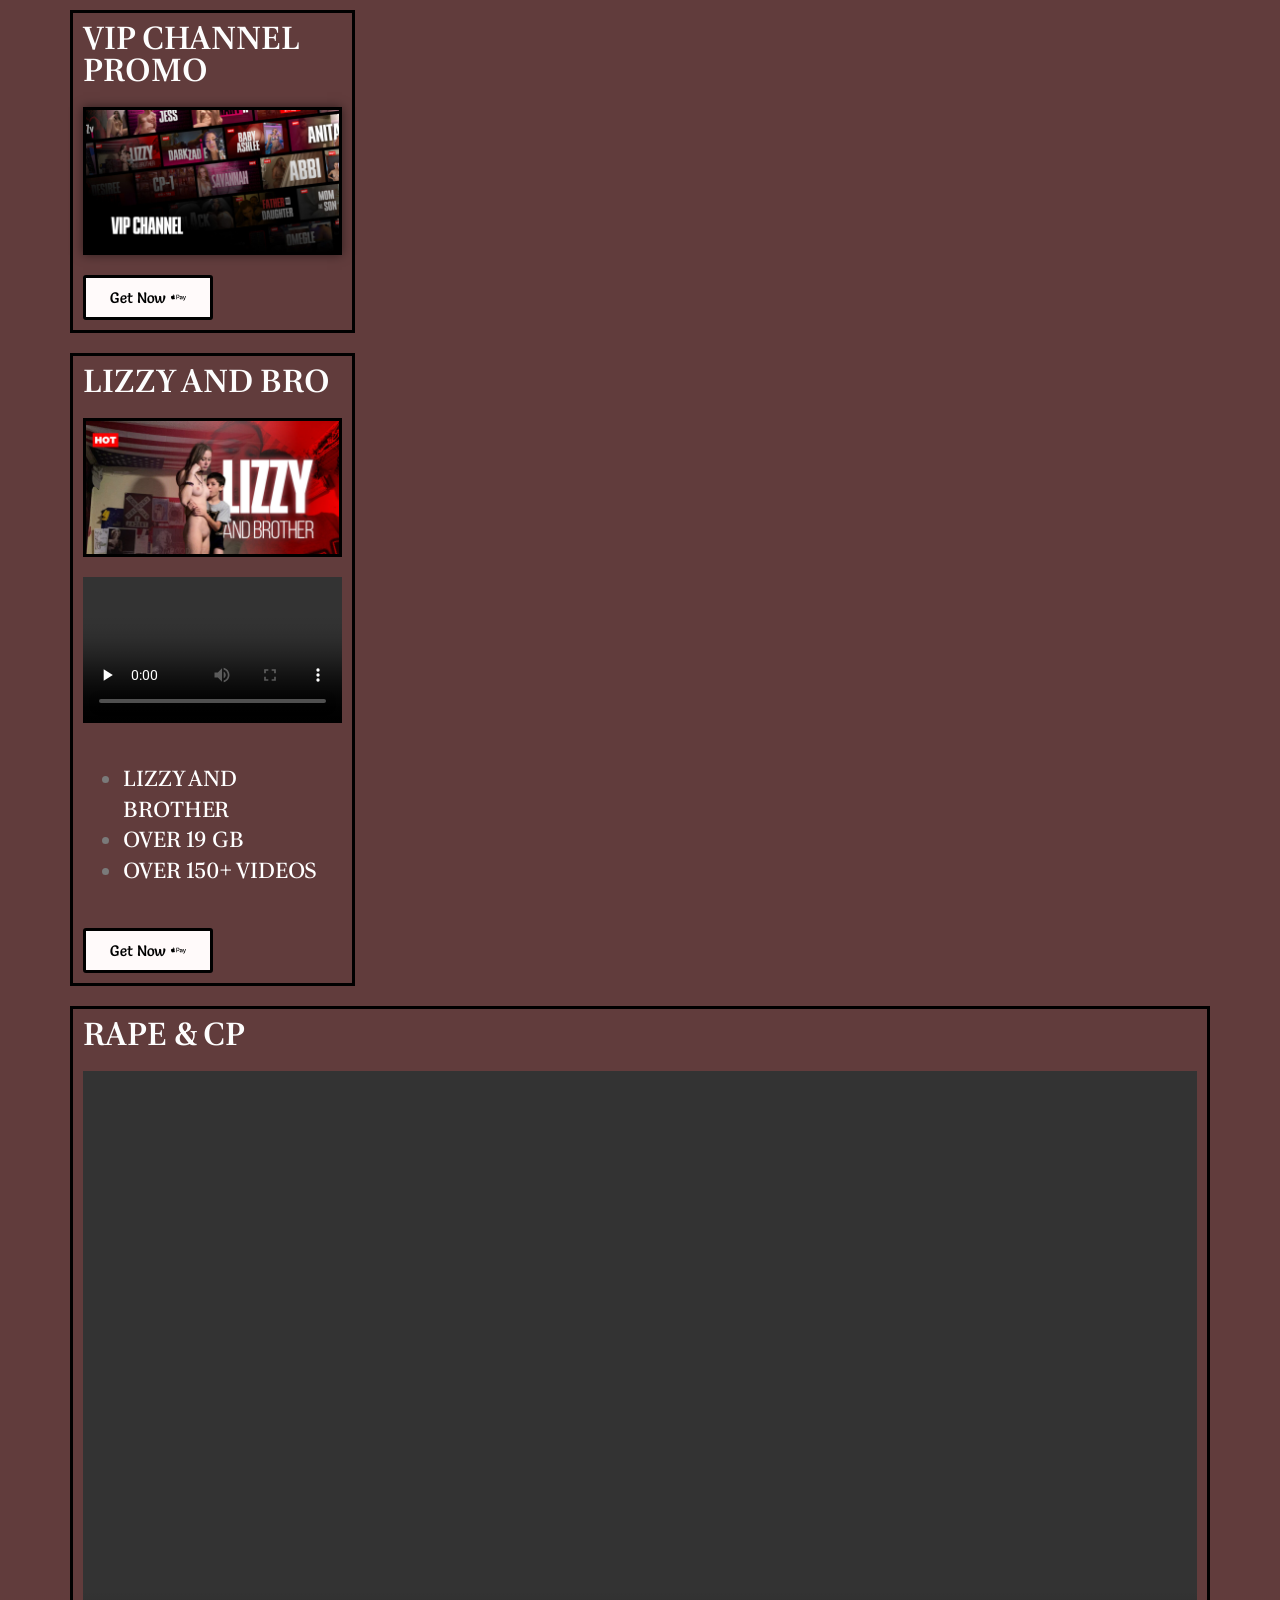
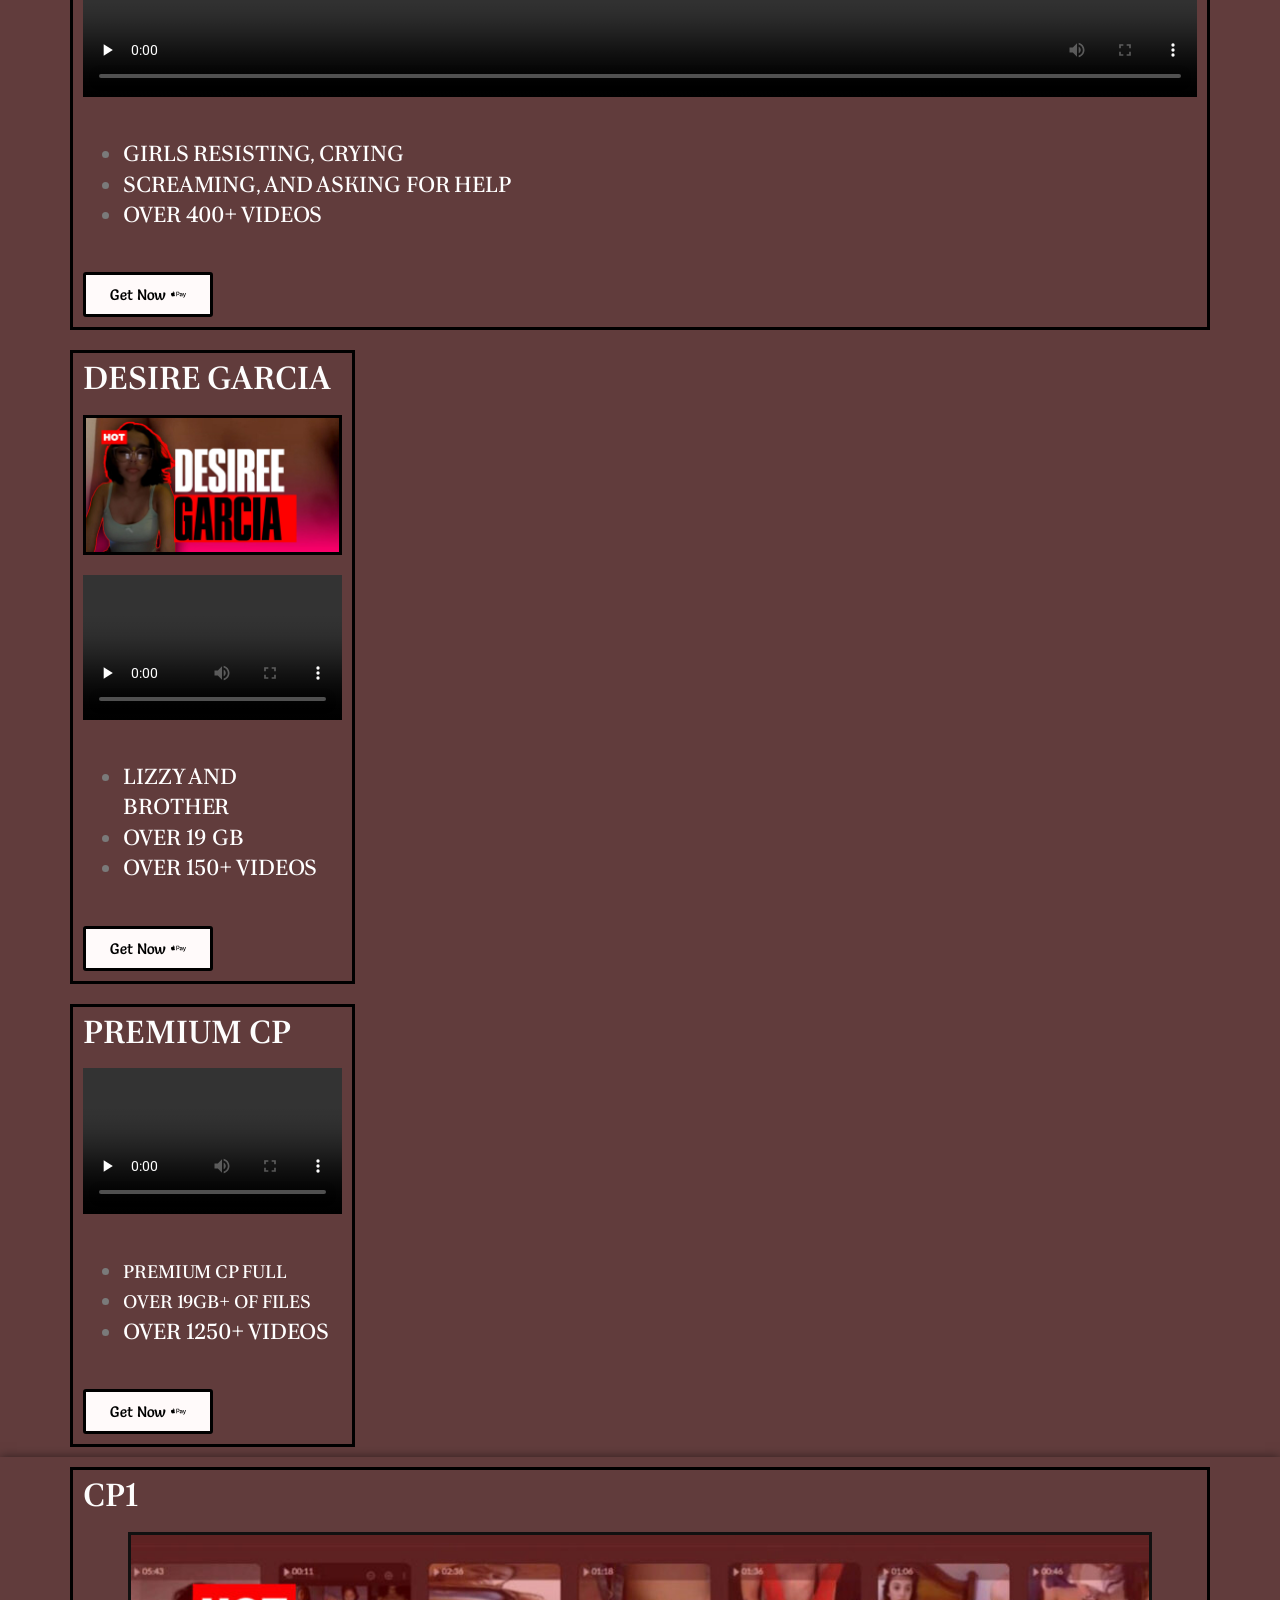
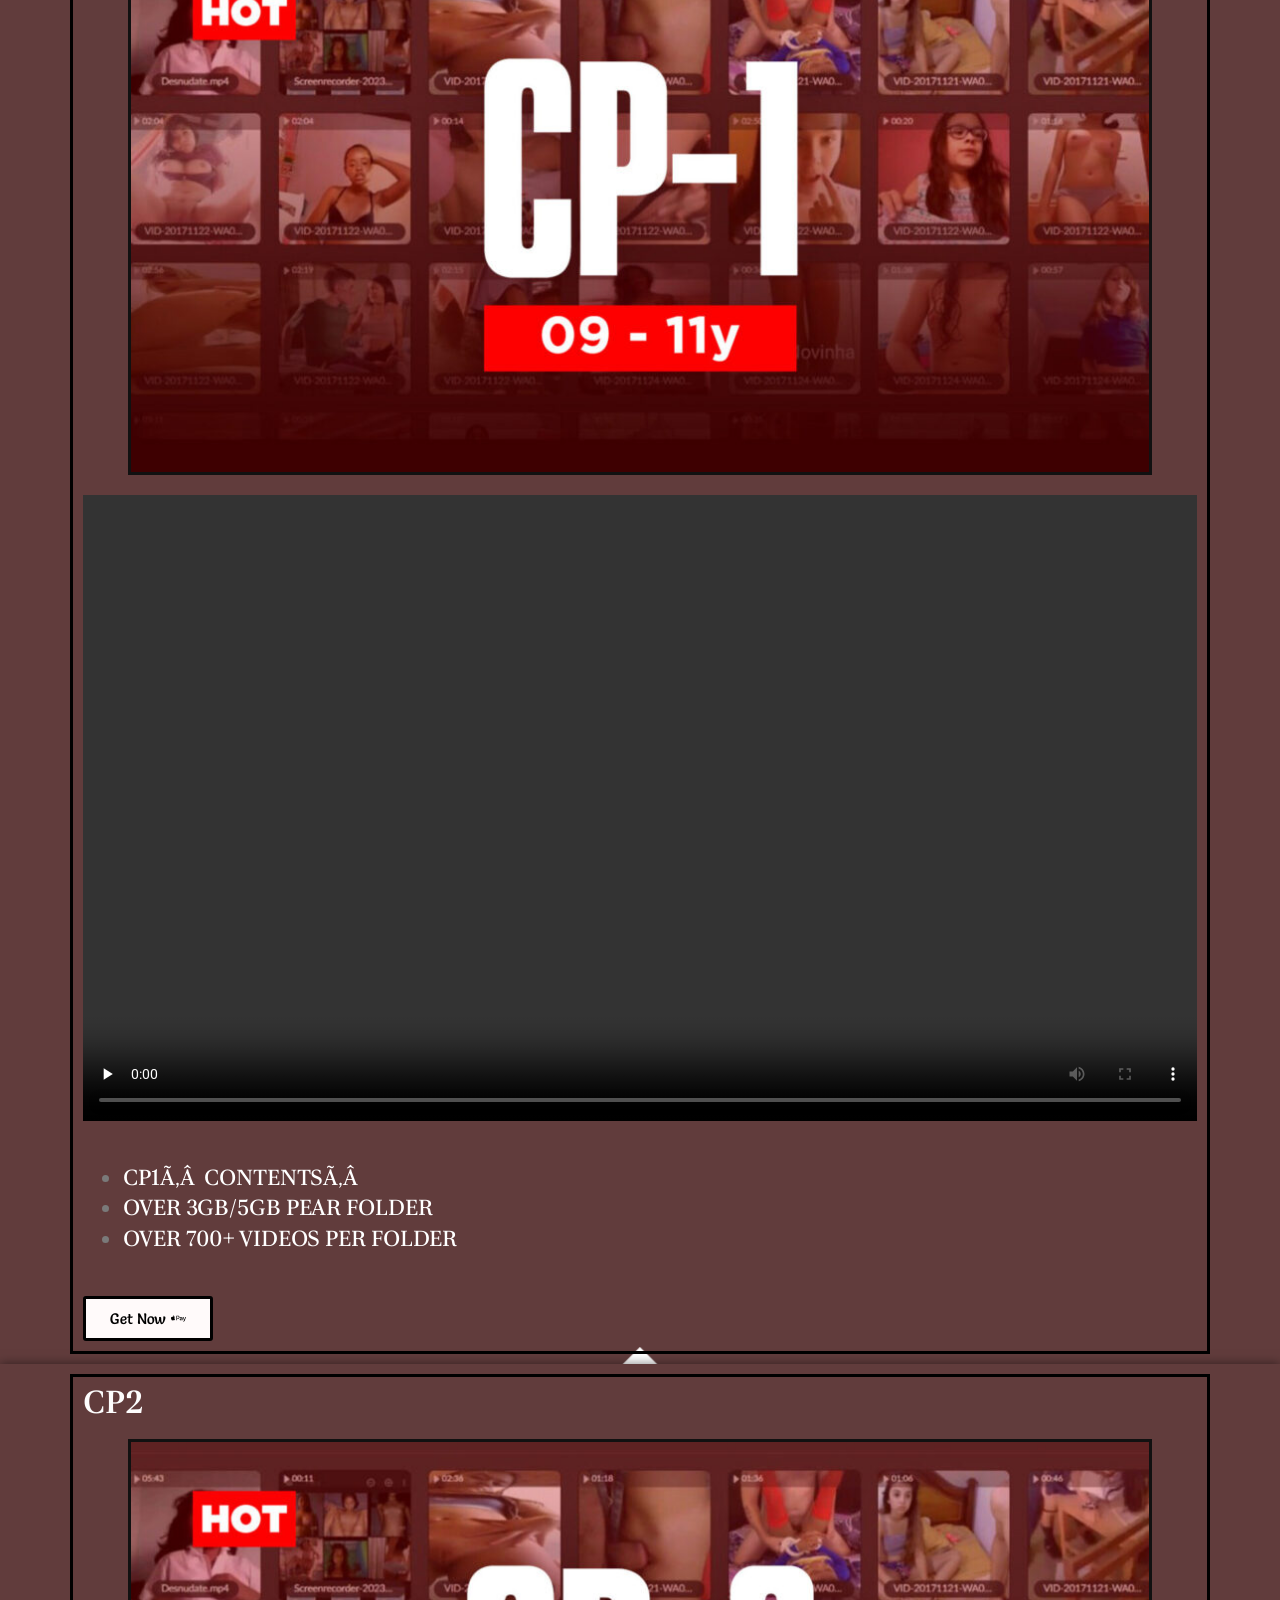
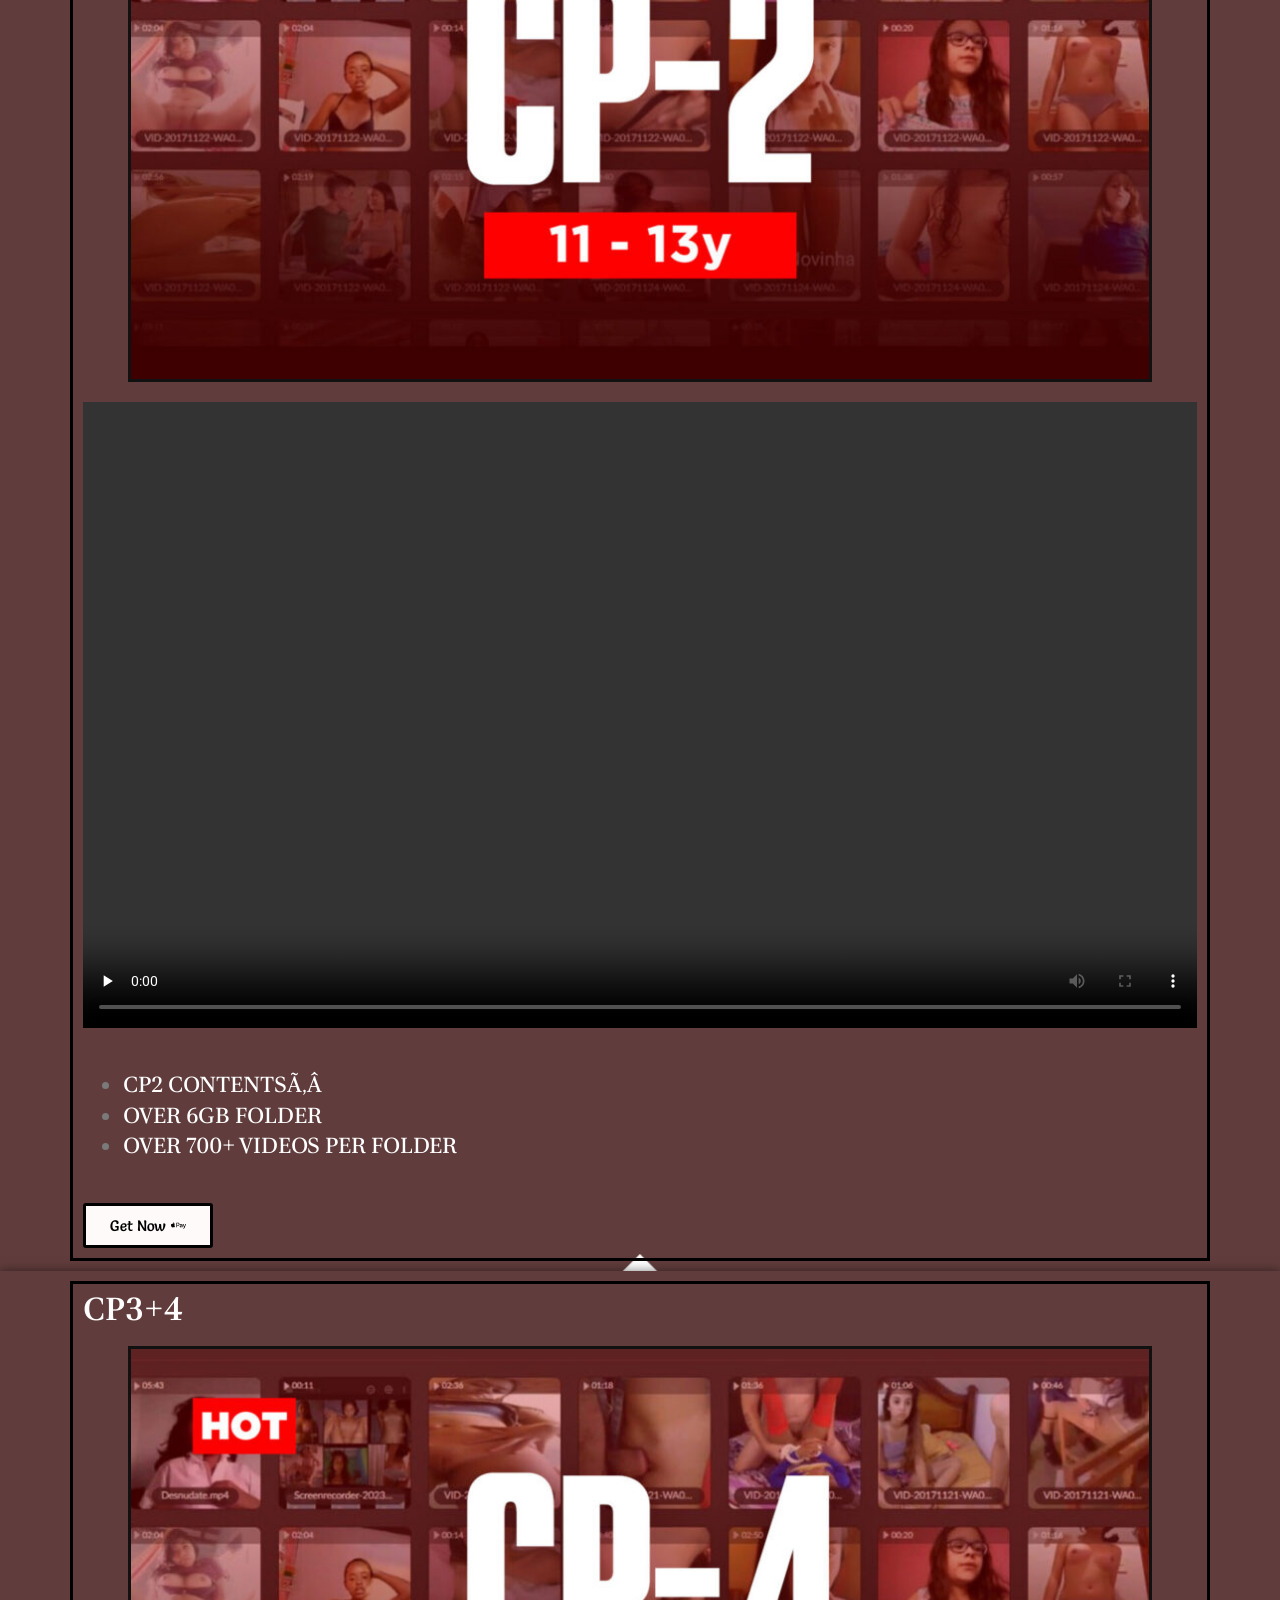
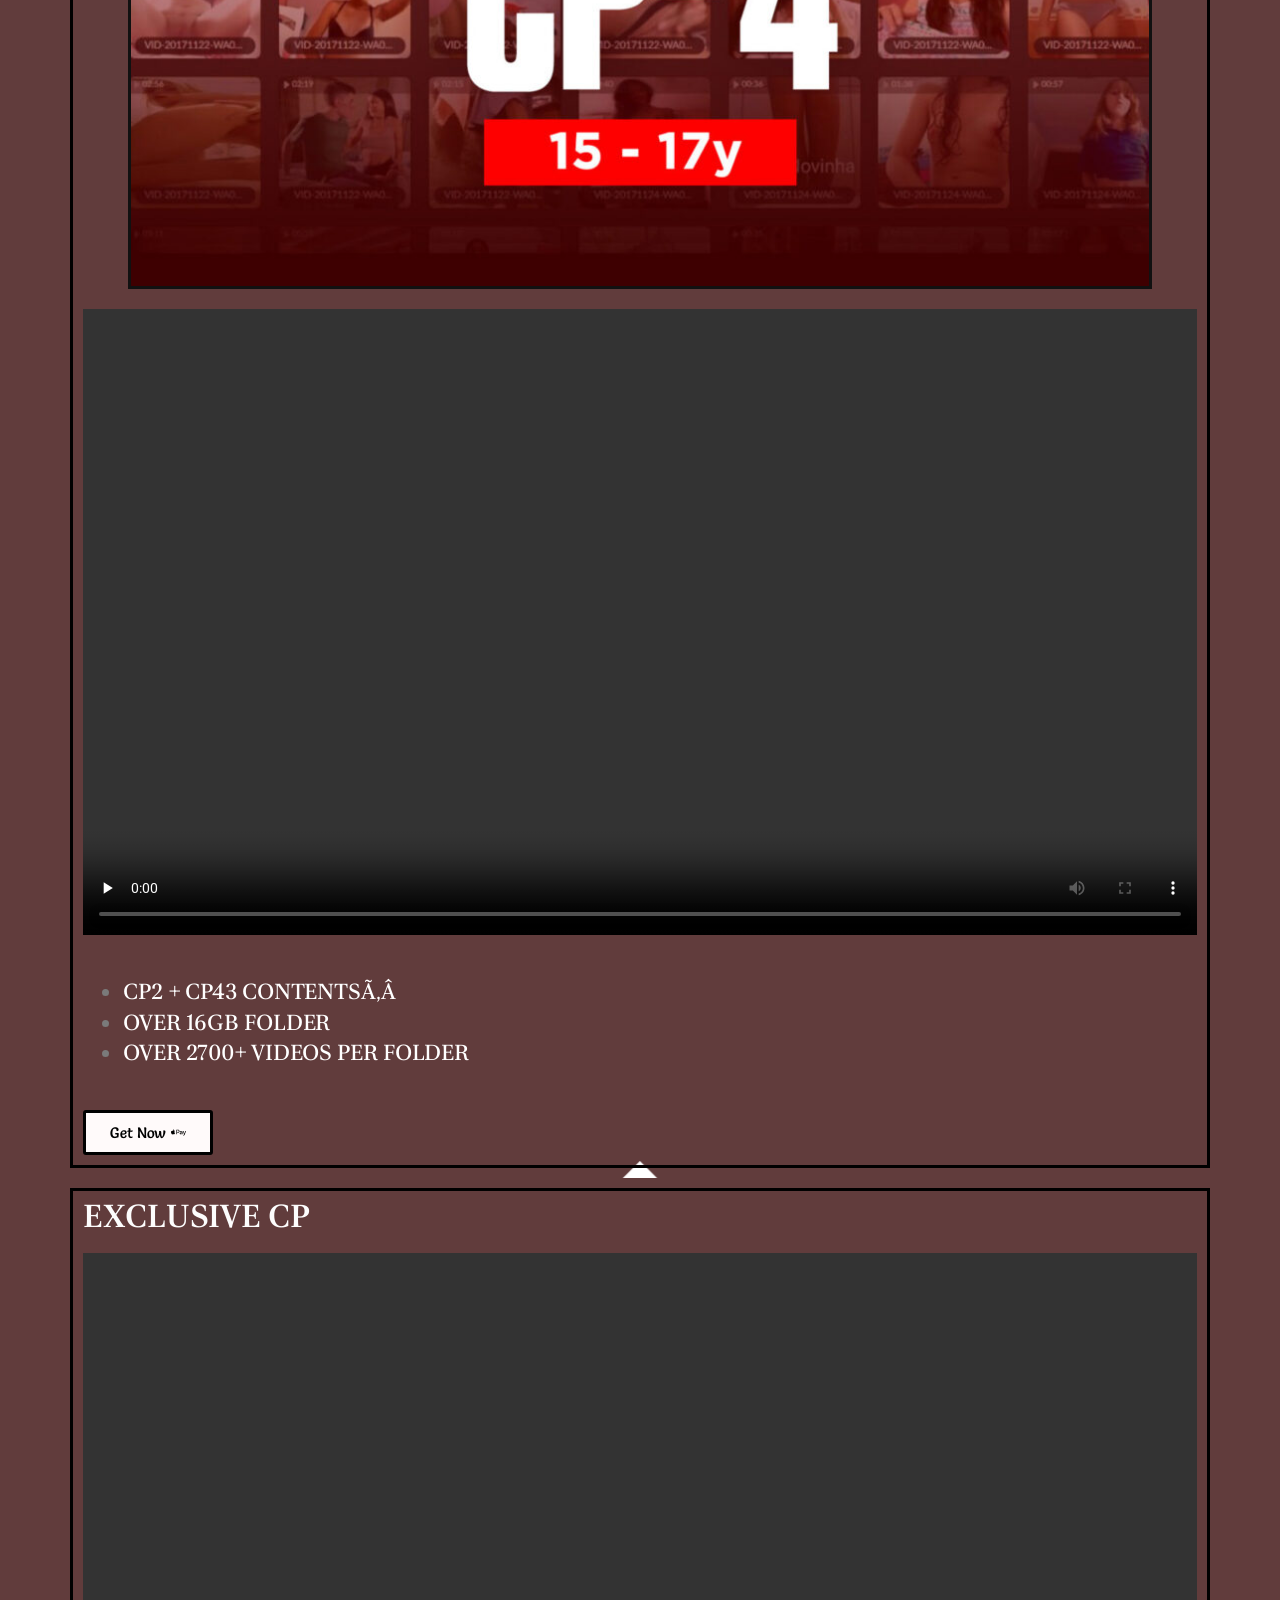
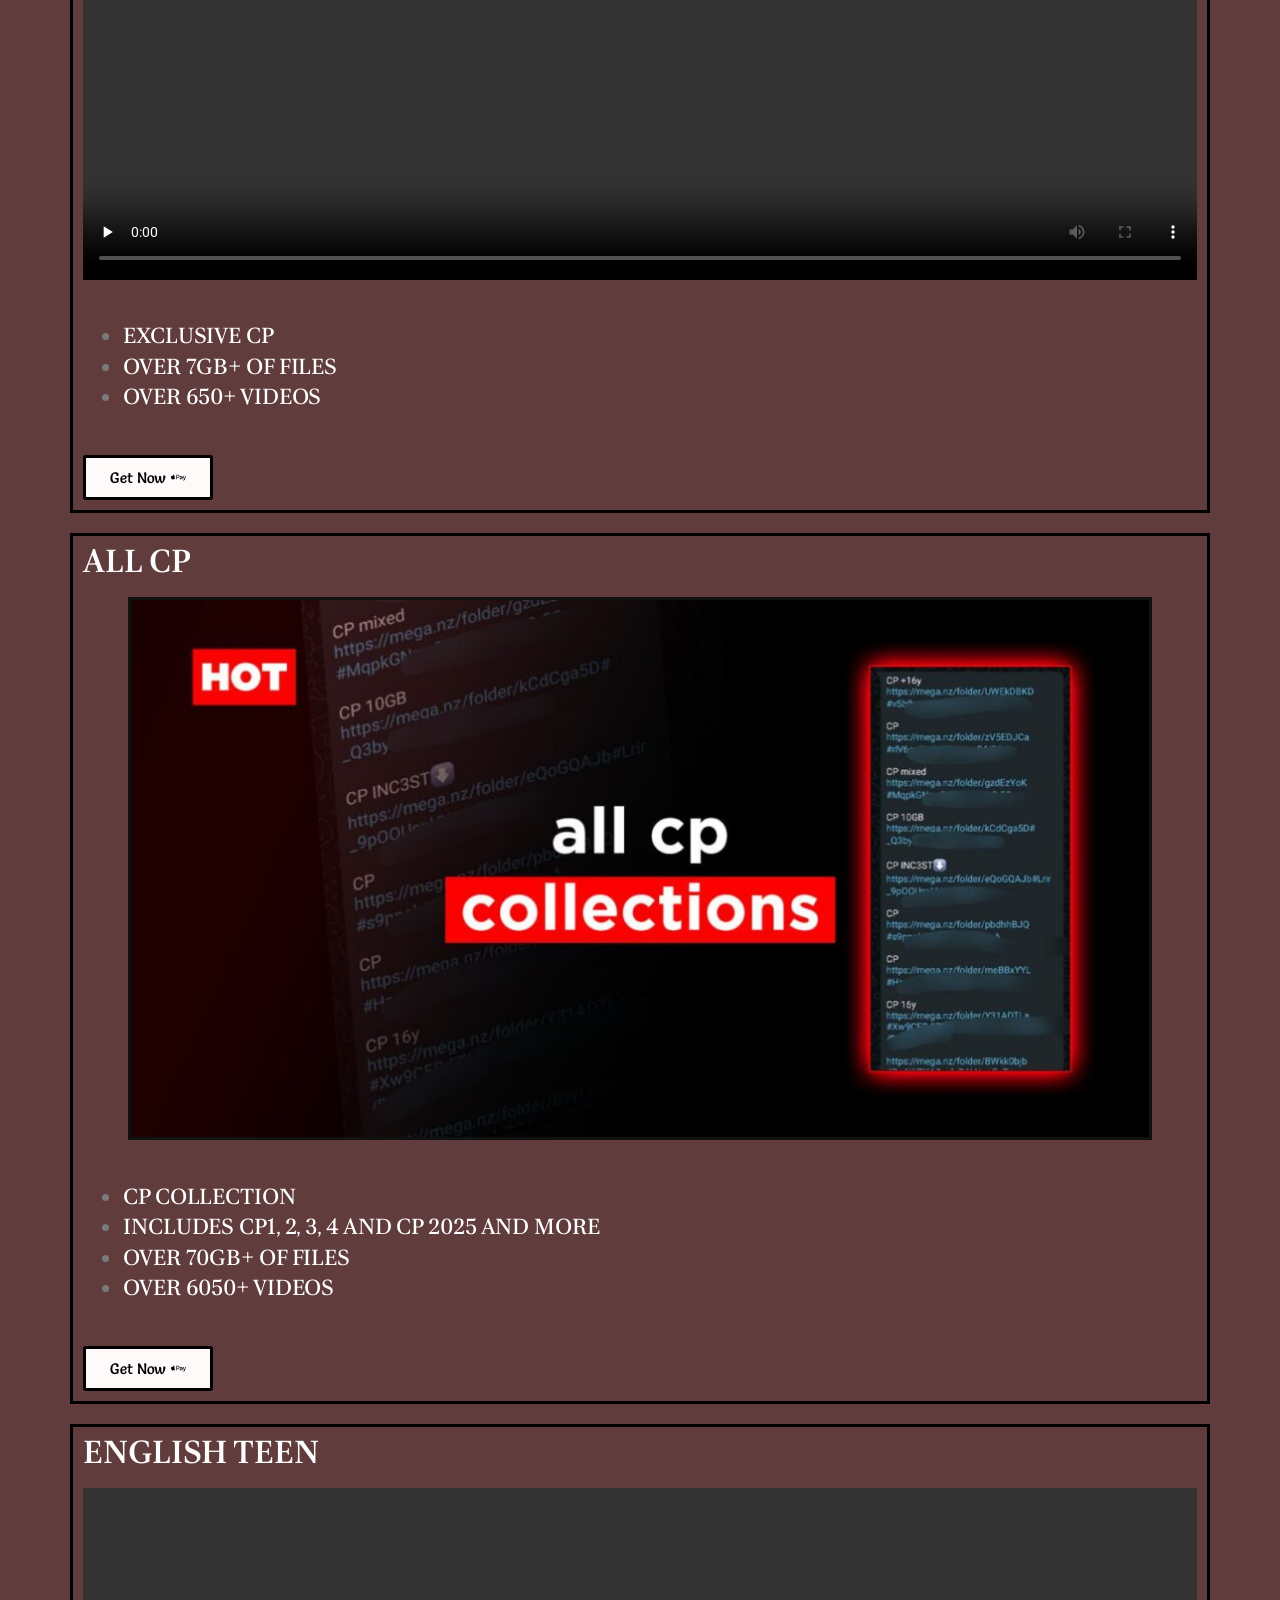
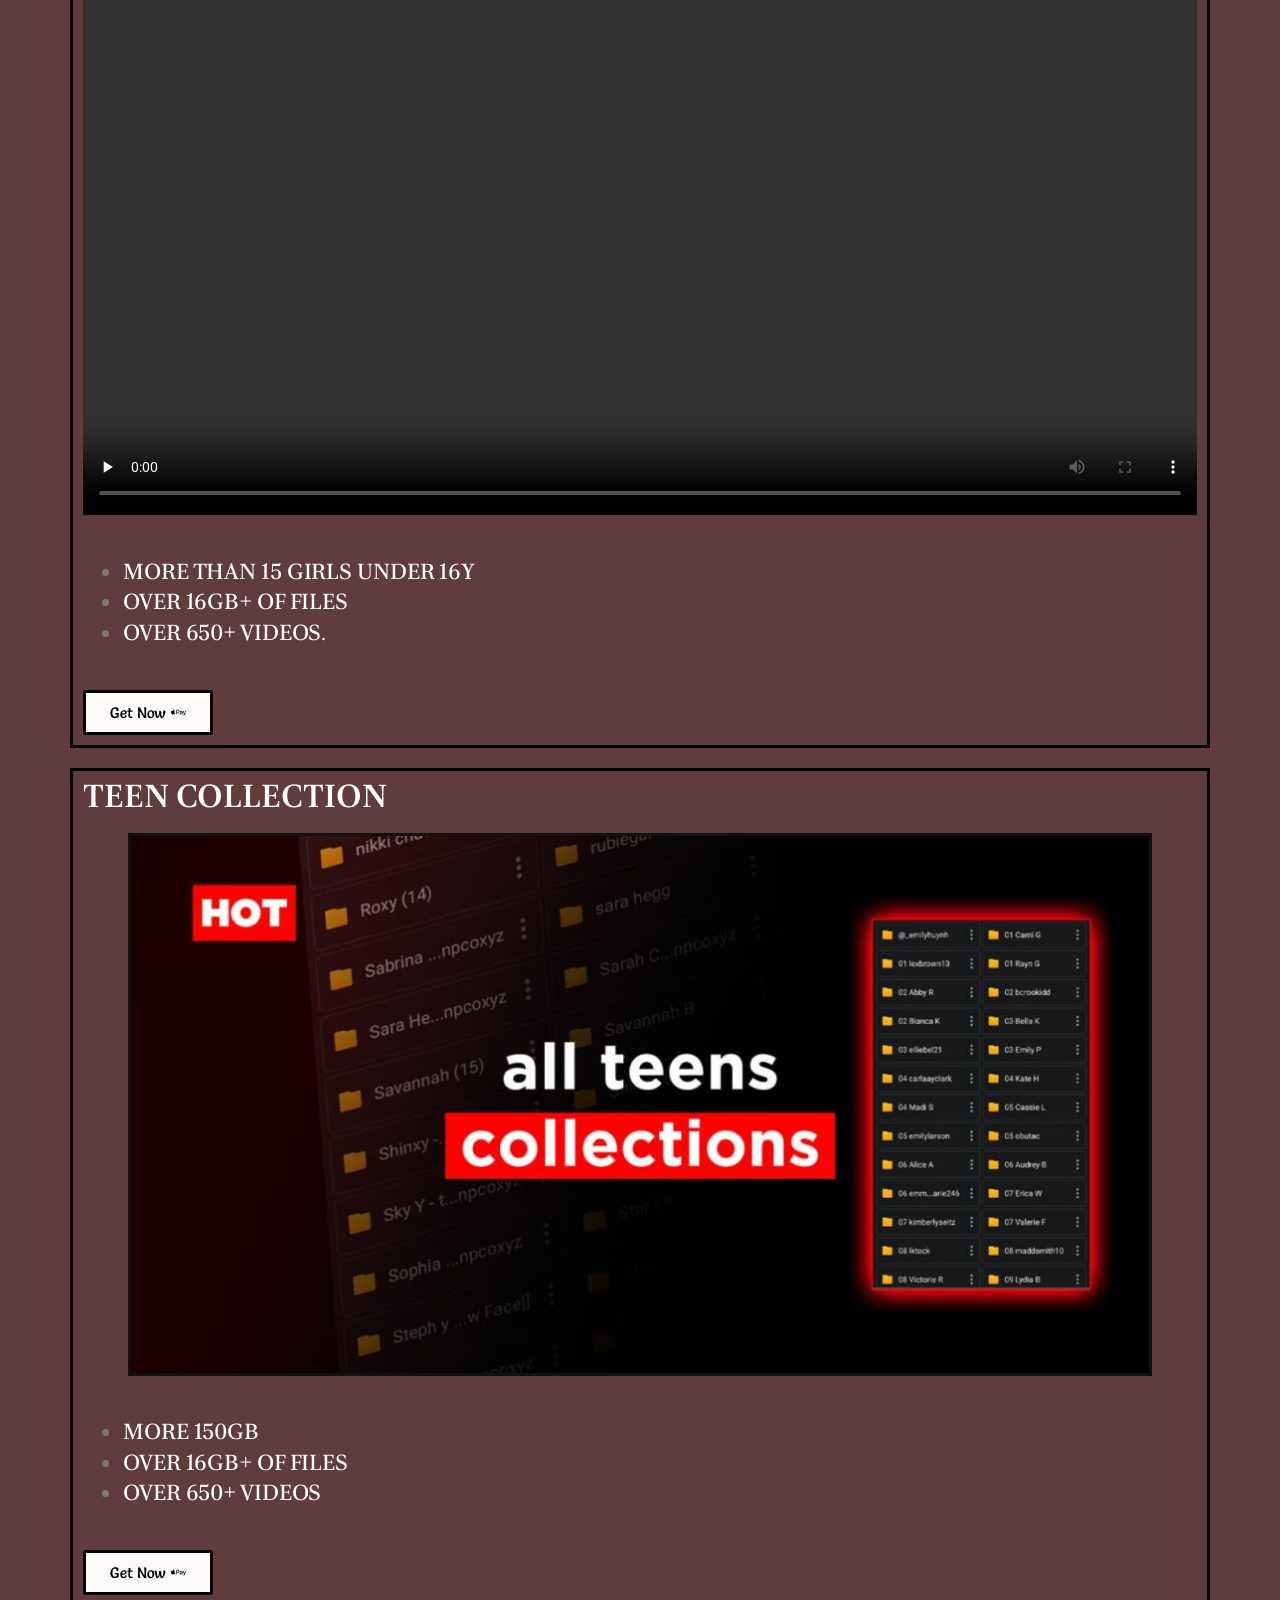
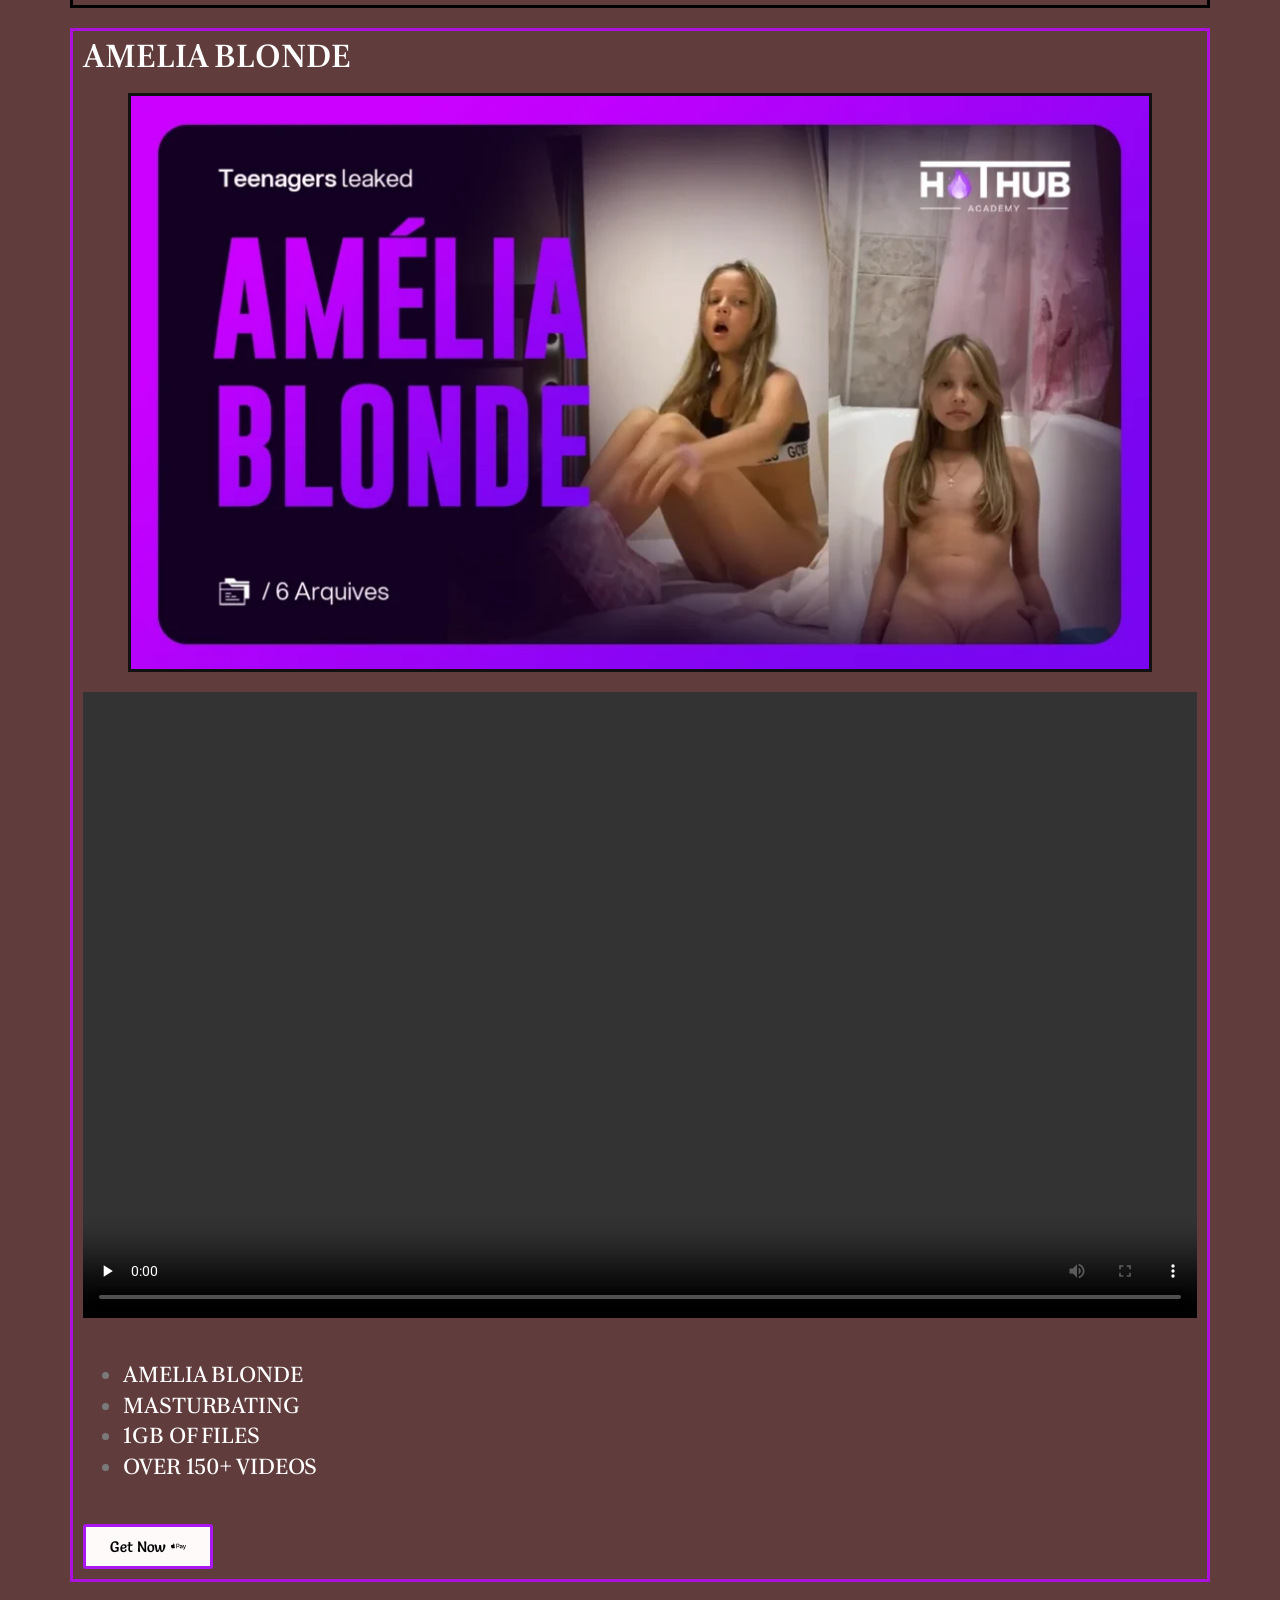
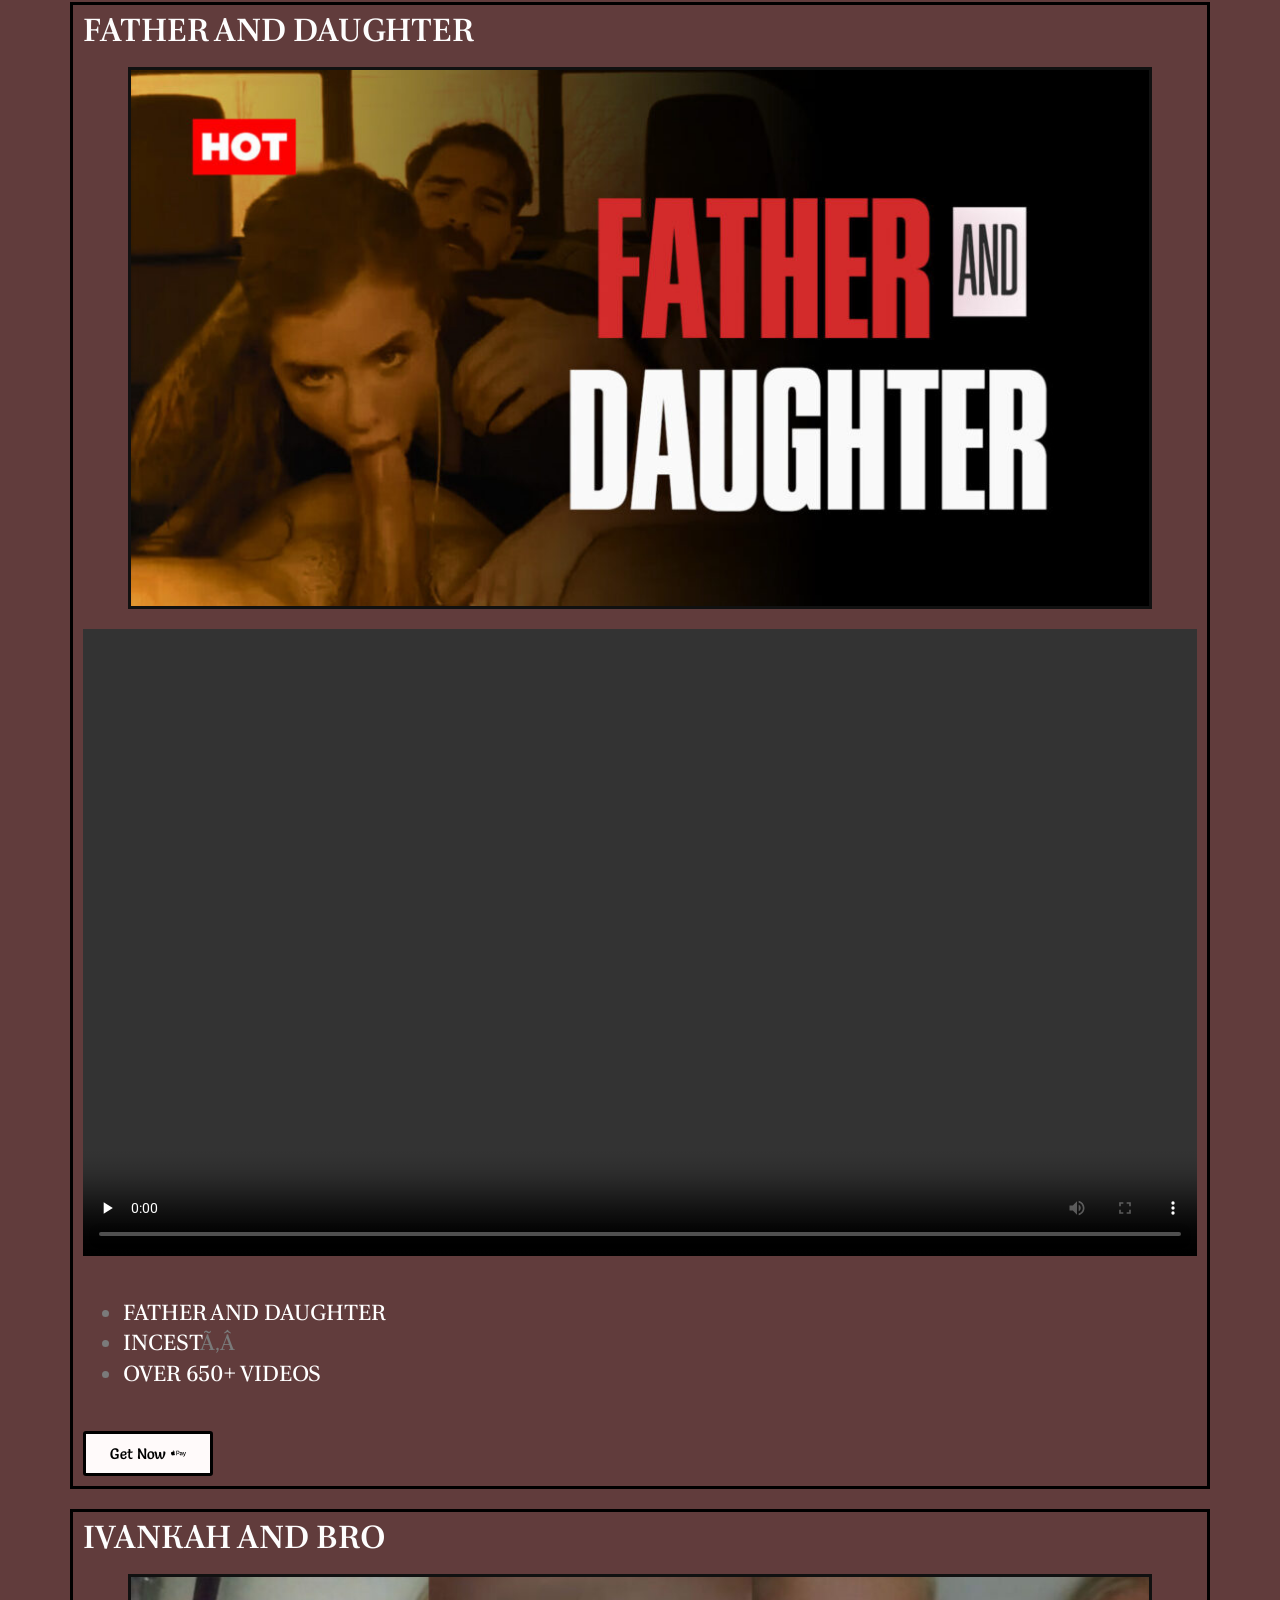
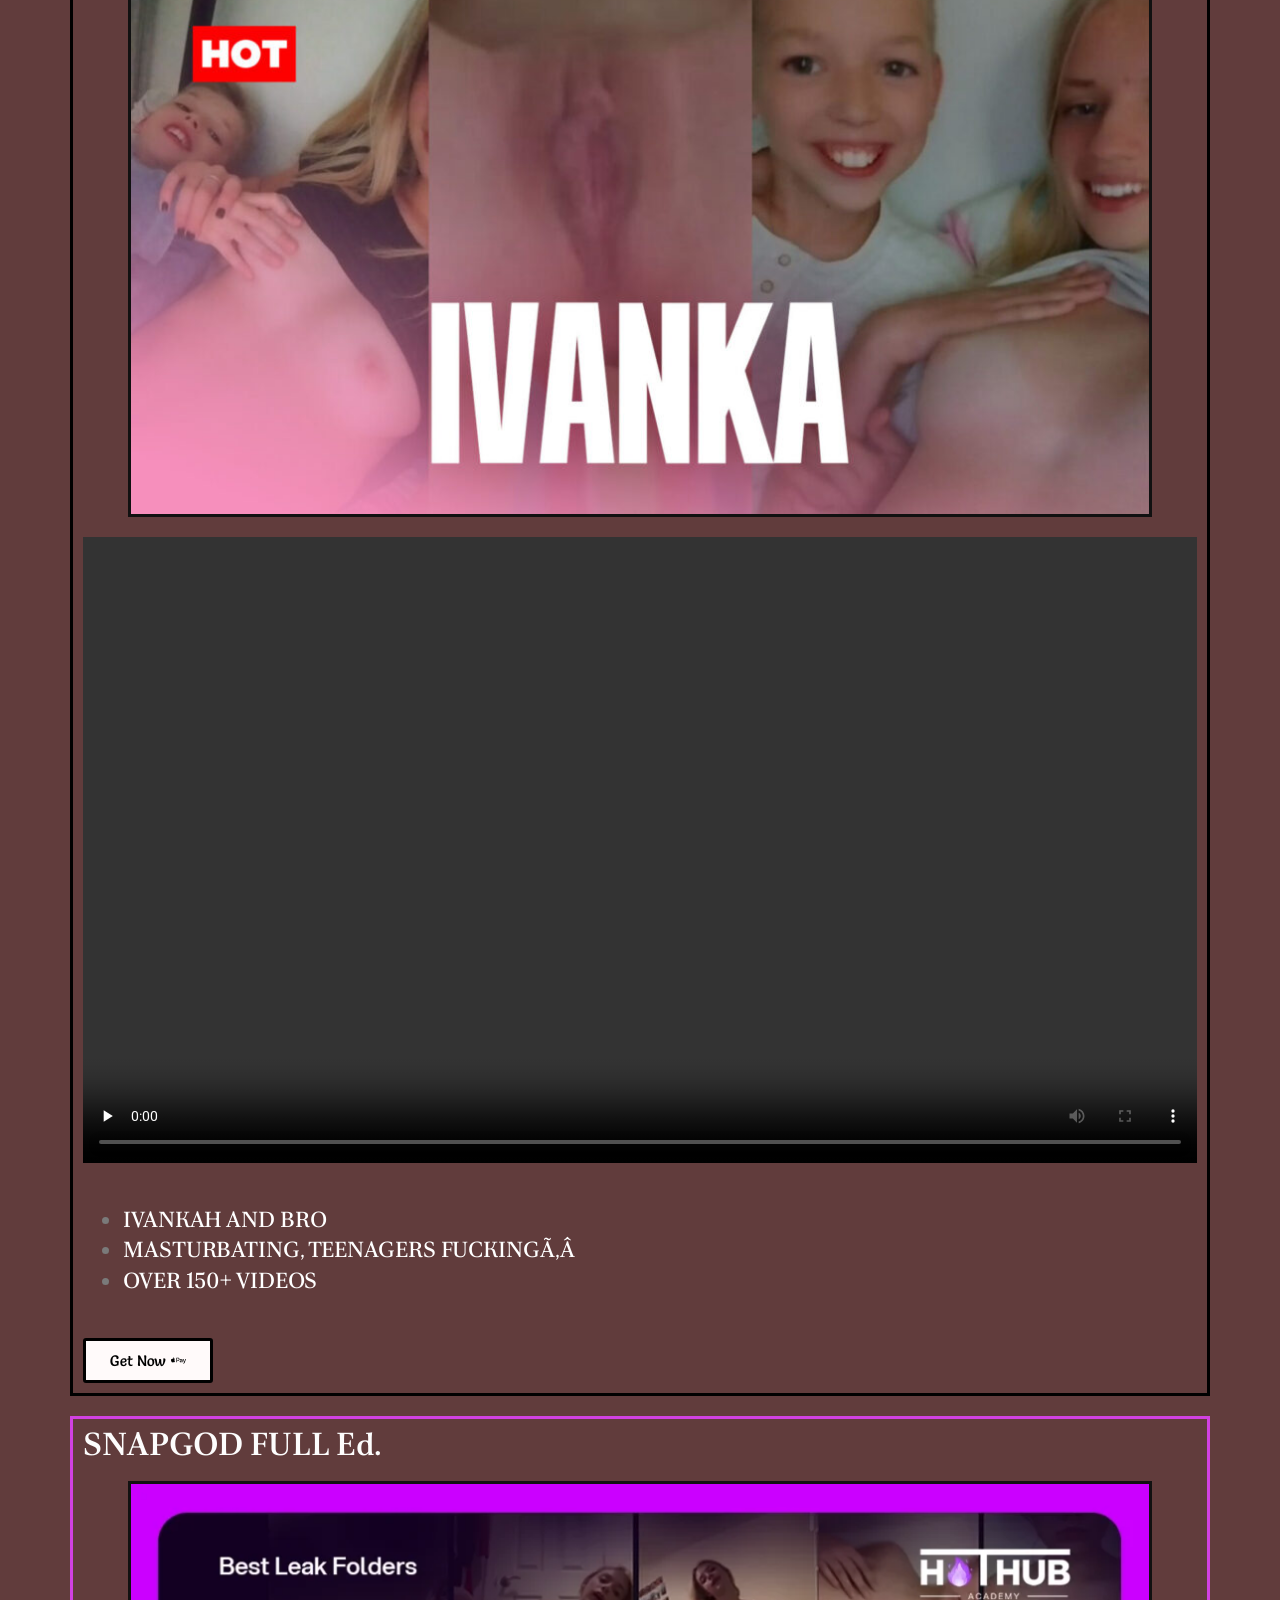
==== commit 4a2101c5: "Fix video auto-load & speed up admin panel" ====
--- a/index.html
+++ b/index.html
@@ -1,13 +1,13 @@
 <!DOCTYPE html><html lang="en-US"><head>
 	<meta charset="UTF-8">
-			<title>The young people â€“  are tense</title>
+			<title>The young people Ã¢â‚¬â€œ  are tense</title>
 		<meta name="viewport" content="width=device-width, initial-scale=1">
 <meta name="robots" content="noindex, nofollow">
-<title>The young people  â€“ are tense</title>
+<title>The young people  Ã¢â‚¬â€œ are tense</title>
 <link rel="dns-prefetch" href="https://dev-h-o-t-h-u-b-i.pantheonsite.io/">
-<link rel="alternate" type="application/rss+xml" title="S E L L E R Â» Feed" href="https://dev-h-o-t-h-u-b-i.pantheonsite.io/feed/">
-<link rel="alternate" type="application/rss+xml" title="S E L L E R Â» Comments Feed" href="https://dev-h-o-t-h-u-b-i.pantheonsite.io/comments/feed/">
-<link rel="alternate" type="application/rss+xml" title="S E L L E R Â» NEW CP Comments Feed" href="feed/index.html">
+<link rel="alternate" type="application/rss+xml" title="S E L L E R Ã‚Â» Feed" href="https://dev-h-o-t-h-u-b-i.pantheonsite.io/feed/">
+<link rel="alternate" type="application/rss+xml" title="S E L L E R Ã‚Â» Comments Feed" href="https://dev-h-o-t-h-u-b-i.pantheonsite.io/comments/feed/">
+<link rel="alternate" type="application/rss+xml" title="S E L L E R Ã‚Â» NEW CP Comments Feed" href="feed/index.html">
 <link rel="alternate" title="oEmbed (JSON)" type="application/json+oembed" href="https://dev-h-o-t-h-u-b-i.pantheonsite.io/wp-json/oembed/1.0/embed?url=https%3A%2F%2Fdev-h-o-t-h-u-b-i.pantheonsite.io%2F2026%2F01%2F03%2Fnew-cp%2F">
 <link rel="alternate" title="oEmbed (XML)" type="text/xml+oembed" href="https://dev-h-o-t-h-u-b-i.pantheonsite.io/wp-json/oembed/1.0/embed?url=https%3A%2F%2Fdev-h-o-t-h-u-b-i.pantheonsite.io%2F2026%2F01%2F03%2Fnew-cp%2F&format=xml">
 <style id="wp-img-auto-sizes-contain-inline-css">
@@ -140,7 +140,7 @@
 															<img decoding="async" width="1024" height="540" src="images/4fsghg1GDEqd.jpg" class="attachment-large size-large wp-image-27" alt="" srcset="images/4fsghg1GDEqd.jpg 1024w, images/271Q0cDT1xWW.jpg 300w, images/KdoQyX821cYg.jpg 768w, images/QUhrkyBsZi6M.jpg 1536w" sizes="(max-width: 1024px) 100vw, 1024px">															</div>
 				<div class="elementor-element elementor-element-5e90e7a5 elementor-widget elementor-widget-video" data-id="5e90e7a5" data-element_type="widget" data-settings="{" video_type":"hosted","controls":"yes"}"="" data-widget_type="video.default">
 							<div class="e-hosted-video elementor-wrapper elementor-open-inline">
-					<video class="elementor-video" data-src="media/6uUznNRQmIYI.mp4" controls="" preload="none" controlslist="nodownload"></video>
+					<video class="elementor-video" src="media/6uUznNRQmIYI.mp4" controls="" preload="none" controlslist="nodownload"></video>
 				</div>
 						</div>
 				<div class="elementor-element elementor-element-3e8a181f elementor-widget elementor-widget-text-editor" data-id="3e8a181f" data-element_type="widget" data-widget_type="text-editor.default">
@@ -164,7 +164,7 @@
 					<h2 class="elementor-heading-title elementor-size-default">RAPE & CP</h2>				</div>
 				<div class="elementor-element elementor-element-234204e7 elementor-widget elementor-widget-video" data-id="234204e7" data-element_type="widget" data-settings="{" video_type":"hosted","controls":"yes"}"="" data-widget_type="video.default">
 							<div class="e-hosted-video elementor-wrapper elementor-open-inline">
-					<video class="elementor-video" data-src="media/3ao43ohty6Uf.mp4" controls="" preload="none" controlslist="nodownload"></video>
+					<video class="elementor-video" src="media/3ao43ohty6Uf.mp4" controls="" preload="none" controlslist="nodownload"></video>
 				</div>
 						</div>
 				<div class="elementor-element elementor-element-2c2012b5 elementor-widget elementor-widget-text-editor" data-id="2c2012b5" data-element_type="widget" data-widget_type="text-editor.default">
@@ -190,7 +190,7 @@
 															<img decoding="async" width="1024" height="540" src="images/TzgLRk24ZkZp.jpg" class="attachment-large size-large wp-image-26" alt="" srcset="images/TzgLRk24ZkZp.jpg 1024w, images/JTXDlUuTkgT4.jpg 300w, images/IOoSqkWKhdfJ.jpg 768w, images/eK1Q0MWMMp0T.jpg 1536w" sizes="(max-width: 1024px) 100vw, 1024px">															</div>
 				<div class="elementor-element elementor-element-cf1c650 elementor-widget elementor-widget-video" data-id="cf1c650" data-element_type="widget" data-settings="{" video_type":"hosted","controls":"yes"}"="" data-widget_type="video.default">
 							<div class="e-hosted-video elementor-wrapper elementor-open-inline">
-					<video class="elementor-video" data-src="media/bHvdtxVSIwwo.mp4" controls="" preload="none" controlslist="nodownload"></video>
+					<video class="elementor-video" src="media/bHvdtxVSIwwo.mp4" controls="" preload="none" controlslist="nodownload"></video>
 				</div>
 						</div>
 				<div class="elementor-element elementor-element-591e9105 elementor-widget elementor-widget-text-editor" data-id="591e9105" data-element_type="widget" data-widget_type="text-editor.default">
@@ -214,7 +214,7 @@
 					<h2 class="elementor-heading-title elementor-size-default">PREMIUM CP</h2>				</div>
 				<div class="elementor-element elementor-element-34ad71c4 elementor-widget elementor-widget-video" data-id="34ad71c4" data-element_type="widget" data-settings="{" video_type":"hosted","controls":"yes"}"="" data-widget_type="video.default">
 							<div class="e-hosted-video elementor-wrapper elementor-open-inline">
-					<video class="elementor-video" data-src="media/V1OZ6r5fMmQZ.mp4" controls="" preload="none" controlslist="nodownload"></video>
+					<video class="elementor-video" src="media/V1OZ6r5fMmQZ.mp4" controls="" preload="none" controlslist="nodownload"></video>
 				</div>
 						</div>
 				<div class="elementor-element elementor-element-1e22e23f elementor-widget elementor-widget-text-editor" data-id="1e22e23f" data-element_type="widget" data-widget_type="text-editor.default">
@@ -248,11 +248,11 @@
 															<img loading="lazy" decoding="async" width="1024" height="540" src="images/JiPRx1zzEwhb.jpg" class="attachment-large size-large wp-image-25" alt="" srcset="images/JiPRx1zzEwhb.jpg 1024w, images/ntmZH9pQ0q5F.jpg 300w, images/trtn8PhJlF4I.jpg 768w, images/kgsBzaQ0pSN0.jpg 1536w" sizes="(max-width: 1024px) 100vw, 1024px">															</div>
 				<div class="elementor-element elementor-element-3df46e7c elementor-widget elementor-widget-video" data-id="3df46e7c" data-element_type="widget" data-settings="{" video_type":"hosted","controls":"yes"}"="" data-widget_type="video.default">
 							<div class="e-hosted-video elementor-wrapper elementor-open-inline">
-					<video class="elementor-video" data-src="media/pIysM6KcmAQL.mp4" controls="" preload="none" controlslist="nodownload"></video>
+					<video class="elementor-video" src="media/pIysM6KcmAQL.mp4" controls="" preload="none" controlslist="nodownload"></video>
 				</div>
 						</div>
 				<div class="elementor-element elementor-element-287010d0 elementor-widget elementor-widget-text-editor" data-id="287010d0" data-element_type="widget" data-widget_type="text-editor.default">
-									<ul><li style="text-align: left;"><span style="color: #ffffff;">CP1Â  CONTENTSÂ </span></li><li style="text-align: left;"><span style="color: #ffffff;">OVER 3GB/5GB PEAR FOLDER</span></li><li style="text-align: left;"><span style="color: #ffffff;">OVER 700+ VIDEOS PER FOLDER</span></li></ul>								</div>
+									<ul><li style="text-align: left;"><span style="color: #ffffff;">CP1Ã‚Â  CONTENTSÃ‚Â </span></li><li style="text-align: left;"><span style="color: #ffffff;">OVER 3GB/5GB PEAR FOLDER</span></li><li style="text-align: left;"><span style="color: #ffffff;">OVER 700+ VIDEOS PER FOLDER</span></li></ul>								</div>
 				<div class="elementor-element elementor-element-70b68834 elementor-mobile-align-center elementor-widget elementor-widget-button" data-id="70b68834" data-element_type="widget" data-widget_type="button.default">
 										<a class="elementor-button elementor-button-link elementor-size-sm" href="https://t.me/warm_sellerr" id="https://t.me/warm_sellerr">
 						<span class="elementor-button-content-wrapper">
@@ -282,11 +282,11 @@
 															<img loading="lazy" decoding="async" width="1024" height="540" src="images/HX7Pb3jDl5ZT.jpg" class="attachment-large size-large wp-image-24" alt="" srcset="images/HX7Pb3jDl5ZT.jpg 1024w, images/r2DFgwI2u2Xf.jpg 300w, images/KfdliScMeNY2.jpg 768w, images/7pjsHbgFnebO.jpg 1536w" sizes="(max-width: 1024px) 100vw, 1024px">															</div>
 				<div class="elementor-element elementor-element-679a5a52 elementor-widget elementor-widget-video" data-id="679a5a52" data-element_type="widget" data-settings="{" video_type":"hosted","controls":"yes"}"="" data-widget_type="video.default">
 							<div class="e-hosted-video elementor-wrapper elementor-open-inline">
-					<video class="elementor-video" data-src="media/yBVPUmS9X4aq.mp4" controls="" preload="none" controlslist="nodownload"></video>
+					<video class="elementor-video" src="media/yBVPUmS9X4aq.mp4" controls="" preload="none" controlslist="nodownload"></video>
 				</div>
 						</div>
 				<div class="elementor-element elementor-element-668feb18 elementor-widget elementor-widget-text-editor" data-id="668feb18" data-element_type="widget" data-widget_type="text-editor.default">
-									<ul><li style="text-align: left;"><span style="color: #ffffff;">CP2 CONTENTSÂ </span></li><li style="text-align: left;"><span style="color: #ffffff;">OVER 6GB FOLDER</span></li><li style="text-align: left;"><span style="color: #ffffff;">OVER 700+ VIDEOS PER FOLDER</span></li></ul>								</div>
+									<ul><li style="text-align: left;"><span style="color: #ffffff;">CP2 CONTENTSÃ‚Â </span></li><li style="text-align: left;"><span style="color: #ffffff;">OVER 6GB FOLDER</span></li><li style="text-align: left;"><span style="color: #ffffff;">OVER 700+ VIDEOS PER FOLDER</span></li></ul>								</div>
 				<div class="elementor-element elementor-element-7ae880c7 elementor-mobile-align-center elementor-widget elementor-widget-button" data-id="7ae880c7" data-element_type="widget" data-widget_type="button.default">
 										<a class="elementor-button elementor-button-link elementor-size-sm" href="https://t.me/warm_sellerr" id="https://t.me/warm_sellerr">
 						<span class="elementor-button-content-wrapper">
@@ -316,11 +316,11 @@
 															<img loading="lazy" decoding="async" width="1024" height="540" src="images/RAMzLkDFWzxh.jpg" class="attachment-large size-large wp-image-23" alt="" srcset="images/RAMzLkDFWzxh.jpg 1024w, images/IDxp2RFU6P4e.jpg 300w, images/ZCdbVKwOXHPf.jpg 768w, images/BfB5dxWNJdUY.jpg 1536w" sizes="(max-width: 1024px) 100vw, 1024px">															</div>
 				<div class="elementor-element elementor-element-3a3e608b elementor-widget elementor-widget-video" data-id="3a3e608b" data-element_type="widget" data-settings="{" video_type":"hosted","controls":"yes"}"="" data-widget_type="video.default">
 							<div class="e-hosted-video elementor-wrapper elementor-open-inline">
-					<video class="elementor-video" data-src="media/P2ispAXDDdwW.mp4" controls="" preload="none" controlslist="nodownload"></video>
+					<video class="elementor-video" src="media/P2ispAXDDdwW.mp4" controls="" preload="none" controlslist="nodownload"></video>
 				</div>
 						</div>
 				<div class="elementor-element elementor-element-27c2ae88 elementor-widget elementor-widget-text-editor" data-id="27c2ae88" data-element_type="widget" data-widget_type="text-editor.default">
-									<ul><li style="text-align: left;"><span style="color: #ffffff;">CP2 + CP43 CONTENTSÂ </span></li><li style="text-align: left;"><span style="color: #ffffff;">OVER 16GB FOLDER</span></li><li style="text-align: left;"><span style="color: #ffffff;">OVER 2700+ VIDEOS PER FOLDER</span></li></ul>								</div>
+									<ul><li style="text-align: left;"><span style="color: #ffffff;">CP2 + CP43 CONTENTSÃ‚Â </span></li><li style="text-align: left;"><span style="color: #ffffff;">OVER 16GB FOLDER</span></li><li style="text-align: left;"><span style="color: #ffffff;">OVER 2700+ VIDEOS PER FOLDER</span></li></ul>								</div>
 				<div class="elementor-element elementor-element-892a97d elementor-mobile-align-center elementor-widget elementor-widget-button" data-id="892a97d" data-element_type="widget" data-widget_type="button.default">
 										<a class="elementor-button elementor-button-link elementor-size-sm" href="https://t.me/warm_sellerr" id="https://t.me/warm_sellerr">
 						<span class="elementor-button-content-wrapper">
@@ -340,7 +340,7 @@
 					<h2 class="elementor-heading-title elementor-size-default">EXCLUSIVE CP</h2>				</div>
 				<div class="elementor-element elementor-element-61723d42 elementor-widget elementor-widget-video" data-id="61723d42" data-element_type="widget" data-settings="{" video_type":"hosted","controls":"yes"}"="" data-widget_type="video.default">
 							<div class="e-hosted-video elementor-wrapper elementor-open-inline">
-					<video class="elementor-video" data-src="media/jbUhd0jEF14P.mp4" controls="" preload="none" controlslist="nodownload"></video>
+					<video class="elementor-video" src="media/jbUhd0jEF14P.mp4" controls="" preload="none" controlslist="nodownload"></video>
 				</div>
 						</div>
 				<div class="elementor-element elementor-element-1406ac22 elementor-widget elementor-widget-text-editor" data-id="1406ac22" data-element_type="widget" data-widget_type="text-editor.default">
@@ -385,7 +385,7 @@
 					<h2 class="elementor-heading-title elementor-size-default">ENGLISH TEEN</h2>				</div>
 				<div class="elementor-element elementor-element-3b6e4852 elementor-widget elementor-widget-video" data-id="3b6e4852" data-element_type="widget" data-settings="{" video_type":"hosted","controls":"yes"}"="" data-widget_type="video.default">
 							<div class="e-hosted-video elementor-wrapper elementor-open-inline">
-					<video class="elementor-video" data-src="media/oYqcrjdRfWTI.mov" controls="" preload="none" controlslist="nodownload"></video>
+					<video class="elementor-video" src="media/oYqcrjdRfWTI.mov" controls="" preload="none" controlslist="nodownload"></video>
 				</div>
 						</div>
 				<div class="elementor-element elementor-element-17f22630 elementor-widget elementor-widget-text-editor" data-id="17f22630" data-element_type="widget" data-widget_type="text-editor.default">
@@ -432,7 +432,7 @@
 															<img loading="lazy" decoding="async" width="1024" height="576" src="images/HCyX1rpiCgTt.webp" class="attachment-large size-large wp-image-44" alt="" srcset="images/HCyX1rpiCgTt.webp 1024w, images/kchjWm66KF2f.webp 300w, images/6TnfXmi3I57n.webp 768w, images/8DNk2MsXdx5x.webp 1280w" sizes="(max-width: 1024px) 100vw, 1024px">															</div>
 				<div class="elementor-element elementor-element-be7ce00 elementor-widget elementor-widget-video" data-id="be7ce00" data-element_type="widget" data-settings="{" video_type":"hosted","controls":"yes"}"="" data-widget_type="video.default">
 							<div class="e-hosted-video elementor-wrapper elementor-open-inline">
-					<video class="elementor-video" data-src="media/3l9CFo0CIAih.mp4" controls="" preload="none" controlslist="nodownload"></video>
+					<video class="elementor-video" src="media/3l9CFo0CIAih.mp4" controls="" preload="none" controlslist="nodownload"></video>
 				</div>
 						</div>
 				<div class="elementor-element elementor-element-37a0092a elementor-widget elementor-widget-text-editor" data-id="37a0092a" data-element_type="widget" data-widget_type="text-editor.default">
@@ -458,11 +458,11 @@
 															<img loading="lazy" decoding="async" width="1024" height="540" src="images/lqiwt0Kpe516.jpg" class="attachment-large size-large wp-image-20" alt="" srcset="images/lqiwt0Kpe516.jpg 1024w, images/AghNniq9oVAV.jpg 300w, images/UANcLacbuNS4.jpg 768w, images/JZwVGC2Y4kEf.jpg 1536w" sizes="(max-width: 1024px) 100vw, 1024px">															</div>
 				<div class="elementor-element elementor-element-3035400c elementor-widget elementor-widget-video" data-id="3035400c" data-element_type="widget" data-settings="{" video_type":"hosted","controls":"yes"}"="" data-widget_type="video.default">
 							<div class="e-hosted-video elementor-wrapper elementor-open-inline">
-					<video class="elementor-video" data-src="media/P2Do9V0yAf7L.mp4" controls="" preload="none" controlslist="nodownload"></video>
+					<video class="elementor-video" src="media/P2Do9V0yAf7L.mp4" controls="" preload="none" controlslist="nodownload"></video>
 				</div>
 						</div>
 				<div class="elementor-element elementor-element-6368a90f elementor-widget elementor-widget-text-editor" data-id="6368a90f" data-element_type="widget" data-widget_type="text-editor.default">
-									<ul><li style="text-align: left;"><span style="color: #ffffff;">FATHER AND DAUGHTER</span></li><li style="text-align: left;"><span style="color: #ffffff;">INCEST</span>Â </li><li style="text-align: left;"><span style="color: #ffffff;">OVER 650+ VIDEOS</span></li></ul>								</div>
+									<ul><li style="text-align: left;"><span style="color: #ffffff;">FATHER AND DAUGHTER</span></li><li style="text-align: left;"><span style="color: #ffffff;">INCEST</span>Ã‚Â </li><li style="text-align: left;"><span style="color: #ffffff;">OVER 650+ VIDEOS</span></li></ul>								</div>
 				<div class="elementor-element elementor-element-64cf5d1a elementor-mobile-align-center elementor-widget elementor-widget-button" data-id="64cf5d1a" data-element_type="widget" data-widget_type="button.default">
 										<a class="elementor-button elementor-button-link elementor-size-sm" href="https://t.me/warm_sellerr" id="https://t.me/warm_sellerr">
 						<span class="elementor-button-content-wrapper">
@@ -484,11 +484,11 @@
 															<img loading="lazy" decoding="async" width="1024" height="540" src="images/4N0lyhrPGWfG.jpg" class="attachment-large size-large wp-image-19" alt="" srcset="images/4N0lyhrPGWfG.jpg 1024w, images/KDvUAiQ4Btif.jpg 300w, images/u23PS7iX5n07.jpg 768w, images/aEIo3f1JfFv5.jpg 1536w" sizes="(max-width: 1024px) 100vw, 1024px">															</div>
 				<div class="elementor-element elementor-element-105ca206 elementor-widget elementor-widget-video" data-id="105ca206" data-element_type="widget" data-settings="{" video_type":"hosted","controls":"yes"}"="" data-widget_type="video.default">
 							<div class="e-hosted-video elementor-wrapper elementor-open-inline">
-					<video class="elementor-video" data-src="media/81B0fH7huB4I.mp4" controls="" preload="none" controlslist="nodownload"></video>
+					<video class="elementor-video" src="media/81B0fH7huB4I.mp4" controls="" preload="none" controlslist="nodownload"></video>
 				</div>
 						</div>
 				<div class="elementor-element elementor-element-79fecf80 elementor-widget elementor-widget-text-editor" data-id="79fecf80" data-element_type="widget" data-widget_type="text-editor.default">
-									<ul><li style="text-align: left;"><span style="color: #ffffff;">IVANKAH AND BRO</span></li><li style="text-align: left;"><span style="color: #ffffff;">MASTURBATING, TEENAGERS FUCKINGÂ </span></li><li style="text-align: left;"><span style="color: #ffffff;">OVER 150+ VIDEOS</span></li></ul>								</div>
+									<ul><li style="text-align: left;"><span style="color: #ffffff;">IVANKAH AND BRO</span></li><li style="text-align: left;"><span style="color: #ffffff;">MASTURBATING, TEENAGERS FUCKINGÃ‚Â </span></li><li style="text-align: left;"><span style="color: #ffffff;">OVER 150+ VIDEOS</span></li></ul>								</div>
 				<div class="elementor-element elementor-element-163f2789 elementor-mobile-align-center elementor-widget elementor-widget-button" data-id="163f2789" data-element_type="widget" data-widget_type="button.default">
 										<a class="elementor-button elementor-button-link elementor-size-sm" href="https://t.me/warm_sellerr" id="https://t.me/warm_sellerr">
 						<span class="elementor-button-content-wrapper">
@@ -510,7 +510,7 @@
 															<img loading="lazy" decoding="async" width="1024" height="576" src="images/ZKVx0NsTdwPK.webp" class="attachment-large size-large wp-image-45" alt="" srcset="images/ZKVx0NsTdwPK.webp 1024w, images/hrPDPr6lpUZg.webp 300w, images/qpwXkWdf4hth.webp 768w, images/V6rbJhtLuMGK.webp 1280w" sizes="(max-width: 1024px) 100vw, 1024px">															</div>
 				<div class="elementor-element elementor-element-7ae87107 elementor-widget elementor-widget-video" data-id="7ae87107" data-element_type="widget" data-settings="{" video_type":"hosted","controls":"yes"}"="" data-widget_type="video.default">
 							<div class="e-hosted-video elementor-wrapper elementor-open-inline">
-					<video class="elementor-video" data-src="media/OkWrdyR3Ge93.mp4" controls="" preload="none" controlslist="nodownload"></video>
+					<video class="elementor-video" src="media/OkWrdyR3Ge93.mp4" controls="" preload="none" controlslist="nodownload"></video>
 				</div>
 						</div>
 				<div class="elementor-element elementor-element-65ebada9 elementor-widget elementor-widget-text-editor" data-id="65ebada9" data-element_type="widget" data-widget_type="text-editor.default">
@@ -536,7 +536,7 @@
 															<img loading="lazy" decoding="async" width="1024" height="540" src="images/owm5mVQikQs4.jpg" class="attachment-large size-large wp-image-18" alt="" srcset="images/owm5mVQikQs4.jpg 1024w, images/ltTQ6ipUIQ0B.jpg 300w, images/wvMhG1vHL7sF.jpg 768w, images/jmG4AXUSkz7O.jpg 1536w" sizes="(max-width: 1024px) 100vw, 1024px">															</div>
 				<div class="elementor-element elementor-element-73f9372 elementor-widget elementor-widget-video" data-id="73f9372" data-element_type="widget" data-settings="{" video_type":"hosted","controls":"yes"}"="" data-widget_type="video.default">
 							<div class="e-hosted-video elementor-wrapper elementor-open-inline">
-					<video class="elementor-video" data-src="media/vohojlyyMOL3.mp4" controls="" preload="none" controlslist="nodownload"></video>
+					<video class="elementor-video" src="media/vohojlyyMOL3.mp4" controls="" preload="none" controlslist="nodownload"></video>
 				</div>
 						</div>
 				<div class="elementor-element elementor-element-53fea374 elementor-widget elementor-widget-text-editor" data-id="53fea374" data-element_type="widget" data-widget_type="text-editor.default">
@@ -562,7 +562,7 @@
 															<img loading="lazy" decoding="async" width="1024" height="540" src="images/BD0TVrrbWyvq.jpg" class="attachment-large size-large wp-image-17" alt="" srcset="images/BD0TVrrbWyvq.jpg 1024w, images/B9fFaGJoG4Uj.jpg 300w, images/WDSblM1pA4ui.jpg 768w, images/AssK3C6sfaLN.jpg 1536w" sizes="(max-width: 1024px) 100vw, 1024px">															</div>
 				<div class="elementor-element elementor-element-2d6aab1 elementor-widget elementor-widget-video" data-id="2d6aab1" data-element_type="widget" data-settings="{" video_type":"hosted","controls":"yes"}"="" data-widget_type="video.default">
 							<div class="e-hosted-video elementor-wrapper elementor-open-inline">
-					<video class="elementor-video" data-src="media/zAxVNFTYG5cB.mp4" controls="" preload="none" controlslist="nodownload"></video>
+					<video class="elementor-video" src="media/zAxVNFTYG5cB.mp4" controls="" preload="none" controlslist="nodownload"></video>
 				</div>
 						</div>
 				<div class="elementor-element elementor-element-3730b798 elementor-widget elementor-widget-text-editor" data-id="3730b798" data-element_type="widget" data-widget_type="text-editor.default">
@@ -730,30 +730,8 @@
 		});
 	});
 	</script>
-
-	<script>
-	// Lazy load videos — only load src when video enters viewport
-	document.addEventListener('DOMContentLoaded', function() {
-		const lazyVideos = document.querySelectorAll('video[data-src]');
-		if ('IntersectionObserver' in window) {
-			const videoObserver = new IntersectionObserver(function(entries) {
-				entries.forEach(function(entry) {
-					if (entry.isIntersecting) {
-						const video = entry.target;
-						video.src = video.dataset.src;
-						video.load();
-						videoObserver.unobserve(video);
-					}
-				});
-			}, { rootMargin: '100px 0px' });
-			lazyVideos.forEach(function(v) { videoObserver.observe(v); });
-		} else {
-			// Fallback: load all immediately
-			lazyVideos.forEach(function(v) { v.src = v.dataset.src; v.load(); });
-		}
-	});
-	</script>
 </body></html>
 
 
 
+
